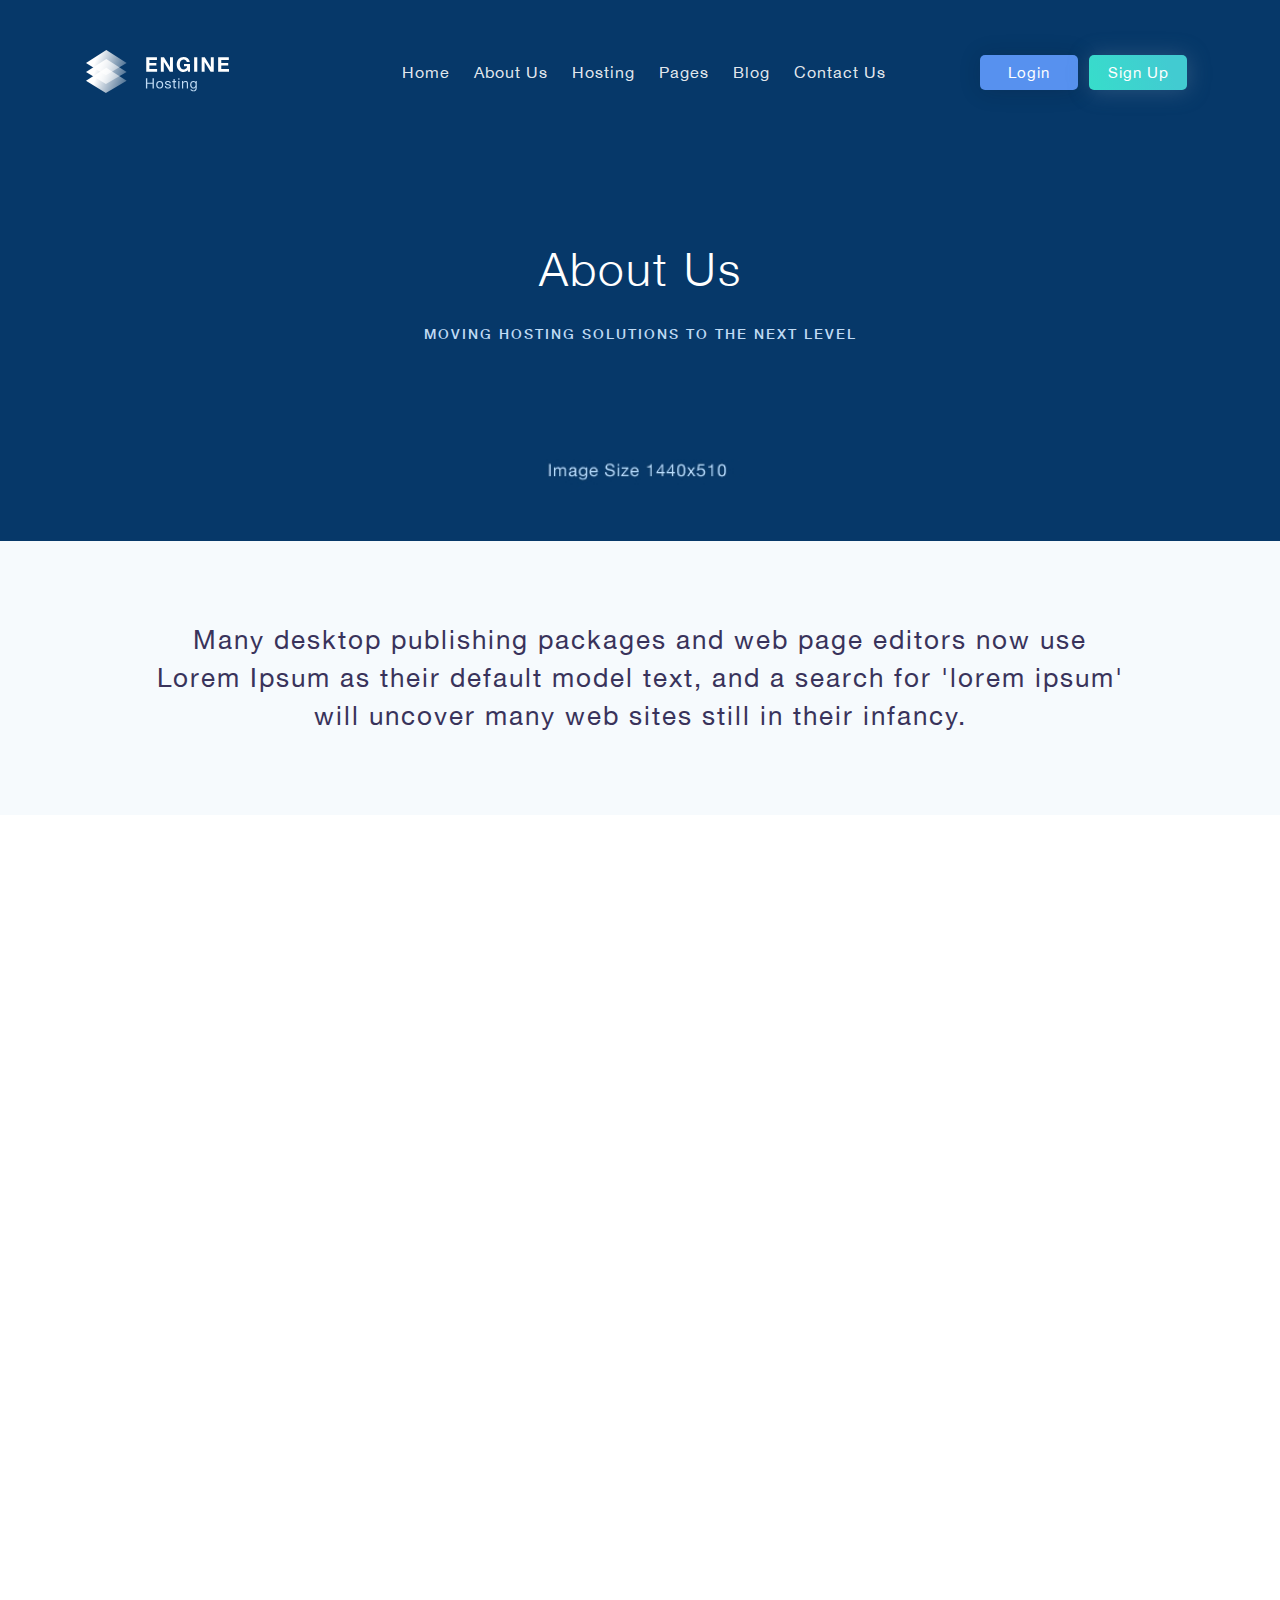
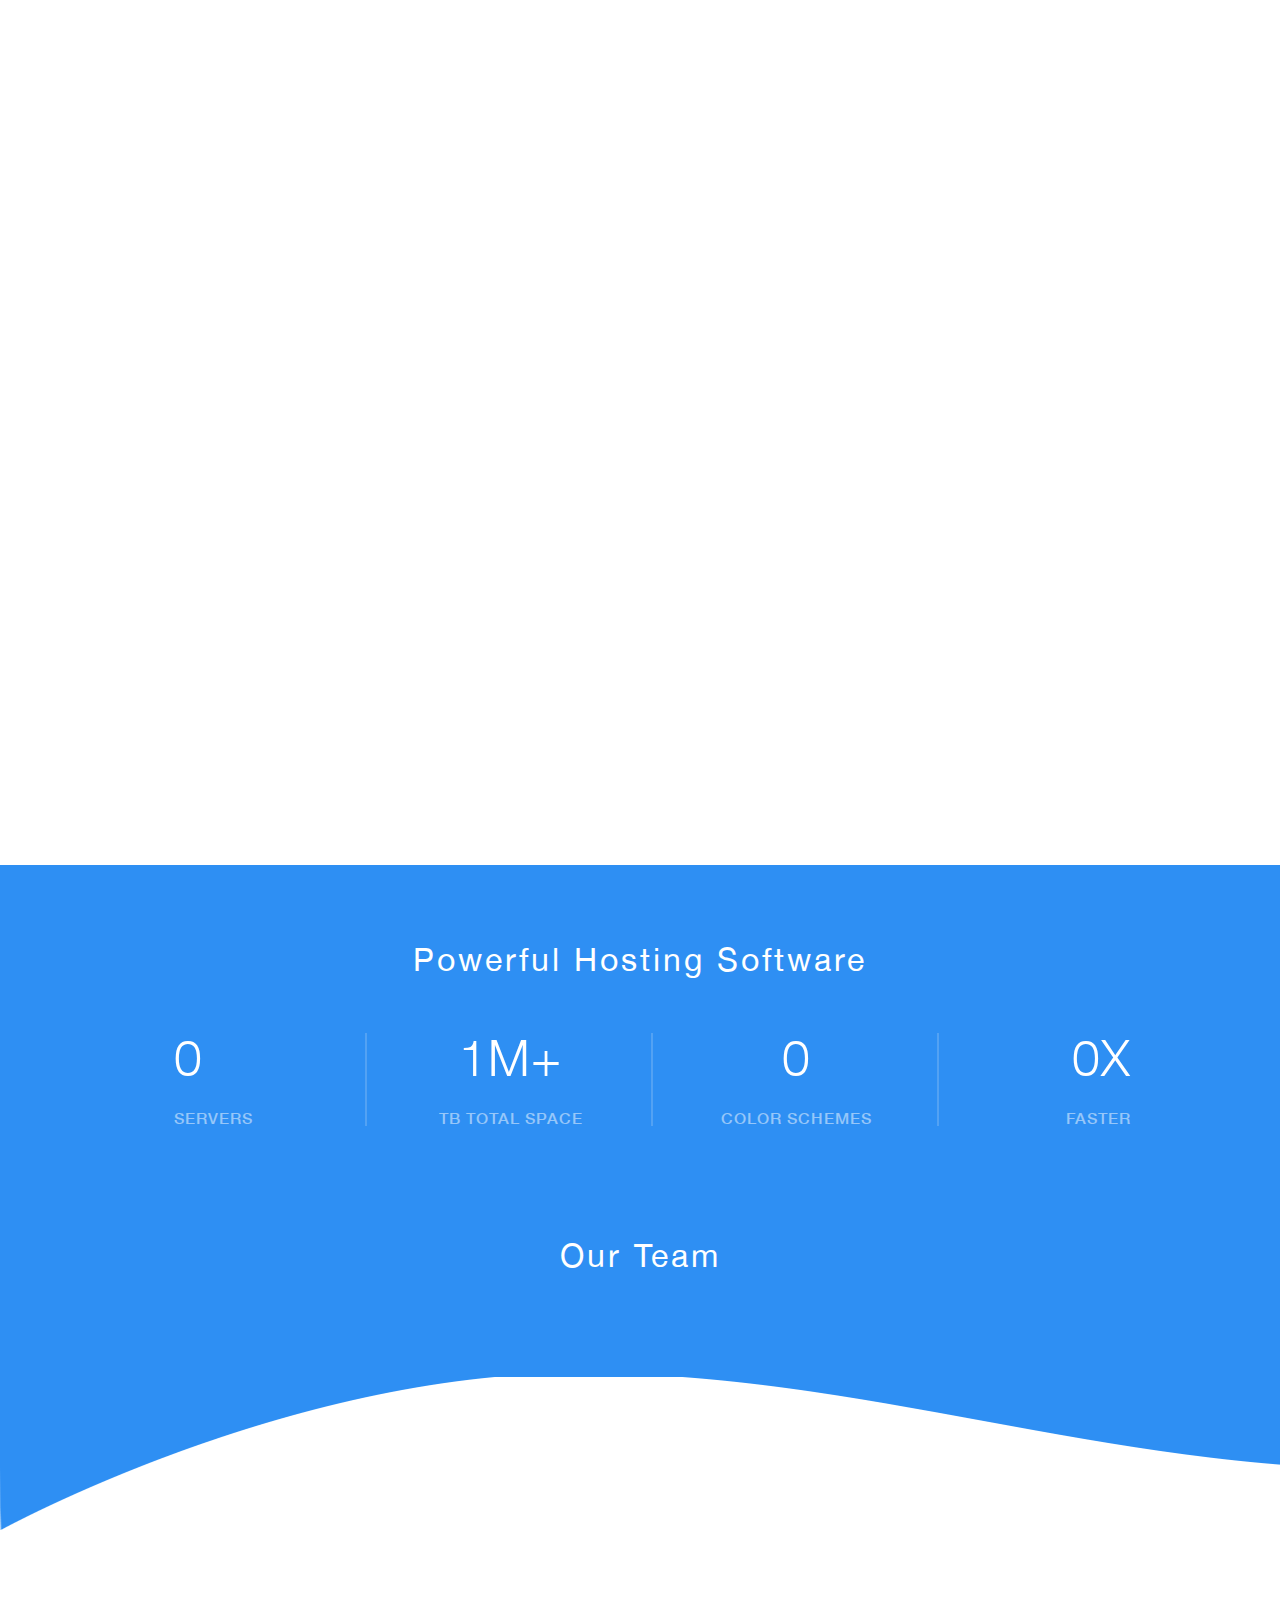
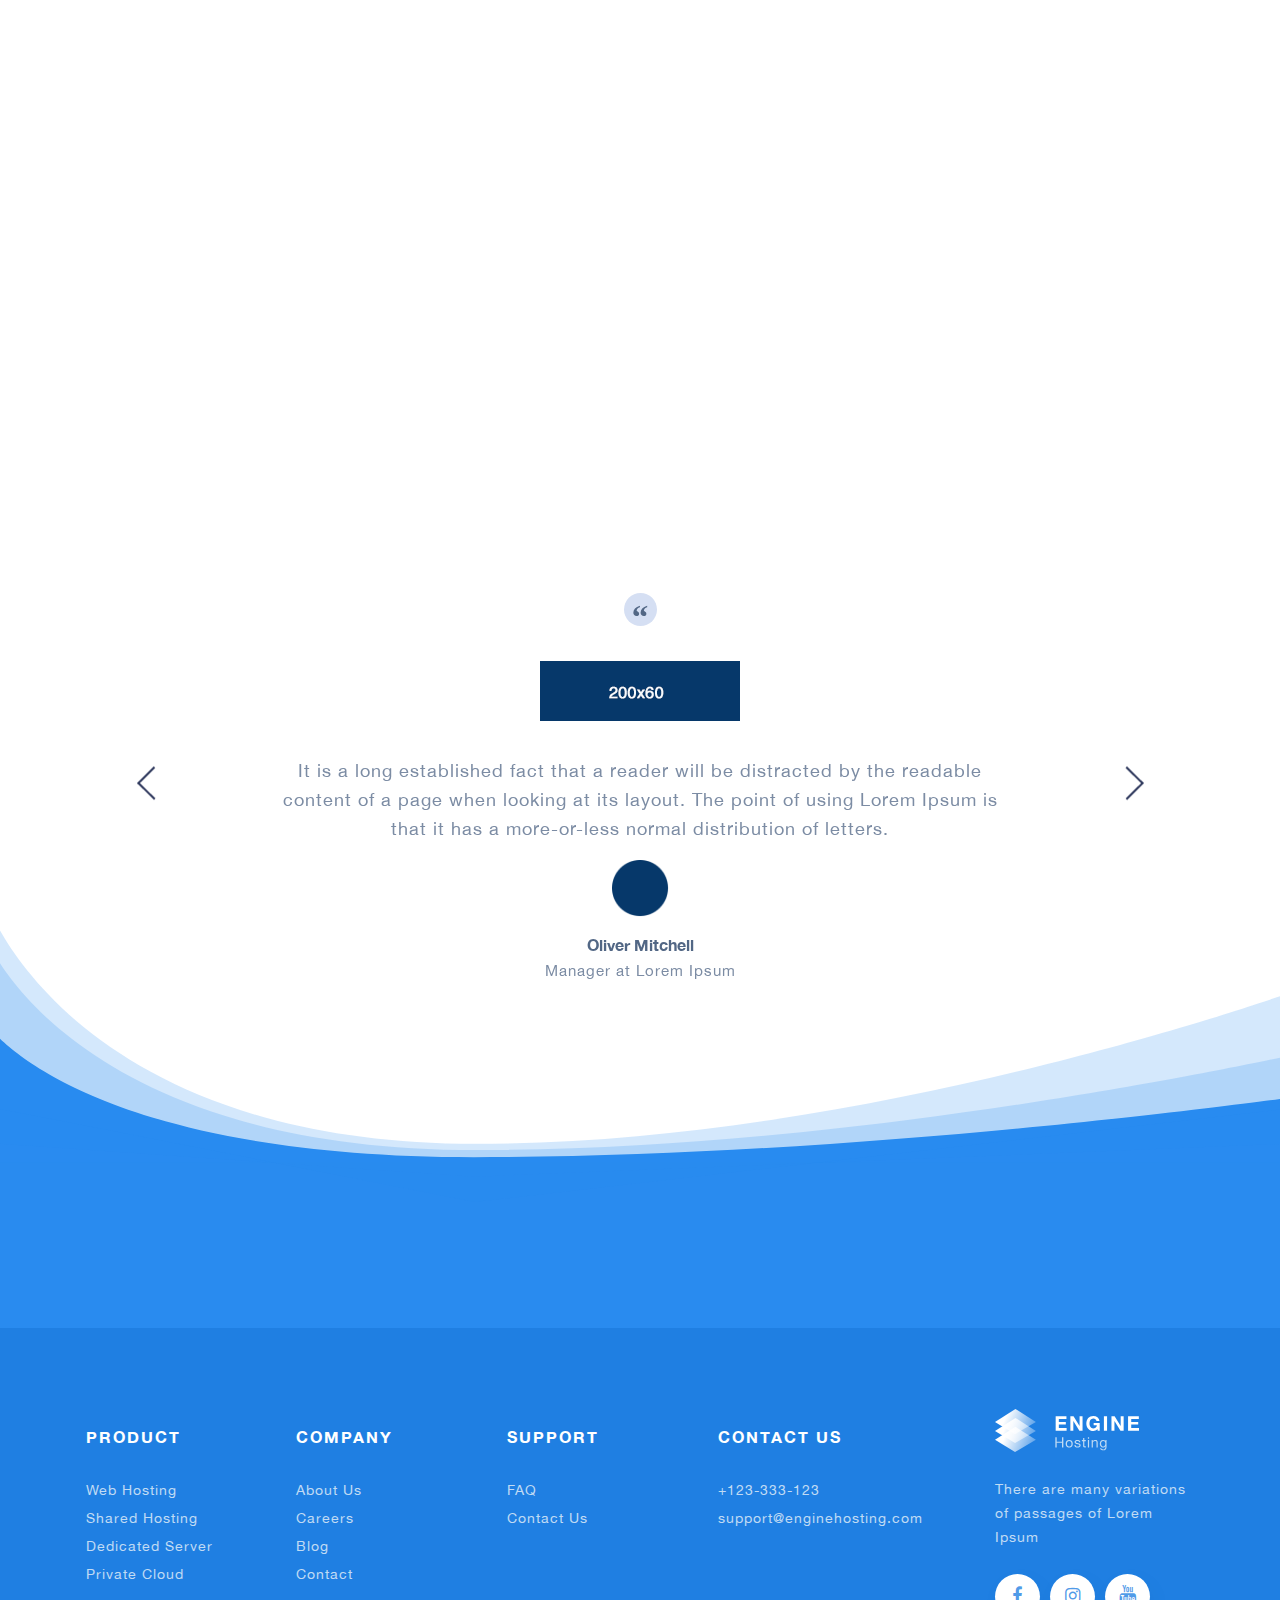
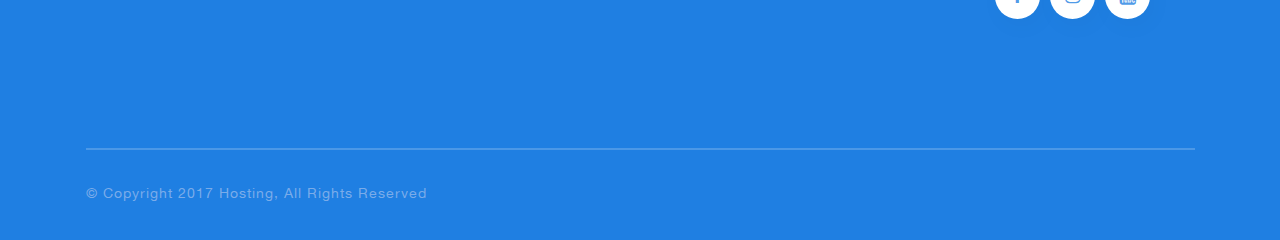
==== about_us.html @ 0fba78a3 "Initial Commit" ====
<!DOCTYPE html>
<html lang="en">
<head>
	<meta charset="UTF-8">
	<title>EngineHosting</title>
	<meta name="viewport" content="width=device-width, initial-scale=1, maximum-scale=1.5">
	<!-- Framework Css -->
	<link rel="stylesheet" type="text/css" href="assets/css/lib/bootstrap.min.css">
	<!-- Font Awesome / Icon Fonts -->
	<link rel="stylesheet" type="text/css" href="assets/css/lib/font-awesome.min.css">
	<!-- Owl Carousel / Carousel- Slider -->
	<link rel="stylesheet" type="text/css" href="assets/css/lib/owl.carousel.min.css">
	<!-- Animations -->
	<link rel="stylesheet" type="text/css" href="assets/css/lib/animations.min.css">
	<!-- Style Theme -->
	<link rel="stylesheet" type="text/css" href="assets/css/style.css">
	<!-- Responsive Theme -->
	<link rel="stylesheet" type="text/css" href="assets/css/responsive.css">
</head>
<body>
<div class="wrapper">
	<!--===================== Header ========================-->
<header class="transparent">
	<div class="container">
		<div class="row">
			<div class="col-md-2">
				<div class="logo"><a href="index.html"><img src="assets/images/logo.svg" alt="logo"></a></div>
			</div>
			<div class="col-md-7">
				<ul class="menu">
					<li><a href="index.html">Home</a></li>
					<li><a href="about.html">About Us</a></li>
					<li class="children">
						<a href="#">Hosting</a>
						<ul class="sub-menu">
							<li><a href="service-page.html">Service page 1</a></li>
							<li><a href="service-page-light.html">Service page 2</a></li>
							<li><a href="service-page-dark.html">Service page 3</a></li>
							<li><a href="service-page-images.html">Service page 4</a></li>
						</ul><!--sub-menu-->
					</li><!--children-->
					<li class="children">
						<a href="user-interface.html">Pages</a>
						<ul class="sub-menu">
							<li><a href="404.html">404 Page</a></li>
							<li><a href="order.html">Order</a></li>
							<li><a href="user-interface.html">User Interface</a></li>
						</ul><!--sub-menu-->
					</li>
					<li><a href="blog-list.html">Blog</a></li>
					<li><a href="contact.html">Contact Us</a></li>
				</ul>
			</div>
			<div class="col-md-3">
				<div class="button-header">
					<a href="login.html" class="custom-btn login">Login</a>
					<a href="sign-up.html" class="custom-btn">Sign Up</a>
				</div>
			</div>
		</div>
	</div>
	<div class="mobile-block">
		<div class="logo-mobile"><a href="index.html"><img src="assets/images/logo.svg" alt="logo"></a></div>
		<a href="#" class="mobile-menu-btn"><span></span></a>
		<div class="mobile-menu">
			<div class="inside">
				<div class="logo">
					<a href="index.html"><img src="assets/images/logo.svg" alt="logo"></a>
				</div><!--logo-->
				<ul class="menu panel-group" id="accordion" aria-multiselectable="true">
					<li><a href="index.html">Home</a></li>
					<li><a href="about.html">About Us</a></li>
					<li class="children panel">
						<a href="#menu1" class="collapsed" data-toggle="collapse" data-parent="#accordion" aria-expanded="false" aria-controls="menu1">Hosting</a>
						<ul class="sub-menu panel-collapse collapse" id="menu1">
							<li><a href="service-page.html">Service page 1</a></li>
							<li><a href="service-page-light.html">Service page 2</a></li>
							<li><a href="service-page-dark.html">Service page 3</a></li>
							<li><a href="service-page-images.html">Service page 4</a></li>
						</ul><!--sub-menu-->
					</li>
					<li class="children panel">
						<a href="#menu2" class="collapsed" data-toggle="collapse" data-parent="#accordion" aria-expanded="false" aria-controls="menu2">Pages</a>
						<ul class="sub-menu panel-collapse collapse" id="menu2">
							<li><a href="404.html">404 Page</a></li>
							<li><a href="order.html">Order</a></li>
							<li><a href="user-interface.html">User Interface</a></li>
						</ul><!--sub-menu-->
					</li>
					<li><a href="blog-list.html">Blog</a></li>
					<li><a href="contact.html">Contact Us</a></li>
				</ul><!--menu-->
				<div class="button-header">
					<a href="login.html" class="custom-btn login">Login</a>
					<a href="#" class="custom-btn">Sign Up</a>
				</div><!--button-header-->
			</div><!--inside-->
		</div><!--mobile-menu-->
	</div>
</header>
<!--===================== End of Header ========================-->
	<!--===================== Breadcrumbs ========================-->
	<div class="breadcrumbs">
		<div class="container">
			<h1>About Us</h1>
			<p>moving hosting solutions to the next level</p>
		</div>
	</div>
	<!--===================== End of Breadcrumbs ========================-->
	<!--===================== Info Block ========================-->
	<div class="info-block">
		<div class="container">
			<p>Many desktop publishing packages and web page editors now use Lorem Ipsum as their default model text, and a search for 'lorem ipsum' will uncover many web sites still in their infancy. </p>
		</div>
	</div>
	<!--===================== End of Info Block ========================-->
	<!--===================== Team Block ========================-->
	<div class="team-block animatedParent">
		<div class="row">
			<div class="col-md-6 col-6 animated bounceInRight">
				<h3>Great Team for You</h3>
				<p>There are many variations of passages of Lorem Ipsum available, but the majority have suffered alteration in some form.</p>
				<ul>
					<li>
						<h5>Feature One</h5>
						<p>There are many variations of passages of Lorem Ipsum available, but the majority .</p>
					</li>
					<li>
						<h5>Feature Two</h5>
						<p>There are many variations of passages of Lorem Ipsum available, but the majority .</p>
					</li>
				</ul>
				<span>
					<img src="assets/images/php-logo.png" alt="php">
					<img src="assets/images/ibm.png" alt="ibm">
				</span>
			</div>
			<div class="col-md-6 images animated bounceInLeft">
				<img src="assets/images/image.png" alt="image">
			</div>
		</div>
	</div>
	<!--===================== End of Team Block ========================-->
	<!--===================== Team Block ========================-->
	<div class="team-block reverse animatedParent">
		<div class="row">
			<div class="col-md-6 images animated bounceInRight">
				<img src="assets/images/image.png" alt="image">
			</div>
			<div class="col-md-6 col-6 animated bounceInLeft">
				<h3>We take care of Upgrades, Maintenance and Security</h3>
				<p>The point of using Lorem Ipsum is that it has a more-or-less normal distribution of letters, as opposed to using 'Content here, content here', making it look like readable English.</p>
				<p>Many desktop publishing packages and web page editors now use Lorem Ipsum as their default model text, and a search for 'lorem ipsum' will uncover many web sites still in their infancy.</p>
				<p>Various versions have evolved over the years, sometimes by accident, sometimes on purpose (injected humour and the like).</p>
			</div>
		</div>
	</div>
	<!--===================== End of Team Block ========================-->
	<!--===================== Images Bg ========================-->
	<div class="images-bg animatedParent">
		<img class="animated growIn" src="assets/images/image2.jpg" alt="image2">
	</div>
	<!--===================== End of Images Bg ========================-->
	<!--===================== About Block ========================-->
	<section class="about-block">
		<div class="container small">
			<div class="hosting-software white">
				<h2 class="title-head">Powerful Hosting Software</h2>
				<ul id="counter">
					<li><b class="count" data-count="244">0</b><span>servers</span></li>
					<li>1M+<span>TB total space</span></li>
					<li><b class="count" data-count="5">0</b><span>color schemes</span></li>
					<li><b class="count" data-count="10">0</b><span>faster</span></li>
				</ul>
			</div>
			<div class="our-team animatedParent">
				<h2 class="title-head">Our Team</h2>
				<ul>
					<li class="animated bounceInUp delay-250">
						<img src="assets/images/team-img.png" alt="team-img">
						<div class="inside">
							<a href="#" class="name">John Packet</a>
							<span>CEO</span>
						</div><!--inside-->
					</li>
					<li class="animated bounceInUp delay-550">
						<img src="assets/images/team-img.png" alt="team-img">
						<div class="inside">
							<a href="#" class="name">Mike Schillig</a>
							<span>Head Developer</span>
						</div><!--inside-->
					</li>
					<li class="animated bounceInUp delay-750">
						<img src="assets/images/team-img.png" alt="team-img">
						<div class="inside">
							<a href="#" class="name">Lizy Dabars</a>
							<span>Manager</span>
						</div><!--inside-->
					</li>
					<li class="animated bounceInUp delay-1000">
						<img src="assets/images/team-img.png" alt="team-img">
						<div class="inside">
							<a href="#" class="name">Ann Lecar</a>
							<span>CEO</span>
						</div><!--inside-->
					</li>
				</ul>
				<ul>
					<li class="animated bounceInUp delay-1000">
						<img src="assets/images/team-img.png" alt="team-img">
						<div class="inside">
							<a href="#" class="name">John Packet</a>
							<span>CEO</span>
						</div><!--inside-->
					</li>
					<li class="animated bounceInUp delay-1250">
						<img src="assets/images/team-img.png" alt="team-img">
						<div class="inside">
							<a href="#" class="name">Mike Schillig</a>
							<span>Head Developer</span>
						</div><!--inside-->
					</li>
					<li class="animated bounceInUp delay-1500">
						<img src="assets/images/team-img.png" alt="team-img">
						<div class="inside">
							<a href="#" class="name">Lizy Dabars</a>
							<span>Manager</span>
						</div><!--inside-->
					</li>
					<li class="animated bounceInUp delay-1750">
						<img src="assets/images/team-img.png" alt="team-img">
						<div class="inside">
							<a href="#" class="name">Ann Lecar</a>
							<span>CEO</span>
						</div><!--inside-->
					</li>
				</ul>
			</div><!--our-team-->
		</div>
	</section>
	<!--===================== End of About Block ========================-->
	<!--===================== User Slider ========================-->
<div class="user-slider">
	<div class="container">
		<div class="slider owl-carousel owl-theme">
			<div class="item">
				<div class="inside">
					<img src="assets/images/icon.svg" class="icon" alt="icon">
					<img src="assets/images/brand.png" alt="logo-tesla">
					<p>It is a long established fact that a reader will be distracted by the readable content of a page when looking at its layout. The point of using Lorem Ipsum is that it has a more-or-less normal distribution of letters.</p>
					<div class="user">
						<a href="#">
							<img src="assets/images/user.png" alt="user">
							Oliver Mitchell
							<span>Manager at Lorem Ipsum</span>
						</a>
					</div><!--user-->
				</div><!--inside-->
			</div>
			<div class="item">
				<div class="inside">
					<img src="assets/images/icon.svg" class="icon" alt="icon">
					<img src="assets/images/brand.png" alt="logo-tesla">
					<p>It is a long established fact that a reader will be distracted by the readable content of a page when looking at its layout. The point of using Lorem Ipsum is that it has a more-or-less normal distribution of letters.</p>
					<div class="user">
						<a href="#">
							<img src="assets/images/user.png" alt="user">
							Oliver Mitchell
							<span>Manager at Lorem Ipsum</span>
						</a>
					</div><!--user-->
				</div><!--inside-->
			</div>
		</div><!--slider-->
	</div>
</div>
<!--===================== End of User Slider ========================-->
	<div class="pre-footer"><img src="assets/images/line-prefoter.svg" alt="bg-prefooter"></div> 
<!--===================== Search Domain ========================-->
<div class="search-domain animatedParent">
	<div class="container animated fadeInUpShort">
		<div class="row">
			<div class="col-md-4 col-xs-12">
				<h3>Search Your Domain</h3>
			</div>
			<div class="col-md-8 col-xs-12">
				<form>
					<div class="form-group">
						<input type="text" placeholder="Domain Name">
						<select>
							<option value=".com">.com</option>
							<option value=".ua">.ua</option>
							<option value=".nu">.nu</option>
						</select>
					</div>
					<button class="custom-btn green">Search</button>
				</form>
			</div>
		</div>
	</div>
</div>
<!--===================== End of Search Domain ========================-->
	<!--===================== Footer ========================-->
<footer>
	<div class="container">
		<div class="widget-footer">
			<h4>Product</h4>
			<ul>
				<li><a href="service-page.html">Web Hosting</a></li>
				<li><a href="service-page.html">Shared Hosting</a></li>
				<li><a href="service-page.html">Dedicated Server</a></li>
				<li><a href="service-page.html">Private Cloud</a></li>
			</ul>
		</div><!--widget-footer-->
		<div class="widget-footer">
			<h4>Company</h4>
			<ul>
				<li><a href="about.html">About Us</a></li>
				<li><a href="service-page.html">Careers</a></li>
				<li><a href="blog-list.html">Blog</a></li>
				<li><a href="contact.html">Contact</a></li>
			</ul>
		</div><!--widget-footer-->
		<div class="widget-footer">
			<h4>Support</h4>
			<ul>
				<li><a href="service-page.html">FAQ</a></li>
				<li><a href="contact.html">Contact Us</a></li>
			</ul>
		</div><!--widget-footer-->
		<div class="widget-footer">
			<h4>Contact Us</h4>
			<ul>
				<li><a href="#">+123-333-123</a></li>
				<li><a href="#">support@enginehosting.com</a></li>
			</ul>
		</div><!--widget-footer-->
		<div class="widget-footer last">
			<a href="index.html"><img src="assets/images/logo.svg" alt="logo"></a>
			<p>There are many variations of passages of Lorem Ipsum </p>
			<ul class="social-icon">
				<li><a href="#"><i class="fa fa-facebook"></i></a></li>
				<li><a href="#"><i class="fa fa-instagram"></i></a></li>
				<li><a href="#"><i class="fa fa-youtube"></i></a></li>
			</ul>
		</div><!--widget-footer-->
		<div class="copyright">
			<p>&copy; Copyright 2017 Hosting, All Rights Reserved</p>
		</div><!--copyright-->
	</div>
</footer>
<!--===================== End of Footer ========================-->
</div><!--wrapper-->
<script src="assets/js/lib/jquery.js"></script>
<script src="assets/js/lib/bootstrap.min.js"></script>
<script src="assets/js/lib/owl.carousel.min.js"></script>
<script src="assets/js/lib/css3-animate-it.js"></script>
<script src="assets/js/lib/counter.js"></script>
<script src="assets/js/main.js"></script>
</body>
</html>
---- assets/css/lib/animations.min.css ----
/*animations*/

/******************
* Bounce in right *
*******************/


.animated { 
    -webkit-animation-duration: 1s; 
    animation-duration: 1s; 
    -webkit-animation-fill-mode: both; 
    animation-fill-mode: both; 
} 
.slow{
     -webkit-animation-duration: 1.5s; 
    animation-duration: 1.5s; 
    -webkit-animation-fill-mode: both; 
    animation-fill-mode: both; 
}
.slower{
     -webkit-animation-duration: 2s; 
    animation-duration: 2s; 
    -webkit-animation-fill-mode: both; 
    animation-fill-mode: both; 
}
.slowest{
     -webkit-animation-duration: 3s; 
    animation-duration: 3s; 
    -webkit-animation-fill-mode: both; 
    animation-fill-mode: both; 
}

/* Added by Andy Meetan */
.delay-250 {
    -webkit-animation-delay:0.25s;
    -moz-animation-delay:0.25s;
    -o-animation-delay:0.25s;
    animation-delay:0.25s;
}
.delay-500 {
    -webkit-animation-delay:0.5s;
    -moz-animation-delay:0.5s;
    -o-animation-delay:0.5s;
    animation-delay:0.5s;
}
.delay-750 {
    -webkit-animation-delay:0.75s;
    -moz-animation-delay:0.75s;
    -o-animation-delay:0.75s;
    animation-delay:0.75s;
}
.delay-1000 {
    -webkit-animation-delay:1.0s;
    -moz-animation-delay:1.0s;
    -o-animation-delay:1.0s;
    animation-delay:1.0s;
}
.delay-1250 {
    -webkit-animation-delay:1.25s;
    -moz-animation-delay:1.25s;
    -o-animation-delay:1.25s;
    animation-delay:1.25s;
}
.delay-1500 {
    -webkit-animation-delay:1.5s;
    -moz-animation-delay:1.5s;
    -o-animation-delay:1.5s;
    animation-delay:1.5s;
}
.delay-1750 {
    -webkit-animation-delay:1.75s;
    -moz-animation-delay:1.75s;
    -o-animation-delay:1.75s;
    animation-delay:1.75s;
}
.delay-2000 {
    -webkit-animation-delay:2.0s;
    -moz-animation-delay:2.0s;
    -o-animation-delay:2.0s;
    animation-delay:2.0s;
}
.delay-2500 {
    -webkit-animation-delay:2.5s;
    -moz-animation-delay:2.5s;
    -o-animation-delay:2.5s;
    animation-delay:2.5s;
}
.delay-2000 {
    -webkit-animation-delay:2.0s;
    -moz-animation-delay:2.0s;
    -o-animation-delay:2.0s;
    animation-delay:2.0s;
}
.delay-2500 {
    -webkit-animation-delay:2.5s;
    -moz-animation-delay:2.5s;
    -o-animation-delay:2.5s;
    animation-delay:2.5s;
}
.delay-3000 {
    -webkit-animation-delay:3.0s;
    -moz-animation-delay:3.0s;
    -o-animation-delay:3.0s;
    animation-delay:3.0s;
}
.delay-3500 {
    -webkit-animation-delay:3.5s;
    -moz-animation-delay:3.5s;
    -o-animation-delay:3.5s;
    animation-delay:3.5s;
}

.bounceInRight, .bounceInLeft, .bounceInUp, .bounceInDown{
    opacity:0;
    -webkit-transform: translateX(400px); 
    transform: translateX(400px); 
}
.fadeInRight, .fadeInLeft, .fadeInUp, .fadeInDown{
    opacity:0;
    -webkit-transform: translateX(400px); 
    transform: translateX(400px); 
}

.flipInX, .flipInY, .rotateIn, .rotateInUpLeft, .rotateInUpRight, .rotateInDownLeft, .rotateDownUpRight, .rollIn{
    opacity:0;
}

.lightSpeedInRight, .lightSpeedInLeft{
    opacity:0;
    -webkit-transform: translateX(400px); 
    transform: translateX(400px); 
}

/***********
* bounceIn *
************/
@-webkit-keyframes bounceIn { 
    0% { 
        opacity: 0; 
        -webkit-transform: scale(.3); 
    } 

    50% { 
        opacity: 1; 
        -webkit-transform: scale(1.05); 
    } 

    70% { 
        -webkit-transform: scale(.9); 
    } 

    100% { 
         -webkit-transform: scale(1); 
    } 
} 

@keyframes bounceIn { 
    0% { 
        opacity: 0; 
        transform: scale(.3); 
    } 

    50% { 
        opacity: 1; 
        transform: scale(1.05); 
    } 

    70% { 
        transform: scale(.9); 
    } 

    100% { 
        transform: scale(1); 
    } 
} 

.bounceIn.go { 
    -webkit-animation-name: bounceIn; 
    animation-name: bounceIn; 
}

/****************
* bounceInRight *
****************/

@-webkit-keyframes bounceInRight { 
    0% { 
        opacity: 0; 
        
        -webkit-transform: translateX(400px); 
    } 
    60% { 
        
        -webkit-transform: translateX(-30px); 
    } 
    80% { 
        -webkit-transform: translateX(10px); 
    } 
    100% {
    opacity: 1;
     
        -webkit-transform: translateX(0); 
    } 
} 

@keyframes bounceInRight { 
    0% { 
        opacity: 0; 
        
        transform: translateX(400px); 
    } 
    60% { 
        
        transform: translateX(-30px); 
    } 
    80% { 
        transform: translateX(10px); 
    } 
    100% {
    opacity: 1;
     
        transform: translateX(0); 
    } 
} 


.bounceInRight.go { 
    -webkit-animation-name: bounceInRight; 
    animation-name: bounceInRight; 
}

/******************
* Bounce in left *
*******************/

@-webkit-keyframes bounceInLeft { 
    0% { 
        opacity: 0; 
        
        -webkit-transform: translateX(-400px); 
    } 
    60% { 
       
        -webkit-transform: translateX(30px); 
    } 
    80% { 
        -webkit-transform: translateX(-10px); 
    } 
    100% {
        opacity: 1;
         
        -webkit-transform: translateX(0); 
    } 
} 

@keyframes bounceInLeft { 
    0% { 
        opacity: 0; 
        
        transform: translateX(-400px); 
    } 
    60% { 
       
        transform: translateX(30px); 
    } 
    80% { 
        transform: translateX(-10px); 
    } 
    100% {
        opacity: 1;
         
        transform: translateX(0); 
    } 
} 

.bounceInLeft.go { 
    -webkit-animation-name: bounceInLeft; 
    animation-name: bounceInLeft; 
}

/******************
* Bounce in up *
*******************/

@-webkit-keyframes bounceInUp { 
    0% { 
        opacity: 0; 
        
        -webkit-transform: translateY(400px); 
    } 
    60% { 
       
        -webkit-transform: translateY(-30px); 
    } 
    80% { 
        -webkit-transform: translateY(10px); 
    } 
    100% {
        opacity: 1;
         
        -webkit-transform: translateY(0); 
    } 
} 

@keyframes bounceInUp { 
    0% { 
        opacity: 0; 
        
        transform: translateY(400px); 
    } 
    60% { 
       
        transform: translateY(-30px); 
    } 
    80% { 
        transform: translateY(10px); 
    } 
    100% {
        opacity: 1;
         
        transform: translateY(0); 
    } 
} 

.bounceInUp.go { 
    -webkit-animation-name: bounceInUp; 
    animation-name: bounceInUp; 
}


/******************
* Bounce in down *
*******************/

@-webkit-keyframes bounceInDown { 
    0% { 
        opacity: 0; 
        
        -webkit-transform: translateY(-400px); 
    } 
    60% { 
       
        -webkit-transform: translateY(30px); 
    } 
    80% { 
        -webkit-transform: translateY(-10px); 
    } 
    100% {
        opacity: 1;
         
        -webkit-transform: translateY(0); 
    } 
} 

@keyframes bounceInDown { 
    0% { 
        opacity: 0; 
        
        transform: translateY(-400px); 
    } 
    60% { 
       
        transform: translateY(30px); 
    } 
    80% { 
        transform: translateY(-10px); 
    } 
    100% {
        opacity: 1;
         
        transform: translateY(0); 
    } 
} 

.bounceInDown.go { 
    -webkit-animation-name: bounceInDown; 
    animation-name: bounceInDown; 
}


/**********
* Fade In *
**********/ 
@-webkit-keyframes fadeIn { 
    0% {opacity: 0;} 
    100% {opacity: 1;
        display:block;} 
} 
@keyframes fadeIn { 
    0% {opacity: 0;} 
    100% {opacity: 1;
        display:block;} 
}
.fadeIn{
    opacity:0;
}
.fadeIn.go { 
    -webkit-animation-name: fadeIn; 
    animation-name: fadeIn; 
}

/**********
* Grow in *
***********/

@-webkit-keyframes growIn { 
    0% { 
        -webkit-transform: scale(0.2); 
        opacity:0;
    } 
    50% { 
        -webkit-transform: scale(1.2); 
        
    } 
    100% { 
        -webkit-transform: scale(1); 
        opacity:1;
    } 
} 
@keyframes growIn { 
    0% { 
        transform: scale(0.2); 
        opacity:0;
    } 
    50% { 
        transform: scale(1.2); 
        
    } 
    100% { 
        transform: scale(1); 
        opacity:1;
    } 
} 
.growIn { 

    -webkit-transform: scale(0.2);
    transform: scale(0.2);
    opacity:0;
}
.growIn.go{
    -webkit-animation-name: growIn; 
    animation-name: growIn; 
}

/********
* Shake *
********/
@-webkit-keyframes shake { 
    0%, 100% {-webkit-transform: translateX(0);} 
    10%, 30%, 50%, 70%, 90% {-webkit-transform: translateX(-10px);} 
    20%, 40%, 60%, 80% {-webkit-transform: translateX(10px);} 
} 
@keyframes shake { 
    0%, 100% {transform: translateX(0);} 
    10%, 30%, 50%, 70%, 90% {transform: translateX(-10px);} 
    20%, 40%, 60%, 80% {transform: translateX(10px);} 
} 
.shake.go { 
    -webkit-animation-name: shake; 
    animation-name: shake; 
}

/********
* ShakeUp *
********/
@-webkit-keyframes shakeUp { 
    0%, 100% {-webkit-transform: translateY(0);} 
    10%, 30%, 50%, 70%, 90% {-webkit-transform: translateY(-10px);} 
    20%, 40%, 60%, 80% {-webkit-transform: translateY(10px);} 
} 
@keyframes shakeUp { 
    0%, 100% {transform: translateY(0);} 
    10%, 30%, 50%, 70%, 90% {transform: translateY(-10px);} 
    20%, 40%, 60%, 80% {transform: translateY(10px);} 
} 
.shakeUp.go { 
    -webkit-animation-name: shakeUp; 
    animation-name: shakeUp; 
}

/*************
* FadeInLeft *
*************/

@-webkit-keyframes fadeInLeft { 
    0% { 
        opacity: 0; 
        -webkit-transform: translateX(-400px); 
    } 
    50%{
       opacity: 0.3; 
    }
    100% { 
        opacity: 1; 
        -webkit-transform: translateX(0); 
    } 
} 
@keyframes fadeInLeft { 
    0% { 
        opacity: 0; 
        transform: translateX(-400px); 
    } 
    50%{
       opacity: 0.3; 
    }
    100% { 
        opacity: 1; 
        transform: translateX(0); 
    } 
} 
.fadeInLeft{ 
    opacity: 0; 
    -webkit-transform: translateX(-400px); 
    transform: translateX(-400px);
}
.fadeInLeft.go { 
    -webkit-animation-name: fadeInLeft; 
    animation-name: fadeInLeft; 
}


/*************
* FadeInRight *
*************/

@-webkit-keyframes fadeInRight { 
    0% { 
        opacity: 0; 
        -webkit-transform: translateX(400px); 
    } 
    50%{
       opacity: 0.3; 
    }
    100% { 
        opacity: 1; 
        -webkit-transform: translateX(0); 
    } 
} 
@keyframes fadeInRight { 
    0% { 
        opacity: 0; 
        transform: translateX(400px); 
    } 
    50%{
       opacity: 0.3; 
    }
    100% { 
        opacity: 1; 
        transform: translateX(0); 
    } 
} 
.fadeInRight{ 
    opacity: 0; 
    -webkit-transform: translateX(400px); 
    transform: translateX(400px);
}
.fadeInRight.go { 
    -webkit-animation-name: fadeInRight; 
    animation-name: fadeInRight; 
}

/*************
* FadeInUp *
*************/

@-webkit-keyframes fadeInUp { 
    0% { 
        opacity: 0; 
        -webkit-transform: translateY(400px); 
    } 
    50%{
       opacity: 0.3; 
    }
    100% { 
        opacity: 1; 
        -webkit-transform: translateY(0); 
    } 
} 
@keyframes fadeInUp { 
    0% { 
        opacity: 0; 
        transform: translateY(400px); 
    } 
    50%{
       opacity: 0.3; 
    }
    100% { 
        opacity: 1; 
        transform: translateY(0); 
    } 
} 
.fadeInUp{ 
    opacity: 0; 
    -webkit-transform: translateY(400px); 
    transform: translateY(400px);
}
.fadeInUp.go { 
    -webkit-animation-name: fadeInUp; 
    animation-name: fadeInUp; 
}

/*************
* FadeInDown *
*************/

@-webkit-keyframes fadeInDown { 
    0% { 
        opacity: 0; 
        -webkit-transform: translateY(-400px); 
    } 
    50%{
       opacity: 0.3; 
    }
    100% { 
        opacity: 1; 
        -webkit-transform: translateY(0); 
    } 
} 
@keyframes fadeInDown { 
    0% { 
        opacity: 0; 
        transform: translateY(-400px); 
    } 
    50%{
       opacity: 0.3; 
    }
    100% { 
        opacity: 1; 
        transform: translateY(0); 
    } 
} 
.fadeInDown{ 
    opacity: 0; 
    -webkit-transform: translateY(-400px); 
    transform: translateY(-400px);
}
.fadeInDown.go { 
    -webkit-animation-name: fadeInDown; 
    animation-name: fadeInDown; 
}

/*****************
* rotateIn *
*****************/
@-webkit-keyframes rotateIn { 
    0% { 
        -webkit-transform-origin: center center; 
        -webkit-transform: rotate(-200deg); 
        opacity: 0; 
    } 
    100% { 
        -webkit-transform-origin: center center; 
        -webkit-transform: rotate(0); 
        opacity: 1; 
    } 
} 
@keyframes rotateIn { 
    0% { 
        transform-origin: center center; 
        transform: rotate(-200deg); 
        opacity: 0; 
    } 
    100% { 
        transform-origin: center center; 
        transform: rotate(0); 
        opacity: 1; 
    } 
} 
.rotateIn.go { 
    -webkit-animation-name: rotateIn; 
    animation-name: rotateIn; 
}

/*****************
* rotateInUpLeft *
*****************/

@-webkit-keyframes rotateInUpLeft { 
    0% { 
        -webkit-transform-origin: left bottom; 
        -webkit-transform: rotate(90deg); 
        opacity: 0; 
    } 
    100% { 
        -webkit-transform-origin: left bottom; 
        -webkit-transform: rotate(0); 
        opacity: 1; 
    } 
} 
@keyframes rotateInUpLeft { 
    0% { 
        transform-origin: left bottom; 
        transform: rotate(90deg); 
        opacity: 0; 
    } 
    100% { 
        transform-origin: left bottom; 
        transform: rotate(0); 
        opacity: 1; 
    } 
} 
.rotateInUpLeft.go { 
    -webkit-animation-name: rotateInUpLeft; 
    animation-name: rotateInUpLeft; 
}

/*******************
* rotateInDownLeft *
*******************/
@-webkit-keyframes rotateInDownLeft { 
    0% { 
        -webkit-transform-origin: left bottom; 
        -webkit-transform: rotate(-90deg); 
        opacity: 0; 
    } 
    100% { 
        -webkit-transform-origin: left bottom; 
        -webkit-transform: rotate(0); 
        opacity: 1; 
    } 
} 
@keyframes rotateInDownLeft { 
    0% { 
        transform-origin: left bottom; 
        transform: rotate(-90deg); 
        opacity: 0; 
    } 
    100% { 
        transform-origin: left bottom; 
        transform: rotate(0); 
        opacity: 1; 
    } 
} 
.rotateInDownLeft.go { 
    -webkit-animation-name: rotateInDownLeft; 
    animation-name: rotateInDownLeft; 
}

/******************
* rotateInUpRight *
*******************/

@-webkit-keyframes rotateInUpRight { 
    0% { 
        -webkit-transform-origin: right bottom; 
        -webkit-transform: rotate(-90deg); 
        opacity: 0; 
    } 
    100% { 
        -webkit-transform-origin: right bottom; 
        -webkit-transform: rotate(0); 
        opacity: 1; 
    } 
} 
@keyframes rotateInUpRight { 
    0% { 
        transform-origin: right bottom; 
        transform: rotate(-90deg); 
        opacity: 0; 
    } 
    100% { 
        transform-origin: right bottom; 
        transform: rotate(0); 
        opacity: 1; 
    } 
} 
.rotateInUpRight.go { 
    -webkit-animation-name: rotateInUpRight; 
    animation-name: rotateInUpRight; 
}

/********************
* rotateInDownRight *
********************/

@-webkit-keyframes rotateInDownRight { 
    0% { 
        -webkit-transform-origin: right bottom; 
        -webkit-transform: rotate(90deg); 
        opacity: 0; 
    } 
    100% { 
        -webkit-transform-origin: right bottom; 
        -webkit-transform: rotate(0); 
        opacity: 1; 
    } 
} 
@keyframes rotateInDownRight { 
    0% { 
        transform-origin: right bottom; 
        transform: rotate(90deg); 
        opacity: 0; 
    } 
    100% { 
        transform-origin: right bottom; 
        transform: rotate(0); 
        opacity: 1; 
    } 
} 
.rotateInDownRight.go { 
    -webkit-animation-name: rotateInDownRight; 
    animation-name: rotateInDownRight; 
}

/*********
* rollIn *
**********/

@-webkit-keyframes rollIn { 
    0% { opacity: 0; -webkit-transform: translateX(-100%) rotate(-120deg); } 
    100% { opacity: 1; -webkit-transform: translateX(0px) rotate(0deg); } 
} 
@keyframes rollIn { 
    0% { opacity: 0; transform: translateX(-100%) rotate(-120deg); } 
    100% { opacity: 1; transform: translateX(0px) rotate(0deg); } 
} 
.rollIn.go { 
    -webkit-animation-name: rollIn; 
    animation-name: rollIn; 
}

/*********
* wiggle *
**********/

@-webkit-keyframes wiggle { 
    0% { -webkit-transform: skewX(9deg); } 
    10% { -webkit-transform: skewX(-8deg); } 
    20% { -webkit-transform: skewX(7deg); } 
    30% { -webkit-transform: skewX(-6deg); } 
    40% { -webkit-transform: skewX(5deg); } 
    50% { -webkit-transform: skewX(-4deg); } 
    60% { -webkit-transform: skewX(3deg); } 
    70% { -webkit-transform: skewX(-2deg); } 
    80% { -webkit-transform: skewX(1deg); } 
    90% { -webkit-transform: skewX(0deg); } 
    100% { -webkit-transform: skewX(0deg); } 
} 
@keyframes wiggle { 
    0% { transform: skewX(9deg); } 
    10% { transform: skewX(-8deg); } 
    20% { transform: skewX(7deg); } 
    30% { transform: skewX(-6deg); } 
    40% { transform: skewX(5deg); } 
    50% { transform: skewX(-4deg); } 
    60% { transform: skewX(3deg); } 
    70% { transform: skewX(-2deg); } 
    80% { transform: skewX(1deg); } 
    90% { transform: skewX(0deg); } 
    100% { transform: skewX(0deg); } 
} 
.wiggle.go { 
    -webkit-animation-name: wiggle; 
    animation-name: wiggle; 
    -webkit-animation-timing-function: ease-in; 
    animation-timing-function: ease-in; 
} 

/********
* swing *
*********/

@-webkit-keyframes swing { 
    20%, 40%, 60%, 80%, 100% { -webkit-transform-origin: top center; } 
    20% { -webkit-transform: rotate(15deg); } 
    40% { -webkit-transform: rotate(-10deg); } 
    60% { -webkit-transform: rotate(5deg); } 
    80% { -webkit-transform: rotate(-5deg); } 
    100% { -webkit-transform: rotate(0deg); } 
} 
@keyframes swing { 
    20% { transform: rotate(15deg); } 
    40% { transform: rotate(-10deg); } 
    60% { transform: rotate(5deg); } 
    80% { transform: rotate(-5deg); } 
    100% { transform: rotate(0deg); } 
} 
.swing.go { 
    -webkit-transform-origin: top center; 
    transform-origin: top center; 
    -webkit-animation-name: swing; 
    animation-name: swing; 
}

/*******
* tada *
********/

@-webkit-keyframes tada { 
    0% {-webkit-transform: scale(1);} 
    10%, 20% {-webkit-transform: scale(0.9) rotate(-3deg);} 
    30%, 50%, 70%, 90% {-webkit-transform: scale(1.1) rotate(3deg);} 
    40%, 60%, 80% {-webkit-transform: scale(1.1) rotate(-3deg);} 
    100% {-webkit-transform: scale(1) rotate(0);} 
} 
@keyframes tada { 
    0% {transform: scale(1);} 
    10%, 20% {transform: scale(0.9) rotate(-3deg);} 
    30%, 50%, 70%, 90% {transform: scale(1.1) rotate(3deg);} 
    40%, 60%, 80% {transform: scale(1.1) rotate(-3deg);} 
    100% {transform: scale(1) rotate(0);} 
} 
.tada.go { 
    -webkit-animation-name: tada; 
    animation-name: tada; 
}

/*********
* wobble *
**********/

@-webkit-keyframes wobble { 
  0% { -webkit-transform: translateX(0%); } 
  15% { -webkit-transform: translateX(-25%) rotate(-5deg); } 
  30% { -webkit-transform: translateX(20%) rotate(3deg); } 
  45% { -webkit-transform: translateX(-15%) rotate(-3deg); } 
  60% { -webkit-transform: translateX(10%) rotate(2deg); } 
  75% { -webkit-transform: translateX(-5%) rotate(-1deg); } 
  100% { -webkit-transform: translateX(0%); } 
} 
@keyframes wobble { 
  0% { transform: translateX(0%); } 
  15% { transform: translateX(-25%) rotate(-5deg); } 
  30% { transform: translateX(20%) rotate(3deg); } 
  45% { transform: translateX(-15%) rotate(-3deg); } 
  60% { transform: translateX(10%) rotate(2deg); } 
  75% { transform: translateX(-5%) rotate(-1deg); } 
  100% { transform: translateX(0%); } 
} 
.wobble.go { 
    -webkit-animation-name: wobble; 
    animation-name: wobble; 
}

/********
* pulse *
*********/

@-webkit-keyframes pulse { 
    0% { -webkit-transform: scale(1); } 
    50% { -webkit-transform: scale(1.1); } 
    100% { -webkit-transform: scale(1); } 
} 
@keyframes pulse { 
    0% { transform: scale(1); } 
    50% { transform: scale(1.1); } 
    100% { transform: scale(1); } 
} 
.pulse.go { 
    -webkit-animation-name: pulse; 
    animation-name: pulse; 
}

/***************
* lightSpeedInRight *
****************/
@-webkit-keyframes lightSpeedInRight { 
   0% { -webkit-transform: translateX(100%) skewX(-30deg); opacity: 0; } 
    60% { -webkit-transform: translateX(-20%) skewX(30deg); opacity: 1; } 
    80% { -webkit-transform: translateX(0%) skewX(-15deg); opacity: 1; } 
    100% { -webkit-transform: translateX(0%) skewX(0deg); opacity: 1; } 
} 
@keyframes lightSpeedInRight { 
    0% { transform: translateX(100%) skewX(-30deg); opacity: 0; } 
    60% { transform: translateX(-20%) skewX(30deg); opacity: 1; } 
    80% { transform: translateX(0%) skewX(-15deg); opacity: 1; } 
    100% { transform: translateX(0%) skewX(0deg); opacity: 1; } 
} 
.lightSpeedInRight.go { 
    -webkit-animation-name: lightSpeedInRight; 
    animation-name: lightSpeedInRight; 
    -webkit-animation-timing-function: ease-out; 
    animation-timing-function: ease-out; 
} 

/***************
* lightSpeedInLeft *
****************/
@-webkit-keyframes lightSpeedInLeft { 
   0% { -webkit-transform: translateX(-100%) skewX(30deg); opacity: 0; } 
    60% { -webkit-transform: translateX(20%) skewX(-30deg); opacity: 1; } 
    80% { -webkit-transform: translateX(0%) skewX(15deg); opacity: 1; } 
    100% { -webkit-transform: translateX(0%) skewX(0deg); opacity: 1; } 
} 
@keyframes lightSpeedInLeft { 
    0% { transform: translateX(-100%) skewX(30deg); opacity: 0; } 
    60% { transform: translateX(20%) skewX(-30deg); opacity: 1; } 
    80% { transform: translateX(0%) skewX(15deg); opacity: 1; } 
    100% { transform: translateX(0%) skewX(0deg); opacity: 1; } 
} 
.lightSpeedInLeft.go { 
    -webkit-animation-name: lightSpeedInLeft; 
    animation-name: lightSpeedInLeft; 
    -webkit-animation-timing-function: ease-out; 
    animation-timing-function: ease-out; 
} 


/*******
* Flip *
*******/
@-webkit-keyframes flip { 
    0% { 
        -webkit-transform: perspective(400px) rotateY(0); 
        -webkit-animation-timing-function: ease-out; 
    } 
    40% { 
        -webkit-transform: perspective(400px) translateZ(150px) rotateY(170deg); 
        -webkit-animation-timing-function: ease-out; 
    } 
    50% { 
        -webkit-transform: perspective(400px) translateZ(150px) rotateY(190deg) scale(1); 
        -webkit-animation-timing-function: ease-in; 
    } 
    80% { 
        -webkit-transform: perspective(400px) rotateY(360deg) scale(.95); 
        -webkit-animation-timing-function: ease-in; 
    } 
    100% { 
        -webkit-transform: perspective(400px) scale(1); 
        -webkit-animation-timing-function: ease-in; 
    } 
}
@keyframes flip { 
    0% { 
        transform: perspective(400px) rotateY(0); 
        animation-timing-function: ease-out; 
    } 
    40% { 
        transform: perspective(400px) translateZ(150px) rotateY(170deg); 
        animation-timing-function: ease-out; 
    } 
    50% { 
        transform: perspective(400px) translateZ(150px) rotateY(190deg) scale(1); 
        animation-timing-function: ease-in; 
    } 
    80% { 
        transform: perspective(400px) rotateY(360deg) scale(.95); 
        animation-timing-function: ease-in; 
    } 
    100% { 
        transform: perspective(400px) scale(1); 
        animation-timing-function: ease-in; 
    } 
} 
.flip.go { 
    -webkit-backface-visibility: visible !important; 
    -webkit-animation-name: flip; 
    backface-visibility: visible !important; 
    animation-name: flip; 
}

/**********
* flipInX *
**********/
@-webkit-keyframes flipInX { 
    0% { 
        -webkit-transform: perspective(400px) rotateX(90deg); 
        opacity: 0; 
    } 
    40% { 
        -webkit-transform: perspective(400px) rotateX(-10deg); 
    } 
    70% { 
        -webkit-transform: perspective(400px) rotateX(10deg); 
    } 
    100% { 
        -webkit-transform: perspective(400px) rotateX(0deg); 
        opacity: 1; 
    } 
} 
@keyframes flipInX { 
    0% { 
        transform: perspective(400px) rotateX(90deg); 
        opacity: 0; 
    } 
    40% { 
        transform: perspective(400px) rotateX(-10deg); 
    } 
    70% { 
        transform: perspective(400px) rotateX(10deg); 
    } 
    100% { 
        transform: perspective(400px) rotateX(0deg); 
        opacity: 1; 
    } 
} 
.flipInX.go { 
    -webkit-backface-visibility: visible !important; 
    -webkit-animation-name: flipInX; 
    backface-visibility: visible !important; 
    animation-name: flipInX; 
}

/**********
* flipInY *
**********/

@-webkit-keyframes flipInY { 
    0% { 
        -webkit-transform: perspective(400px) rotateY(90deg); 
        opacity: 0; 
    } 
    40% { 
        -webkit-transform: perspective(400px) rotateY(-10deg); 
    } 
    70% { 
        -webkit-transform: perspective(400px) rotateY(10deg); 
    } 
    100% { 
        -webkit-transform: perspective(400px) rotateY(0deg); 
        opacity: 1; 
    } 
} 
@keyframes flipInY { 
    0% { 
        transform: perspective(400px) rotateY(90deg); 
        opacity: 0; 
    } 
    40% { 
        transform: perspective(400px) rotateY(-10deg); 
    } 
    70% { 
        transform: perspective(400px) rotateY(10deg); 
    } 
    100% { 
        transform: perspective(400px) rotateY(0deg); 
        opacity: 1; 
    } 
} 
.flipInY.go { 
    -webkit-backface-visibility: visible !important; 
    -webkit-animation-name: flipInY; 
    backface-visibility: visible !important; 
    animation-name: flipInY; 
}

/*****************
* Out animations *
*****************/


/************
* bounceOut *
*************/
@-webkit-keyframes bounceOut { 
    0% { 
        -webkit-transform: scale(1); 
    } 
    25% { 
        -webkit-transform: scale(.95); 
    } 
    50% { 
        opacity: 1; 
        -webkit-transform: scale(1.1); 
    } 
    100% { 
        opacity: 0; 
        -webkit-transform: scale(.3); 
    } 
} 
@keyframes bounceOut { 
    0% { 
        transform: scale(1); 
    } 
    25% { 
        transform: scale(.95); 
    } 
    50% { 
        opacity: 1; 
        transform: scale(1.1); 
    } 
    100% { 
        opacity: 0; 
        transform: scale(.3); 
    } 
} 
.bounceOut.goAway { 
    -webkit-animation-name: bounceOut; 
    animation-name: bounceOut; 
}

/************
* bounceOutUp *
*************/
@-webkit-keyframes bounceOutUp { 
    0% { 
        -webkit-transform: translateY(0); 
    } 
    20% { 
        opacity: 1; 
        -webkit-transform: translateY(20px); 
    } 
    100% { 
        opacity: 0; 
        -webkit-transform: translateY(-2000px); 
    } 
} 
@keyframes bounceOutUp { 
    0% { 
        transform: translateY(0); 
    } 
    20% { 
        opacity: 1; 
        transform: translateY(20px); 
    } 
    100% { 
        opacity: 0; 
        transform: translateY(-2000px); 
    } 
} 
.bounceOutUp.goAway { 
    -webkit-animation-name: bounceOutUp; 
    animation-name: bounceOutUp; 
}

/************
* bounceOutDown *
*************/
@-webkit-keyframes bounceOutDown { 
    0% { 
        -webkit-transform: translateY(0); 
    } 
    20% { 
        opacity: 1; 
        -webkit-transform: translateY(-20px); 
    } 
    100% { 
        opacity: 0; 
        -webkit-transform: translateY(2000px); 
    } 
} 
@keyframes bounceOutDown { 
    0% { 
        transform: translateY(0); 
    } 
    20% { 
        opacity: 1; 
        transform: translateY(-20px); 
    } 
    100% { 
        opacity: 0; 
        transform: translateY(2000px); 
    } 
} 
.bounceOutDown.goAway { 
    -webkit-animation-name: bounceOutDown; 
    animation-name: bounceOutDown; 
}


/************
* bounceOutLeft *
*************/
@-webkit-keyframes bounceOutLeft { 
    0% { 
        -webkit-transform: translateX(0); 
    } 
    20% { 
        opacity: 1; 
        -webkit-transform: translateX(20px); 
    } 
    100% { 
        opacity: 0; 
        -webkit-transform: translateX(-2000px); 
    } 
} 
@keyframes bounceOutLeft { 
    0% { 
        transform: translateX(0); 
    } 
    20% { 
        opacity: 1; 
        transform: translateX(20px); 
    } 
    100% { 
        opacity: 0; 
        transform: translateX(-2000px); 
    } 
} 
.bounceOutLeft.goAway { 
    -webkit-animation-name: bounceOutLeft; 
    animation-name: bounceOutLeft; 
}

/************
* bounceOutRight *
*************/
@-webkit-keyframes bounceOutRight { 
    0% { 
        -webkit-transform: translateX(0); 
    } 
    20% { 
        opacity: 1; 
        -webkit-transform: translateX(-20px); 
    } 
    100% { 
        opacity: 0; 
        -webkit-transform: translateX(2000px); 
    } 
} 
@keyframes bounceOutRight { 
    0% { 
        transform: translateX(0); 
    } 
    20% { 
        opacity: 1; 
        transform: translateX(-20px); 
    } 
    100% { 
        opacity: 0; 
        transform: translateX(2000px); 
    } 
} 
.bounceOutRight.goAway { 
    -webkit-animation-name: bounceOutRight; 
    animation-name: bounceOutRight; 
}

/************
* fadeOut *
*************/
@-webkit-keyframes fadeOut { 
    0% {opacity: 1;} 
    100% {opacity: 0;} 
} 
@keyframes fadeOut { 
    0% {opacity: 1;} 
    100% {opacity: 0;} 
} 
.fadeOut.goAway { 
    -webkit-animation-name: fadeOut; 
    animation-name: fadeOut; 
}

/************
* fadeOutUp *
*************/
@-webkit-keyframes fadeOutUp { 
    0% { 
        opacity: 1; 
        -webkit-transform: translateY(0); 
    } 
    100% { 
        opacity: 0; 
        -webkit-transform: translateY(-2000px); 
    } 
} 
@keyframes fadeOutUp { 
    0% { 
        opacity: 1; 
        transform: translateY(0); 
    } 
    100% { 
        opacity: 0; 
        transform: translateY(-2000px); 
    } 
} 
.fadeOutUp.goAway { 
    -webkit-animation-name: fadeOutUp; 
    animation-name: fadeOutUp; 
}

/************
* fadeOutDown *
*************/
@-webkit-keyframes fadeOutDown { 
    0% { 
        opacity: 1; 
        -webkit-transform: translateY(0); 
    } 
    100% { 
        opacity: 0; 
        -webkit-transform: translateY(2000px); 
    } 
} 
@keyframes fadeOutDown { 
    0% { 
        opacity: 1; 
        transform: translateY(0); 
    } 
    100% { 
        opacity: 0; 
        transform: translateY(2000px); 
    } 
} 
.fadeOutDown.goAway { 
    -webkit-animation-name: fadeOutDown; 
    animation-name: fadeOutDown; 
}

/************
* fadeOutLeft *
*************/
@-webkit-keyframes fadeOutLeft { 
    0% { 
        opacity: 1; 
        -webkit-transform: translateX(0); 
    } 
    100% { 
        opacity: 0; 
        -webkit-transform: translateX(-2000px); 
    } 
} 
@keyframes fadeOutLeft { 
    0% { 
        opacity: 1; 
        transform: translateX(0); 
    } 
    100% { 
        opacity: 0; 
        transform: translateX(-2000px); 
    } 
} 
.fadeOutLeft.goAway { 
    -webkit-animation-name: fadeOutLeft; 
    animation-name: fadeOutLeft; 
}

/************
* fadeOutRight *
*************/
@-webkit-keyframes fadeOutRight { 
    0% { 
        opacity: 1; 
        -webkit-transform: translateX(0); 
    } 
    100% { 
        opacity: 0; 
        -webkit-transform: translateX(2000px); 
    } 
} 
@keyframes fadeOutRight { 
    0% { 
        opacity: 1; 
        transform: translateX(0); 
    } 
    100% { 
        opacity: 0; 
        transform: translateX(2000px); 
    } 
} 
.fadeOutRight.goAway { 
    -webkit-animation-name: fadeOutRight; 
    animation-name: fadeOutRight; 
}
/************
* flipOutX *
*************/
@-webkit-keyframes flipOutX { 
    0% { 
        -webkit-transform: perspective(400px) rotateX(0deg); 
        opacity: 1; 
    } 
    100% { 
        -webkit-transform: perspective(400px) rotateX(90deg); 
        opacity: 0; 
    } 
} 
@keyframes flipOutX { 
    0% { 
        transform: perspective(400px) rotateX(0deg); 
        opacity: 1; 
    } 
    100% { 
        transform: perspective(400px) rotateX(90deg); 
        opacity: 0; 
    } 
} 
.flipOutX.goAway { 
    -webkit-animation-name: flipOutX; 
    -webkit-backface-visibility: visible !important; 
    animation-name: flipOutX; 
    backface-visibility: visible !important; 
}

/************
* flipOutY *
*************/
@-webkit-keyframes flipOutY { 
    0% { 
        -webkit-transform: perspective(400px) rotateY(0deg); 
        opacity: 1; 
    } 
    100% { 
        -webkit-transform: perspective(400px) rotateY(90deg); 
        opacity: 0; 
    } 
} 
@keyframes flipOutY { 
    0% { 
        transform: perspective(400px) rotateY(0deg); 
        opacity: 1; 
    } 
    100% { 
        transform: perspective(400px) rotateY(90deg); 
        opacity: 0; 
    } 
} 
.flipOutY { 
    -webkit-backface-visibility: visible !important; 
    -webkit-animation-name: flipOutY; 
    backface-visibility: visible !important; 
    animation-name: flipOutY; 
}

/************
* lightSpeedOutRight *
*************/
@-webkit-keyframes lightSpeedOutRight { 
    0% { -webkit-transform: translateX(0%) skewX(0deg); opacity: 1; } 
    100% { -webkit-transform: translateX(100%) skewX(-30deg); opacity: 0; } 
} 
@keyframes lightSpeedOutRight { 
    0% { transform: translateX(0%) skewX(0deg); opacity: 1; } 
    100% { transform: translateX(100%) skewX(-30deg); opacity: 0; } 
} 
.lightSpeedOutRight.goAway { 
    -webkit-animation-name: lightSpeedOutRight; 
    animation-name: lightSpeedOutRight; 
    -webkit-animation-timing-function: ease-in; 
    animation-timing-function: ease-in; 
} 


/************
* lightSpeedOutLeft *
*************/
@-webkit-keyframes lightSpeedOutLeft { 
    0% { -webkit-transform: translateX(0%) skewX(0deg); opacity: 1; } 
    100% { -webkit-transform: translateX(-100%) skewX(30deg); opacity: 0; } 
} 
@keyframes lightSpeedOutLeft { 
    0% { transform: translateX(0%) skewX(0deg); opacity: 1; } 
    100% { transform: translateX(-100%) skewX(30deg); opacity: 0; } 
} 
.lightSpeedOutLeft.goAway { 
    -webkit-animation-name: lightSpeedOutLeft; 
    animation-name: lightSpeedOutLeft; 
    -webkit-animation-timing-function: ease-in; 
    animation-timing-function: ease-in; 

} 

/************
* rotateOut *
*************/
@-webkit-keyframes rotateOut { 
    0% { 
        -webkit-transform-origin: center center; 
        -webkit-transform: rotate(0); 
        opacity: 1; 
    } 
    100% { 
        -webkit-transform-origin: center center; 
        -webkit-transform: rotate(200deg); 
        opacity: 0; 
    } 
} 
@keyframes rotateOut { 
    0% { 
        transform-origin: center center; 
        transform: rotate(0); 
        opacity: 1; 
    } 
    100% { 
        transform-origin: center center; 
        transform: rotate(200deg); 
        opacity: 0; 
    } 
} 
.rotateOut.goAway { 
    -webkit-animation-name: rotateOut; 
    animation-name: rotateOut; 
}


/************
* rotateOutUpLeft *
*************/
@-webkit-keyframes rotateOutUpLeft { 
    0% { 
        -webkit-transform-origin: left bottom; 
        -webkit-transform: rotate(0); 
        opacity: 1; 
    } 
    100% { 
        -webkit-transform-origin: left bottom; 
        -webkit-transform: rotate(-90deg); 
        opacity: 0; 
    } 
} 
@keyframes rotateOutUpLeft { 
    0% { 
        transform-origin: left bottom; 
        transform: rotate(0); 
        opacity: 1; 
    } 
    100% { 
        -transform-origin: left bottom; 
        -transform: rotate(-90deg); 
        opacity: 0; 
    } 
} 
.rotateOutUpLeft.goAway { 
    -webkit-animation-name: rotateOutUpLeft; 
    animation-name: rotateOutUpLeft; 
}

/************
* rotateOutDownLeft *
*************/

@-webkit-keyframes rotateOutDownLeft { 
    0% { 
        -webkit-transform-origin: left bottom; 
        -webkit-transform: rotate(0); 
        opacity: 1; 
    } 
    100% { 
        -webkit-transform-origin: left bottom; 
        -webkit-transform: rotate(90deg); 
        opacity: 0; 
    } 
} 
@keyframes rotateOutDownLeft { 
    0% { 
        transform-origin: left bottom; 
        transform: rotate(0); 
        opacity: 1; 
    } 
    100% { 
        transform-origin: left bottom; 
        transform: rotate(90deg); 
        opacity: 0; 
    } 
} 
.rotateOutDownLeft.goAway { 
    -webkit-animation-name: rotateOutDownLeft; 
    animation-name: rotateOutDownLeft; 
}
/************
* rotateOutUpRight *
*************/

@-webkit-keyframes rotateOutUpRight { 
    0% { 
        -webkit-transform-origin: right bottom; 
        -webkit-transform: rotate(0); 
        opacity: 1; 
    } 
    100% { 
        -webkit-transform-origin: right bottom; 
        -webkit-transform: rotate(90deg); 
        opacity: 0; 
    } 
} 
@keyframes rotateOutUpRight { 
    0% { 
        transform-origin: right bottom; 
        transform: rotate(0); 
        opacity: 1; 
    } 
    100% { 
        transform-origin: right bottom; 
        transform: rotate(90deg); 
        opacity: 0; 
    } 
} 
.rotateOutUpRight.goAway { 
    -webkit-animation-name: rotateOutUpRight; 
    animation-name: rotateOutUpRight; 
}

/************
* rollOut *
*************/
@-webkit-keyframes rollOut { 
    0% { 
        opacity: 1; 
        -webkit-transform: translateX(0px) rotate(0deg); 
    } 
    100% { 
        opacity: 0; 
        -webkit-transform: translateX(100%) rotate(120deg); 
    } 
} 
@keyframes rollOut { 
    0% { 
        opacity: 1; 
        transform: translateX(0px) rotate(0deg); 
    } 
    100% { 
        opacity: 0; 
        transform: translateX(100%) rotate(120deg); 
    } 
} 
.rollOut.goAway { 
    -webkit-animation-name: rollOut; 
    animation-name: rollOut; 
}
/*****************
* Short Animations
*******************/

/*********************
* fadeInUpShort
*********************/
@-webkit-keyframes fadeInUpShort { 
    0% { 
        opacity: 0; 
        -webkit-transform: translateY(20px); 
    } 
    100% { 
        opacity: 1; 
        -webkit-transform: translateY(0); 
    } 
} 

@keyframes fadeInUpShort { 
    0% { 
        opacity: 0; 
        transform: translateY(20px); 
    } 
    100% { 
        opacity: 1; 
        transform: translateY(0); 
    } 
} 
.fadeInUpShort{
    opacity: 0; 
    -webkit-transform: translateY(20px); 
    transform: translateY(20px); 
}
.fadeInUpShort.go { 
    -webkit-animation-name: fadeInUpShort; 
    animation-name: fadeInUpShort; 
}

/*********************
* fadeInDownShort
*********************/
@-webkit-keyframes fadeInDownShort { 
    0% { 
        opacity: 0; 
        -webkit-transform: translateY(-20px); 
    } 
    100% { 
        opacity: 1; 
        -webkit-transform: translateY(0); 
    } 
} 

@keyframes fadeInDownShort { 
    0% { 
        opacity: 0; 
        transform: translateY(-20px); 
    } 
    100% { 
        opacity: 1; 
        transform: translateY(0); 
    } 
} 
.fadeInDownShort{
    opacity: 0; 
    -webkit-transform: translateY(-20px); 
    transform: translateY(-20px); 
}
.fadeInDownShort.go { 
    -webkit-animation-name: fadeInDownShort; 
    animation-name: fadeInDownShort; 
}

/*********************
* fadeInRightShort 
*********************/
@-webkit-keyframes fadeInRightShort { 
    0% { 
        opacity: 0; 
        -webkit-transform: translateX(20px); 
    } 
    100% { 
        opacity: 1; 
        -webkit-transform: translateX(0); 
    } 
} 
@keyframes fadeInRightShort { 
    0% { 
        opacity: 0; 
        transform: translateX(20px); 
    } 
    100% { 
        opacity: 1; 
        transform: translateX(0); 
    } 
} 
.fadeInRightShort { 
    opacity: 0; 
    -webkit-transform: translateX(20px);  
    transform: translateX(20px); 
}
.fadeInRightShort.go { 
    -webkit-animation-name: fadeInRightShort; 
    animation-name: fadeInRightShort; 
}

/*********************
* fadeInLeftShort 
*********************/
@-webkit-keyframes fadeInLeftShort { 
    0% { 
        opacity: 0; 
        -webkit-transform: translateX(-20px); 
    } 
    100% { 
        opacity: 1; 
        -webkit-transform: translateX(0); 
    } 
} 
@keyframes fadeInLeftShort { 
    0% { 
        opacity: 0; 
        transform: translateX(-20px); 
    } 
    100% { 
        opacity: 1; 
        transform: translateX(0); 
    } 
} 
.fadeInLeftShort { 
    opacity: 0; 
    -webkit-transform: translateX(-20px);  
    transform: translateX(-20px); 
}
.fadeInLeftShort.go { 
    -webkit-animation-name: fadeInLeftShort; 
    animation-name: fadeInLeftShort; 
}
---- assets/css/style.css ----
/*
Theme Name:     EngineHosting
Theme URI:      
Author:         fruitfulcode
Author URI:     https://fruitfulcode.com/
Description:    
Version:        1.0
License:        GNU General Public License v2 or later
License URI:    http://www.gnu.org/licenses/gpl-2.0.html
*/
/**
	Navigation Files

	01. Info
	02. Reset
	03. Base Style
	04. Header Style
	05. Elements Style
	06. Slider Style
	07. Footer Style
	08. About Style
	09. Blog Style
	10. Single Blog Style
	11. My Account Style
	12. Contact Style
	13. Widget Style
	14. 404Page Style
	15. Order Style
	16. Service Page Style
	17. Mobile Menu Style
	18. Login Style

 */
/*=================================
=            02. Reset            =
=================================*/
html,
body,
div,
span,
applet,
object,
iframe,
h1,
h2,
h3,
h4,
h5,
h6,
p,
blockquote,
pre,
a,
abbr,
acronym,
address,
big,
cite,
code,
del,
dfn,
em,
img,
ins,
kbd,
q,
s,
samp,
small,
strike,
strong,
sub,
sup,
tt,
var,
b,
u,
i,
center,
dl,
dt,
dd,
ol,
ul,
li,
fieldset,
form,
label,
legend,
table,
caption,
tbody,
tfoot,
thead,
tr,
th,
td,
article,
aside,
canvas,
details,
embed,
figure,
figcaption,
footer,
header,
hgroup,
menu,
nav,
output,
ruby,
section,
summary,
time,
mark,
audio,
video {
  margin: 0;
  padding: 0;
  border: 0;
  font-size: 100%;
  vertical-align: baseline;
}
/* HTML5 display-role reset for older browsers */
article,
aside,
details,
figcaption,
figure,
footer,
header,
hgroup,
menu,
nav,
section {
  display: block;
}
body {
  line-height: 1;
}
ol,
ul {
  list-style: none;
}
blockquote,
q {
  quotes: none;
}
blockquote:before,
blockquote:after,
q:before,
q:after {
  content: '';
}
button:focus {
  outline: none;
}
table {
  border-collapse: collapse;
  border-spacing: 0;
}
select {
  -webkit-appearance: none;
  -moz-appearance: none;
  -webkit-user-select: none;
     -moz-user-select: none;
      -ms-user-select: none;
          user-select: none;
}
select::-ms-expand {
  display: none;
}
label {
  font-weight: normal;
}
img {
  max-width: 100%;
  height: auto;
}
iframe {
  width: 100%;
}
/*=====  End of 02. Reset  ======*/
/*======================================
=            03. Base Style            =
======================================*/
/**
	Navigation File

	01. Global Style
	02. Input
	03. Title Head
	04. Custom Fonts

 */
/* 01. Global Style
   ==================================== */
body {
  font-weight: 400;
  font-family: "HelveticaNeue", serif;
}
.wrapper {
  position: relative;
}
h1 {
  font-size: 70px;
  line-height: 70px;
}
h2 {
  font-size: 50px;
  line-height: 60px;
  letter-spacing: 2px;
}
h3 {
  font-size: 42px;
  line-height: 52px;
  letter-spacing: 2px;
}
h4 {
  font-size: 32px;
  line-height: 36px;
  letter-spacing: 3px;
}
h5 {
  font-size: 26px;
  line-height: 32px;
  letter-spacing: 1px;
}
h6 {
  font-size: 18px;
  line-height: 24px;
}
a {
  display: block;
  transition: 0.2s linear;
  text-decoration: none;
}
a:hover {
  text-decoration: none;
}
p {
  color: #7782aa;
  font-size: 14px;
  line-height: 24px;
  letter-spacing: 1px;
}
ul li,
ol li {
  color: #7782aa;
  font-size: 15px;
  margin-bottom: 10px;
  letter-spacing: 1px;
}
.list {
  margin-bottom: 40px;
  list-style: initial;
}
.list-number {
  list-style: decimal;
}
.modal {
  padding-right: 0 !important;
}
#counter b {
  font-weight: normal;
}
/* 02. Input
   ==================================== */
input {
  color: #524f6f;
  background-color: transparent;
}
input::-webkit-input-placeholder {
  font-size: 16px;
}
input::-moz-placeholder {
  font-size: 16px;
}
input:-ms-input-placeholder {
  font-size: 16px;
}
input:-moz-placeholder {
  font-size: 16px;
}
/* 03. Title Head
   ==================================== */
.bg-gray {
  background-color: #f6fafd;
}
.title-head {
  text-align: center;
  font-size: 32px;
  color: #39335b;
  margin-bottom: 60px;
  letter-spacing: 3px;
}
.animatedParent {
  overflow: hidden;
}
/* 04. Custom Fonts
   ==================================== */
@font-face {
  font-family: "HelveticaNeue";
  src: url("../fonts/HelveticaNeue/HelveticaNeue.eot") format("embedded-opentype"), url("../fonts/HelveticaNeue/HelveticaNeue.ttf") format("truetype"), url("../fonts/HelveticaNeue/HelveticaNeue.woff") format("woff"), url("../fonts/HelveticaNeue/HelveticaNeue.woff2") format("woff2");
  font-weight: normal;
  font-style: normal;
}
@font-face {
  font-family: "HelveticaNeue-Bold";
  src: url("../fonts/HelveticaNeue/HelveticaNeue-Bold.eot") format("embedded-opentype"), url("../fonts/HelveticaNeue/HelveticaNeue-Bold.ttf") format("truetype"), url("../fonts/HelveticaNeue/HelveticaNeue-Bold.woff") format("woff"), url("../fonts/HelveticaNeue/HelveticaNeue-Bold.woff2") format("woff2");
  font-weight: normal;
  font-style: normal;
}
@font-face {
  font-family: "HelveticaNeue-Medium";
  src: url("../fonts/HelveticaNeue/HelveticaNeue-Medium.eot") format("embedded-opentype"), url("../fonts/HelveticaNeue/HelveticaNeue-Medium.ttf") format("truetype"), url("../fonts/HelveticaNeue/HelveticaNeue-Medium.woff") format("woff"), url("../fonts/HelveticaNeue/HelveticaNeue-Medium.woff2") format("woff2");
  font-weight: normal;
  font-style: normal;
}
@font-face {
  font-family: "HelveticaNeueLight";
  src: url("../fonts/HelveticaNeue/HelveticaNeueLight.eot") format("embedded-opentype"), url("../fonts/HelveticaNeue/HelveticaNeueLight.ttf") format("truetype"), url("../fonts/HelveticaNeue/HelveticaNeueLight.woff") format("woff"), url("../fonts/HelveticaNeue/HelveticaNeueLight.woff2") format("woff2");
  font-weight: normal;
  font-style: normal;
}
@font-face {
  font-family: "AthelasItalic";
  src: url("../fonts/Athelas/AthelasItalic.eot") format("embedded-opentype"), url("../fonts/Athelas/AthelasItalic.ttf") format("truetype"), url("../fonts/AthelasAthelasItalic.woff") format("woff"), url("../fonts/AthelasAthelasItalic.woff2") format("woff2");
  font-weight: normal;
  font-style: normal;
}
/*=====  End of 03. Base Style  ======*/
/*========================================
=            03. Header Style            =
========================================*/
/* 01. Header
   ==================================== */
header {
  padding: 50px 0;
  margin-bottom: 90px;
  position: relative;
  background-color: #0479ec;
}
header.transparent {
  top: 0;
  left: 0;
  width: 100%;
  z-index: 999999;
  padding: 50px 0 0;
  position: absolute;
  margin-bottom: 0;
  background-color: transparent;
}
header.transparent .logo-mobile {
  top: 10px;
  -ms-transform: translate(0);
      transform: translate(0);
}
header.active {
  padding: 0;
  background-color: #1f7fe2;
}
header.active .mobile-menu {
  display: inline-block;
}
header.active .logo-mobile {
  display: none;
}
header .row {
  display: -ms-flexbox;
  display: flex;
  -ms-flex-direction: row;
      flex-direction: row;
  -ms-flex-align: center;
      align-items: center;
}
header .logo img {
  max-width: 144px;
}
header .menu {
  text-align: right;
  margin-right: 24px;
}
header .menu li {
  position: relative;
  display: inline-block;
  margin-right: 41px;
  margin-bottom: 0;
}
header .menu li:last-child {
  margin-right: 0;
}
header .menu li:before {
  content: "";
  position: absolute;
  bottom: -12px;
  left: 50%;
  width: 24px;
  height: 2px;
  opacity: 0;
  transition: 0.2s linear;
  -ms-transform: translateX(-50%);
      transform: translateX(-50%);
  display: inline-block;
  background-color: rgba(255, 255, 255, 0.2);
}
header .menu li:hover:before {
  opacity: 1;
}
header .menu a {
  color: rgba(255, 255, 255, 0.9);
  font-size: 16px;
  letter-spacing: 1px;
}
header .menu .children:hover .sub-menu {
  opacity: 1;
  visibility: visible;
}
header .menu .children:after {
  content: "";
  width: 130px;
  height: 18px;
  bottom: -17px;
  -ms-transform: translateX(-50%);
      transform: translateX(-50%);
  left: 50%;
  background-color: transparent;
  position: absolute;
}
header .menu .sub-menu {
  top: 40px;
  left: 50%;
  -ms-transform: translateX(-50%);
      transform: translateX(-50%);
  position: absolute;
  text-align: left;
  width: 195px;
  z-index: 9;
  opacity: 0;
  visibility: hidden;
  border-radius: 5px;
  box-shadow: 1px 2px 40px rgba(28, 30, 32, 0.14);
  background-color: #fff;
  transition: 0.3s linear;
}
header .menu .sub-menu:before {
  content: "";
  top: -7px;
  left: 50%;
  -ms-transform: translateX(-50%);
  transform: translateX(-50%);
  display: inline-block;
  border-left: 8px solid transparent;
  border-right: 8px solid transparent;
  border-bottom: 7px solid #fff;
  position: absolute;
}
header .menu .sub-menu li {
  margin: 0;
  padding: 14px 20px;
  display: block;
}
header .menu .sub-menu li:first-child {
  border-top-right-radius: 5px;
  border-top-left-radius: 5px;
}
header .menu .sub-menu li:last-child {
  border-bottom-right-radius: 5px;
  border-bottom-left-radius: 5px;
}
header .menu .sub-menu li:hover {
  background-color: #e2eaf3;
}
header .menu .sub-menu li:hover a {
  color: #39335b;
}
header .menu .sub-menu li:before {
  display: none;
}
header .menu .sub-menu li a {
  color: rgba(35, 120, 236, 0.9);
}
header .button-header {
  text-align: right;
  margin-right: 7px;
}
header .button-header .custom-btn {
  width: 113px;
  color: #fff;
  box-shadow: 1px 1px 22px rgba(98, 129, 157, 0.4);
  border-radius: 5px;
  background: #42cbd1 linear-gradient(69deg, #37ddcb 0%, #42cbd1 80%, #42cbd1 100%);
  letter-spacing: 1px;
  display: inline-block;
  text-align: center;
  padding: 10px 15px;
  text-transform: none;
}
header .button-header .custom-btn.login {
  margin-right: 7px;
  box-shadow: 1px 1px 22px rgba(14, 21, 34, 0.19);
  border-radius: 5px;
  background: #5791ef none;
}
header .button-header .custom-btn.login:hover {
  color: #fff;
  background-color: #6b9ef1;
}
header .button-header .custom-btn:hover {
  opacity: 0.9;
}
/*=====  End of 03. Header Style  ======*/
/*=========================================
=            04. Elements Less            =
=========================================*/
/**
	Navigation File

	1. Custom Btn
	2. Owl Nav
	3. Partner
	4. Why Choose
	5. Hosting Software
	6. Pricing Table
	7. User Slider
	8. Search Domain
	9. Social Icon
	10.Breadcrumbs

 */
/* 01. Custom Btn
   ==================================== */
.custom-btn {
  padding: 14px 40px;
  font-size: 15px;
  color: #fff;
  box-shadow: 1px 1px 11px rgba(98, 129, 157, 0.4);
  border-radius: 7px;
  display: inline-block;
  text-transform: uppercase;
  background-color: #0479ec;
}
.custom-btn:hover {
  color: #fff;
}
.custom-btn.green {
  border: none;
  padding: 15px 71px;
  background: #0479ec linear-gradient(69deg, #37ddcb 0%, #42cbd1 80%, #42cbd1 100%);
}
.custom-btn.green:hover {
  color: #fff;
  background-image: linear-gradient(69deg, rgba(55, 221, 203, 0.9) 0%, rgba(66, 203, 209, 0.9) 80%, rgba(66, 203, 209, 0.9) 100%);
}
.custom-btn.blue {
  color: #0479ec;
  padding: 14px 38px;
  border: 1px solid #186ae1;
  box-shadow: none;
  background-color: transparent;
}
.custom-btn.blue:hover {
  color: #fff;
  background-color: #186ae1;
}
/* 02. Owl Nav
   ==================================== */
.owl-carousel {
  cursor: url(../images/drag.png) 16 9, ew-resize;
}
.owl-nav {
  position: static;
}
.owl-nav .owl-prev,
.owl-nav .owl-next {
  top: 50%;
  font-size: 0;
  margin-top: -20px;
  -ms-transform: translateY(-50%);
      transform: translateY(-50%);
  position: absolute;
}
.owl-nav .owl-prev i,
.owl-nav .owl-next i {
  font-size: 36px;
  color: #2f395d;
}
.owl-nav .owl-prev {
  left: 50px;
}
.owl-nav .owl-next {
  right: 50px;
}
.owl-dots {
  text-align: center;
}
.owl-dots span {
  width: 10px;
  height: 10px;
  border-radius: 100%;
  display: inline-block;
  background-color: #fff;
  box-shadow: 0 1px 7px 1px rgba(119, 119, 119, 0.16);
}
.owl-dots .owl-dot {
  display: inline-block;
  margin-right: 10px;
}
.owl-dots .owl-dot:last-child {
  margin-right: 0;
}
/* 03. Partner
   ==================================== */
.partner {
  text-align: center;
  padding-bottom: 47px;
  margin-bottom: 65px;
  border-bottom: 2px solid rgba(219, 234, 248, 0.6);
}
.partner h5 {
  font-size: 15px;
  margin-bottom: 45px;
  letter-spacing: 1px;
  text-transform: uppercase;
  font-family: "HelveticaNeue-Medium", serif;
}
.partner .partner-slider .owl-stage {
  display: -ms-flexbox;
  display: flex;
  -ms-flex-direction: row;
      flex-direction: row;
  -ms-flex-align: center;
      align-items: center;
}
.partner .partner-slider .owl-item {
  display: -ms-flexbox;
  display: flex;
  -ms-flex-pack: center;
      justify-content: center;
}
.partner .partner-slider .item img {
  width: 140px;
  transition: 0.2s linear;
}
.partner .partner-slider .item:hover img {
  -ms-transform: scale(1.1);
      transform: scale(1.1);
}
/* 04. Why Choose
   ==================================== */
.why-choose {
  margin-bottom: 88px;
}
.why-choose .inside {
  padding: 70px 39px 38px 39px;
  text-align: center;
  box-shadow: 1px 1px 22px rgba(157, 184, 209, 0.19);
  border-radius: 7px;
  background-color: #fff;
}
.why-choose .inside a {
  color: #39335b;
  font-size: 18px;
  margin-bottom: 12px;
  letter-spacing: 2px;
  font-family: "HelveticaNeue-Bold", serif;
}
.why-choose .inside a.read-more {
  margin-bottom: 0;
  color: #2687f1;
  font-size: 16px;
  display: inline-block;
  position: relative;
  letter-spacing: 1px;
  font-family: "HelveticaNeue-Medium", serif;
}
.why-choose .inside a.read-more:before {
  content: "";
  width: 0;
  height: 2px;
  bottom: -4px;
  left: 50%;
  opacity: 0;
  margin-left: -7px;
  -ms-transform: translateX(-50%);
      transform: translateX(-50%);
  position: absolute;
  background-color: #2687f1;
  display: inline-block;
  transition: 0.2s linear;
}
.why-choose .inside a.read-more:hover:before {
  width: 85%;
  opacity: 1;
}
.why-choose .inside > img {
  height: 76px;
  margin-bottom: 35px;
}
.why-choose .inside img {
  vertical-align: middle;
}
.why-choose .inside p {
  color: #7782aa;
  font-size: 14px;
  line-height: 24px;
  margin-bottom: 26px;
}
/* 05. Hosting Software
   ==================================== */
.hosting-software {
  margin-bottom: 113px;
}
.hosting-software ul {
  text-align: center;
}
.hosting-software ul li {
  color: #2e8ff3;
  font-size: 50px;
  text-align: center;
  text-transform: uppercase;
  display: inline-block;
  font-family: "HelveticaNeueLight", serif;
  border-right: 2px solid #e9f1f7;
  margin-right: 68px;
  padding-right: 72px;
}
.hosting-software ul li:last-child {
  margin-right: 0;
  padding-right: 0;
  border-right: 0;
}
.hosting-software ul li span {
  color: #7c8ca4;
  font-size: 16px;
  text-transform: uppercase;
  font-family: "HelveticaNeue-Medium", serif;
  display: block;
  margin-top: 27px;
  letter-spacing: 1px;
}
.hosting-software .title-head {
  margin-bottom: 71px;
}
.hosting-software.white .title-head {
  color: #fff;
}
.hosting-software.white li {
  color: #fff;
  border-color: rgba(233, 241, 247, 0.2);
}
.hosting-software.white li span {
  color: rgba(255, 255, 255, 0.5);
}
/* 06. Pricing Table
   ==================================== */
.pricing-table {
  padding: 80px 0 30px 0;
  background: url(../images/bg-blue.png) no-repeat center;
  background-size: cover;
  margin-bottom: 130px;
}
.pricing-table .title-head {
  color: #fff;
  margin-bottom: 8px;
}
.pricing-table p {
  text-align: center;
  margin-bottom: 62px;
  letter-spacing: 1px;
  color: rgba(205, 220, 236, 0.8);
}
.pricing-table .pricing-list .custom-btn {
  padding: 14px 15px;
}
.pricing-list {
  margin-bottom: 45px;
  width: 100%;
  clear: both;
  display: inline-block;
}
.pricing-list li {
  width: 24.3%;
  float: left;
  padding: 33px 29px 33px 35px;
  text-align: center;
  display: inline-block;
  box-shadow: 1px 1px 22px rgba(157, 184, 209, 0.19);
  border-radius: 3px;
  background-color: #fff;
  margin-right: 10px;
}
.pricing-list li:last-child {
  margin-right: 0;
}
.pricing-list li .images {
  margin-bottom: 17px;
}
.pricing-list li .images img {
  height: 50px;
}
.pricing-list li h5 {
  color: #39335b;
  font-size: 18px;
  margin-bottom: 9px;
  letter-spacing: 1px;
  font-family: "HelveticaNeue-Bold", serif;
}
.pricing-list li p {
  color: #7782aa;
  line-height: 22px;
  margin-bottom: 18px;
}
.pricing-list li > span {
  display: block;
  margin-bottom: 15px;
  position: relative;
}
.pricing-list li > span:before {
  content: "";
  top: 8px;
  left: 0;
  width: 100%;
  height: 2px;
  background-color: #d6dde4;
  display: inline-block;
  position: absolute;
}
.pricing-list li > span b {
  background-color: #fff;
  padding: 0 10px;
  font-size: 14px;
  color: #39335b;
  font-family: "HelveticaNeue-Medium", serif;
  position: relative;
  display: inline-block;
}
.pricing-list li span {
  color: #39335b;
  font-family: "HelveticaNeue-Medium", serif;
}
.pricing-list li .price {
  color: #39335b;
  font-size: 32px;
  margin-bottom: 23px;
  font-family: "HelveticaNeue-Medium", serif;
}
.pricing-list li .price span {
  font-size: 18px;
  display: inline-block;
  margin-left: 3px;
  letter-spacing: 2px;
}
.pricing-list li .custom-btn {
  width: 100%;
  padding: 10px 15px;
}
.pricing-list li .custom-btn:hover {
  -ms-transform: scale(1.02);
      transform: scale(1.02);
  background-color: #238ff9;
}
.info-pricing {
  padding: 50px 52px 20px 52px;
  box-shadow: 1px 1px 30px rgba(14, 21, 34, 0.07);
  border-radius: 4px;
  background-color: #fff;
  width: 100%;
  display: inline-block;
}
.info-pricing h4 {
  font-size: 24px;
  color: #39335b;
  margin-bottom: 33px;
  letter-spacing: 2px;
}
.info-pricing ul {
  width: 50%;
  float: left;
  display: inline-block;
}
.info-pricing ul li {
  width: 100%;
  text-align: left;
  display: inline-block;
  margin-bottom: 34px;
  background: url(../images/check.svg) no-repeat;
  padding-left: 32px;
}
.info-pricing ul li.button {
  background: none;
}
.info-pricing ul li h6 {
  color: #39335b;
  font-size: 14px;
  font-family: "HelveticaNeue-Bold", serif;
  margin-bottom: 8px;
  letter-spacing: 1px;
}
.info-pricing ul li p {
  color: #7782aa;
  text-align: left;
  margin-bottom: 0;
}
.info-pricing ul .custom-btn {
  box-shadow: 1px 1px 11px rgba(98, 129, 157, 0.4);
  border-radius: 7px;
  background-color: #0479ec;
  display: inline-block;
  padding: 14px 40px 14px 38px;
  letter-spacing: 0;
  text-transform: uppercase;
}
.info-pricing ul .custom-btn:hover {
  color: #fff;
  -ms-transform: scale(1.02);
      transform: scale(1.02);
  background-color: #238ff9;
}
.info-pricing ul.right {
  padding-left: 44px;
}
.info-pricing ul.right .button {
  margin-top: 13px;
}
.typography {
  margin-bottom: 60px;
}
.typography .title-head {
  margin-bottom: 30px;
}
.typography .custom-btn {
  margin-bottom: 15px;
}
.typography ol,
.typography ul {
  margin: 0 20px;
}
/* 07. User Slider
   ==================================== */
.user-slider {
  margin-bottom: 95px;
}
.user-slider .owl-carousel .owl-item img {
  width: auto;
}
.user-slider .inside {
  width: 740px;
  margin: 0 auto;
  text-align: center;
}
.user-slider .inside img {
  margin: 0 auto 35px;
}
.user-slider .inside .icon {
  width: 33px !important;
}
.user-slider .inside p {
  font-size: 18px;
  color: #7c8ca4;
  line-height: 29px;
  margin-bottom: 16px;
  letter-spacing: 1px;
}
.user-slider .user {
  color: #526785;
  line-height: 26px;
  font-family: "HelveticaNeue-Bold", serif;
}
.user-slider .user img {
  margin-bottom: 15px;
  border-radius: 100%;
  width: 58px !important;
}
.user-slider .user a {
  color: #526785;
}
.user-slider .user span {
  color: #7c8ca4;
  display: block;
  letter-spacing: 1px;
  font-family: "HelveticaNeue", serif;
  font-size: 15px;
}
.user-slider .owl-prev,
.user-slider .owl-next {
  width: 20px;
  height: 35px;
}
.user-slider .owl-prev img,
.user-slider .owl-next img {
  display: none;
}
.user-slider .owl-prev {
  background: url(../images/arrow-left-light.png) no-repeat;
}
.user-slider .owl-next {
  background: url(../images/arrow-right-light.png) no-repeat;
}
/* 08. Search Domain
   ==================================== */
.select-hidden {
  display: none;
  visibility: hidden;
  padding-right: 10px;
}
.select {
  cursor: pointer;
  display: inline-block;
  position: relative;
  font-size: 16px;
  color: #fff;
  width: 70px;
  height: 20px;
}
.select-styled {
  position: absolute;
  top: 0;
  right: 0;
  bottom: 0;
  left: 0;
  transition: 0.2s linear;
}
.select-options {
  display: none;
  position: absolute;
  top: 100%;
  right: 0;
  left: 0;
  z-index: 999;
  margin: 0;
  padding: 0;
  width: 195px;
  border-radius: 5px;
  list-style: none;
  box-shadow: 1px 2px 40px rgba(28, 30, 32, 0.14);
  background-color: #fff;
}
.select-options:before {
  content: "";
  top: -7px;
  left: 50%;
  -ms-transform: translateX(-50%);
      transform: translateX(-50%);
  display: inline-block;
  border-left: 8px solid transparent;
  border-right: 8px solid transparent;
  border-bottom: 7px solid #fff;
  position: absolute;
}
.select-options li {
  margin: 0;
  padding: 14px 30px;
  font-size: 14px;
  text-transform: uppercase;
  color: rgba(35, 120, 236, 0.9);
}
.select-options li:first-child {
  border-top-right-radius: 5px;
  border-top-left-radius: 5px;
}
.select-options li:last-child {
  border-bottom-right-radius: 5px;
  border-bottom-left-radius: 5px;
}
.select-options li:hover {
  color: #524f6f;
  background-color: #e2eaf3;
}
.select-options li[rel="hide"] {
  display: none;
}
.search-domain {
  overflow: visible;
  padding: 61px 0 45px 0;
  background-color: #298bef;
}
.search-domain h3 {
  font-size: 28px;
  color: #fff;
  letter-spacing: 2px;
  padding-top: 0;
  margin-top: -5px;
}
.search-domain form {
  margin-left: 13px;
}
.search-domain form .form-group {
  display: inline-block;
  position: relative;
}
.search-domain form .select {
  top: 17px;
  right: 10px;
  border: none;
  position: absolute;
  padding-right: 18px;
  color: #7782aa;
  font-size: 14px;
  font-family: "HelveticaNeue-Medium", serif;
  text-transform: uppercase;
  background: transparent url(../images/down.png) no-repeat 86% 33%;
}
.search-domain form .select-options {
  top: 45px;
  left: -50%;
}
.search-domain form input {
  width: 484px;
  border: none;
  height: 45px;
  padding: 0 90px 0 24px;
  line-height: 45px;
  box-shadow: 1px 1px 22px rgba(98, 129, 157, 0.15);
  border-radius: 7px;
  background-color: #fff;
}
.search-domain form input::-webkit-input-placeholder {
  color: #7782aa;
  font-size: 14px;
}
.search-domain form input::-moz-placeholder {
  color: #7782aa;
  font-size: 14px;
}
.search-domain form input:-ms-input-placeholder {
  color: #7782aa;
  font-size: 14px;
}
.search-domain form input:focus {
  outline-color: #7782aa;
}
.search-domain form .custom-btn {
  position: relative;
  top: -1px;
  margin-left: 16px;
  border: none;
}
/* 09. Social Icon
   ==================================== */
.social-icon li {
  background-color: #fff;
  box-shadow: 4px 7px 26px rgba(0, 0, 0, 0.03);
  margin-right: 6px;
  display: inline-block;
  width: 45px;
  height: 45px;
  border-radius: 100%;
  line-height: 46px;
  text-align: center;
  transition: 0.2s linear;
}
.social-icon li:last-child {
  margin-right: 0;
}
.social-icon li:last-child i {
  font-size: 20px;
}
.social-icon li img {
  margin-bottom: 0;
}
.social-icon li:hover {
  -ms-transform: scale(1.1);
      transform: scale(1.1);
}
.social-icon li a:hover {
  color: rgba(31, 127, 226, 0.8);
}
.social-icon i {
  color: rgba(31, 127, 226, 0.8);
  font-size: 18px;
}
/* 10. Breadcrumbs
   ==================================== */
.breadcrumbs {
  background: url(../images/breadcrumbs.jpg) no-repeat center;
  background-size: cover;
  text-align: center;
  padding: 234px 0 195px 0;
}
.breadcrumbs h1 {
  font-size: 46px;
  color: #fff;
  letter-spacing: 2px;
  margin-bottom: 18px;
  font-family: "HelveticaNeueLight", serif;
}
.breadcrumbs p {
  color: #c0dbf4;
  letter-spacing: 2px;
  font-family: "HelveticaNeue-Medium", serif;
  text-transform: uppercase;
}
/*=====  End of 04. Elements Less  ======*/
/*========================================
=            05. Slider Style            =
========================================*/
/* 01. Base Slider
   ==================================== */
.base-slider {
  padding-bottom: 10px;
}
.base-slider h2 {
  font-size: 50px;
  color: #fff;
  letter-spacing: 2px;
  margin-bottom: 13px;
  text-transform: capitalize;
  font-family: "HelveticaNeueLight", serif;
}
.base-slider p {
  color: #c0dbf4;
  font-size: 15px;
  text-transform: uppercase;
  letter-spacing: 1px;
  margin-bottom: 20px;
}
.base-slider p,
.base-slider a {
  font-family: "HelveticaNeue-Medium", serif;
}
.base-slider .custom-btn {
  font-size: 14px;
  color: #2378ec;
  padding: 14px 33px;
  letter-spacing: 1px;
  text-transform: uppercase;
  box-shadow: 1px 1px 11px rgba(98, 129, 157, 0.4);
  border-radius: 7px;
  background-color: #fff;
  display: inline-block;
}
.base-slider .custom-btn:hover {
  -ms-transform: scale(1.1);
      transform: scale(1.1);
}
.base-slider .inside {
  width: 100%;
  top: 44%;
  left: 50%;
  -ms-transform: translate(-50%, -50%);
      transform: translate(-50%, -50%);
  position: absolute;
  text-align: center;
}
.base-slider .owl-prev i,
.base-slider .owl-next i {
  color: #fff;
}
/*=====  End of 05. Slider Style  ======*/
/*==================================
=            06. Footer            =
==================================*/
/**
	Navigation File

	01. Footer
	02. Widget Footer
	03. Copyright

 */
/* 01. Footer
   ==================================== */
footer {
  padding-top: 91px;
  background-color: #1f7fe2;
}
.pre-footer {
  margin-top: -170px;
  margin-bottom: -3.3%;
}
.pre-footer img {
  width: 100%;
}
/* 02. Widget Footer
   ==================================== */
.widget-footer {
  width: 19%;
  float: left;
  display: inline-block;
  margin-bottom: 115px;
}
.widget-footer h4 {
  font-size: 16px;
  color: #fff;
  letter-spacing: 2px;
  text-transform: uppercase;
  margin-bottom: 28px;
  font-family: "HelveticaNeue-Bold", serif;
}
.widget-footer img {
  margin-top: -10px;
  margin-bottom: 5px;
}
.widget-footer ul li {
  margin-bottom: 14px;
}
.widget-footer ul li a {
  font-size: 14px;
  color: #c0dbf4;
  letter-spacing: 1px;
}
.widget-footer ul li a:hover {
  color: #e8f4ff;
}
.widget-footer p {
  color: #c0dbf4;
  margin-bottom: 25px;
  letter-spacing: 1px;
}
.widget-footer.last {
  width: 24%;
  padding-left: 67px;
}
.widget-footer.last img {
  max-width: 144px;
  margin-bottom: 23px;
}
/* 03. Copyright
   ==================================== */
.copyright {
  width: 100%;
  display: inline-block;
  padding: 31px 0 35px;
  border-top: 2px solid rgba(255, 255, 255, 0.2);
}
.copyright p {
  font-size: 14px;
  color: rgba(185, 203, 239, 0.6);
  letter-spacing: 1px;
}
/*=====  End of 06. Footer  ======*/
/*=======================================
=            07. About Style            =
=======================================*/
/**
	Navigation File

	01. Info Block
	02. Team Block
	03. About Block
	04. Our Team

 */
/* 01. Info Block
   ==================================== */
.info-block {
  padding: 80px 0;
  margin-bottom: 80px;
  background-color: #f6fafd;
}
.info-block p {
  color: #39335b;
  font-size: 26px;
  text-align: center;
  line-height: 38px;
  max-width: 970px;
  margin: 0 auto;
  letter-spacing: 2px;
}
/* 02. Team Block
   ==================================== */
.team-block {
  padding-right: 15px;
  padding-left: 15px;
  margin-right: auto;
  margin-left: auto;
  margin-bottom: 140px;
}
.team-block h3 {
  color: #39335b;
  font-size: 32px;
  letter-spacing: 3px;
  margin-bottom: 18px;
  margin-top: 23px;
}
.team-block ul {
  margin-top: 42px;
  margin-bottom: 33px;
}
.team-block ul li {
  margin-bottom: 23px;
}
.team-block ul li h5 {
  color: #39335b;
  font-size: 18px;
  font-family: "HelveticaNeue-Bold", serif;
  margin-bottom: 10px;
  letter-spacing: 2px;
}
.team-block p {
  color: #7782aa;
  font-size: 14px;
  letter-spacing: 1px;
}
.team-block span img {
  margin-right: 45px;
}
.team-block .row {
  display: -ms-flexbox;
  display: flex;
  -ms-flex-align: center;
      align-items: center;
  -ms-flex-direction: row;
      flex-direction: row;
  -ms-flex-pack: end;
      justify-content: flex-end;
}
.team-block .col-6 {
  width: 460px;
  margin-right: 23px;
}
.team-block .images {
  text-align: right;
  padding-right: 0;
}
.team-block .images img {
  width: 630px;
}
.team-block.reverse .row {
  -ms-flex-pack: start;
      justify-content: flex-start;
}
.team-block.reverse h3 {
  font-size: 31px;
  line-height: 45px;
  margin-top: 28px;
}
.team-block.reverse .images {
  text-align: left;
  padding-right: 15px;
  padding-left: 0;
}
.team-block.reverse .col-6 {
  width: 490px;
  margin-right: 0;
  margin-left: 20px;
}
.team-block.reverse p {
  margin-bottom: 20px;
  letter-spacing: 1px;
}
.images-bg img {
  width: 100%;
}
/* 03. About Block
   ==================================== */
.about-block {
  margin-top: -3px;
  padding-top: 65px;
  background-size: cover;
  background: url(../images/bg-team.png) no-repeat;
}
.about-block .hosting-software {
  margin-bottom: 90px;
}
.about-block .hosting-software .title-head {
  margin-bottom: 43px;
}
.about-block .hosting-software ul {
  width: 100%;
  display: inline-block;
}
.about-block .hosting-software ul li {
  width: 28.5%;
  margin-right: 0;
  padding-right: 0;
}
.about-block .hosting-software ul li:first-child {
  text-align: left;
  width: 22%;
  padding-left: 25px;
}
.about-block .hosting-software ul li:last-child {
  text-align: right;
  width: 19%;
}
.about-block .hosting-software ul li:last-child b:after {
  content: "x";
  font-size: 50px;
}
/* 04. Our Team
   ==================================== */
.our-team {
  margin-bottom: 88px;
}
.our-team .title-head {
  color: #fff;
  margin-bottom: 44px;
}
.our-team ul {
  width: 100%;
  display: inline-block;
  margin-bottom: 54px;
}
.our-team ul li {
  width: 234px;
  float: left;
  overflow: hidden;
  margin-right: 16px;
  display: inline-block;
}
.our-team ul li img {
  width: 100%;
  border-radius: 6px;
  transition: 0.3s linear;
}
.our-team ul li:last-child {
  margin-right: 0;
}
.our-team ul li .name {
  color: #39335b;
  font-size: 18px;
  letter-spacing: 1px;
  margin-bottom: 7px;
  font-family: "HelveticaNeue-Bold", serif;
}
.our-team ul li span {
  color: #7782aa;
  font-size: 14px;
}
.our-team ul li .inside {
  padding: 24px 26px;
  box-shadow: 1px 1px 44px rgba(38, 63, 90, 0.09);
  border-radius: 5px;
  background-color: #fff;
  text-align: center;
}
.our-team ul li:hover img {
  cursor: pointer;
  -ms-transform: scale(1.08);
      transform: scale(1.08);
}
/*=====  End of 07. About Style  ======*/
/*======================================
=            08. Blog Style            =
======================================*/
/**
	Navigation File

	01. Blog
	02. Post
	03. Order

 */
/* 01. Blog
   ==================================== */
.blog .container {
  width: 1015px;
}
.blog header .container {
  width: 1300px;
}
.blog aside {
  margin-left: 40px;
  margin-top: 14px;
}
.blog .search-domain .container,
.blog footer .container {
  width: 1139px;
}
/* 02. Post
   ==================================== */
.post {
  margin-bottom: 70px;
}
.post .top-post {
  margin-bottom: 17px;
}
.post .top-post h3 {
  margin-bottom: 15px;
}
.post .top-post h3 a:hover {
  color: #186ae1;
}
.post .top-post a {
  color: #39335b;
  font-size: 32px;
  line-height: 40px;
  letter-spacing: 1px;
  font-family: "HelveticaNeue-Medium", serif;
}
.post .top-post .date {
  font-size: 20px;
  color: #8289a2;
  letter-spacing: 1px;
  font-family: "AthelasItalic", serif;
}
.post .post-images {
  margin-bottom: 20px;
}
.post .post-images img {
  height: 220px;
  border-radius: 6px;
}
.post .bottom-post p {
  font-size: 16px;
  color: #39335b;
  line-height: 26px;
  letter-spacing: 1px;
  margin-bottom: 25px;
}
/* 03. Order
   ==================================== */
.order {
  width: 100%;
  display: block;
  color: #0479ec;
  padding: 16px 0;
  text-transform: uppercase;
  text-align: center;
  border-radius: 7px;
  margin-top: -14px;
  box-shadow: none;
  background-color: rgba(212, 232, 252, 0.5);
}
/*=====  End of 08. Blog Style  ======*/
/*=============================================
=            10. Single Blog Style            =
=============================================*/
/* 01. Single Blog
   ==================================== */
.single-blog {
  margin-top: -7px;
}
.single-blog.container {
  width: 760px;
}
.single-blog .post .top-post {
  margin-bottom: 22px;
  text-align: center;
}
.single-blog p {
  color: #39335b;
  font-size: 16px;
  line-height: 26px;
  margin-bottom: 27px;
  letter-spacing: 1px;
}
.single-blog .content-post {
  margin-top: 56px;
}
.single-blog .content-post h4 {
  color: #39335b;
  font-size: 26px;
  margin-bottom: 22px;
  letter-spacing: 1px;
  font-family: "HelveticaNeue-Medium", serif;
}
.single-blog .content-post p a {
  display: inline-block;
}
.single-blog .content-post .quote {
  font-size: 16px;
  padding-left: 70px;
  color: #39335b;
  margin-bottom: 38px;
  line-height: 27px;
  letter-spacing: 1px;
  font-family: "AthelasItalic", serif;
}
.single-blog .content-post .video {
  position: relative;
  margin-bottom: 31px;
}
.single-blog .content-post .video button {
  border: none;
  top: 50%;
  left: 50%;
  width: 65px;
  height: 65px;
  text-align: center;
  padding: 0;
  position: absolute;
  background-color: #fff;
  border-radius: 100%;
  box-shadow: 1px 2px 65px rgba(0, 0, 0, 0.76);
  -ms-transform: translate(-50%, -50%);
      transform: translate(-50%, -50%);
  transition: 0.2s linear;
}
.single-blog .content-post .video button:hover {
  box-shadow: none;
}
.single-blog .content-post .video button img {
  width: 22px;
  margin-left: 5px;
}
.single-blog .content-post .video iframe {
  margin-bottom: -2px;
}
.single-blog .content-post .video img {
  border-radius: 6px;
}
.single-blog .content-post .video .modal .modal-dialog {
  top: 50%;
  -ms-transform: translateY(-50%);
      transform: translateY(-50%);
  margin-top: -10px;
}
.single-blog .content-post ul {
  display: inline-block;
  margin-bottom: 18px;
  margin-top: 20px;
}
.single-blog .content-post ul li {
  display: inline-block;
  float: left;
}
.single-blog .content-post ul li:first-child {
  margin-right: 17px;
}
.single-blog .content-post ul li:last-child {
  margin-top: 27px;
}
.single-blog .content-post ul li img {
  border-radius: 6px;
}
.single-blog .content-post .last {
  margin-bottom: 60px;
}
.single-blog .content-post .share {
  padding-bottom: 56px;
  margin-top: 60px;
  margin-bottom: 50px;
  border-bottom: 4px solid #e8eef5;
}
.single-blog .content-post .share h5 {
  color: #39335b;
  font-size: 18px;
  letter-spacing: 1px;
  font-family: "HelveticaNeue-Bold", serif;
  margin-bottom: 20px;
}
.single-blog .content-post .share a {
  width: 46px;
  height: 46px;
  line-height: 53px;
  text-align: center;
  border-radius: 100%;
  display: inline-block;
  margin-right: 10px;
  background-color: #0479ec;
  box-shadow: 4px 7px 26px rgba(0, 0, 0, 0.03);
}
.single-blog .related-post {
  z-index: 9;
  position: relative;
}
.single-blog .related-post h5 {
  color: #39335b;
  font-size: 18px;
  font-family: "HelveticaNeue-Bold", serif;
  margin-bottom: 26px;
  letter-spacing: 2px;
}
.single-blog .related-post ul {
  width: 100%;
  display: inline-block;
}
.single-blog .related-post ul li {
  width: 50%;
  float: left;
}
.single-blog .related-post ul li img {
  margin-right: 12px;
  border-radius: 6px;
}
.single-blog .related-post ul li a {
  color: #0479ec;
  font-size: 18px;
  line-height: 26px;
  letter-spacing: 1px;
}
.single-blog .related-post ul li a:first-child {
  float: left;
  display: inline-block;
}
.single-blog .related-post ul li:last-child {
  padding-left: 21px;
}
/*=====  End of 10. Single Blog Style  ======*/
/*============================================
=            11. My Account Style            =
============================================*/
/**
	Navigation File

	01. My Account
	02. Information
	03. Tab Content
	04. Payment History
	05. Password

 */
/* 01. My Account
   ==================================== */
.my-account {
  background-color: #f5fafd;
}
.my-account header {
  margin-bottom: 0;
}
.top-panel {
  padding: 26px 0 19px 0;
  margin-bottom: 65px;
  box-shadow: 1px 1px 19px rgba(28, 61, 94, 0.17);
  background-color: #fff;
}
.top-panel .nav {
  text-align: center;
  border: none;
}
.top-panel .nav li {
  float: none;
  display: inline-block;
  margin-bottom: 0;
  margin-right: 60px;
}
.top-panel .nav li:last-child {
  margin-right: 0;
}
.top-panel .nav li:nth-child(2) svg {
  margin-top: -5px;
}
.top-panel .nav li svg {
  height: 26px;
}
.top-panel .nav li.active a,
.top-panel .nav li.active a:focus {
  border: none;
}
.top-panel .nav li.active a {
  color: #0479ec;
}
.top-panel .nav li.active a svg {
  fill: #0479ec;
}
.top-panel .nav li a {
  color: rgba(57, 51, 91, 0.9);
  padding: 0;
  border: none;
  font-size: 13px;
  letter-spacing: 1px;
  font-family: "HelveticaNeue-Medium", serif;
  text-transform: uppercase;
}
.top-panel .nav li a:hover {
  background-color: transparent;
}
.top-panel .nav li a:focus {
  background-color: transparent;
}
.top-panel .nav li a svg {
  width: 21px;
  vertical-align: middle;
  margin-right: 5px;
}
.top-panel .nav li a img {
  margin-right: 5px;
  vertical-align: middle;
}
/* 02. Information
   ==================================== */
#information .content {
  padding: 28px 30px 6px 30px;
}
#information .content .last a {
  text-decoration: underline;
  border: none;
  padding-bottom: 0;
  margin-bottom: 20px;
}
#information .content .last li {
  letter-spacing: 1px;
}
#information .password {
  padding: 29px 30px 30px 30px;
}
/* 03. Tab Content
   ==================================== */
.tab-content {
  padding-bottom: 250px;
}
.tab-content .content {
  width: 600px;
  display: -ms-flexbox;
  display: flex;
  -ms-flex-pack: justify;
      justify-content: space-between;
  padding: 28px 30px 37px 30px;
  margin: 0 auto 30px;
  box-shadow: 1px 1px 22px rgba(157, 184, 209, 0.19);
  border-radius: 3px;
  background-color: #fff;
}
.tab-content .content a {
  display: inline-block;
}
.tab-content .center {
  padding: 0 120px 0 12px;
}
.tab-content .last {
  text-align: right;
}
.tab-content .last span {
  margin-top: 22px;
}
.tab-content h5 {
  color: #39335b;
  font-size: 32px;
  margin-bottom: 31px;
  text-align: center;
  letter-spacing: 3px;
}
.tab-content h6 {
  color: #39335b;
  font-size: 18px;
  margin-bottom: 17px;
  letter-spacing: 1px;
  font-family: "HelveticaNeue-Bold", serif;
}
.tab-content a {
  color: #0479ec;
  font-size: 16px;
  margin-bottom: 16px;
  border-bottom: 1px solid #0479ec;
  padding-bottom: 3px;
}
.tab-content ul {
  margin-bottom: 34px;
}
.tab-content ul li {
  color: #7782aa;
  font-size: 15px;
  margin-bottom: 9px;
  letter-spacing: 1px;
}
.tab-content span {
  color: #7782aa;
  display: inline-block;
}
.tab-content span b {
  font-family: "HelveticaNeue-Medium", serif;
  display: block;
  color: #39335b;
  font-weight: normal;
  margin-bottom: 6px;
}
#payments .content {
  margin: 0 auto 25px;
  padding: 30px 30px 18px 30px;
}
#payments .last span {
  margin-top: 0;
}
/* 04. Payment History
   ==================================== */
.payment-history {
  display: -ms-flexbox;
  display: flex;
  padding: 30px 30px 14px 30px;
  -ms-flex-pack: justify;
      justify-content: space-between;
}
.payment-history,
.password {
  width: 600px;
  margin: 0 auto;
  padding: 27px 30px 14px 30px;
  box-shadow: 1px 1px 22px rgba(157, 184, 209, 0.19);
  border-radius: 3px;
  background-color: #fff;
}
/* 05. Password
   ==================================== */
.password {
  text-align: right;
}
.password span {
  float: left;
  color: #39335b;
  font-size: 18px;
  letter-spacing: 2px;
  display: inline-block;
  font-family: "HelveticaNeue-Bold", serif;
}
.password a {
  color: #0479ec;
  font-size: 15px;
  margin-bottom: 0;
  display: inline-block;
  letter-spacing: 1px;
}
/*=====  End of 11. My Account Style  ======*/
/*=========================================
=            12. Contact Style            =
=========================================*/
/**
	Navigation File

	01. Contact
	02. Info Block Contact
	03. Form Contact

 */
/* 01. Contact
   ==================================== */
.contact {
  background-color: #fff;
}
.contact .bg-form {
  background: url(../images/bg-form.jpg) no-repeat;
  background-size: cover;
  padding-top: 171px;
  padding-bottom: 255px;
}
.contact .bg-form .container {
  width: 950px;
}
.contact h2 {
  color: #fff;
  font-size: 46px;
  margin-bottom: 16px;
  letter-spacing: 2px;
  font-family: "HelveticaNeueLight", serif;
}
.contact p {
  color: #c0dbf4;
  font-size: 15px;
  letter-spacing: 2px;
  margin-bottom: 22px;
  text-transform: uppercase;
}
.contact .inside {
  padding-top: 50px;
  text-align: center;
  padding-bottom: 56px;
}
.contact .inside .images {
  width: 86px;
  height: 86px;
  margin: 0 auto 25px;
  text-align: center;
  -ms-flex-align: center;
      align-items: center;
  display: -ms-flexbox;
  display: flex;
  -ms-flex-pack: center;
      justify-content: center;
  border-radius: 100%;
  background-color: #307ce4;
  box-shadow: 1px 1px 44px rgba(0, 0, 0, 0.1);
}
.contact .inside .images img {
  width: 45px;
}
.contact .inside.left {
  padding-right: 118px;
}
.contact .inside.right {
  padding-left: 65px;
}
.contact .inside h4 {
  color: #fff;
  font-size: 18px;
  font-family: "HelveticaNeue-Bold", serif;
  letter-spacing: 2px;
  margin-bottom: 15px;
}
.contact .inside a,
.contact .inside span {
  font-size: 16px;
  color: #fff;
  letter-spacing: 1px;
}
.contact .inside span {
  line-height: 24px;
}
.contact .widget-footer p {
  font-size: 14px;
  letter-spacing: 1px;
  text-transform: none;
}
/* 02. Info Block Contact
   ==================================== */
.info-block-contact {
  position: relative;
}
.info-block-contact:before {
  content: "";
  width: 100%;
  height: 2px;
  top: 47%;
  left: 0;
  background-color: rgba(222, 230, 235, 0.2);
  position: absolute;
  display: block;
  -ms-transform: translateY(-50%);
      transform: translateY(-50%);
}
.info-block-contact:after {
  content: "";
  width: 2px;
  height: 100%;
  top: 16px;
  left: 50%;
  background-color: rgba(222, 230, 235, 0.2);
  position: absolute;
  display: block;
  -ms-transform: translateX(-50%);
      transform: translateX(-50%);
}
/* 03. Form Contact
   ==================================== */
.form-contact {
  position: relative;
  z-index: 9999;
  width: 541px;
  margin: -200px auto 60px;
}
.form-contact h3 {
  font-size: 38px;
  color: #fff;
  text-align: center;
  font-family: "HelveticaNeueLight", serif;
  margin-bottom: 50px;
  letter-spacing: 2px;
}
.form-contact label {
  font-size: 15px;
  letter-spacing: 1px;
  color: #8198a6;
}
.form-contact form,
.login-bg form,
.sign-up form {
  padding: 45px 65px 30px 63px;
  box-shadow: 1px 1px 44px rgba(38, 63, 90, 0.09);
  border-radius: 5px;
  background-color: #fff;
}
.form-contact form .form-group,
.login-bg form .form-group,
.sign-up form .form-group {
  margin-bottom: 35px;
}
.form-contact form .form-group:last-child,
.login-bg form .form-group:last-child,
.sign-up form .form-group:last-child {
  margin-top: -13px;
  margin-bottom: 0;
}
.form-contact form input,
.login-bg form input,
.sign-up form input {
  width: 100%;
  font-size: 15px;
  color: #8198a6;
  padding-bottom: 18px;
  border: none;
  border-bottom: 2px solid #dee6eb;
}
.form-contact form input::-webkit-input-placeholder,
.login-bg form input::-webkit-input-placeholder,
.sign-up form input::-webkit-input-placeholder {
  font-size: 15px;
  color: #8198a6;
  letter-spacing: 1px;
}
.form-contact form input::-moz-placeholder,
.login-bg form input::-moz-placeholder,
.sign-up form input::-moz-placeholder {
  font-size: 15px;
  letter-spacing: 1px;
  color: #8198a6;
}
.form-contact form input:-ms-input-placeholder,
.login-bg form input:-ms-input-placeholder,
.sign-up form input:-ms-input-placeholder {
  font-size: 15px;
  color: #8198a6;
  letter-spacing: 1px;
}
.form-contact form input:-moz-placeholder,
.login-bg form input:-moz-placeholder,
.sign-up form input:-moz-placeholder {
  font-size: 15px;
  color: #8198a6;
  letter-spacing: 1px;
}
.form-contact form input:focus,
.login-bg form input:focus,
.sign-up form input:focus {
  outline: none;
  border-color: rgba(119, 130, 170, 0.6);
}
.form-contact form label,
.login-bg form label,
.sign-up form label {
  font-size: 15px;
  color: #8198a6;
  display: block;
  margin-bottom: 22px;
}
.form-contact form textarea,
.login-bg form textarea,
.sign-up form textarea {
  width: 100%;
  color: #8198a6;
  height: 183px;
  border: 2px solid #dee6eb;
}
.form-contact form textarea:focus,
.login-bg form textarea:focus,
.sign-up form textarea:focus {
  outline: none;
  border-color: rgba(119, 130, 170, 0.6);
}
.form-contact form button,
.login-bg form button,
.sign-up form button {
  font-size: 15px;
  color: #fff;
  padding: 15px 48px;
  border-radius: 7px;
  text-transform: uppercase;
  border: none;
  transition: 0.2s linear;
  background-color: #0479ec;
  font-family: "HelveticaNeue-Medium", serif;
}
.form-contact form button:hover,
.login-bg form button:hover,
.sign-up form button:hover {
  background-color: #238ff9;
}
/*=====  End of 12. Contact Style  ======*/
/*=============================================
=            09. Widget Blog Style            =
=============================================*/
/**
	Navigation File

	01. Widget
	02. Widget Categories
	03. Widget Popular

 */
/* 01. Widget
   ==================================== */
.widget {
  margin-bottom: 56px;
}
.widget-title {
  color: #39335b;
  font-size: 18px;
  letter-spacing: 1px;
  font-family: "HelveticaNeue-Bold", serif;
  margin-bottom: 25px;
}
/* 02. Widget Categories
   ==================================== */
.widget-categories li {
  margin-bottom: 18px;
}
.widget-categories li a {
  color: #39335b;
  font-size: 18px;
}
.widget-categories li a:hover {
  color: #186ae1;
}
.widget-categories li span {
  color: #0479ec;
  margin-right: 5px;
}
/* 03. Widget Popular
   ==================================== */
.widget-popular li {
  margin-bottom: 33px;
}
.widget-popular a {
  color: #0479ec;
  font-size: 18px;
  line-height: 26px;
  letter-spacing: 1px;
}
/*=====  End of 09. Widget Blog Style  ======*/
/*==========================================
=            13. 404 Page Style            =
==========================================*/
/* 01. Error Page
   ==================================== */
.error-page {
  background-color: #0479ec;
}
.error-page .inside {
  padding-top: 264px;
  padding-bottom: 264px;
}
.error-page .inside h2 {
  font-size: 156px;
  margin-bottom: 30px;
}
.error-page .inside h4 {
  font-size: 44px;
  margin-bottom: 18px;
  letter-spacing: 2px;
  font-family: "HelveticaNeueLight", serif;
}
.error-page .inside p {
  font-size: 16px;
  font-family: "HelveticaNeue-Medium", serif;
  text-transform: uppercase;
  letter-spacing: 2px;
}
.error-page .inside h2,
.error-page .inside h4,
.error-page .inside p {
  color: #fff;
  line-height: normal;
}
/*=====  End of 13. 404 Page Style  ======*/
/*=======================================
=            14. Order Style            =
=======================================*/
/**
	Navigation File

	01. Order Page
	02. Content Order
	03. Total Order
	04. Account Details

 */
/* 01. Order Page
   ==================================== */
.order-page .breadcrumbs {
  margin-bottom: 85px;
  padding: 170px 0 83px;
  background: #0479ec;
}
.order-page .tab-content .content {
  padding: 28px 34px 27px 30px;
}
.order-page .tab-content .center {
  padding: 0 115px 0 17px;
}
.order-page .tab-content .center span {
  display: block;
}
.order-page .tab-content .center span > span {
  margin-top: 10px;
}
.order-page .tab-content .last span {
  display: block;
  margin-top: 57px;
}
.order-page .tab-content .last span > span {
  margin-top: 8px;
}
.order-page .tab-content div > img {
  margin-top: 10px;
  margin-left: 14px;
}
/* 02. Content Order
   ==================================== */
.content-order h2 {
  color: #39335b;
  font-size: 32px;
}
.content-order .first {
  padding-left: 95px;
  letter-spacing: 3px;
  margin-bottom: 27px;
}
.content-order .tab-content {
  width: 635px;
  float: right;
  padding-bottom: 0;
}
.content-order .tab-content .content {
  width: auto;
  border-radius: 3px;
  box-shadow: none;
  margin-bottom: 64px;
  background-color: #f5f8fb;
}
.content-order input[type="radio"] {
  display: none;
}
.content-order input[type="radio"] + label span {
  width: 16px;
  height: 15px;
  margin-right: 10px;
  cursor: pointer;
  border-radius: 100%;
  vertical-align: middle;
  display: inline-block;
  background-color: rgba(119, 130, 170, 0.2);
}
.content-order input[type="radio"]:checked + label span {
  background: url(../images/radio-check.png) no-repeat;
}
/* 03. Total Order
   ==================================== */
.total-order {
  width: 285px;
  padding: 17px 28px 26px 34px;
  border-radius: 3px;
  background-color: #f5f8fb;
}
.total-order h4 {
  color: #39335b;
  font-size: 18px;
  font-family: "HelveticaNeue-Bold", serif;
  letter-spacing: 2px;
  margin-bottom: 19px;
}
.total-order ul {
  margin-bottom: 22px;
}
.total-order ul li {
  color: #7782aa;
  font-size: 15px;
  text-align: left;
  margin-bottom: 8px;
  letter-spacing: 1px;
}
.total-order ul li span {
  float: right;
  font-family: "HelveticaNeue-Medium", serif;
}
.total-order b {
  font-weight: normal;
}
.total-order form {
  padding: 18px 0 2px 0;
  border-width: 3px 0;
  border-color: #dee6eb;
  border-style: solid;
  text-align: left;
  margin-bottom: 22px;
}
.total-order form label {
  color: #7782aa;
  font-size: 15px;
  margin-left: 20px;
  display: block;
  font-family: "HelveticaNeue", serif;
}
.total-order form input {
  float: left;
  margin-top: 3px;
}
.total-order form span {
  float: right;
}
.total-order input[type="radio"] + label {
  cursor: pointer;
  margin-left: 0;
  text-align: left;
}
.total-order input[type="radio"] + label span {
  padding-left: 0;
  margin-bottom: 0;
}
.total-order input[type="radio"] + label .first {
  float: left;
}
.total-order input[type="radio"] + label b {
  float: right;
}
.total-order .total {
  width: 100%;
  display: inline-block;
  text-align: left;
  color: #39335b;
  font-size: 15px;
  text-transform: uppercase;
  font-family: "HelveticaNeue-Medium", serif;
}
.total-order .total b {
  float: right;
}
/* 04. Account Details
   ==================================== */
.account-details {
  width: 635px;
  float: right;
}
.account-details h2 {
  color: #39335b;
  font-size: 32px;
  letter-spacing: 3px;
  margin-bottom: 31px;
}
.account-details form .form-group {
  clear: both;
  margin-bottom: 27px;
}
.account-details form .form-group.col-2 {
  width: 50%;
  clear: none;
  float: left;
  display: inline-block;
}
.account-details form .form-group.col-2 input {
  width: 300px;
}
.account-details form .form-group.col-2:nth-child(2),
.account-details form .form-group.col-2:nth-child(5) {
  padding-left: 16px;
}
.account-details form .form-group .select-styled {
  padding: 0 15px;
}
.account-details form .form-group .select-options {
  width: 100%;
  margin-top: 15px;
}
.account-details form .form-group .select-options li {
  padding: 14px 20px;
  line-height: normal;
}
.account-details form .form-group input {
  color: #524f6f;
}
.account-details form .form-group input:focus {
  border-color: rgba(119, 130, 170, 0.6);
}
.account-details form .form-group.last {
  padding-bottom: 10px;
  margin-bottom: 30px;
  margin-top: 34px;
  border-bottom: 2px solid #dee6eb;
}
.account-details form .form-group.last input {
  width: auto;
  height: auto;
}
.account-details form .form-group.last label {
  width: 100%;
  color: #7782aa;
  cursor: pointer;
  font-size: 15px;
  display: inline-block;
}
.account-details form .form-group.checkbox {
  margin-bottom: 50px;
}
.account-details form .form-group.checkbox span {
  color: #7782aa;
  font-size: 15px;
  vertical-align: top;
  font-family: "HelveticaNeue", serif;
}
.account-details form .form-group.checkbox input {
  width: auto;
  height: auto;
  margin-left: 0;
  display: none;
}
.account-details form .form-group.checkbox input + label {
  padding-left: 0;
}
.account-details form .form-group.checkbox input + label .first {
  width: 17px;
  height: 16px;
  padding-left: 0;
  margin-right: 10px;
  display: inline-block;
  border: 2px solid #dee6eb;
}
.account-details form .form-group.checkbox input:checked + label .first {
  border-color: #1f7fe2;
}
.account-details form .form-group.checkbox input:checked + label .first:before {
  content: "\f00c";
  font-family: 'FontAwesome', serif;
  font-size: 13px;
  position: relative;
  top: -2px;
  color: #1f7fe2;
}
.account-details form input,
.account-details form .select {
  width: 100%;
  height: 50px;
  padding: 0 15px;
  color: #7782aa;
  border: 2px solid #dee6eb;
}
.account-details form input:focus,
.account-details form .select:focus {
  outline: none;
}
.account-details form .select {
  line-height: 42px;
  background: url(../images/down-select.png) no-repeat 97% 50%;
}
.account-details form select {
  width: 100%;
  border: none;
  background-color: transparent;
}
.account-details form select:focus {
  outline: none;
}
.account-details form label {
  color: #7782aa;
  font-size: 15px;
  display: block;
  letter-spacing: 1px;
  margin-bottom: 12px;
  font-family: "HelveticaNeue-Medium", serif;
}
.account-details form label span {
  color: #dd4e69;
}
.account-details .bottom {
  margin-bottom: 195px;
}
.account-details .bottom h3 {
  color: #39335b;
  font-size: 32px;
  margin-bottom: 16px;
  letter-spacing: 3px;
}
.account-details .bottom p {
  color: #7782aa;
  font-size: 15px;
  padding-bottom: 21px;
  letter-spacing: 1px;
  margin-bottom: 25px;
  border-bottom: 2px solid #dee6eb;
}
.account-details .bottom button {
  color: #fff;
  width: 100%;
  padding: 18px 0;
  font-size: 15px;
  border: none;
  border-radius: 7px;
  transition: 0.2s linear;
  background-color: #0479ec;
  text-transform: uppercase;
}
.account-details .bottom button:hover {
  background-color: #238ff9;
}
/*=====  End of 14. Order Style  ======*/
/*==============================================
=            16. Service Page Style            =
==============================================*/
/**
	Navigation File

	01. Service Page
	02. Choice Plan
	03. Info Plan
	04. Block Features
	05. Info Plans
	06. Order Page
	07. Service Page Dark Color
	08. Service Page Images Color

 */
/* 01. Service Page
   ==================================== */
.service-page .container {
  width: 1010px;
}
.service-page .search-domain .container,
.service-page footer .container {
  width: 1139px;
}
/* 02. Choice Plan
   ==================================== */
.choice-plan {
  margin-bottom: 112px;
  padding: 160px 0 0;
  background-size: cover;
  background: #f6fafd url(../images/choice-plan.png) no-repeat top;
}
.choice-plan h2 {
  font-size: 46px;
  color: #fff;
  letter-spacing: 2px;
  margin-bottom: 24px;
  font-family: "HelveticaNeueLight", serif;
}
.choice-plan .nav-tabs {
  margin-bottom: 56px;
  border: none;
  width: 100%;
  text-align: center;
  display: inline-block;
}
.choice-plan .nav-tabs li {
  float: none;
  display: inline-block;
  border: 2px solid #74a0fb;
  margin-right: -4px;
}
.choice-plan .nav-tabs li:first-child {
  border-top-left-radius: 5px;
  border-bottom-left-radius: 5px;
}
.choice-plan .nav-tabs li:last-child {
  border-top-right-radius: 5px;
  border-bottom-right-radius: 5px;
}
.choice-plan .nav-tabs li a {
  border-radius: 0;
  color: #c0dbf4;
  font-size: 14px;
  letter-spacing: 1px;
  margin-right: 0;
  border: none;
  padding: 8px 37px;
  background-color: transparent;
  text-transform: uppercase;
  font-family: "HelveticaNeue-Medium", serif;
}
.choice-plan .nav-tabs li.active {
  background-color: #fff;
  border-color: #fff;
}
.choice-plan .nav-tabs li.active a {
  color: #3f75ff;
}
.choice-plan .nav-tabs li.active a:hover,
.choice-plan .nav-tabs li.active a:focus {
  color: #3f75ff;
  border: none;
  background-color: transparent;
}
.choice-plan .pricing-list {
  text-align: center;
}
.choice-plan .pricing-list li {
  width: 30.7%;
  float: none;
  padding: 43px 35px 12px 35px;
  margin-right: 33px;
}
.choice-plan .pricing-list li .custom-btn {
  color: #fff;
  text-decoration: none;
  font-size: 14px;
  padding: 14px 0;
}
.choice-plan .pricing-list li:last-child {
  margin-right: 0;
}
.choice-plan .pricing-list li .images {
  margin-bottom: 13px;
}
.choice-plan .pricing-list li h5 {
  margin-bottom: 26px;
}
.choice-plan .pricing-list li .custom-btn {
  text-transform: uppercase;
}
.choice-plan .pricing-list ul {
  margin-bottom: 15px;
  display: inline-block;
}
.choice-plan .pricing-list ul li {
  width: auto;
  float: none;
  margin-right: 0;
  box-shadow: none;
  margin-bottom: 17px;
  background-color: transparent;
  border-radius: 0;
  padding: 0;
  display: block;
  letter-spacing: 0;
}
.choice-plan .tab-content {
  padding-bottom: 18px;
}
/* 03. Info Plan
   ==================================== */
.info-plan {
  padding-bottom: 83px;
}
.info-plan img {
  margin-bottom: 28px;
}
.info-plan h5 {
  color: #39335b;
  font-size: 18px;
  letter-spacing: 2px;
  margin-bottom: 18px;
  font-family: "HelveticaNeue-Bold", serif;
}
.info-plan p {
  color: #7782aa;
  font-size: 14px;
  letter-spacing: 1px;
  line-height: 23px;
}
/* 04. Block Features
   ==================================== */
.block-features {
  margin-bottom: -120px;
}
.block-features .row {
  display: -ms-flexbox;
  display: flex;
  -ms-flex-pack: end;
      justify-content: flex-end;
  -ms-flex-direction: row;
      flex-direction: row;
}
.block-features .col-5 {
  padding-top: 23px;
  padding-left: 100px;
}
.block-features img {
  margin-left: 60px;
  max-width: 516px;
}
.block-features h3 {
  color: #39335b;
  font-size: 32px;
  margin-top: 5px;
  margin-bottom: 19px;
  letter-spacing: 3px;
}
.block-features p {
  color: #7782aa;
  margin-bottom: 65px;
  font-size: 14px;
  letter-spacing: 1px;
}
/* 05. Info Plans
   ==================================== */
.info-plans {
  background: #f6fafd url(../images/bg-servise-2.png) no-repeat top;
  padding-top: 268px;
}
.info-plans .title-head {
  margin-bottom: 10px;
}
.info-plans p {
  color: #7782aa;
  font-size: 14px;
  text-align: center;
  letter-spacing: 1px;
  margin-bottom: 45px;
}
.info-plans table {
  width: 100%;
  box-shadow: 1px 1px 22px rgba(157, 184, 209, 0.19);
  border-radius: 3px;
  z-index: 999;
  position: relative;
  background-color: #fff;
}
.info-plans table thead tr td {
  padding-top: 35px;
  color: #39335b;
  font-size: 18px;
  font-family: "HelveticaNeue-Bold", serif;
}
.info-plans table thead tr td:first-child {
  padding-bottom: 18px;
}
.info-plans table tbody tr:last-child td {
  padding-bottom: 43px;
}
.info-plans table tbody td.background {
  background-color: rgba(230, 237, 246, 0.4);
}
.info-plans table tr {
  padding: 0 40px;
}
.info-plans table tr.offset-inside td {
  padding-top: 43px;
}
.info-plans table tr td {
  color: #7782aa;
  font-size: 15px;
  letter-spacing: 1px;
  text-align: center;
  padding: 10px 0;
}
.info-plans table tr td.text-left {
  width: 27%;
  text-align: left;
  padding-left: 40px;
}
.info-plans table tr td b {
  color: #39335b;
  font-family: "HelveticaNeue-Medium", serif;
}
.info-plans table tr.border-line {
  border: 2px solid rgba(230, 237, 246, 0.4);
}
/* 06. Order Page
   ==================================== */
.bottom-info-plans {
  margin-top: -240px;
  padding: 260px 0 175px 0;
  margin-bottom: 80px;
  background-size: contain;
  background: url(../images/bottom-info-plans.png) no-repeat center;
}
.bottom-info-plans .title-head {
  color: #fff;
  margin-top: 100px;
  margin-bottom: 7px;
}
.bottom-info-plans p {
  text-align: center;
  font-size: 14px;
  margin-bottom: 25px;
  color: rgba(205, 220, 236, 0.8);
}
.bottom-info-plans .custom-btn {
  padding: 16px 29px;
  font-size: 15px;
}
.bottom-info-plans .partner-slider {
  margin-top: 85px;
  text-align: center;
}
.bottom-info-plans .partner-slider img {
  width: 125px;
}
.bottom-info-plans .partner-slider .owl-stage {
  display: -ms-flexbox;
  display: flex;
  -ms-flex-direction: row;
      flex-direction: row;
  -ms-flex-align: center;
      align-items: center;
}
.bottom-info-plans .partner-slider .owl-item {
  display: -ms-flexbox;
  display: flex;
  -ms-flex-pack: center;
      justify-content: center;
}
/* 07. Service Page Dark Color
   ==================================== */
.dark-color .choice-plan {
  background: #f5fafd url(../images/choice-plan2.png) no-repeat top;
}
.dark-color .choice-plan .nav-tabs li {
  border-color: #5c41c4;
}
.dark-color .choice-plan .nav-tabs li.active {
  border-color: #fff;
}
.dark-color .choice-plan .nav-tabs li.active a {
  color: #482cac;
}
.dark-color .choice-plan .nav-tabs li a {
  color: #c3b5f7;
}
.dark-color .bottom-info-plans {
  background: url(../images/bottom-info-plans2.png) no-repeat center;
}
.dark-color header .button-header .custom-btn.login {
  background-color: #675abf;
}
/* 08. Service Page Images Color
   ==================================== */
.images-color .choice-plan {
  background: url(../images/choice-plan3.png) no-repeat top;
}
.images-color .choice-plan .nav-tabs li {
  border-color: #7e94bb;
}
.images-color .choice-plan .nav-tabs li.active {
  border-color: #fff;
}
.images-color .choice-plan .nav-tabs li.active a {
  color: #063a6d;
}
.images-color header .button-header .custom-btn.login {
  background: rgba(255, 255, 255, 0.2) none;
}
.images-color .bottom-info-plans {
  background: url(../images/bottom-info-plans3.png) no-repeat center;
}
/*=====  End of 16. Service Page Style  ======*/
/*=============================================
=            17. Mobile Menu Style            =
=============================================*/
/**
	Navigation File

	01. Mobile Menu
	02. Mobile Menu Btn

 */
/* 01. Mobile Menu
   ==================================== */
.mobile-menu {
  display: none;
  width: 100%;
  height: 100vh;
}
.mobile-menu .inside {
  width: 100%;
  height: 100%;
  display: -ms-flexbox;
  display: flex;
  -ms-flex-direction: column;
      flex-direction: column;
  -ms-flex-pack: justify;
      justify-content: space-between;
}
.mobile-menu .menu {
  padding: 15px 0;
}
.mobile-menu .button-header {
  padding-bottom: 30px;
}
.mobile-menu .logo {
  padding: 30px 0 0;
}
.mobile-menu .menu li {
  width: 100%;
  padding: 10px 0 30px 0;
  margin-right: 0;
}
.mobile-menu .menu li:before {
  bottom: 15px;
}
.mobile-menu .menu .sub-menu {
  margin: 20px auto 0;
  position: static;
  left: auto;
  -ms-transform: translateX(0) scale(1);
      transform: translateX(0) scale(1);
  opacity: 1;
  visibility: visible;
}
.mobile-menu .menu .children {
  border-radius: 0;
  background-color: transparent;
  box-shadow: none;
  border: none;
}
.mobile-menu .menu .children > a:after {
  content: "\f107";
  font-size: 18px;
  color: #fff;
  position: relative;
  left: 6px;
  top: 2px;
  font-family: FontAwesome, serif;
  display: inline-block;
  -ms-transform: rotate(180deg);
      transform: rotate(180deg);
}
.mobile-menu .menu .children .collapsed:after {
  -ms-transform: rotate(0);
      transform: rotate(0);
}
.mobile-menu .menu .children:hover .sub-menu {
  -ms-transform: translateX(0) scale(1);
      transform: translateX(0) scale(1);
}
.mobile-menu .logo,
.mobile-menu .menu,
.mobile-menu .button-header {
  width: 100%;
  text-align: center;
}
.mobile-menu-open {
  overflow-y: hidden;
}
.mobile-menu-open .mobile-block {
  overflow-y: scroll;
}
/* 02. Mobile Menu Btn
   ==================================== */
.mobile-menu-btn {
  position: absolute;
  display: inline-block;
  top: 17px;
  right: 30px;
  height: 30px;
}
.mobile-menu-btn.active span {
  background-color: rgba(0, 0, 0, 0);
  transition-delay: 0.2s;
}
.mobile-menu-btn.active span:before {
  margin-top: 0;
  -ms-transform: rotate(45deg);
      transform: rotate(45deg);
  transition-delay: 0s, 0.2s;
}
.mobile-menu-btn.active span:after {
  margin-top: 0;
  -ms-transform: rotate(-45deg);
      transform: rotate(-45deg);
  transition-delay: 0s, 0.2s;
}
.mobile-menu-btn span {
  margin: 0 auto;
  position: relative;
  top: 10px;
  transition-duration: 0s;
  transition-delay: 0.2s;
}
.mobile-menu-btn span:before,
.mobile-menu-btn span:after {
  content: '';
  position: absolute;
}
.mobile-menu-btn span:before {
  margin-top: -10px;
  transition-property: margin, transform;
  transition-duration: 0.2s;
  transition-delay: 0.2s, 0s;
}
.mobile-menu-btn span:after {
  margin-top: 10px;
  transition-property: margin, transform;
  transition-duration: 0.2s;
  transition-delay: 0.2s, 0s;
}
.mobile-menu-btn span,
.mobile-menu-btn span:before,
.mobile-menu-btn span:after {
  width: 35px;
  height: 3px;
  background-color: #fff;
  display: block;
}
/*=====  End of 17. Mobile Menu Style  ======*/
/*=======================================
=            15. Login Style            =
=======================================*/
/**
	Navigation File

	01. Login Page
	02. Login Bg
	03. Create
	04. Sign Up

 */
/* 01. Login Page
   ==================================== */
.login-page {
  background: #f6fafd linear-gradient(to top, #ffffff 0%, #ffffff 1%, #f5fafd 80%, #f5fafd 100%);
}
.login-page header {
  margin-bottom: 115px;
}
/* 02. Login Bg
   ==================================== */
.login-bg,
.sign-up {
  padding-bottom: 150px;
}
.login-bg form,
.sign-up form {
  width: 540px;
  margin: 0 auto 37px;
  padding: 41px 60px 40px 65px;
  box-shadow: 1px 1px 44px rgba(38, 63, 90, 0.09);
  border-radius: 5px;
  background-color: #ffffff;
}
.login-bg form a,
.sign-up form a {
  display: inline-block;
}
.login-bg form .form-group,
.sign-up form .form-group {
  margin-bottom: 51px;
}
.login-bg form .form-group:last-child,
.sign-up form .form-group:last-child {
  text-align: right;
}
.login-bg form .form-group:last-child a,
.sign-up form .form-group:last-child a {
  float: left;
  padding-top: 12px;
}
.login-bg form button,
.sign-up form button {
  padding: 15px 42px;
}
.login-bg h2,
.sign-up h2 {
  color: #39335b;
  font-size: 38px;
  letter-spacing: 1px;
  margin-bottom: 50px;
}
/* 03. Create
   ==================================== */
.create {
  font-size: 15px;
  color: #8198a6;
  letter-spacing: 1px;
}
.create a {
  display: inline-block;
  text-decoration: underline;
}
/* 04. Sign Up
   ==================================== */
.sign-up .select {
  font-size: 15px;
  color: #8198a6;
  letter-spacing: 1px;
  width: 100%;
  padding-bottom: 37px;
  border-bottom: 2px solid #dee6eb;
  background: url(../images/down-select.png) no-repeat 97% 50%;
}
.sign-up .select .select-options:before {
  left: 15%;
}
.sign-up .select .select-options li {
  text-transform: capitalize;
  font-size: 16px;
}
/*=====  End of 15. Login Style  ======*/
/*===================================
=            Color Theme            =
===================================*/
/*=====  End of Color Theme  ======*/
/*===================================
=            Font Family            =
===================================*/
/*=====  End of Font Family  ======*/
---- assets/css/responsive.css ----
/*========================================
=            Style Responsive            =
========================================*/
@media only screen and (min-width: 1460px) {
  .team-block .images img {
    width: 100%;
  }
}
@media only screen and (min-width: 1330px) and (max-width: 1440px) {
  .base-slider .owl-prev,
  .base-slider .owl-next {
    margin-top: -58px;
  }
  .block-features img {
    max-width: 100%;
    margin-left: 0;
  }
}
@media only screen and (min-width: 1200px) and (max-width: 1330px) {
  header .menu li {
    margin-right: 20px;
  }
  header .button-header .custom-btn {
    width: 98px;
  }
  .user-slider .owl-nav .owl-next {
    right: 50px !important;
  }
  .user-slider .owl-nav .owl-prev {
    left: 50px !important;
  }
  .blog header .container {
    width: 100%;
  }
  .block-features .col-5 {
    padding-left: 0;
  }
  .block-features img {
    margin-left: 0;
  }
  .block-features .row {
    justify-content: center;
  }
}
@media only screen and (min-width: 1320px) {
  header > .container,
  .service-page header .container {
    width: 1300px;
  }
}
@media only screen and (min-width: 1200px) {
  .container {
    width: 1139px;
  }
  .container.small {
    width: 1020px;
  }
  .user-slider .owl-nav .owl-prev {
    left: -118px;
  }
  .user-slider .owl-nav .owl-next {
    right: -110px;
  }
  .user-slider .owl-nav .owl-next,
  .user-slider .owl-nav .owl-prev {
    margin-top: -5px;
  }
}
@media only screen and (min-width: 991px) and (max-width: 1200px) {
  /*==================================
	=            Index.html            =
	==================================*/
  header.transparent {
    padding: 20px 0 0;
  }
  header .button-header .custom-btn {
    width: 91px;
  }
  header .menu li {
    margin-right: 16px;
  }
  .base-slider h2 {
    font-size: 28px;
  }
  .base-slider p {
    font-size: 11px;
  }
  .base-slider .inside {
    top: 50%;
  }
  .partner ul li {
    margin-right: 60px;
  }
  .hosting-software ul li {
    margin-right: 60px;
    padding-right: 60px;
  }
  .our-team ul li {
    width: 222px;
  }
  .pricing-list {
    display: flex;
    flex-direction: row;
  }
  .pricing-list li {
    width: 24%;
  }
  .pricing-list li h5 {
    font-size: 16px;
  }
  .pricing-list li .custom-btn {
    font-size: 12px;
  }
  .pricing-table {
    margin-bottom: 40px;
  }
  .user-slider {
    padding-bottom: 100px;
  }
  .search-domain h3 {
    padding-top: 0;
    margin-top: -6px;
  }
  .search-domain form input {
    width: 360px;
  }
  /*=====  End of Index.html  ======*/
  /*==================================
	=            About.html            =
	==================================*/
  .team-block .col-6 {
    margin-right: 70px;
  }
  .team-block.reverse .col-6 {
    margin-left: 70px;
  }
  /*=====  End of About.html  ======*/
  /*=========================================
	=            service-page.html            =
	=========================================*/
  .service-page .search-domain .container,
  .service-page footer .container {
    width: 950px;
  }
  .service-page .container {
    width: 950px;
  }
  .choice-plan {
    padding-top: 145px;
  }
  .choice-plan .pricing-list li {
    width: 30%;
  }
  .block-features .row {
    justify-content: center;
  }
  .blog .container,
  .blog .search-domain .container,
  .blog footer .container {
    width: auto;
  }
  .blog header .container {
    width: 100%;
  }
  .block-features .col-5 {
    padding-left: 0;
  }
  .block-features img {
    max-width: 100%;
    margin-left: 0;
  }
  /*=====  End of service-page.html  ======*/
  /*==================================
	=            order.html            =
	==================================*/
  .account-details {
    width: auto;
  }
  .order {
    margin-bottom: 120px;
  }
  .tab-content,
  .login-bg {
    padding-bottom: 150px;
  }
  /*=====  End of order.html  ======*/
  /*====================================
	=            contact.html            =
	====================================*/
  .form-contact {
    margin: -200px auto 160px;
  }
  .social-icon li {
    width: 40px;
    height: 40px;
    line-height: 42px;
    margin-right: 3px;
  }
  /*=====  End of contact.html  ======*/
}
@media only screen and (min-width: 992px) {
  .mobile-menu-btn,
  .logo-mobile {
    display: none;
  }
}
@media only screen and (max-width: 991px) {
  /*==================================
	=            Index.html            =
	==================================*/
  header {
    padding: 29px 0;
    background-color: #0479ec;
  }
  header > .container {
    display: none;
  }
  header.transparent {
    padding: 0;
    height: 58px;
    background-color: #0479ec;
  }
  header.transparent.active {
    height: 100%;
  }
  header .button-header .custom-btn {
    width: 96px;
  }
  header .button-header .custom-btn .custom-btn,
  header .button-header .custom-btn.login {
    color: #fff;
  }
  header .menu li {
    margin-right: 16px;
  }
  header .logo-mobile {
    display: inline-block;
    position: absolute;
    top: 50%;
    left: 30px;
    transform: translateY(-50%);
  }
  header .logo-mobile img {
    max-width: 144px;
  }
  .mobile-menu .logo {
    text-align: left;
    padding: 10px 0 0 30px;
  }
  h1,
  h2,
  h3,
  h4,
  h5,
  h6 {
    line-height: normal;
  }
  .base-slider h2 {
    font-size: 18px;
  }
  .base-slider p {
    font-size: 11px;
  }
  .base-slider .inside {
    top: 50%;
  }
  .partner ul li {
    margin-right: 15px;
  }
  .why-choose {
    margin-bottom: 40px;
  }
  .why-choose .inside {
    margin-bottom: 40px;
  }
  .hosting-software {
    margin-bottom: 80px;
  }
  .hosting-software ul li {
    margin-right: 35px;
    padding-right: 35px;
  }
  .pricing-list li {
    width: 48%;
    margin-bottom: 15px;
  }
  .search-domain form {
    margin-left: 0;
  }
  .pricing-table {
    margin-bottom: 60px;
  }
  .user-slider {
    margin-bottom: 100px;
  }
  footer .widget-footer {
    width: 33%;
    word-wrap: break-word;
  }
  footer .widget-footer:nth-child(3n+1) {
    clear: both;
  }
  footer .widget-footer.last {
    width: 33%;
    padding-left: 0;
  }
  /*=====  End of Index.html  ======*/
  /*==================================
	=            About.html            =
	==================================*/
  .team-block {
    margin-bottom: 60px;
  }
  .team-block .col-6 {
    margin-right: 0;
  }
  .team-block h3 {
    font-size: 21px;
  }
  .team-block.reverse .col-6 {
    margin-left: 0;
  }
  .team-block.reverse h3 {
    line-height: 30px;
  }
  .about-block {
    background-position: top;
  }
  .our-team ul li {
    width: 23%;
  }
  .breadcrumbs {
    padding: 150px 0;
  }
  .login-bg,
  .sign-up {
    margin: 0 15px;
  }
  /*=====  End of About.html  ======*/
  /*=========================================
	=            service-page.html            =
	=========================================*/
  .service-page .container {
    width: 750px;
  }
  .service-page .search-domain .container,
  .service-page footer .container {
    width: 750px;
  }
  .search-domain h3 {
    padding-bottom: 10px;
  }
  .block-features .row {
    align-items: center;
    flex-direction: column;
  }
  .block-features img {
    max-width: 100%;
    margin-left: 0;
  }
  .block-features .col-5 {
    padding-left: 15px;
  }
  .choice-plan {
    padding: 120px 0 0;
  }
  .choice-plan .pricing-list li {
    width: 30%;
    margin-right: 25px;
  }
  .choice-plan .pricing-list li .price {
    font-size: 26px;
  }
  .bottom-info-plans ul li {
    margin-right: 20px;
  }
  .user-slider .inside {
    width: 100%;
  }
  /*=====  End of service-page.html  ======*/
  /*===========================================
	=            user-interface.html            =
	===========================================*/
  .tab-content {
    padding-bottom: 220px;
  }
  /*=====  End of user-interface.html  ======*/
  /*===================================
	=            order.html             =
	===================================*/
  .content-order .tab-content,
  .content-order .account-details {
    width: auto;
    float: none;
  }
  .total-order {
    width: 100%;
  }
  .account-details .bottom {
    margin-bottom: 90px;
  }
  .account-details form .form-group.col-2 input {
    width: 344px;
  }
  /*=====  End of order.html   ======*/
  /*================================
	=            404.html            =
	================================*/
  .error-page .inside {
    padding-top: 150px;
    padding-bottom: 150px;
  }
  /*=====  End of 404.html  ======*/
  /*======================================
	=            blog-list.html            =
	======================================*/
  .order {
    margin-bottom: 30px;
  }
  .blog aside {
    margin-left: 0;
    margin-bottom: 120px;
  }
  .blog .container,
  .blog .search-domain .container,
  .blog footer .container {
    width: auto;
  }
  .single-blog .related-post ul li:last-child {
    padding-left: 0;
  }
  .post .post-images img {
    height: auto;
  }
  /*=====  End of blog-list.html  ======*/
  /*====================================
	=            contact.html            =
	====================================*/
  .form-contact {
    margin: -200px auto 150px;
  }
  .form-contact form,
  .login-bg form,
  .sign-up form {
    margin: 0 15px;
  }
  .contact .mobile-menu .inside {
    padding: 0;
  }
  .contact .bg-form .container {
    width: 100%;
  }
  .contact .inside.left {
    padding-right: 0;
  }
  .contact .inside.right {
    padding-left: 0;
  }
  .login-bg form,
  .sign-up form {
    margin: 30px auto;
  }
  .login-page header {
    background-color: #0479ec;
  }
  /*=====  End of contact.html  ======*/
}
@media only screen and (max-width: 768px) {
  /*==================================
	=            Index.html            =
	==================================*/
  header {
    margin-bottom: 60px;
  }
  .base-slider .custom-btn {
    font-size: 12px;
    padding: 11px 22px;
  }
  .base-slider .inside {
    width: 100%;
  }
  .base-slider .inside p {
    font-size: 9px;
  }
  .title-head {
    font-size: 24px;
    line-height: normal;
    margin-bottom: 50px;
  }
  .partner {
    padding-bottom: 40px;
    margin-bottom: 0;
  }
  .partner ul li {
    margin-bottom: 15px;
  }
  .hosting-software ul li {
    width: 50%;
    float: left;
    margin-right: 0;
    padding-right: 0;
    margin-bottom: 30px;
  }
  .hosting-software ul li:nth-child(2) {
    border: none;
  }
  .pricing-list li {
    width: 100%;
    margin-right: 0;
  }
  .info-pricing {
    padding: 53px 30px 22px 30px;
  }
  .info-pricing ul .custom-btn {
    padding: 10px 15px;
    font-size: 12px;
  }
  .info-pricing ul li {
    background-size: 7%;
  }
  .user-slider {
    margin-bottom: 150px;
  }
  .user-slider .inside {
    width: 100%;
  }
  .search-domain {
    padding: 30px 0 45px 0;
  }
  .search-domain h3 {
    margin-bottom: 15px;
  }
  .search-domain form input,
  .search-domain form .form-group,
  .search-domain form .custom-btn {
    width: 100%;
  }
  .search-domain form .custom-btn {
    margin-left: 0;
  }
  .pre-footer {
    margin-bottom: -4%;
  }
  footer .widget-footer {
    width: 50%;
  }
  footer .widget-footer:nth-child(2n+1) {
    clear: both;
  }
  footer .widget-footer:nth-child(3n+1) {
    clear: initial;
  }
  footer .widget-footer.last {
    width: 50%;
    padding-left: 0;
  }
  /*=====  End of Index.html  ======*/
  /*==================================
	=            About.html            =
	==================================*/
  .info-block {
    padding: 35px 0;
    margin-bottom: 40px;
  }
  .info-block p {
    font-size: 22px;
  }
  .team-block .col-6 {
    width: 100%;
    margin-bottom: 30px;
  }
  .team-block .row {
    flex-direction: column;
  }
  .team-block .images {
    padding-right: 15px;
  }
  .team-block.reverse {
    flex-direction: column-reverse;
  }
  .team-block.reverse .col-6 {
    width: 100%;
  }
  .team-block.reverse .images img {
    padding-left: 15px;
  }
  .team-block .images img {
    width: auto;
    margin-left: 0;
  }
  .about-block .hosting-software ul li {
    width: 50%;
  }
  .about-block .hosting-software ul li:first-child,
  .about-block .hosting-software ul li:last-child {
    width: 50%;
    text-align: center;
  }
  .our-team ul {
    margin-bottom: 0;
  }
  .our-team ul li {
    width: 49%;
    margin-right: 3px;
    margin-bottom: 20px;
  }
  .our-team ul li:nth-child(2n+1) {
    clear: both;
  }
  .user-slider .owl-prev,
  .user-slider .owl-next {
    display: none;
  }
  /*=====  End of About.html  ======*/
  /*=========================================
	=            service-page.html            =
	=========================================*/
  .service-page .container {
    width: auto;
  }
  .service-page .search-domain .container,
  .service-page footer .container {
    width: auto;
  }
  .choice-plan {
    margin-bottom: 60px;
  }
  .choice-plan h2 {
    font-size: 32px;
  }
  .choice-plan .pricing-list li {
    width: 48%;
    margin-right: 0;
  }
  .tab-content a {
    font-size: 11px;
  }
  .block-features .col-5 {
    padding-right: 15px;
    padding-left: 15px;
    margin-right: 0;
  }
  .block-features .row {
    flex-direction: column;
  }
  .block-features img {
    margin-left: 0;
  }
  .bottom-info-plans {
    padding: 260px 0 80px 0;
  }
  .bottom-info-plans ul li {
    margin-bottom: 15px;
  }
  .info-plan {
    padding-bottom: 40px;
  }
  .info-plan p {
    margin-bottom: 30px;
  }
  .info-plans table tr {
    padding: 0 15px;
    display: block;
  }
  .info-plans table tr td {
    padding: 15px !important;
    width: 23% !important;
    display: inline-block;
  }
  .search-domain form .select-options {
    left: 0;
  }
  .select-options {
    width: 100%;
  }
  .select-options li {
    padding: 10px;
  }
  /*=====  End of service-page.html  ======*/
  /*============================================
	=            user-interface.html             =
	============================================*/
  .top-panel .nav li {
    margin-right: 15px;
  }
  .top-panel .nav li a {
    font-size: 11px;
  }
  .my-account .tab-content {
    padding-bottom: 20px;
  }
  .tab-content .content {
    width: 100%;
  }
  .payment-history,
  .password {
    width: 100%;
  }
  /*=====  End of user-interface.html   ======*/
  /*===================================
	=             order.html            =
	===================================*/
  .account-details form .form-group.col-2 input {
    width: 100%;
  }
  .account-details .bottom {
    margin-bottom: 60px;
  }
  .total-order {
    width: 100%;
    margin-bottom: 30px;
  }
  .order-page .tab-content .content {
    padding: 15px;
  }
  .order-page .tab-content div > img {
    margin-left: 0;
  }
  /*=====  End of  order.html  ======*/
  /*=======================================
	=             blog-list.html            =
	=======================================*/
  .single-blog.container {
    width: 100%;
  }
  .single-blog .content-post .quote {
    padding-left: 0;
  }
  .single-blog .content-post ul li {
    width: 100%;
    float: none;
    text-align: center;
  }
  .single-blog .content-post ul li:first-child {
    margin-right: 0;
  }
  .single-blog .related-post {
    margin-bottom: 160px;
  }
  .single-blog .related-post ul li {
    width: 100%;
    float: none;
    display: inline-block;
    margin-bottom: 30px;
  }
  .blog aside {
    margin-bottom: 170px;
  }
  /*=====  End of  blog-list.html  ======*/
  /*====================================
	=            contact.html            =
	====================================*/
  .info-block-contact:after {
    display: none;
  }
  .form-contact {
    width: 100%;
  }
  /*=====  End of contact.html  ======*/
  /*==================================
	=            login.html            =
	==================================*/
  .login-bg,
  .sign-up {
    padding-bottom: 110px;
  }
  .login-bg form,
  .sign-up form {
    width: 100%;
  }
  /*=====  End of login.html  ======*/
}
@media only screen and (max-width: 480px) {
  /*==================================
	=            Index.html            =
	==================================*/
  .base-slider {
    padding-top: 55px;
  }
  .base-slider .owl-prev,
  .base-slider .owl-next {
    display: none;
  }
  .base-slider .inside {
    margin-top: -15px;
  }
  .base-slider .inside p {
    line-height: 15px;
    margin-bottom: 10px;
  }
  .base-slider h2 {
    font-size: 13px;
    line-height: normal;
  }
  .base-slider .custom-btn {
    font-size: 10px;
    padding: 10px 16px;
  }
  .partner {
    padding-bottom: 20px;
    margin-bottom: 30px;
  }
  .partner ul {
    flex-direction: column;
  }
  .partner ul li {
    width: 50%;
    margin-right: 0;
  }
  .hosting-software ul li span {
    font-size: 12px;
  }
  .title-head {
    font-size: 16px;
  }
  .info-pricing {
    padding: 30px 15px 10px 15px;
  }
  .info-pricing ul {
    width: 100%;
    float: none;
  }
  .info-pricing ul.right {
    padding-left: 0;
  }
  .info-pricing ul li {
    background-size: 8%;
  }
  .pricing-table {
    margin-bottom: 30px;
  }
  .user-slider .owl-nav .owl-prev,
  .user-slider .owl-nav .owl-next {
    display: none;
  }
  .search-domain h3 {
    font-size: 24px;
  }
  .search-domain form input {
    padding-left: 15px;
  }
  footer {
    padding-top: 60px;
  }
  footer .widget-footer {
    width: 100%;
    text-align: center;
  }
  footer .widget-footer.last {
    width: 100%;
  }
  .widget-footer {
    margin-bottom: 40px;
  }
  /*=====  End of Index.html  ======*/
  /*==================================
	=            About.html            =
	==================================*/
  .breadcrumbs {
    padding: 100px 0;
  }
  .our-team ul li {
    width: 100%;
    margin-right: 0;
    padding-right: 0;
  }
  .info-block p {
    font-size: 18px;
    line-height: 28px;
    letter-spacing: 0;
  }
  .info-plan p {
    margin-bottom: 30px;
  }
  .team-block h3 {
    font-size: 20px;
    letter-spacing: 0;
  }
  .team-block.reverse h3 {
    font-size: 24px;
  }
  .about-block .hosting-software {
    display: inline-block;
  }
  .error-page .inside h2 {
    font-size: 125px;
  }
  .error-page .inside h4 {
    font-size: 26px;
    letter-spacing: 0;
  }
  .error-page .inside p {
    font-size: 12px;
    letter-spacing: 0;
  }
  /*=====  End of About.html  ======*/
  /*=========================================
	=            service-page.html            =
	=========================================*/
  .choice-plan h2 {
    font-size: 20px;
  }
  .choice-plan .nav-tabs li a {
    font-size: 10px;
    padding: 6px 16px;
  }
  .choice-plan .pricing-list li {
    width: 100%;
  }
  .bottom-info-plans .title-head {
    margin-top: 40px;
  }
  .info-plans table thead tr td {
    font-size: 10px;
  }
  .info-plans table tr {
    padding: 0 15px;
    width: 100%;
    display: inline-block;
  }
  .info-plans table tr td {
    float: left;
    padding: 6px !important;
    width: 25% !important;
    margin-bottom: 5px;
    font-size: 10px;
  }
  .info-plans table tr td.text-left {
    text-align: center;
  }
  .info-plans table tr td img {
    width: 12px;
  }
  .info-plans table tr td b {
    font-size: 8px;
  }
  /*=====  End of service-page.html  ======*/
  /*===========================================
	=            user-interface.html            =
	===========================================*/
  .top-panel {
    padding: 15px 0;
    margin-bottom: 50px;
  }
  .top-panel .nav li {
    width: 100%;
    margin-right: 0;
    margin-bottom: 10px;
  }
  .tab-content {
    padding-bottom: 0;
  }
  .tab-content h5 {
    font-size: 20px;
    letter-spacing: 1px;
  }
  .tab-content h6 {
    font-size: 16px;
  }
  .tab-content .content {
    text-align: center;
    display: inline-block;
  }
  .tab-content .content a {
    font-size: 15px;
  }
  .tab-content .center {
    padding: 0;
    margin: 20px 0;
    flex-direction: column;
  }
  .tab-content .last {
    text-align: center;
    margin-top: 5px;
  }
  .my-account .content > div {
    margin-bottom: 20px;
  }
  .my-account .content .center,
  .my-account .content .last {
    width: 50%;
    float: left;
    margin: 0;
    text-align: left;
    display: inline-block;
  }
  .my-account #information .content div,
  .my-account #payments .content div {
    width: 50%;
    float: left;
    text-align: left;
  }
  #plan .content .last a {
    margin-bottom: 37px;
  }
  /*=====  End of user-interface.html  ======*/
  /*==================================
	=            order.html            =
	==================================*/
  .order-page .breadcrumbs {
    padding: 110px 0 83px;
    margin-bottom: 40px;
  }
  .order-page .breadcrumbs h1 {
    font-size: 32px;
  }
  .order-page .tab-content .content {
    width: 100%;
  }
  .order-page .tab-content .content > div {
    margin-bottom: 20px;
  }
  .order-page .tab-content .content .center,
  .order-page .tab-content .content .last {
    width: 50%;
    float: left;
    text-align: left;
    padding-left: 0;
    margin: 0;
  }
  .order-page .tab-content .center {
    padding-right: 0;
  }
  .tab-content a {
    text-decoration: underline;
    border-bottom: none;
  }
  .content-order .first {
    padding-left: 0;
  }
  .account-details form .form-group.col-2 {
    width: 100%;
  }
  .account-details form .form-group.col-2:nth-child(2),
  .account-details form .form-group.col-2:nth-child(5) {
    padding-left: 0;
  }
  /*=====  End of order.html  ======*/
  /*======================================
	=            blog-list.html            =
	======================================*/
  .post .top-post a {
    font-size: 18px;
    line-height: 26px;
  }
  .single-blog .related-post ul li a {
    font-size: 14px;
    line-height: 22px;
  }
  /*=====  End of blog-list.html  ======*/
  /*====================================
	=            contact.html            =
	====================================*/
  .form-contact form,
  .login-bg form,
  .sign-up form {
    padding: 30px 15px;
  }
  .login-page header {
    margin-bottom: 60px;
  }
  .login-bg form h2,
  .sign-up form h2 {
    margin-bottom: 20px;
  }
  .login-bg form .form-group,
  .sign-up form .form-group {
    margin-bottom: 35px;
  }
  .login-bg form button,
  .sign-up form button {
    margin-top: 20px;
  }
  /*=====  End of contact.html  ======*/
}
/*=====  End of Style Responsive  ======*/
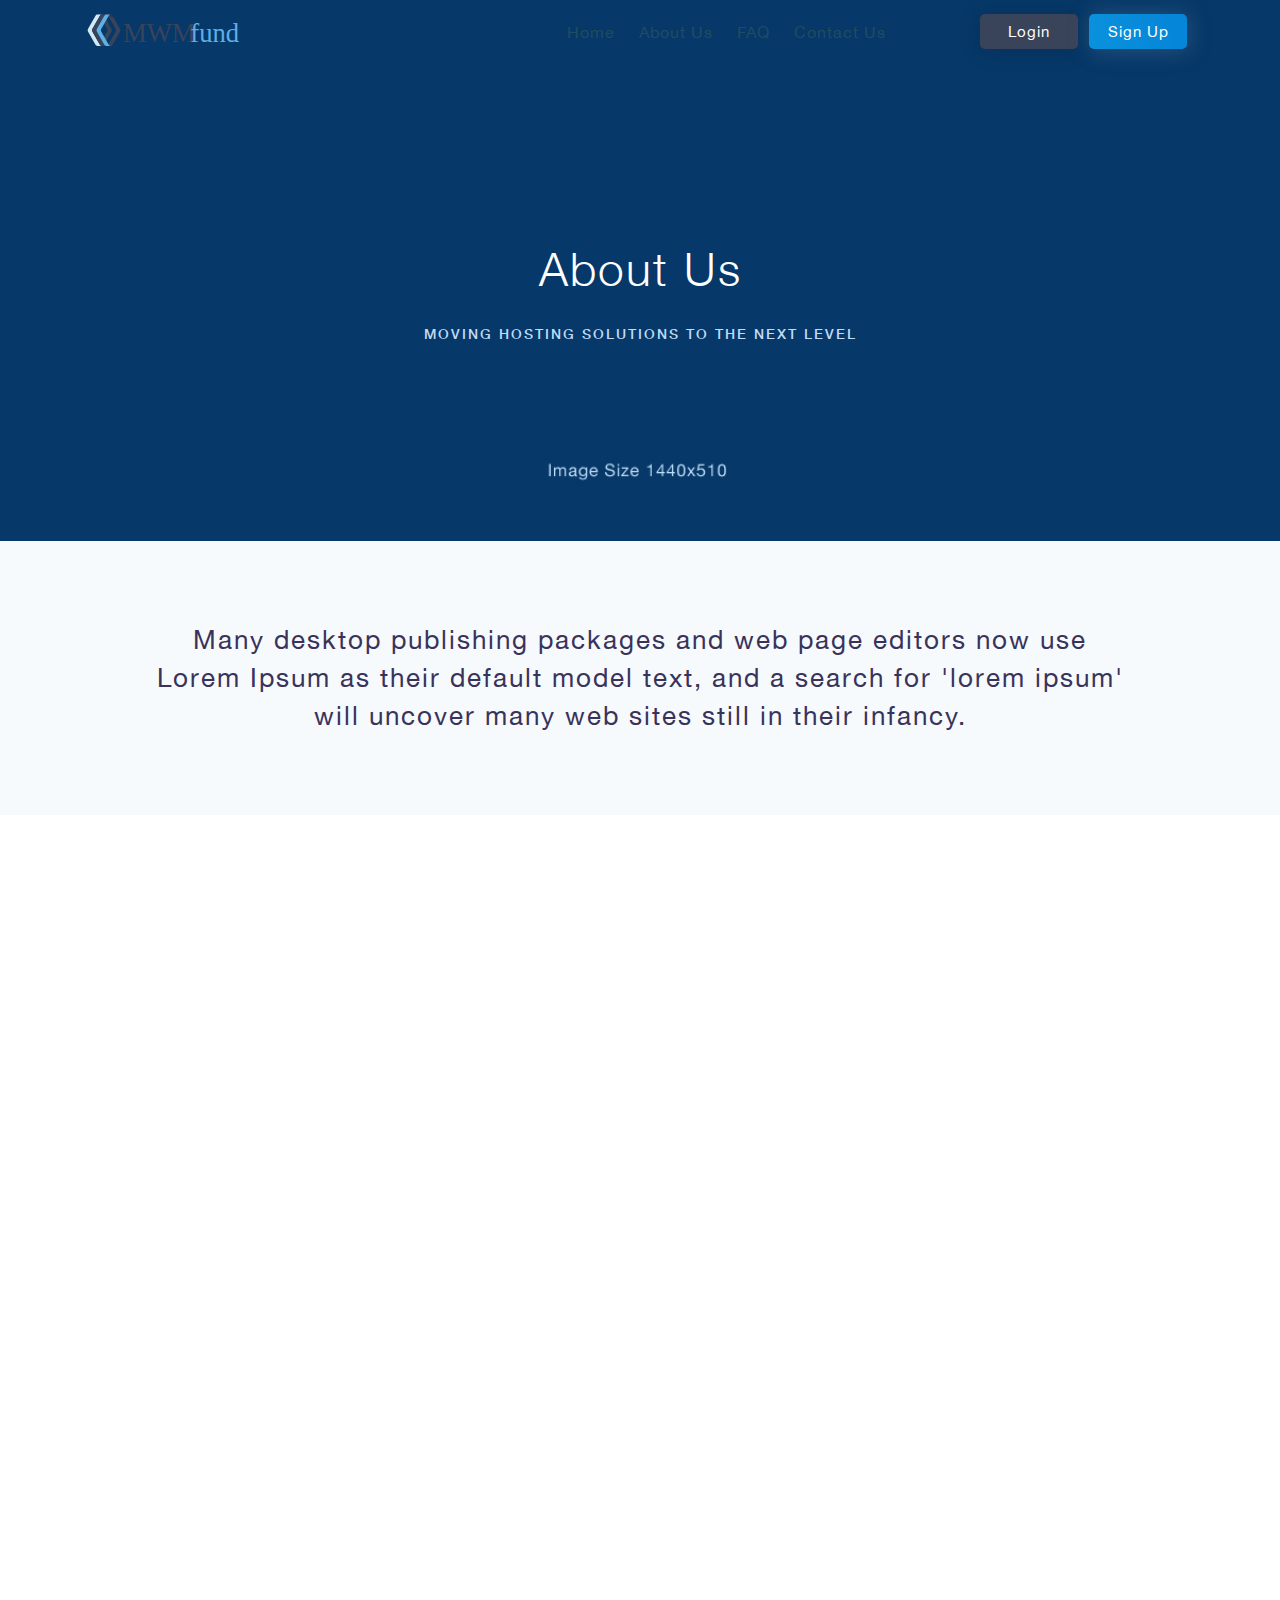
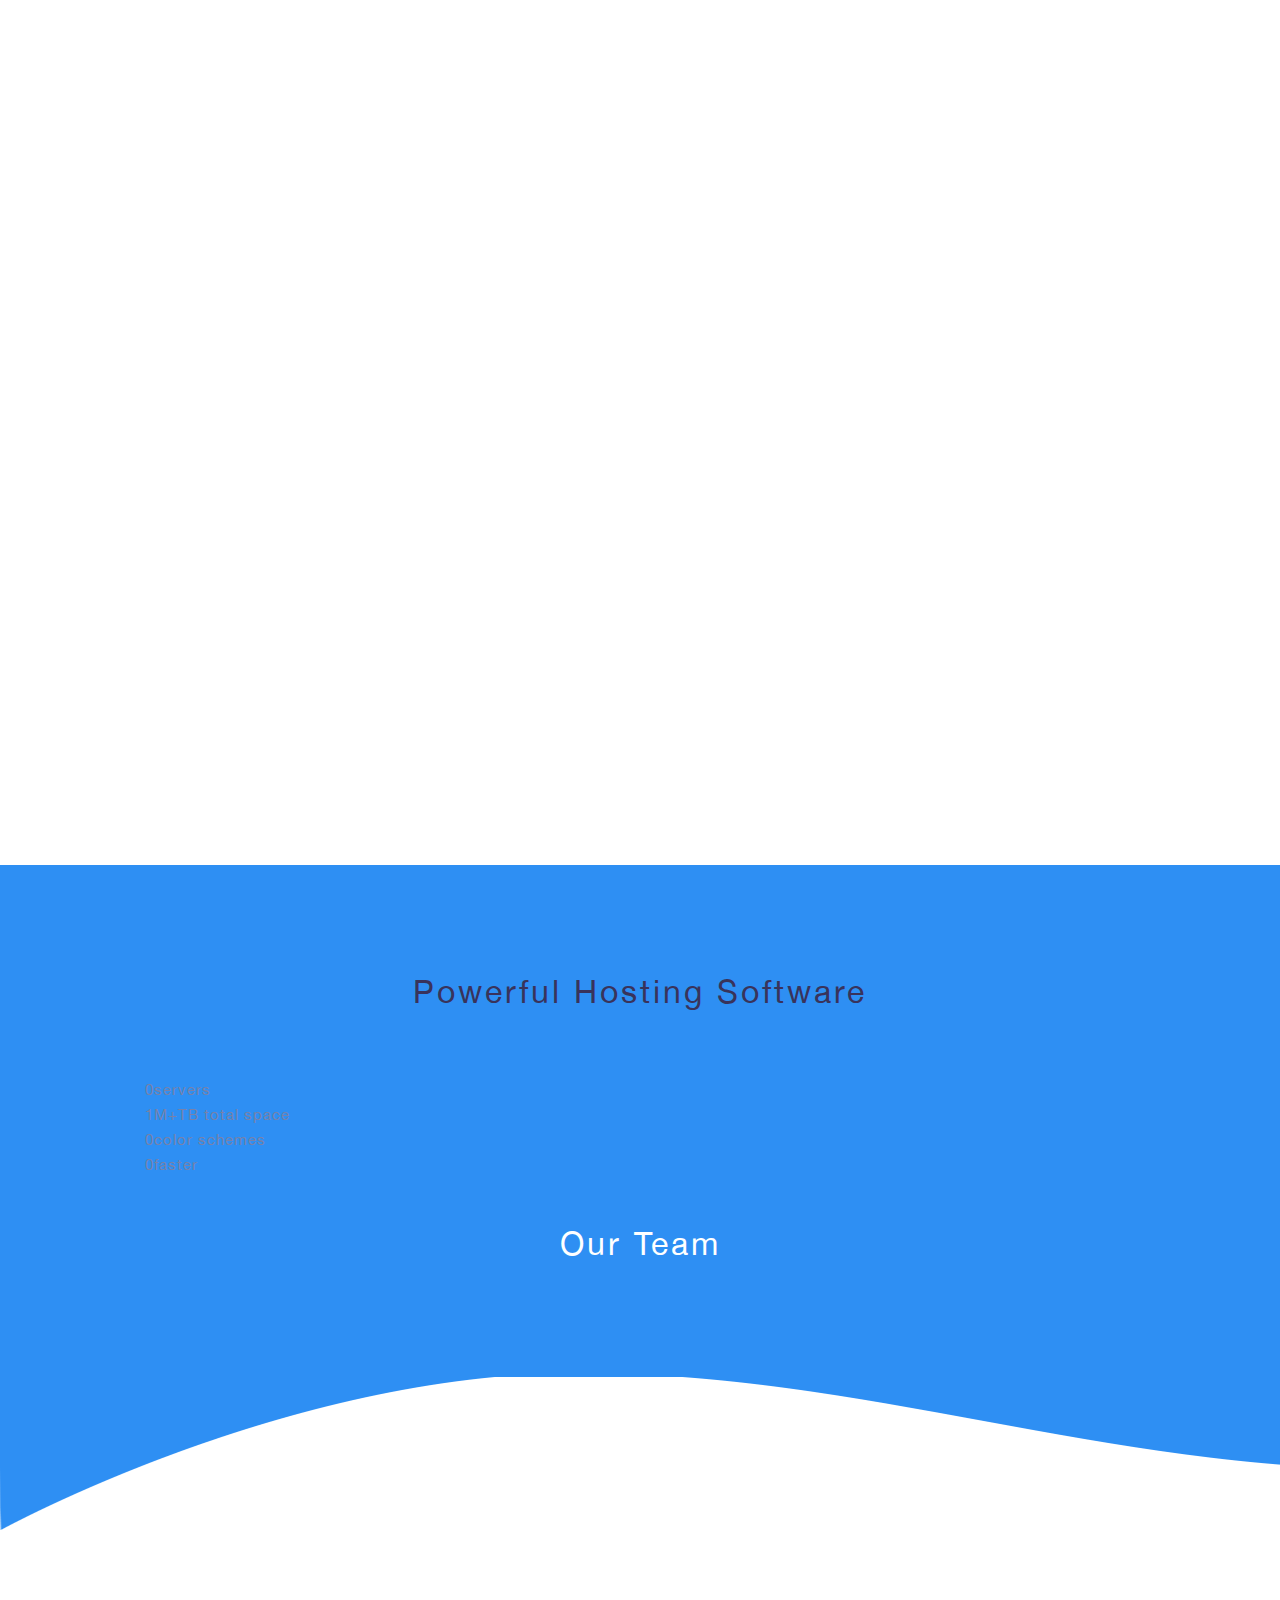
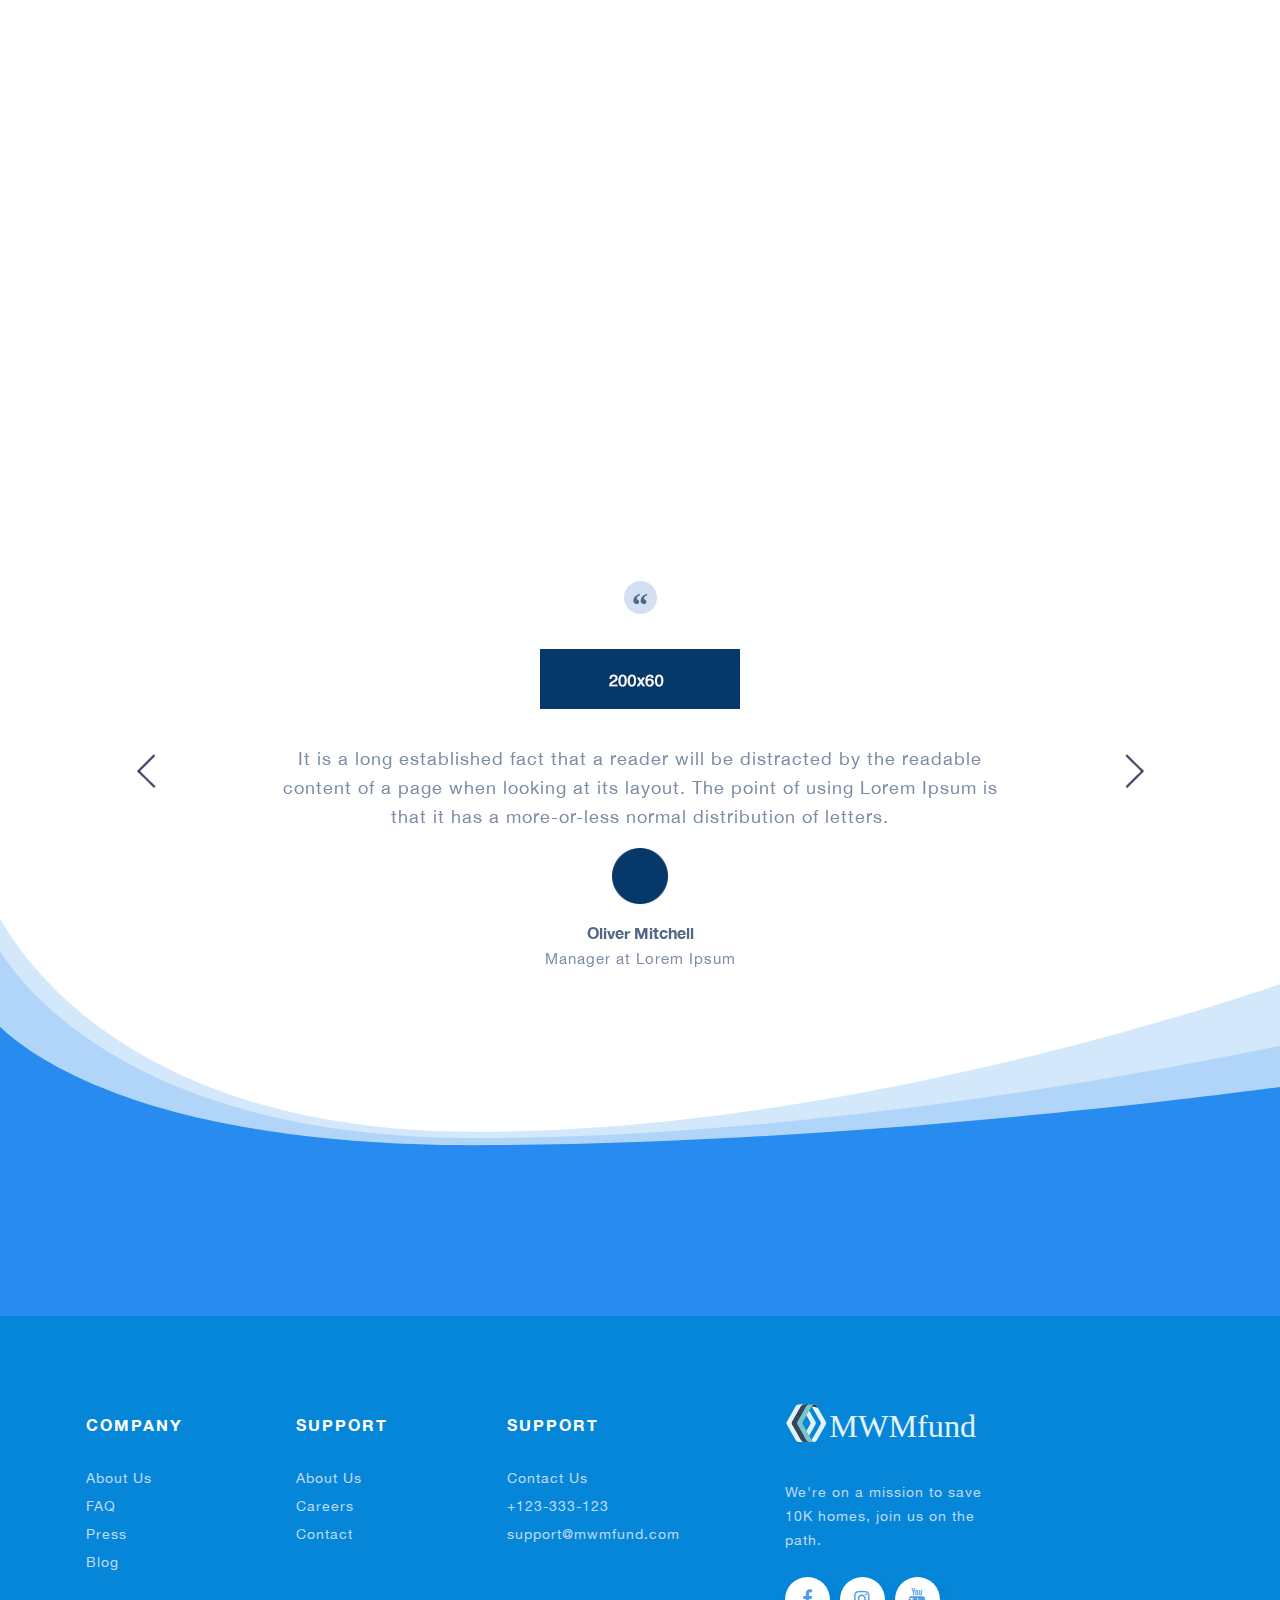
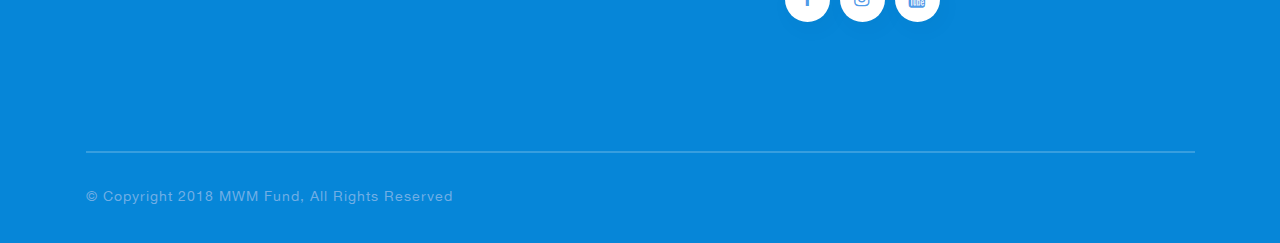
==== commit 5f28f580: "Base Changes For Initial Site" ====
--- a/about_us.html
+++ b/about_us.html
@@ -2,7 +2,7 @@
 <html lang="en">
 <head>
 	<meta charset="UTF-8">
-	<title>EngineHosting</title>
+	<title>About The Team Of MWM Fund</title>
 	<meta name="viewport" content="width=device-width, initial-scale=1, maximum-scale=1.5">
 	<!-- Framework Css -->
 	<link rel="stylesheet" type="text/css" href="assets/css/lib/bootstrap.min.css">
@@ -20,84 +20,52 @@
 <body>
 <div class="wrapper">
 	<!--===================== Header ========================-->
-<header class="transparent">
-	<div class="container">
-		<div class="row">
-			<div class="col-md-2">
-				<div class="logo"><a href="index.html"><img src="assets/images/logo.svg" alt="logo"></a></div>
-			</div>
-			<div class="col-md-7">
-				<ul class="menu">
-					<li><a href="index.html">Home</a></li>
-					<li><a href="about.html">About Us</a></li>
-					<li class="children">
-						<a href="#">Hosting</a>
-						<ul class="sub-menu">
-							<li><a href="service-page.html">Service page 1</a></li>
-							<li><a href="service-page-light.html">Service page 2</a></li>
-							<li><a href="service-page-dark.html">Service page 3</a></li>
-							<li><a href="service-page-images.html">Service page 4</a></li>
-						</ul><!--sub-menu-->
-					</li><!--children-->
-					<li class="children">
-						<a href="user-interface.html">Pages</a>
-						<ul class="sub-menu">
-							<li><a href="404.html">404 Page</a></li>
-							<li><a href="order.html">Order</a></li>
-							<li><a href="user-interface.html">User Interface</a></li>
-						</ul><!--sub-menu-->
-					</li>
-					<li><a href="blog-list.html">Blog</a></li>
-					<li><a href="contact.html">Contact Us</a></li>
-				</ul>
-			</div>
-			<div class="col-md-3">
-				<div class="button-header">
-					<a href="login.html" class="custom-btn login">Login</a>
-					<a href="sign-up.html" class="custom-btn">Sign Up</a>
+	<header class="transparent">
+		<div class="container">
+			<div class="row">
+				<div class="col-md-2">
+					<div class="logo"><a href="index.html"><img src="assets/images/mwmLogo.svg" alt="logo"></a></div>
 				</div>
-			</div>
-		</div>
-	</div>
-	<div class="mobile-block">
-		<div class="logo-mobile"><a href="index.html"><img src="assets/images/logo.svg" alt="logo"></a></div>
-		<a href="#" class="mobile-menu-btn"><span></span></a>
-		<div class="mobile-menu">
-			<div class="inside">
-				<div class="logo">
-					<a href="index.html"><img src="assets/images/logo.svg" alt="logo"></a>
-				</div><!--logo-->
-				<ul class="menu panel-group" id="accordion" aria-multiselectable="true">
-					<li><a href="index.html">Home</a></li>
-					<li><a href="about.html">About Us</a></li>
-					<li class="children panel">
-						<a href="#menu1" class="collapsed" data-toggle="collapse" data-parent="#accordion" aria-expanded="false" aria-controls="menu1">Hosting</a>
-						<ul class="sub-menu panel-collapse collapse" id="menu1">
-							<li><a href="service-page.html">Service page 1</a></li>
-							<li><a href="service-page-light.html">Service page 2</a></li>
-							<li><a href="service-page-dark.html">Service page 3</a></li>
-							<li><a href="service-page-images.html">Service page 4</a></li>
-						</ul><!--sub-menu-->
-					</li>
-					<li class="children panel">
-						<a href="#menu2" class="collapsed" data-toggle="collapse" data-parent="#accordion" aria-expanded="false" aria-controls="menu2">Pages</a>
-						<ul class="sub-menu panel-collapse collapse" id="menu2">
-							<li><a href="404.html">404 Page</a></li>
-							<li><a href="order.html">Order</a></li>
-							<li><a href="user-interface.html">User Interface</a></li>
-						</ul><!--sub-menu-->
-					</li>
-					<li><a href="blog-list.html">Blog</a></li>
-					<li><a href="contact.html">Contact Us</a></li>
-				</ul><!--menu-->
-				<div class="button-header">
-					<a href="login.html" class="custom-btn login">Login</a>
-					<a href="#" class="custom-btn">Sign Up</a>
-				</div><!--button-header-->
-			</div><!--inside-->
-		</div><!--mobile-menu-->
-	</div>
-</header>
+				<div class="col-md-7">
+					<ul class="menu">
+						<li><a href="index.html">Home</a></li>
+						<li><a href="about.html">About Us</a></li>
+						<li><a href="blog-list.html">FAQ</a></li>
+						<li><a href="contact.html">Contact Us</a></li>
+					</ul>
+				</div>
+				<div class="col-md-3">
+					<div class="button-header">
+						<a href="login.html" class="custom-btn login">Login</a>
+						<a href="sign-up.html" class="custom-btn">Sign Up</a>
+					</div>
+				</div>
+			</div>
+		</div>
+		<div class="mobile-block">
+			<div class="logo-mobile"><a href="index.html"><img src="assets/images/mwmLogoLight.svg" alt="logo"></a>
+			</div>
+			<a href="#" class="mobile-menu-btn"><span></span></a>
+			<div class="mobile-menu">
+				<div class="inside">
+					<div class="logo">
+						<a href="index.html"><img src="assets/images/mwmLogoLight.svg" alt="logo"></a>
+					</div><!--logo-->
+					<ul class="menu panel-group" id="accordion" aria-multiselectable="true">
+						<li><a href="index.html">Home</a></li>
+						<li><a href="about.html">About Us</a></li>
+						<li><a href="contact.html">Contact Us</a></li>
+						<li><a href="blog-list.html">Blog</a></li>
+						<li><a href="contact.html">Contact Us</a></li>
+					</ul><!--menu-->
+					<div class="button-header">
+						<a href="login.html" class="custom-btn login">Login</a>
+						<a href="#" class="custom-btn">Invest</a>
+					</div><!--button-header-->
+				</div><!--inside-->
+			</div><!--mobile-menu-->
+		</div>
+	</header>
 <!--===================== End of Header ========================-->
 	<!--===================== Breadcrumbs ========================-->
 	<div class="breadcrumbs">
@@ -301,54 +269,47 @@
 </div>
 <!--===================== End of Search Domain ========================-->
 	<!--===================== Footer ========================-->
-<footer>
-	<div class="container">
-		<div class="widget-footer">
-			<h4>Product</h4>
-			<ul>
-				<li><a href="service-page.html">Web Hosting</a></li>
-				<li><a href="service-page.html">Shared Hosting</a></li>
-				<li><a href="service-page.html">Dedicated Server</a></li>
-				<li><a href="service-page.html">Private Cloud</a></li>
-			</ul>
-		</div><!--widget-footer-->
-		<div class="widget-footer">
-			<h4>Company</h4>
-			<ul>
-				<li><a href="about.html">About Us</a></li>
-				<li><a href="service-page.html">Careers</a></li>
-				<li><a href="blog-list.html">Blog</a></li>
-				<li><a href="contact.html">Contact</a></li>
-			</ul>
-		</div><!--widget-footer-->
-		<div class="widget-footer">
-			<h4>Support</h4>
-			<ul>
-				<li><a href="service-page.html">FAQ</a></li>
-				<li><a href="contact.html">Contact Us</a></li>
-			</ul>
-		</div><!--widget-footer-->
-		<div class="widget-footer">
-			<h4>Contact Us</h4>
-			<ul>
-				<li><a href="#">+123-333-123</a></li>
-				<li><a href="#">support@enginehosting.com</a></li>
-			</ul>
-		</div><!--widget-footer-->
-		<div class="widget-footer last">
-			<a href="index.html"><img src="assets/images/logo.svg" alt="logo"></a>
-			<p>There are many variations of passages of Lorem Ipsum </p>
-			<ul class="social-icon">
-				<li><a href="#"><i class="fa fa-facebook"></i></a></li>
-				<li><a href="#"><i class="fa fa-instagram"></i></a></li>
-				<li><a href="#"><i class="fa fa-youtube"></i></a></li>
-			</ul>
-		</div><!--widget-footer-->
-		<div class="copyright">
-			<p>&copy; Copyright 2017 Hosting, All Rights Reserved</p>
-		</div><!--copyright-->
-	</div>
-</footer>
+	<footer>
+		<div class="container">
+			<div class="widget-footer">
+				<h4>Company</h4>
+				<ul>
+					<li><a href="service-page.html">About Us</a></li>
+					<li><a href="service-page.html">FAQ</a></li>
+					<li><a href="service-page.html">Press</a></li>
+					<li><a href="blog-list.html">Blog</a></li>
+				</ul>
+			</div><!--widget-footer-->
+			<div class="widget-footer">
+				<h4>Support</h4>
+				<ul>
+					<li><a href="about.html">About Us</a></li>
+					<li><a href="service-page.html">Careers</a></li>
+					<li><a href="contact.html">Contact</a></li>
+				</ul>
+			</div><!--widget-footer-->
+			<div class="widget-footer">
+				<h4>Support</h4>
+				<ul>
+					<li><a href="contact.html">Contact Us</a></li>
+					<li><a href="#">+123-333-123</a></li>
+					<li><a href="#">support@mwmfund.com</a></li>
+				</ul>
+			</div><!--widget-footer-->
+			<div class="widget-footer last">
+				<a href="index.html"><img src="assets/images/mwmFooterLogo.svg" alt="logo"></a>
+				<p>We're on a mission to save 10K homes, join us on the path. </p>
+				<ul class="social-icon">
+					<li><a href="#"><i class="fa fa-facebook"></i></a></li>
+					<li><a href="#"><i class="fa fa-instagram"></i></a></li>
+					<li><a href="#"><i class="fa fa-youtube"></i></a></li>
+				</ul>
+			</div><!--widget-footer-->
+			<div class="copyright">
+				<p>&copy; Copyright 2018 MWM Fund, All Rights Reserved</p>
+			</div><!--copyright-->
+		</div>
+	</footer>
 <!--===================== End of Footer ========================-->
 </div><!--wrapper-->
 <script src="assets/js/lib/jquery.js"></script>
--- a/assets/css/style.css
+++ b/assets/css/style.css
@@ -1,3243 +1,3263 @@
-/*
-Theme Name:     EngineHosting
-Theme URI:      
-Author:         fruitfulcode
-Author URI:     https://fruitfulcode.com/
-Description:    
-Version:        1.0
-License:        GNU General Public License v2 or later
-License URI:    http://www.gnu.org/licenses/gpl-2.0.html
-*/
-/**
-	Navigation Files
-
-	01. Info
-	02. Reset
-	03. Base Style
-	04. Header Style
-	05. Elements Style
-	06. Slider Style
-	07. Footer Style
-	08. About Style
-	09. Blog Style
-	10. Single Blog Style
-	11. My Account Style
-	12. Contact Style
-	13. Widget Style
-	14. 404Page Style
-	15. Order Style
-	16. Service Page Style
-	17. Mobile Menu Style
-	18. Login Style
-
- */
-/*=================================
-=            02. Reset            =
-=================================*/
-html,
-body,
-div,
-span,
-applet,
-object,
-iframe,
-h1,
-h2,
-h3,
-h4,
-h5,
-h6,
-p,
-blockquote,
-pre,
-a,
-abbr,
-acronym,
-address,
-big,
-cite,
-code,
-del,
-dfn,
-em,
-img,
-ins,
-kbd,
-q,
-s,
-samp,
-small,
-strike,
-strong,
-sub,
-sup,
-tt,
-var,
-b,
-u,
-i,
-center,
-dl,
-dt,
-dd,
-ol,
-ul,
-li,
-fieldset,
-form,
-label,
-legend,
-table,
-caption,
-tbody,
-tfoot,
-thead,
-tr,
-th,
-td,
-article,
-aside,
-canvas,
-details,
-embed,
-figure,
-figcaption,
-footer,
-header,
-hgroup,
-menu,
-nav,
-output,
-ruby,
-section,
-summary,
-time,
-mark,
-audio,
-video {
-  margin: 0;
-  padding: 0;
-  border: 0;
-  font-size: 100%;
-  vertical-align: baseline;
-}
-/* HTML5 display-role reset for older browsers */
-article,
-aside,
-details,
-figcaption,
-figure,
-footer,
-header,
-hgroup,
-menu,
-nav,
-section {
-  display: block;
-}
-body {
-  line-height: 1;
-}
-ol,
-ul {
-  list-style: none;
-}
-blockquote,
-q {
-  quotes: none;
-}
-blockquote:before,
-blockquote:after,
-q:before,
-q:after {
-  content: '';
-}
-button:focus {
-  outline: none;
-}
-table {
-  border-collapse: collapse;
-  border-spacing: 0;
-}
-select {
-  -webkit-appearance: none;
-  -moz-appearance: none;
-  -webkit-user-select: none;
-     -moz-user-select: none;
-      -ms-user-select: none;
-          user-select: none;
-}
-select::-ms-expand {
-  display: none;
-}
-label {
-  font-weight: normal;
-}
-img {
-  max-width: 100%;
-  height: auto;
-}
-iframe {
-  width: 100%;
-}
-/*=====  End of 02. Reset  ======*/
-/*======================================
-=            03. Base Style            =
-======================================*/
-/**
-	Navigation File
-
-	01. Global Style
-	02. Input
-	03. Title Head
-	04. Custom Fonts
-
- */
-/* 01. Global Style
-   ==================================== */
-body {
-  font-weight: 400;
-  font-family: "HelveticaNeue", serif;
-}
-.wrapper {
-  position: relative;
-}
-h1 {
-  font-size: 70px;
-  line-height: 70px;
-}
-h2 {
-  font-size: 50px;
-  line-height: 60px;
-  letter-spacing: 2px;
-}
-h3 {
-  font-size: 42px;
-  line-height: 52px;
-  letter-spacing: 2px;
-}
-h4 {
-  font-size: 32px;
-  line-height: 36px;
-  letter-spacing: 3px;
-}
-h5 {
-  font-size: 26px;
-  line-height: 32px;
-  letter-spacing: 1px;
-}
-h6 {
-  font-size: 18px;
-  line-height: 24px;
-}
-a {
-  display: block;
-  transition: 0.2s linear;
-  text-decoration: none;
-}
-a:hover {
-  text-decoration: none;
-}
-p {
-  color: #7782aa;
-  font-size: 14px;
-  line-height: 24px;
-  letter-spacing: 1px;
-}
-ul li,
-ol li {
-  color: #7782aa;
-  font-size: 15px;
-  margin-bottom: 10px;
-  letter-spacing: 1px;
-}
-.list {
-  margin-bottom: 40px;
-  list-style: initial;
-}
-.list-number {
-  list-style: decimal;
-}
-.modal {
-  padding-right: 0 !important;
-}
-#counter b {
-  font-weight: normal;
-}
-/* 02. Input
-   ==================================== */
-input {
-  color: #524f6f;
-  background-color: transparent;
-}
-input::-webkit-input-placeholder {
-  font-size: 16px;
-}
-input::-moz-placeholder {
-  font-size: 16px;
-}
-input:-ms-input-placeholder {
-  font-size: 16px;
-}
-input:-moz-placeholder {
-  font-size: 16px;
-}
-/* 03. Title Head
-   ==================================== */
-.bg-gray {
-  background-color: #f6fafd;
-}
-.title-head {
-  text-align: center;
-  font-size: 32px;
-  color: #39335b;
-  margin-bottom: 60px;
-  letter-spacing: 3px;
-}
-.animatedParent {
-  overflow: hidden;
-}
-/* 04. Custom Fonts
-   ==================================== */
-@font-face {
-  font-family: "HelveticaNeue";
-  src: url("../fonts/HelveticaNeue/HelveticaNeue.eot") format("embedded-opentype"), url("../fonts/HelveticaNeue/HelveticaNeue.ttf") format("truetype"), url("../fonts/HelveticaNeue/HelveticaNeue.woff") format("woff"), url("../fonts/HelveticaNeue/HelveticaNeue.woff2") format("woff2");
-  font-weight: normal;
-  font-style: normal;
-}
-@font-face {
-  font-family: "HelveticaNeue-Bold";
-  src: url("../fonts/HelveticaNeue/HelveticaNeue-Bold.eot") format("embedded-opentype"), url("../fonts/HelveticaNeue/HelveticaNeue-Bold.ttf") format("truetype"), url("../fonts/HelveticaNeue/HelveticaNeue-Bold.woff") format("woff"), url("../fonts/HelveticaNeue/HelveticaNeue-Bold.woff2") format("woff2");
-  font-weight: normal;
-  font-style: normal;
-}
-@font-face {
-  font-family: "HelveticaNeue-Medium";
-  src: url("../fonts/HelveticaNeue/HelveticaNeue-Medium.eot") format("embedded-opentype"), url("../fonts/HelveticaNeue/HelveticaNeue-Medium.ttf") format("truetype"), url("../fonts/HelveticaNeue/HelveticaNeue-Medium.woff") format("woff"), url("../fonts/HelveticaNeue/HelveticaNeue-Medium.woff2") format("woff2");
-  font-weight: normal;
-  font-style: normal;
-}
-@font-face {
-  font-family: "HelveticaNeueLight";
-  src: url("../fonts/HelveticaNeue/HelveticaNeueLight.eot") format("embedded-opentype"), url("../fonts/HelveticaNeue/HelveticaNeueLight.ttf") format("truetype"), url("../fonts/HelveticaNeue/HelveticaNeueLight.woff") format("woff"), url("../fonts/HelveticaNeue/HelveticaNeueLight.woff2") format("woff2");
-  font-weight: normal;
-  font-style: normal;
-}
-@font-face {
-  font-family: "AthelasItalic";
-  src: url("../fonts/Athelas/AthelasItalic.eot") format("embedded-opentype"), url("../fonts/Athelas/AthelasItalic.ttf") format("truetype"), url("../fonts/AthelasAthelasItalic.woff") format("woff"), url("../fonts/AthelasAthelasItalic.woff2") format("woff2");
-  font-weight: normal;
-  font-style: normal;
-}
-/*=====  End of 03. Base Style  ======*/
-/*========================================
-=            03. Header Style            =
-========================================*/
-/* 01. Header
-   ==================================== */
-header {
-  padding: 50px 0;
-  margin-bottom: 90px;
-  position: relative;
-  background-color: #0479ec;
-}
-header.transparent {
-  top: 0;
-  left: 0;
-  width: 100%;
-  z-index: 999999;
-  padding: 50px 0 0;
-  position: absolute;
-  margin-bottom: 0;
-  background-color: transparent;
-}
-header.transparent .logo-mobile {
-  top: 10px;
-  -ms-transform: translate(0);
-      transform: translate(0);
-}
-header.active {
-  padding: 0;
-  background-color: #1f7fe2;
-}
-header.active .mobile-menu {
-  display: inline-block;
-}
-header.active .logo-mobile {
-  display: none;
-}
-header .row {
-  display: -ms-flexbox;
-  display: flex;
-  -ms-flex-direction: row;
-      flex-direction: row;
-  -ms-flex-align: center;
-      align-items: center;
-}
-header .logo img {
-  max-width: 144px;
-}
-header .menu {
-  text-align: right;
-  margin-right: 24px;
-}
-header .menu li {
-  position: relative;
-  display: inline-block;
-  margin-right: 41px;
-  margin-bottom: 0;
-}
-header .menu li:last-child {
-  margin-right: 0;
-}
-header .menu li:before {
-  content: "";
-  position: absolute;
-  bottom: -12px;
-  left: 50%;
-  width: 24px;
-  height: 2px;
-  opacity: 0;
-  transition: 0.2s linear;
-  -ms-transform: translateX(-50%);
-      transform: translateX(-50%);
-  display: inline-block;
-  background-color: rgba(255, 255, 255, 0.2);
-}
-header .menu li:hover:before {
-  opacity: 1;
-}
-header .menu a {
-  color: rgba(255, 255, 255, 0.9);
-  font-size: 16px;
-  letter-spacing: 1px;
-}
-header .menu .children:hover .sub-menu {
-  opacity: 1;
-  visibility: visible;
-}
-header .menu .children:after {
-  content: "";
-  width: 130px;
-  height: 18px;
-  bottom: -17px;
-  -ms-transform: translateX(-50%);
-      transform: translateX(-50%);
-  left: 50%;
-  background-color: transparent;
-  position: absolute;
-}
-header .menu .sub-menu {
-  top: 40px;
-  left: 50%;
-  -ms-transform: translateX(-50%);
-      transform: translateX(-50%);
-  position: absolute;
-  text-align: left;
-  width: 195px;
-  z-index: 9;
-  opacity: 0;
-  visibility: hidden;
-  border-radius: 5px;
-  box-shadow: 1px 2px 40px rgba(28, 30, 32, 0.14);
-  background-color: #fff;
-  transition: 0.3s linear;
-}
-header .menu .sub-menu:before {
-  content: "";
-  top: -7px;
-  left: 50%;
-  -ms-transform: translateX(-50%);
-  transform: translateX(-50%);
-  display: inline-block;
-  border-left: 8px solid transparent;
-  border-right: 8px solid transparent;
-  border-bottom: 7px solid #fff;
-  position: absolute;
-}
-header .menu .sub-menu li {
-  margin: 0;
-  padding: 14px 20px;
-  display: block;
-}
-header .menu .sub-menu li:first-child {
-  border-top-right-radius: 5px;
-  border-top-left-radius: 5px;
-}
-header .menu .sub-menu li:last-child {
-  border-bottom-right-radius: 5px;
-  border-bottom-left-radius: 5px;
-}
-header .menu .sub-menu li:hover {
-  background-color: #e2eaf3;
-}
-header .menu .sub-menu li:hover a {
-  color: #39335b;
-}
-header .menu .sub-menu li:before {
-  display: none;
-}
-header .menu .sub-menu li a {
-  color: rgba(35, 120, 236, 0.9);
-}
-header .button-header {
-  text-align: right;
-  margin-right: 7px;
-}
-header .button-header .custom-btn {
-  width: 113px;
-  color: #fff;
-  box-shadow: 1px 1px 22px rgba(98, 129, 157, 0.4);
-  border-radius: 5px;
-  background: #42cbd1 linear-gradient(69deg, #37ddcb 0%, #42cbd1 80%, #42cbd1 100%);
-  letter-spacing: 1px;
-  display: inline-block;
-  text-align: center;
-  padding: 10px 15px;
-  text-transform: none;
-}
-header .button-header .custom-btn.login {
-  margin-right: 7px;
-  box-shadow: 1px 1px 22px rgba(14, 21, 34, 0.19);
-  border-radius: 5px;
-  background: #5791ef none;
-}
-header .button-header .custom-btn.login:hover {
-  color: #fff;
-  background-color: #6b9ef1;
-}
-header .button-header .custom-btn:hover {
-  opacity: 0.9;
-}
-/*=====  End of 03. Header Style  ======*/
-/*=========================================
-=            04. Elements Less            =
-=========================================*/
-/**
-	Navigation File
-
-	1. Custom Btn
-	2. Owl Nav
-	3. Partner
-	4. Why Choose
-	5. Hosting Software
-	6. Pricing Table
-	7. User Slider
-	8. Search Domain
-	9. Social Icon
-	10.Breadcrumbs
-
- */
-/* 01. Custom Btn
-   ==================================== */
-.custom-btn {
-  padding: 14px 40px;
-  font-size: 15px;
-  color: #fff;
-  box-shadow: 1px 1px 11px rgba(98, 129, 157, 0.4);
-  border-radius: 7px;
-  display: inline-block;
-  text-transform: uppercase;
-  background-color: #0479ec;
-}
-.custom-btn:hover {
-  color: #fff;
-}
-.custom-btn.green {
-  border: none;
-  padding: 15px 71px;
-  background: #0479ec linear-gradient(69deg, #37ddcb 0%, #42cbd1 80%, #42cbd1 100%);
-}
-.custom-btn.green:hover {
-  color: #fff;
-  background-image: linear-gradient(69deg, rgba(55, 221, 203, 0.9) 0%, rgba(66, 203, 209, 0.9) 80%, rgba(66, 203, 209, 0.9) 100%);
-}
-.custom-btn.blue {
-  color: #0479ec;
-  padding: 14px 38px;
-  border: 1px solid #186ae1;
-  box-shadow: none;
-  background-color: transparent;
-}
-.custom-btn.blue:hover {
-  color: #fff;
-  background-color: #186ae1;
-}
-/* 02. Owl Nav
-   ==================================== */
-.owl-carousel {
-  cursor: url(../images/drag.png) 16 9, ew-resize;
-}
-.owl-nav {
-  position: static;
-}
-.owl-nav .owl-prev,
-.owl-nav .owl-next {
-  top: 50%;
-  font-size: 0;
-  margin-top: -20px;
-  -ms-transform: translateY(-50%);
-      transform: translateY(-50%);
-  position: absolute;
-}
-.owl-nav .owl-prev i,
-.owl-nav .owl-next i {
-  font-size: 36px;
-  color: #2f395d;
-}
-.owl-nav .owl-prev {
-  left: 50px;
-}
-.owl-nav .owl-next {
-  right: 50px;
-}
-.owl-dots {
-  text-align: center;
-}
-.owl-dots span {
-  width: 10px;
-  height: 10px;
-  border-radius: 100%;
-  display: inline-block;
-  background-color: #fff;
-  box-shadow: 0 1px 7px 1px rgba(119, 119, 119, 0.16);
-}
-.owl-dots .owl-dot {
-  display: inline-block;
-  margin-right: 10px;
-}
-.owl-dots .owl-dot:last-child {
-  margin-right: 0;
-}
-/* 03. Partner
-   ==================================== */
-.partner {
-  text-align: center;
-  padding-bottom: 47px;
-  margin-bottom: 65px;
-  border-bottom: 2px solid rgba(219, 234, 248, 0.6);
-}
-.partner h5 {
-  font-size: 15px;
-  margin-bottom: 45px;
-  letter-spacing: 1px;
-  text-transform: uppercase;
-  font-family: "HelveticaNeue-Medium", serif;
-}
-.partner .partner-slider .owl-stage {
-  display: -ms-flexbox;
-  display: flex;
-  -ms-flex-direction: row;
-      flex-direction: row;
-  -ms-flex-align: center;
-      align-items: center;
-}
-.partner .partner-slider .owl-item {
-  display: -ms-flexbox;
-  display: flex;
-  -ms-flex-pack: center;
-      justify-content: center;
-}
-.partner .partner-slider .item img {
-  width: 140px;
-  transition: 0.2s linear;
-}
-.partner .partner-slider .item:hover img {
-  -ms-transform: scale(1.1);
-      transform: scale(1.1);
-}
-/* 04. Why Choose
-   ==================================== */
-.why-choose {
-  margin-bottom: 88px;
-}
-.why-choose .inside {
-  padding: 70px 39px 38px 39px;
-  text-align: center;
-  box-shadow: 1px 1px 22px rgba(157, 184, 209, 0.19);
-  border-radius: 7px;
-  background-color: #fff;
-}
-.why-choose .inside a {
-  color: #39335b;
-  font-size: 18px;
-  margin-bottom: 12px;
-  letter-spacing: 2px;
-  font-family: "HelveticaNeue-Bold", serif;
-}
-.why-choose .inside a.read-more {
-  margin-bottom: 0;
-  color: #2687f1;
-  font-size: 16px;
-  display: inline-block;
-  position: relative;
-  letter-spacing: 1px;
-  font-family: "HelveticaNeue-Medium", serif;
-}
-.why-choose .inside a.read-more:before {
-  content: "";
-  width: 0;
-  height: 2px;
-  bottom: -4px;
-  left: 50%;
-  opacity: 0;
-  margin-left: -7px;
-  -ms-transform: translateX(-50%);
-      transform: translateX(-50%);
-  position: absolute;
-  background-color: #2687f1;
-  display: inline-block;
-  transition: 0.2s linear;
-}
-.why-choose .inside a.read-more:hover:before {
-  width: 85%;
-  opacity: 1;
-}
-.why-choose .inside > img {
-  height: 76px;
-  margin-bottom: 35px;
-}
-.why-choose .inside img {
-  vertical-align: middle;
-}
-.why-choose .inside p {
-  color: #7782aa;
-  font-size: 14px;
-  line-height: 24px;
-  margin-bottom: 26px;
-}
-/* 05. Hosting Software
-   ==================================== */
-.hosting-software {
-  margin-bottom: 113px;
-}
-.hosting-software ul {
-  text-align: center;
-}
-.hosting-software ul li {
-  color: #2e8ff3;
-  font-size: 50px;
-  text-align: center;
-  text-transform: uppercase;
-  display: inline-block;
-  font-family: "HelveticaNeueLight", serif;
-  border-right: 2px solid #e9f1f7;
-  margin-right: 68px;
-  padding-right: 72px;
-}
-.hosting-software ul li:last-child {
-  margin-right: 0;
-  padding-right: 0;
-  border-right: 0;
-}
-.hosting-software ul li span {
-  color: #7c8ca4;
-  font-size: 16px;
-  text-transform: uppercase;
-  font-family: "HelveticaNeue-Medium", serif;
-  display: block;
-  margin-top: 27px;
-  letter-spacing: 1px;
-}
-.hosting-software .title-head {
-  margin-bottom: 71px;
-}
-.hosting-software.white .title-head {
-  color: #fff;
-}
-.hosting-software.white li {
-  color: #fff;
-  border-color: rgba(233, 241, 247, 0.2);
-}
-.hosting-software.white li span {
-  color: rgba(255, 255, 255, 0.5);
-}
-/* 06. Pricing Table
-   ==================================== */
-.pricing-table {
-  padding: 80px 0 30px 0;
-  background: url(../images/bg-blue.png) no-repeat center;
-  background-size: cover;
-  margin-bottom: 130px;
-}
-.pricing-table .title-head {
-  color: #fff;
-  margin-bottom: 8px;
-}
-.pricing-table p {
-  text-align: center;
-  margin-bottom: 62px;
-  letter-spacing: 1px;
-  color: rgba(205, 220, 236, 0.8);
-}
-.pricing-table .pricing-list .custom-btn {
-  padding: 14px 15px;
-}
-.pricing-list {
-  margin-bottom: 45px;
-  width: 100%;
-  clear: both;
-  display: inline-block;
-}
-.pricing-list li {
-  width: 24.3%;
-  float: left;
-  padding: 33px 29px 33px 35px;
-  text-align: center;
-  display: inline-block;
-  box-shadow: 1px 1px 22px rgba(157, 184, 209, 0.19);
-  border-radius: 3px;
-  background-color: #fff;
-  margin-right: 10px;
-}
-.pricing-list li:last-child {
-  margin-right: 0;
-}
-.pricing-list li .images {
-  margin-bottom: 17px;
-}
-.pricing-list li .images img {
-  height: 50px;
-}
-.pricing-list li h5 {
-  color: #39335b;
-  font-size: 18px;
-  margin-bottom: 9px;
-  letter-spacing: 1px;
-  font-family: "HelveticaNeue-Bold", serif;
-}
-.pricing-list li p {
-  color: #7782aa;
-  line-height: 22px;
-  margin-bottom: 18px;
-}
-.pricing-list li > span {
-  display: block;
-  margin-bottom: 15px;
-  position: relative;
-}
-.pricing-list li > span:before {
-  content: "";
-  top: 8px;
-  left: 0;
-  width: 100%;
-  height: 2px;
-  background-color: #d6dde4;
-  display: inline-block;
-  position: absolute;
-}
-.pricing-list li > span b {
-  background-color: #fff;
-  padding: 0 10px;
-  font-size: 14px;
-  color: #39335b;
-  font-family: "HelveticaNeue-Medium", serif;
-  position: relative;
-  display: inline-block;
-}
-.pricing-list li span {
-  color: #39335b;
-  font-family: "HelveticaNeue-Medium", serif;
-}
-.pricing-list li .price {
-  color: #39335b;
-  font-size: 32px;
-  margin-bottom: 23px;
-  font-family: "HelveticaNeue-Medium", serif;
-}
-.pricing-list li .price span {
-  font-size: 18px;
-  display: inline-block;
-  margin-left: 3px;
-  letter-spacing: 2px;
-}
-.pricing-list li .custom-btn {
-  width: 100%;
-  padding: 10px 15px;
-}
-.pricing-list li .custom-btn:hover {
-  -ms-transform: scale(1.02);
-      transform: scale(1.02);
-  background-color: #238ff9;
-}
-.info-pricing {
-  padding: 50px 52px 20px 52px;
-  box-shadow: 1px 1px 30px rgba(14, 21, 34, 0.07);
-  border-radius: 4px;
-  background-color: #fff;
-  width: 100%;
-  display: inline-block;
-}
-.info-pricing h4 {
-  font-size: 24px;
-  color: #39335b;
-  margin-bottom: 33px;
-  letter-spacing: 2px;
-}
-.info-pricing ul {
-  width: 50%;
-  float: left;
-  display: inline-block;
-}
-.info-pricing ul li {
-  width: 100%;
-  text-align: left;
-  display: inline-block;
-  margin-bottom: 34px;
-  background: url(../images/check.svg) no-repeat;
-  padding-left: 32px;
-}
-.info-pricing ul li.button {
-  background: none;
-}
-.info-pricing ul li h6 {
-  color: #39335b;
-  font-size: 14px;
-  font-family: "HelveticaNeue-Bold", serif;
-  margin-bottom: 8px;
-  letter-spacing: 1px;
-}
-.info-pricing ul li p {
-  color: #7782aa;
-  text-align: left;
-  margin-bottom: 0;
-}
-.info-pricing ul .custom-btn {
-  box-shadow: 1px 1px 11px rgba(98, 129, 157, 0.4);
-  border-radius: 7px;
-  background-color: #0479ec;
-  display: inline-block;
-  padding: 14px 40px 14px 38px;
-  letter-spacing: 0;
-  text-transform: uppercase;
-}
-.info-pricing ul .custom-btn:hover {
-  color: #fff;
-  -ms-transform: scale(1.02);
-      transform: scale(1.02);
-  background-color: #238ff9;
-}
-.info-pricing ul.right {
-  padding-left: 44px;
-}
-.info-pricing ul.right .button {
-  margin-top: 13px;
-}
-.typography {
-  margin-bottom: 60px;
-}
-.typography .title-head {
-  margin-bottom: 30px;
-}
-.typography .custom-btn {
-  margin-bottom: 15px;
-}
-.typography ol,
-.typography ul {
-  margin: 0 20px;
-}
-/* 07. User Slider
-   ==================================== */
-.user-slider {
-  margin-bottom: 95px;
-}
-.user-slider .owl-carousel .owl-item img {
-  width: auto;
-}
-.user-slider .inside {
-  width: 740px;
-  margin: 0 auto;
-  text-align: center;
-}
-.user-slider .inside img {
-  margin: 0 auto 35px;
-}
-.user-slider .inside .icon {
-  width: 33px !important;
-}
-.user-slider .inside p {
-  font-size: 18px;
-  color: #7c8ca4;
-  line-height: 29px;
-  margin-bottom: 16px;
-  letter-spacing: 1px;
-}
-.user-slider .user {
-  color: #526785;
-  line-height: 26px;
-  font-family: "HelveticaNeue-Bold", serif;
-}
-.user-slider .user img {
-  margin-bottom: 15px;
-  border-radius: 100%;
-  width: 58px !important;
-}
-.user-slider .user a {
-  color: #526785;
-}
-.user-slider .user span {
-  color: #7c8ca4;
-  display: block;
-  letter-spacing: 1px;
-  font-family: "HelveticaNeue", serif;
-  font-size: 15px;
-}
-.user-slider .owl-prev,
-.user-slider .owl-next {
-  width: 20px;
-  height: 35px;
-}
-.user-slider .owl-prev img,
-.user-slider .owl-next img {
-  display: none;
-}
-.user-slider .owl-prev {
-  background: url(../images/arrow-left-light.png) no-repeat;
-}
-.user-slider .owl-next {
-  background: url(../images/arrow-right-light.png) no-repeat;
-}
-/* 08. Search Domain
-   ==================================== */
-.select-hidden {
-  display: none;
-  visibility: hidden;
-  padding-right: 10px;
-}
-.select {
-  cursor: pointer;
-  display: inline-block;
-  position: relative;
-  font-size: 16px;
-  color: #fff;
-  width: 70px;
-  height: 20px;
-}
-.select-styled {
-  position: absolute;
-  top: 0;
-  right: 0;
-  bottom: 0;
-  left: 0;
-  transition: 0.2s linear;
-}
-.select-options {
-  display: none;
-  position: absolute;
-  top: 100%;
-  right: 0;
-  left: 0;
-  z-index: 999;
-  margin: 0;
-  padding: 0;
-  width: 195px;
-  border-radius: 5px;
-  list-style: none;
-  box-shadow: 1px 2px 40px rgba(28, 30, 32, 0.14);
-  background-color: #fff;
-}
-.select-options:before {
-  content: "";
-  top: -7px;
-  left: 50%;
-  -ms-transform: translateX(-50%);
-      transform: translateX(-50%);
-  display: inline-block;
-  border-left: 8px solid transparent;
-  border-right: 8px solid transparent;
-  border-bottom: 7px solid #fff;
-  position: absolute;
-}
-.select-options li {
-  margin: 0;
-  padding: 14px 30px;
-  font-size: 14px;
-  text-transform: uppercase;
-  color: rgba(35, 120, 236, 0.9);
-}
-.select-options li:first-child {
-  border-top-right-radius: 5px;
-  border-top-left-radius: 5px;
-}
-.select-options li:last-child {
-  border-bottom-right-radius: 5px;
-  border-bottom-left-radius: 5px;
-}
-.select-options li:hover {
-  color: #524f6f;
-  background-color: #e2eaf3;
-}
-.select-options li[rel="hide"] {
-  display: none;
-}
-.search-domain {
-  overflow: visible;
-  padding: 61px 0 45px 0;
-  background-color: #298bef;
-}
-.search-domain h3 {
-  font-size: 28px;
-  color: #fff;
-  letter-spacing: 2px;
-  padding-top: 0;
-  margin-top: -5px;
-}
-.search-domain form {
-  margin-left: 13px;
-}
-.search-domain form .form-group {
-  display: inline-block;
-  position: relative;
-}
-.search-domain form .select {
-  top: 17px;
-  right: 10px;
-  border: none;
-  position: absolute;
-  padding-right: 18px;
-  color: #7782aa;
-  font-size: 14px;
-  font-family: "HelveticaNeue-Medium", serif;
-  text-transform: uppercase;
-  background: transparent url(../images/down.png) no-repeat 86% 33%;
-}
-.search-domain form .select-options {
-  top: 45px;
-  left: -50%;
-}
-.search-domain form input {
-  width: 484px;
-  border: none;
-  height: 45px;
-  padding: 0 90px 0 24px;
-  line-height: 45px;
-  box-shadow: 1px 1px 22px rgba(98, 129, 157, 0.15);
-  border-radius: 7px;
-  background-color: #fff;
-}
-.search-domain form input::-webkit-input-placeholder {
-  color: #7782aa;
-  font-size: 14px;
-}
-.search-domain form input::-moz-placeholder {
-  color: #7782aa;
-  font-size: 14px;
-}
-.search-domain form input:-ms-input-placeholder {
-  color: #7782aa;
-  font-size: 14px;
-}
-.search-domain form input:focus {
-  outline-color: #7782aa;
-}
-.search-domain form .custom-btn {
-  position: relative;
-  top: -1px;
-  margin-left: 16px;
-  border: none;
-}
-/* 09. Social Icon
-   ==================================== */
-.social-icon li {
-  background-color: #fff;
-  box-shadow: 4px 7px 26px rgba(0, 0, 0, 0.03);
-  margin-right: 6px;
-  display: inline-block;
-  width: 45px;
-  height: 45px;
-  border-radius: 100%;
-  line-height: 46px;
-  text-align: center;
-  transition: 0.2s linear;
-}
-.social-icon li:last-child {
-  margin-right: 0;
-}
-.social-icon li:last-child i {
-  font-size: 20px;
-}
-.social-icon li img {
-  margin-bottom: 0;
-}
-.social-icon li:hover {
-  -ms-transform: scale(1.1);
-      transform: scale(1.1);
-}
-.social-icon li a:hover {
-  color: rgba(31, 127, 226, 0.8);
-}
-.social-icon i {
-  color: rgba(31, 127, 226, 0.8);
-  font-size: 18px;
-}
-/* 10. Breadcrumbs
-   ==================================== */
-.breadcrumbs {
-  background: url(../images/breadcrumbs.jpg) no-repeat center;
-  background-size: cover;
-  text-align: center;
-  padding: 234px 0 195px 0;
-}
-.breadcrumbs h1 {
-  font-size: 46px;
-  color: #fff;
-  letter-spacing: 2px;
-  margin-bottom: 18px;
-  font-family: "HelveticaNeueLight", serif;
-}
-.breadcrumbs p {
-  color: #c0dbf4;
-  letter-spacing: 2px;
-  font-family: "HelveticaNeue-Medium", serif;
-  text-transform: uppercase;
-}
-/*=====  End of 04. Elements Less  ======*/
-/*========================================
-=            05. Slider Style            =
-========================================*/
-/* 01. Base Slider
-   ==================================== */
-.base-slider {
-  padding-bottom: 10px;
-}
-.base-slider h2 {
-  font-size: 50px;
-  color: #fff;
-  letter-spacing: 2px;
-  margin-bottom: 13px;
-  text-transform: capitalize;
-  font-family: "HelveticaNeueLight", serif;
-}
-.base-slider p {
-  color: #c0dbf4;
-  font-size: 15px;
-  text-transform: uppercase;
-  letter-spacing: 1px;
-  margin-bottom: 20px;
-}
-.base-slider p,
-.base-slider a {
-  font-family: "HelveticaNeue-Medium", serif;
-}
-.base-slider .custom-btn {
-  font-size: 14px;
-  color: #2378ec;
-  padding: 14px 33px;
-  letter-spacing: 1px;
-  text-transform: uppercase;
-  box-shadow: 1px 1px 11px rgba(98, 129, 157, 0.4);
-  border-radius: 7px;
-  background-color: #fff;
-  display: inline-block;
-}
-.base-slider .custom-btn:hover {
-  -ms-transform: scale(1.1);
-      transform: scale(1.1);
-}
-.base-slider .inside {
-  width: 100%;
-  top: 44%;
-  left: 50%;
-  -ms-transform: translate(-50%, -50%);
-      transform: translate(-50%, -50%);
-  position: absolute;
-  text-align: center;
-}
-.base-slider .owl-prev i,
-.base-slider .owl-next i {
-  color: #fff;
-}
-/*=====  End of 05. Slider Style  ======*/
-/*==================================
-=            06. Footer            =
-==================================*/
-/**
-	Navigation File
-
-	01. Footer
-	02. Widget Footer
-	03. Copyright
-
- */
-/* 01. Footer
-   ==================================== */
-footer {
-  padding-top: 91px;
-  background-color: #1f7fe2;
-}
-.pre-footer {
-  margin-top: -170px;
-  margin-bottom: -3.3%;
-}
-.pre-footer img {
-  width: 100%;
-}
-/* 02. Widget Footer
-   ==================================== */
-.widget-footer {
-  width: 19%;
-  float: left;
-  display: inline-block;
-  margin-bottom: 115px;
-}
-.widget-footer h4 {
-  font-size: 16px;
-  color: #fff;
-  letter-spacing: 2px;
-  text-transform: uppercase;
-  margin-bottom: 28px;
-  font-family: "HelveticaNeue-Bold", serif;
-}
-.widget-footer img {
-  margin-top: -10px;
-  margin-bottom: 5px;
-}
-.widget-footer ul li {
-  margin-bottom: 14px;
-}
-.widget-footer ul li a {
-  font-size: 14px;
-  color: #c0dbf4;
-  letter-spacing: 1px;
-}
-.widget-footer ul li a:hover {
-  color: #e8f4ff;
-}
-.widget-footer p {
-  color: #c0dbf4;
-  margin-bottom: 25px;
-  letter-spacing: 1px;
-}
-.widget-footer.last {
-  width: 24%;
-  padding-left: 67px;
-}
-.widget-footer.last img {
-  max-width: 144px;
-  margin-bottom: 23px;
-}
-/* 03. Copyright
-   ==================================== */
-.copyright {
-  width: 100%;
-  display: inline-block;
-  padding: 31px 0 35px;
-  border-top: 2px solid rgba(255, 255, 255, 0.2);
-}
-.copyright p {
-  font-size: 14px;
-  color: rgba(185, 203, 239, 0.6);
-  letter-spacing: 1px;
-}
-/*=====  End of 06. Footer  ======*/
-/*=======================================
-=            07. About Style            =
-=======================================*/
-/**
-	Navigation File
-
-	01. Info Block
-	02. Team Block
-	03. About Block
-	04. Our Team
-
- */
-/* 01. Info Block
-   ==================================== */
-.info-block {
-  padding: 80px 0;
-  margin-bottom: 80px;
-  background-color: #f6fafd;
-}
-.info-block p {
-  color: #39335b;
-  font-size: 26px;
-  text-align: center;
-  line-height: 38px;
-  max-width: 970px;
-  margin: 0 auto;
-  letter-spacing: 2px;
-}
-/* 02. Team Block
-   ==================================== */
-.team-block {
-  padding-right: 15px;
-  padding-left: 15px;
-  margin-right: auto;
-  margin-left: auto;
-  margin-bottom: 140px;
-}
-.team-block h3 {
-  color: #39335b;
-  font-size: 32px;
-  letter-spacing: 3px;
-  margin-bottom: 18px;
-  margin-top: 23px;
-}
-.team-block ul {
-  margin-top: 42px;
-  margin-bottom: 33px;
-}
-.team-block ul li {
-  margin-bottom: 23px;
-}
-.team-block ul li h5 {
-  color: #39335b;
-  font-size: 18px;
-  font-family: "HelveticaNeue-Bold", serif;
-  margin-bottom: 10px;
-  letter-spacing: 2px;
-}
-.team-block p {
-  color: #7782aa;
-  font-size: 14px;
-  letter-spacing: 1px;
-}
-.team-block span img {
-  margin-right: 45px;
-}
-.team-block .row {
-  display: -ms-flexbox;
-  display: flex;
-  -ms-flex-align: center;
-      align-items: center;
-  -ms-flex-direction: row;
-      flex-direction: row;
-  -ms-flex-pack: end;
-      justify-content: flex-end;
-}
-.team-block .col-6 {
-  width: 460px;
-  margin-right: 23px;
-}
-.team-block .images {
-  text-align: right;
-  padding-right: 0;
-}
-.team-block .images img {
-  width: 630px;
-}
-.team-block.reverse .row {
-  -ms-flex-pack: start;
-      justify-content: flex-start;
-}
-.team-block.reverse h3 {
-  font-size: 31px;
-  line-height: 45px;
-  margin-top: 28px;
-}
-.team-block.reverse .images {
-  text-align: left;
-  padding-right: 15px;
-  padding-left: 0;
-}
-.team-block.reverse .col-6 {
-  width: 490px;
-  margin-right: 0;
-  margin-left: 20px;
-}
-.team-block.reverse p {
-  margin-bottom: 20px;
-  letter-spacing: 1px;
-}
-.images-bg img {
-  width: 100%;
-}
-/* 03. About Block
-   ==================================== */
-.about-block {
-  margin-top: -3px;
-  padding-top: 65px;
-  background-size: cover;
-  background: url(../images/bg-team.png) no-repeat;
-}
-.about-block .hosting-software {
-  margin-bottom: 90px;
-}
-.about-block .hosting-software .title-head {
-  margin-bottom: 43px;
-}
-.about-block .hosting-software ul {
-  width: 100%;
-  display: inline-block;
-}
-.about-block .hosting-software ul li {
-  width: 28.5%;
-  margin-right: 0;
-  padding-right: 0;
-}
-.about-block .hosting-software ul li:first-child {
-  text-align: left;
-  width: 22%;
-  padding-left: 25px;
-}
-.about-block .hosting-software ul li:last-child {
-  text-align: right;
-  width: 19%;
-}
-.about-block .hosting-software ul li:last-child b:after {
-  content: "x";
-  font-size: 50px;
-}
-/* 04. Our Team
-   ==================================== */
-.our-team {
-  margin-bottom: 88px;
-}
-.our-team .title-head {
-  color: #fff;
-  margin-bottom: 44px;
-}
-.our-team ul {
-  width: 100%;
-  display: inline-block;
-  margin-bottom: 54px;
-}
-.our-team ul li {
-  width: 234px;
-  float: left;
-  overflow: hidden;
-  margin-right: 16px;
-  display: inline-block;
-}
-.our-team ul li img {
-  width: 100%;
-  border-radius: 6px;
-  transition: 0.3s linear;
-}
-.our-team ul li:last-child {
-  margin-right: 0;
-}
-.our-team ul li .name {
-  color: #39335b;
-  font-size: 18px;
-  letter-spacing: 1px;
-  margin-bottom: 7px;
-  font-family: "HelveticaNeue-Bold", serif;
-}
-.our-team ul li span {
-  color: #7782aa;
-  font-size: 14px;
-}
-.our-team ul li .inside {
-  padding: 24px 26px;
-  box-shadow: 1px 1px 44px rgba(38, 63, 90, 0.09);
-  border-radius: 5px;
-  background-color: #fff;
-  text-align: center;
-}
-.our-team ul li:hover img {
-  cursor: pointer;
-  -ms-transform: scale(1.08);
-      transform: scale(1.08);
-}
-/*=====  End of 07. About Style  ======*/
-/*======================================
-=            08. Blog Style            =
-======================================*/
-/**
-	Navigation File
-
-	01. Blog
-	02. Post
-	03. Order
-
- */
-/* 01. Blog
-   ==================================== */
-.blog .container {
-  width: 1015px;
-}
-.blog header .container {
-  width: 1300px;
-}
-.blog aside {
-  margin-left: 40px;
-  margin-top: 14px;
-}
-.blog .search-domain .container,
-.blog footer .container {
-  width: 1139px;
-}
-/* 02. Post
-   ==================================== */
-.post {
-  margin-bottom: 70px;
-}
-.post .top-post {
-  margin-bottom: 17px;
-}
-.post .top-post h3 {
-  margin-bottom: 15px;
-}
-.post .top-post h3 a:hover {
-  color: #186ae1;
-}
-.post .top-post a {
-  color: #39335b;
-  font-size: 32px;
-  line-height: 40px;
-  letter-spacing: 1px;
-  font-family: "HelveticaNeue-Medium", serif;
-}
-.post .top-post .date {
-  font-size: 20px;
-  color: #8289a2;
-  letter-spacing: 1px;
-  font-family: "AthelasItalic", serif;
-}
-.post .post-images {
-  margin-bottom: 20px;
-}
-.post .post-images img {
-  height: 220px;
-  border-radius: 6px;
-}
-.post .bottom-post p {
-  font-size: 16px;
-  color: #39335b;
-  line-height: 26px;
-  letter-spacing: 1px;
-  margin-bottom: 25px;
-}
-/* 03. Order
-   ==================================== */
-.order {
-  width: 100%;
-  display: block;
-  color: #0479ec;
-  padding: 16px 0;
-  text-transform: uppercase;
-  text-align: center;
-  border-radius: 7px;
-  margin-top: -14px;
-  box-shadow: none;
-  background-color: rgba(212, 232, 252, 0.5);
-}
-/*=====  End of 08. Blog Style  ======*/
-/*=============================================
-=            10. Single Blog Style            =
-=============================================*/
-/* 01. Single Blog
-   ==================================== */
-.single-blog {
-  margin-top: -7px;
-}
-.single-blog.container {
-  width: 760px;
-}
-.single-blog .post .top-post {
-  margin-bottom: 22px;
-  text-align: center;
-}
-.single-blog p {
-  color: #39335b;
-  font-size: 16px;
-  line-height: 26px;
-  margin-bottom: 27px;
-  letter-spacing: 1px;
-}
-.single-blog .content-post {
-  margin-top: 56px;
-}
-.single-blog .content-post h4 {
-  color: #39335b;
-  font-size: 26px;
-  margin-bottom: 22px;
-  letter-spacing: 1px;
-  font-family: "HelveticaNeue-Medium", serif;
-}
-.single-blog .content-post p a {
-  display: inline-block;
-}
-.single-blog .content-post .quote {
-  font-size: 16px;
-  padding-left: 70px;
-  color: #39335b;
-  margin-bottom: 38px;
-  line-height: 27px;
-  letter-spacing: 1px;
-  font-family: "AthelasItalic", serif;
-}
-.single-blog .content-post .video {
-  position: relative;
-  margin-bottom: 31px;
-}
-.single-blog .content-post .video button {
-  border: none;
-  top: 50%;
-  left: 50%;
-  width: 65px;
-  height: 65px;
-  text-align: center;
-  padding: 0;
-  position: absolute;
-  background-color: #fff;
-  border-radius: 100%;
-  box-shadow: 1px 2px 65px rgba(0, 0, 0, 0.76);
-  -ms-transform: translate(-50%, -50%);
-      transform: translate(-50%, -50%);
-  transition: 0.2s linear;
-}
-.single-blog .content-post .video button:hover {
-  box-shadow: none;
-}
-.single-blog .content-post .video button img {
-  width: 22px;
-  margin-left: 5px;
-}
-.single-blog .content-post .video iframe {
-  margin-bottom: -2px;
-}
-.single-blog .content-post .video img {
-  border-radius: 6px;
-}
-.single-blog .content-post .video .modal .modal-dialog {
-  top: 50%;
-  -ms-transform: translateY(-50%);
-      transform: translateY(-50%);
-  margin-top: -10px;
-}
-.single-blog .content-post ul {
-  display: inline-block;
-  margin-bottom: 18px;
-  margin-top: 20px;
-}
-.single-blog .content-post ul li {
-  display: inline-block;
-  float: left;
-}
-.single-blog .content-post ul li:first-child {
-  margin-right: 17px;
-}
-.single-blog .content-post ul li:last-child {
-  margin-top: 27px;
-}
-.single-blog .content-post ul li img {
-  border-radius: 6px;
-}
-.single-blog .content-post .last {
-  margin-bottom: 60px;
-}
-.single-blog .content-post .share {
-  padding-bottom: 56px;
-  margin-top: 60px;
-  margin-bottom: 50px;
-  border-bottom: 4px solid #e8eef5;
-}
-.single-blog .content-post .share h5 {
-  color: #39335b;
-  font-size: 18px;
-  letter-spacing: 1px;
-  font-family: "HelveticaNeue-Bold", serif;
-  margin-bottom: 20px;
-}
-.single-blog .content-post .share a {
-  width: 46px;
-  height: 46px;
-  line-height: 53px;
-  text-align: center;
-  border-radius: 100%;
-  display: inline-block;
-  margin-right: 10px;
-  background-color: #0479ec;
-  box-shadow: 4px 7px 26px rgba(0, 0, 0, 0.03);
-}
-.single-blog .related-post {
-  z-index: 9;
-  position: relative;
-}
-.single-blog .related-post h5 {
-  color: #39335b;
-  font-size: 18px;
-  font-family: "HelveticaNeue-Bold", serif;
-  margin-bottom: 26px;
-  letter-spacing: 2px;
-}
-.single-blog .related-post ul {
-  width: 100%;
-  display: inline-block;
-}
-.single-blog .related-post ul li {
-  width: 50%;
-  float: left;
-}
-.single-blog .related-post ul li img {
-  margin-right: 12px;
-  border-radius: 6px;
-}
-.single-blog .related-post ul li a {
-  color: #0479ec;
-  font-size: 18px;
-  line-height: 26px;
-  letter-spacing: 1px;
-}
-.single-blog .related-post ul li a:first-child {
-  float: left;
-  display: inline-block;
-}
-.single-blog .related-post ul li:last-child {
-  padding-left: 21px;
-}
-/*=====  End of 10. Single Blog Style  ======*/
-/*============================================
-=            11. My Account Style            =
-============================================*/
-/**
-	Navigation File
-
-	01. My Account
-	02. Information
-	03. Tab Content
-	04. Payment History
-	05. Password
-
- */
-/* 01. My Account
-   ==================================== */
-.my-account {
-  background-color: #f5fafd;
-}
-.my-account header {
-  margin-bottom: 0;
-}
-.top-panel {
-  padding: 26px 0 19px 0;
-  margin-bottom: 65px;
-  box-shadow: 1px 1px 19px rgba(28, 61, 94, 0.17);
-  background-color: #fff;
-}
-.top-panel .nav {
-  text-align: center;
-  border: none;
-}
-.top-panel .nav li {
-  float: none;
-  display: inline-block;
-  margin-bottom: 0;
-  margin-right: 60px;
-}
-.top-panel .nav li:last-child {
-  margin-right: 0;
-}
-.top-panel .nav li:nth-child(2) svg {
-  margin-top: -5px;
-}
-.top-panel .nav li svg {
-  height: 26px;
-}
-.top-panel .nav li.active a,
-.top-panel .nav li.active a:focus {
-  border: none;
-}
-.top-panel .nav li.active a {
-  color: #0479ec;
-}
-.top-panel .nav li.active a svg {
-  fill: #0479ec;
-}
-.top-panel .nav li a {
-  color: rgba(57, 51, 91, 0.9);
-  padding: 0;
-  border: none;
-  font-size: 13px;
-  letter-spacing: 1px;
-  font-family: "HelveticaNeue-Medium", serif;
-  text-transform: uppercase;
-}
-.top-panel .nav li a:hover {
-  background-color: transparent;
-}
-.top-panel .nav li a:focus {
-  background-color: transparent;
-}
-.top-panel .nav li a svg {
-  width: 21px;
-  vertical-align: middle;
-  margin-right: 5px;
-}
-.top-panel .nav li a img {
-  margin-right: 5px;
-  vertical-align: middle;
-}
-/* 02. Information
-   ==================================== */
-#information .content {
-  padding: 28px 30px 6px 30px;
-}
-#information .content .last a {
-  text-decoration: underline;
-  border: none;
-  padding-bottom: 0;
-  margin-bottom: 20px;
-}
-#information .content .last li {
-  letter-spacing: 1px;
-}
-#information .password {
-  padding: 29px 30px 30px 30px;
-}
-/* 03. Tab Content
-   ==================================== */
-.tab-content {
-  padding-bottom: 250px;
-}
-.tab-content .content {
-  width: 600px;
-  display: -ms-flexbox;
-  display: flex;
-  -ms-flex-pack: justify;
-      justify-content: space-between;
-  padding: 28px 30px 37px 30px;
-  margin: 0 auto 30px;
-  box-shadow: 1px 1px 22px rgba(157, 184, 209, 0.19);
-  border-radius: 3px;
-  background-color: #fff;
-}
-.tab-content .content a {
-  display: inline-block;
-}
-.tab-content .center {
-  padding: 0 120px 0 12px;
-}
-.tab-content .last {
-  text-align: right;
-}
-.tab-content .last span {
-  margin-top: 22px;
-}
-.tab-content h5 {
-  color: #39335b;
-  font-size: 32px;
-  margin-bottom: 31px;
-  text-align: center;
-  letter-spacing: 3px;
-}
-.tab-content h6 {
-  color: #39335b;
-  font-size: 18px;
-  margin-bottom: 17px;
-  letter-spacing: 1px;
-  font-family: "HelveticaNeue-Bold", serif;
-}
-.tab-content a {
-  color: #0479ec;
-  font-size: 16px;
-  margin-bottom: 16px;
-  border-bottom: 1px solid #0479ec;
-  padding-bottom: 3px;
-}
-.tab-content ul {
-  margin-bottom: 34px;
-}
-.tab-content ul li {
-  color: #7782aa;
-  font-size: 15px;
-  margin-bottom: 9px;
-  letter-spacing: 1px;
-}
-.tab-content span {
-  color: #7782aa;
-  display: inline-block;
-}
-.tab-content span b {
-  font-family: "HelveticaNeue-Medium", serif;
-  display: block;
-  color: #39335b;
-  font-weight: normal;
-  margin-bottom: 6px;
-}
-#payments .content {
-  margin: 0 auto 25px;
-  padding: 30px 30px 18px 30px;
-}
-#payments .last span {
-  margin-top: 0;
-}
-/* 04. Payment History
-   ==================================== */
-.payment-history {
-  display: -ms-flexbox;
-  display: flex;
-  padding: 30px 30px 14px 30px;
-  -ms-flex-pack: justify;
-      justify-content: space-between;
-}
-.payment-history,
-.password {
-  width: 600px;
-  margin: 0 auto;
-  padding: 27px 30px 14px 30px;
-  box-shadow: 1px 1px 22px rgba(157, 184, 209, 0.19);
-  border-radius: 3px;
-  background-color: #fff;
-}
-/* 05. Password
-   ==================================== */
-.password {
-  text-align: right;
-}
-.password span {
-  float: left;
-  color: #39335b;
-  font-size: 18px;
-  letter-spacing: 2px;
-  display: inline-block;
-  font-family: "HelveticaNeue-Bold", serif;
-}
-.password a {
-  color: #0479ec;
-  font-size: 15px;
-  margin-bottom: 0;
-  display: inline-block;
-  letter-spacing: 1px;
-}
-/*=====  End of 11. My Account Style  ======*/
-/*=========================================
-=            12. Contact Style            =
-=========================================*/
-/**
-	Navigation File
-
-	01. Contact
-	02. Info Block Contact
-	03. Form Contact
-
- */
-/* 01. Contact
-   ==================================== */
-.contact {
-  background-color: #fff;
-}
-.contact .bg-form {
-  background: url(../images/bg-form.jpg) no-repeat;
-  background-size: cover;
-  padding-top: 171px;
-  padding-bottom: 255px;
-}
-.contact .bg-form .container {
-  width: 950px;
-}
-.contact h2 {
-  color: #fff;
-  font-size: 46px;
-  margin-bottom: 16px;
-  letter-spacing: 2px;
-  font-family: "HelveticaNeueLight", serif;
-}
-.contact p {
-  color: #c0dbf4;
-  font-size: 15px;
-  letter-spacing: 2px;
-  margin-bottom: 22px;
-  text-transform: uppercase;
-}
-.contact .inside {
-  padding-top: 50px;
-  text-align: center;
-  padding-bottom: 56px;
-}
-.contact .inside .images {
-  width: 86px;
-  height: 86px;
-  margin: 0 auto 25px;
-  text-align: center;
-  -ms-flex-align: center;
-      align-items: center;
-  display: -ms-flexbox;
-  display: flex;
-  -ms-flex-pack: center;
-      justify-content: center;
-  border-radius: 100%;
-  background-color: #307ce4;
-  box-shadow: 1px 1px 44px rgba(0, 0, 0, 0.1);
-}
-.contact .inside .images img {
-  width: 45px;
-}
-.contact .inside.left {
-  padding-right: 118px;
-}
-.contact .inside.right {
-  padding-left: 65px;
-}
-.contact .inside h4 {
-  color: #fff;
-  font-size: 18px;
-  font-family: "HelveticaNeue-Bold", serif;
-  letter-spacing: 2px;
-  margin-bottom: 15px;
-}
-.contact .inside a,
-.contact .inside span {
-  font-size: 16px;
-  color: #fff;
-  letter-spacing: 1px;
-}
-.contact .inside span {
-  line-height: 24px;
-}
-.contact .widget-footer p {
-  font-size: 14px;
-  letter-spacing: 1px;
-  text-transform: none;
-}
-/* 02. Info Block Contact
-   ==================================== */
-.info-block-contact {
-  position: relative;
-}
-.info-block-contact:before {
-  content: "";
-  width: 100%;
-  height: 2px;
-  top: 47%;
-  left: 0;
-  background-color: rgba(222, 230, 235, 0.2);
-  position: absolute;
-  display: block;
-  -ms-transform: translateY(-50%);
-      transform: translateY(-50%);
-}
-.info-block-contact:after {
-  content: "";
-  width: 2px;
-  height: 100%;
-  top: 16px;
-  left: 50%;
-  background-color: rgba(222, 230, 235, 0.2);
-  position: absolute;
-  display: block;
-  -ms-transform: translateX(-50%);
-      transform: translateX(-50%);
-}
-/* 03. Form Contact
-   ==================================== */
-.form-contact {
-  position: relative;
-  z-index: 9999;
-  width: 541px;
-  margin: -200px auto 60px;
-}
-.form-contact h3 {
-  font-size: 38px;
-  color: #fff;
-  text-align: center;
-  font-family: "HelveticaNeueLight", serif;
-  margin-bottom: 50px;
-  letter-spacing: 2px;
-}
-.form-contact label {
-  font-size: 15px;
-  letter-spacing: 1px;
-  color: #8198a6;
-}
-.form-contact form,
-.login-bg form,
-.sign-up form {
-  padding: 45px 65px 30px 63px;
-  box-shadow: 1px 1px 44px rgba(38, 63, 90, 0.09);
-  border-radius: 5px;
-  background-color: #fff;
-}
-.form-contact form .form-group,
-.login-bg form .form-group,
-.sign-up form .form-group {
-  margin-bottom: 35px;
-}
-.form-contact form .form-group:last-child,
-.login-bg form .form-group:last-child,
-.sign-up form .form-group:last-child {
-  margin-top: -13px;
-  margin-bottom: 0;
-}
-.form-contact form input,
-.login-bg form input,
-.sign-up form input {
-  width: 100%;
-  font-size: 15px;
-  color: #8198a6;
-  padding-bottom: 18px;
-  border: none;
-  border-bottom: 2px solid #dee6eb;
-}
-.form-contact form input::-webkit-input-placeholder,
-.login-bg form input::-webkit-input-placeholder,
-.sign-up form input::-webkit-input-placeholder {
-  font-size: 15px;
-  color: #8198a6;
-  letter-spacing: 1px;
-}
-.form-contact form input::-moz-placeholder,
-.login-bg form input::-moz-placeholder,
-.sign-up form input::-moz-placeholder {
-  font-size: 15px;
-  letter-spacing: 1px;
-  color: #8198a6;
-}
-.form-contact form input:-ms-input-placeholder,
-.login-bg form input:-ms-input-placeholder,
-.sign-up form input:-ms-input-placeholder {
-  font-size: 15px;
-  color: #8198a6;
-  letter-spacing: 1px;
-}
-.form-contact form input:-moz-placeholder,
-.login-bg form input:-moz-placeholder,
-.sign-up form input:-moz-placeholder {
-  font-size: 15px;
-  color: #8198a6;
-  letter-spacing: 1px;
-}
-.form-contact form input:focus,
-.login-bg form input:focus,
-.sign-up form input:focus {
-  outline: none;
-  border-color: rgba(119, 130, 170, 0.6);
-}
-.form-contact form label,
-.login-bg form label,
-.sign-up form label {
-  font-size: 15px;
-  color: #8198a6;
-  display: block;
-  margin-bottom: 22px;
-}
-.form-contact form textarea,
-.login-bg form textarea,
-.sign-up form textarea {
-  width: 100%;
-  color: #8198a6;
-  height: 183px;
-  border: 2px solid #dee6eb;
-}
-.form-contact form textarea:focus,
-.login-bg form textarea:focus,
-.sign-up form textarea:focus {
-  outline: none;
-  border-color: rgba(119, 130, 170, 0.6);
-}
-.form-contact form button,
-.login-bg form button,
-.sign-up form button {
-  font-size: 15px;
-  color: #fff;
-  padding: 15px 48px;
-  border-radius: 7px;
-  text-transform: uppercase;
-  border: none;
-  transition: 0.2s linear;
-  background-color: #0479ec;
-  font-family: "HelveticaNeue-Medium", serif;
-}
-.form-contact form button:hover,
-.login-bg form button:hover,
-.sign-up form button:hover {
-  background-color: #238ff9;
-}
-/*=====  End of 12. Contact Style  ======*/
-/*=============================================
-=            09. Widget Blog Style            =
-=============================================*/
-/**
-	Navigation File
-
-	01. Widget
-	02. Widget Categories
-	03. Widget Popular
-
- */
-/* 01. Widget
-   ==================================== */
-.widget {
-  margin-bottom: 56px;
-}
-.widget-title {
-  color: #39335b;
-  font-size: 18px;
-  letter-spacing: 1px;
-  font-family: "HelveticaNeue-Bold", serif;
-  margin-bottom: 25px;
-}
-/* 02. Widget Categories
-   ==================================== */
-.widget-categories li {
-  margin-bottom: 18px;
-}
-.widget-categories li a {
-  color: #39335b;
-  font-size: 18px;
-}
-.widget-categories li a:hover {
-  color: #186ae1;
-}
-.widget-categories li span {
-  color: #0479ec;
-  margin-right: 5px;
-}
-/* 03. Widget Popular
-   ==================================== */
-.widget-popular li {
-  margin-bottom: 33px;
-}
-.widget-popular a {
-  color: #0479ec;
-  font-size: 18px;
-  line-height: 26px;
-  letter-spacing: 1px;
-}
-/*=====  End of 09. Widget Blog Style  ======*/
-/*==========================================
-=            13. 404 Page Style            =
-==========================================*/
-/* 01. Error Page
-   ==================================== */
-.error-page {
-  background-color: #0479ec;
-}
-.error-page .inside {
-  padding-top: 264px;
-  padding-bottom: 264px;
-}
-.error-page .inside h2 {
-  font-size: 156px;
-  margin-bottom: 30px;
-}
-.error-page .inside h4 {
-  font-size: 44px;
-  margin-bottom: 18px;
-  letter-spacing: 2px;
-  font-family: "HelveticaNeueLight", serif;
-}
-.error-page .inside p {
-  font-size: 16px;
-  font-family: "HelveticaNeue-Medium", serif;
-  text-transform: uppercase;
-  letter-spacing: 2px;
-}
-.error-page .inside h2,
-.error-page .inside h4,
-.error-page .inside p {
-  color: #fff;
-  line-height: normal;
-}
-/*=====  End of 13. 404 Page Style  ======*/
-/*=======================================
-=            14. Order Style            =
-=======================================*/
-/**
-	Navigation File
-
-	01. Order Page
-	02. Content Order
-	03. Total Order
-	04. Account Details
-
- */
-/* 01. Order Page
-   ==================================== */
-.order-page .breadcrumbs {
-  margin-bottom: 85px;
-  padding: 170px 0 83px;
-  background: #0479ec;
-}
-.order-page .tab-content .content {
-  padding: 28px 34px 27px 30px;
-}
-.order-page .tab-content .center {
-  padding: 0 115px 0 17px;
-}
-.order-page .tab-content .center span {
-  display: block;
-}
-.order-page .tab-content .center span > span {
-  margin-top: 10px;
-}
-.order-page .tab-content .last span {
-  display: block;
-  margin-top: 57px;
-}
-.order-page .tab-content .last span > span {
-  margin-top: 8px;
-}
-.order-page .tab-content div > img {
-  margin-top: 10px;
-  margin-left: 14px;
-}
-/* 02. Content Order
-   ==================================== */
-.content-order h2 {
-  color: #39335b;
-  font-size: 32px;
-}
-.content-order .first {
-  padding-left: 95px;
-  letter-spacing: 3px;
-  margin-bottom: 27px;
-}
-.content-order .tab-content {
-  width: 635px;
-  float: right;
-  padding-bottom: 0;
-}
-.content-order .tab-content .content {
-  width: auto;
-  border-radius: 3px;
-  box-shadow: none;
-  margin-bottom: 64px;
-  background-color: #f5f8fb;
-}
-.content-order input[type="radio"] {
-  display: none;
-}
-.content-order input[type="radio"] + label span {
-  width: 16px;
-  height: 15px;
-  margin-right: 10px;
-  cursor: pointer;
-  border-radius: 100%;
-  vertical-align: middle;
-  display: inline-block;
-  background-color: rgba(119, 130, 170, 0.2);
-}
-.content-order input[type="radio"]:checked + label span {
-  background: url(../images/radio-check.png) no-repeat;
-}
-/* 03. Total Order
-   ==================================== */
-.total-order {
-  width: 285px;
-  padding: 17px 28px 26px 34px;
-  border-radius: 3px;
-  background-color: #f5f8fb;
-}
-.total-order h4 {
-  color: #39335b;
-  font-size: 18px;
-  font-family: "HelveticaNeue-Bold", serif;
-  letter-spacing: 2px;
-  margin-bottom: 19px;
-}
-.total-order ul {
-  margin-bottom: 22px;
-}
-.total-order ul li {
-  color: #7782aa;
-  font-size: 15px;
-  text-align: left;
-  margin-bottom: 8px;
-  letter-spacing: 1px;
-}
-.total-order ul li span {
-  float: right;
-  font-family: "HelveticaNeue-Medium", serif;
-}
-.total-order b {
-  font-weight: normal;
-}
-.total-order form {
-  padding: 18px 0 2px 0;
-  border-width: 3px 0;
-  border-color: #dee6eb;
-  border-style: solid;
-  text-align: left;
-  margin-bottom: 22px;
-}
-.total-order form label {
-  color: #7782aa;
-  font-size: 15px;
-  margin-left: 20px;
-  display: block;
-  font-family: "HelveticaNeue", serif;
-}
-.total-order form input {
-  float: left;
-  margin-top: 3px;
-}
-.total-order form span {
-  float: right;
-}
-.total-order input[type="radio"] + label {
-  cursor: pointer;
-  margin-left: 0;
-  text-align: left;
-}
-.total-order input[type="radio"] + label span {
-  padding-left: 0;
-  margin-bottom: 0;
-}
-.total-order input[type="radio"] + label .first {
-  float: left;
-}
-.total-order input[type="radio"] + label b {
-  float: right;
-}
-.total-order .total {
-  width: 100%;
-  display: inline-block;
-  text-align: left;
-  color: #39335b;
-  font-size: 15px;
-  text-transform: uppercase;
-  font-family: "HelveticaNeue-Medium", serif;
-}
-.total-order .total b {
-  float: right;
-}
-/* 04. Account Details
-   ==================================== */
-.account-details {
-  width: 635px;
-  float: right;
-}
-.account-details h2 {
-  color: #39335b;
-  font-size: 32px;
-  letter-spacing: 3px;
-  margin-bottom: 31px;
-}
-.account-details form .form-group {
-  clear: both;
-  margin-bottom: 27px;
-}
-.account-details form .form-group.col-2 {
-  width: 50%;
-  clear: none;
-  float: left;
-  display: inline-block;
-}
-.account-details form .form-group.col-2 input {
-  width: 300px;
-}
-.account-details form .form-group.col-2:nth-child(2),
-.account-details form .form-group.col-2:nth-child(5) {
-  padding-left: 16px;
-}
-.account-details form .form-group .select-styled {
-  padding: 0 15px;
-}
-.account-details form .form-group .select-options {
-  width: 100%;
-  margin-top: 15px;
-}
-.account-details form .form-group .select-options li {
-  padding: 14px 20px;
-  line-height: normal;
-}
-.account-details form .form-group input {
-  color: #524f6f;
-}
-.account-details form .form-group input:focus {
-  border-color: rgba(119, 130, 170, 0.6);
-}
-.account-details form .form-group.last {
-  padding-bottom: 10px;
-  margin-bottom: 30px;
-  margin-top: 34px;
-  border-bottom: 2px solid #dee6eb;
-}
-.account-details form .form-group.last input {
-  width: auto;
-  height: auto;
-}
-.account-details form .form-group.last label {
-  width: 100%;
-  color: #7782aa;
-  cursor: pointer;
-  font-size: 15px;
-  display: inline-block;
-}
-.account-details form .form-group.checkbox {
-  margin-bottom: 50px;
-}
-.account-details form .form-group.checkbox span {
-  color: #7782aa;
-  font-size: 15px;
-  vertical-align: top;
-  font-family: "HelveticaNeue", serif;
-}
-.account-details form .form-group.checkbox input {
-  width: auto;
-  height: auto;
-  margin-left: 0;
-  display: none;
-}
-.account-details form .form-group.checkbox input + label {
-  padding-left: 0;
-}
-.account-details form .form-group.checkbox input + label .first {
-  width: 17px;
-  height: 16px;
-  padding-left: 0;
-  margin-right: 10px;
-  display: inline-block;
-  border: 2px solid #dee6eb;
-}
-.account-details form .form-group.checkbox input:checked + label .first {
-  border-color: #1f7fe2;
-}
-.account-details form .form-group.checkbox input:checked + label .first:before {
-  content: "\f00c";
-  font-family: 'FontAwesome', serif;
-  font-size: 13px;
-  position: relative;
-  top: -2px;
-  color: #1f7fe2;
-}
-.account-details form input,
-.account-details form .select {
-  width: 100%;
-  height: 50px;
-  padding: 0 15px;
-  color: #7782aa;
-  border: 2px solid #dee6eb;
-}
-.account-details form input:focus,
-.account-details form .select:focus {
-  outline: none;
-}
-.account-details form .select {
-  line-height: 42px;
-  background: url(../images/down-select.png) no-repeat 97% 50%;
-}
-.account-details form select {
-  width: 100%;
-  border: none;
-  background-color: transparent;
-}
-.account-details form select:focus {
-  outline: none;
-}
-.account-details form label {
-  color: #7782aa;
-  font-size: 15px;
-  display: block;
-  letter-spacing: 1px;
-  margin-bottom: 12px;
-  font-family: "HelveticaNeue-Medium", serif;
-}
-.account-details form label span {
-  color: #dd4e69;
-}
-.account-details .bottom {
-  margin-bottom: 195px;
-}
-.account-details .bottom h3 {
-  color: #39335b;
-  font-size: 32px;
-  margin-bottom: 16px;
-  letter-spacing: 3px;
-}
-.account-details .bottom p {
-  color: #7782aa;
-  font-size: 15px;
-  padding-bottom: 21px;
-  letter-spacing: 1px;
-  margin-bottom: 25px;
-  border-bottom: 2px solid #dee6eb;
-}
-.account-details .bottom button {
-  color: #fff;
-  width: 100%;
-  padding: 18px 0;
-  font-size: 15px;
-  border: none;
-  border-radius: 7px;
-  transition: 0.2s linear;
-  background-color: #0479ec;
-  text-transform: uppercase;
-}
-.account-details .bottom button:hover {
-  background-color: #238ff9;
-}
-/*=====  End of 14. Order Style  ======*/
-/*==============================================
-=            16. Service Page Style            =
-==============================================*/
-/**
-	Navigation File
-
-	01. Service Page
-	02. Choice Plan
-	03. Info Plan
-	04. Block Features
-	05. Info Plans
-	06. Order Page
-	07. Service Page Dark Color
-	08. Service Page Images Color
-
- */
-/* 01. Service Page
-   ==================================== */
-.service-page .container {
-  width: 1010px;
-}
-.service-page .search-domain .container,
-.service-page footer .container {
-  width: 1139px;
-}
-/* 02. Choice Plan
-   ==================================== */
-.choice-plan {
-  margin-bottom: 112px;
-  padding: 160px 0 0;
-  background-size: cover;
-  background: #f6fafd url(../images/choice-plan.png) no-repeat top;
-}
-.choice-plan h2 {
-  font-size: 46px;
-  color: #fff;
-  letter-spacing: 2px;
-  margin-bottom: 24px;
-  font-family: "HelveticaNeueLight", serif;
-}
-.choice-plan .nav-tabs {
-  margin-bottom: 56px;
-  border: none;
-  width: 100%;
-  text-align: center;
-  display: inline-block;
-}
-.choice-plan .nav-tabs li {
-  float: none;
-  display: inline-block;
-  border: 2px solid #74a0fb;
-  margin-right: -4px;
-}
-.choice-plan .nav-tabs li:first-child {
-  border-top-left-radius: 5px;
-  border-bottom-left-radius: 5px;
-}
-.choice-plan .nav-tabs li:last-child {
-  border-top-right-radius: 5px;
-  border-bottom-right-radius: 5px;
-}
-.choice-plan .nav-tabs li a {
-  border-radius: 0;
-  color: #c0dbf4;
-  font-size: 14px;
-  letter-spacing: 1px;
-  margin-right: 0;
-  border: none;
-  padding: 8px 37px;
-  background-color: transparent;
-  text-transform: uppercase;
-  font-family: "HelveticaNeue-Medium", serif;
-}
-.choice-plan .nav-tabs li.active {
-  background-color: #fff;
-  border-color: #fff;
-}
-.choice-plan .nav-tabs li.active a {
-  color: #3f75ff;
-}
-.choice-plan .nav-tabs li.active a:hover,
-.choice-plan .nav-tabs li.active a:focus {
-  color: #3f75ff;
-  border: none;
-  background-color: transparent;
-}
-.choice-plan .pricing-list {
-  text-align: center;
-}
-.choice-plan .pricing-list li {
-  width: 30.7%;
-  float: none;
-  padding: 43px 35px 12px 35px;
-  margin-right: 33px;
-}
-.choice-plan .pricing-list li .custom-btn {
-  color: #fff;
-  text-decoration: none;
-  font-size: 14px;
-  padding: 14px 0;
-}
-.choice-plan .pricing-list li:last-child {
-  margin-right: 0;
-}
-.choice-plan .pricing-list li .images {
-  margin-bottom: 13px;
-}
-.choice-plan .pricing-list li h5 {
-  margin-bottom: 26px;
-}
-.choice-plan .pricing-list li .custom-btn {
-  text-transform: uppercase;
-}
-.choice-plan .pricing-list ul {
-  margin-bottom: 15px;
-  display: inline-block;
-}
-.choice-plan .pricing-list ul li {
-  width: auto;
-  float: none;
-  margin-right: 0;
-  box-shadow: none;
-  margin-bottom: 17px;
-  background-color: transparent;
-  border-radius: 0;
-  padding: 0;
-  display: block;
-  letter-spacing: 0;
-}
-.choice-plan .tab-content {
-  padding-bottom: 18px;
-}
-/* 03. Info Plan
-   ==================================== */
-.info-plan {
-  padding-bottom: 83px;
-}
-.info-plan img {
-  margin-bottom: 28px;
-}
-.info-plan h5 {
-  color: #39335b;
-  font-size: 18px;
-  letter-spacing: 2px;
-  margin-bottom: 18px;
-  font-family: "HelveticaNeue-Bold", serif;
-}
-.info-plan p {
-  color: #7782aa;
-  font-size: 14px;
-  letter-spacing: 1px;
-  line-height: 23px;
-}
-/* 04. Block Features
-   ==================================== */
-.block-features {
-  margin-bottom: -120px;
-}
-.block-features .row {
-  display: -ms-flexbox;
-  display: flex;
-  -ms-flex-pack: end;
-      justify-content: flex-end;
-  -ms-flex-direction: row;
-      flex-direction: row;
-}
-.block-features .col-5 {
-  padding-top: 23px;
-  padding-left: 100px;
-}
-.block-features img {
-  margin-left: 60px;
-  max-width: 516px;
-}
-.block-features h3 {
-  color: #39335b;
-  font-size: 32px;
-  margin-top: 5px;
-  margin-bottom: 19px;
-  letter-spacing: 3px;
-}
-.block-features p {
-  color: #7782aa;
-  margin-bottom: 65px;
-  font-size: 14px;
-  letter-spacing: 1px;
-}
-/* 05. Info Plans
-   ==================================== */
-.info-plans {
-  background: #f6fafd url(../images/bg-servise-2.png) no-repeat top;
-  padding-top: 268px;
-}
-.info-plans .title-head {
-  margin-bottom: 10px;
-}
-.info-plans p {
-  color: #7782aa;
-  font-size: 14px;
-  text-align: center;
-  letter-spacing: 1px;
-  margin-bottom: 45px;
-}
-.info-plans table {
-  width: 100%;
-  box-shadow: 1px 1px 22px rgba(157, 184, 209, 0.19);
-  border-radius: 3px;
-  z-index: 999;
-  position: relative;
-  background-color: #fff;
-}
-.info-plans table thead tr td {
-  padding-top: 35px;
-  color: #39335b;
-  font-size: 18px;
-  font-family: "HelveticaNeue-Bold", serif;
-}
-.info-plans table thead tr td:first-child {
-  padding-bottom: 18px;
-}
-.info-plans table tbody tr:last-child td {
-  padding-bottom: 43px;
-}
-.info-plans table tbody td.background {
-  background-color: rgba(230, 237, 246, 0.4);
-}
-.info-plans table tr {
-  padding: 0 40px;
-}
-.info-plans table tr.offset-inside td {
-  padding-top: 43px;
-}
-.info-plans table tr td {
-  color: #7782aa;
-  font-size: 15px;
-  letter-spacing: 1px;
-  text-align: center;
-  padding: 10px 0;
-}
-.info-plans table tr td.text-left {
-  width: 27%;
-  text-align: left;
-  padding-left: 40px;
-}
-.info-plans table tr td b {
-  color: #39335b;
-  font-family: "HelveticaNeue-Medium", serif;
-}
-.info-plans table tr.border-line {
-  border: 2px solid rgba(230, 237, 246, 0.4);
-}
-/* 06. Order Page
-   ==================================== */
-.bottom-info-plans {
-  margin-top: -240px;
-  padding: 260px 0 175px 0;
-  margin-bottom: 80px;
-  background-size: contain;
-  background: url(../images/bottom-info-plans.png) no-repeat center;
-}
-.bottom-info-plans .title-head {
-  color: #fff;
-  margin-top: 100px;
-  margin-bottom: 7px;
-}
-.bottom-info-plans p {
-  text-align: center;
-  font-size: 14px;
-  margin-bottom: 25px;
-  color: rgba(205, 220, 236, 0.8);
-}
-.bottom-info-plans .custom-btn {
-  padding: 16px 29px;
-  font-size: 15px;
-}
-.bottom-info-plans .partner-slider {
-  margin-top: 85px;
-  text-align: center;
-}
-.bottom-info-plans .partner-slider img {
-  width: 125px;
-}
-.bottom-info-plans .partner-slider .owl-stage {
-  display: -ms-flexbox;
-  display: flex;
-  -ms-flex-direction: row;
-      flex-direction: row;
-  -ms-flex-align: center;
-      align-items: center;
-}
-.bottom-info-plans .partner-slider .owl-item {
-  display: -ms-flexbox;
-  display: flex;
-  -ms-flex-pack: center;
-      justify-content: center;
-}
-/* 07. Service Page Dark Color
-   ==================================== */
-.dark-color .choice-plan {
-  background: #f5fafd url(../images/choice-plan2.png) no-repeat top;
-}
-.dark-color .choice-plan .nav-tabs li {
-  border-color: #5c41c4;
-}
-.dark-color .choice-plan .nav-tabs li.active {
-  border-color: #fff;
-}
-.dark-color .choice-plan .nav-tabs li.active a {
-  color: #482cac;
-}
-.dark-color .choice-plan .nav-tabs li a {
-  color: #c3b5f7;
-}
-.dark-color .bottom-info-plans {
-  background: url(../images/bottom-info-plans2.png) no-repeat center;
-}
-.dark-color header .button-header .custom-btn.login {
-  background-color: #675abf;
-}
-/* 08. Service Page Images Color
-   ==================================== */
-.images-color .choice-plan {
-  background: url(../images/choice-plan3.png) no-repeat top;
-}
-.images-color .choice-plan .nav-tabs li {
-  border-color: #7e94bb;
-}
-.images-color .choice-plan .nav-tabs li.active {
-  border-color: #fff;
-}
-.images-color .choice-plan .nav-tabs li.active a {
-  color: #063a6d;
-}
-.images-color header .button-header .custom-btn.login {
-  background: rgba(255, 255, 255, 0.2) none;
-}
-.images-color .bottom-info-plans {
-  background: url(../images/bottom-info-plans3.png) no-repeat center;
-}
-/*=====  End of 16. Service Page Style  ======*/
-/*=============================================
-=            17. Mobile Menu Style            =
-=============================================*/
-/**
-	Navigation File
-
-	01. Mobile Menu
-	02. Mobile Menu Btn
-
- */
-/* 01. Mobile Menu
-   ==================================== */
-.mobile-menu {
-  display: none;
-  width: 100%;
-  height: 100vh;
-}
-.mobile-menu .inside {
-  width: 100%;
-  height: 100%;
-  display: -ms-flexbox;
-  display: flex;
-  -ms-flex-direction: column;
-      flex-direction: column;
-  -ms-flex-pack: justify;
-      justify-content: space-between;
-}
-.mobile-menu .menu {
-  padding: 15px 0;
-}
-.mobile-menu .button-header {
-  padding-bottom: 30px;
-}
-.mobile-menu .logo {
-  padding: 30px 0 0;
-}
-.mobile-menu .menu li {
-  width: 100%;
-  padding: 10px 0 30px 0;
-  margin-right: 0;
-}
-.mobile-menu .menu li:before {
-  bottom: 15px;
-}
-.mobile-menu .menu .sub-menu {
-  margin: 20px auto 0;
-  position: static;
-  left: auto;
-  -ms-transform: translateX(0) scale(1);
-      transform: translateX(0) scale(1);
-  opacity: 1;
-  visibility: visible;
-}
-.mobile-menu .menu .children {
-  border-radius: 0;
-  background-color: transparent;
-  box-shadow: none;
-  border: none;
-}
-.mobile-menu .menu .children > a:after {
-  content: "\f107";
-  font-size: 18px;
-  color: #fff;
-  position: relative;
-  left: 6px;
-  top: 2px;
-  font-family: FontAwesome, serif;
-  display: inline-block;
-  -ms-transform: rotate(180deg);
-      transform: rotate(180deg);
-}
-.mobile-menu .menu .children .collapsed:after {
-  -ms-transform: rotate(0);
-      transform: rotate(0);
-}
-.mobile-menu .menu .children:hover .sub-menu {
-  -ms-transform: translateX(0) scale(1);
-      transform: translateX(0) scale(1);
-}
-.mobile-menu .logo,
-.mobile-menu .menu,
-.mobile-menu .button-header {
-  width: 100%;
-  text-align: center;
-}
-.mobile-menu-open {
-  overflow-y: hidden;
-}
-.mobile-menu-open .mobile-block {
-  overflow-y: scroll;
-}
-/* 02. Mobile Menu Btn
-   ==================================== */
-.mobile-menu-btn {
-  position: absolute;
-  display: inline-block;
-  top: 17px;
-  right: 30px;
-  height: 30px;
-}
-.mobile-menu-btn.active span {
-  background-color: rgba(0, 0, 0, 0);
-  transition-delay: 0.2s;
-}
-.mobile-menu-btn.active span:before {
-  margin-top: 0;
-  -ms-transform: rotate(45deg);
-      transform: rotate(45deg);
-  transition-delay: 0s, 0.2s;
-}
-.mobile-menu-btn.active span:after {
-  margin-top: 0;
-  -ms-transform: rotate(-45deg);
-      transform: rotate(-45deg);
-  transition-delay: 0s, 0.2s;
-}
-.mobile-menu-btn span {
-  margin: 0 auto;
-  position: relative;
-  top: 10px;
-  transition-duration: 0s;
-  transition-delay: 0.2s;
-}
-.mobile-menu-btn span:before,
-.mobile-menu-btn span:after {
-  content: '';
-  position: absolute;
-}
-.mobile-menu-btn span:before {
-  margin-top: -10px;
-  transition-property: margin, transform;
-  transition-duration: 0.2s;
-  transition-delay: 0.2s, 0s;
-}
-.mobile-menu-btn span:after {
-  margin-top: 10px;
-  transition-property: margin, transform;
-  transition-duration: 0.2s;
-  transition-delay: 0.2s, 0s;
-}
-.mobile-menu-btn span,
-.mobile-menu-btn span:before,
-.mobile-menu-btn span:after {
-  width: 35px;
-  height: 3px;
-  background-color: #fff;
-  display: block;
-}
-/*=====  End of 17. Mobile Menu Style  ======*/
-/*=======================================
-=            15. Login Style            =
-=======================================*/
-/**
-	Navigation File
-
-	01. Login Page
-	02. Login Bg
-	03. Create
-	04. Sign Up
-
- */
-/* 01. Login Page
-   ==================================== */
-.login-page {
-  background: #f6fafd linear-gradient(to top, #ffffff 0%, #ffffff 1%, #f5fafd 80%, #f5fafd 100%);
-}
-.login-page header {
-  margin-bottom: 115px;
-}
-/* 02. Login Bg
-   ==================================== */
-.login-bg,
-.sign-up {
-  padding-bottom: 150px;
-}
-.login-bg form,
-.sign-up form {
-  width: 540px;
-  margin: 0 auto 37px;
-  padding: 41px 60px 40px 65px;
-  box-shadow: 1px 1px 44px rgba(38, 63, 90, 0.09);
-  border-radius: 5px;
-  background-color: #ffffff;
-}
-.login-bg form a,
-.sign-up form a {
-  display: inline-block;
-}
-.login-bg form .form-group,
-.sign-up form .form-group {
-  margin-bottom: 51px;
-}
-.login-bg form .form-group:last-child,
-.sign-up form .form-group:last-child {
-  text-align: right;
-}
-.login-bg form .form-group:last-child a,
-.sign-up form .form-group:last-child a {
-  float: left;
-  padding-top: 12px;
-}
-.login-bg form button,
-.sign-up form button {
-  padding: 15px 42px;
-}
-.login-bg h2,
-.sign-up h2 {
-  color: #39335b;
-  font-size: 38px;
-  letter-spacing: 1px;
-  margin-bottom: 50px;
-}
-/* 03. Create
-   ==================================== */
-.create {
-  font-size: 15px;
-  color: #8198a6;
-  letter-spacing: 1px;
-}
-.create a {
-  display: inline-block;
-  text-decoration: underline;
-}
-/* 04. Sign Up
-   ==================================== */
-.sign-up .select {
-  font-size: 15px;
-  color: #8198a6;
-  letter-spacing: 1px;
-  width: 100%;
-  padding-bottom: 37px;
-  border-bottom: 2px solid #dee6eb;
-  background: url(../images/down-select.png) no-repeat 97% 50%;
-}
-.sign-up .select .select-options:before {
-  left: 15%;
-}
-.sign-up .select .select-options li {
-  text-transform: capitalize;
-  font-size: 16px;
-}
-/*=====  End of 15. Login Style  ======*/
-/*===================================
-=            Color Theme            =
-===================================*/
-/*=====  End of Color Theme  ======*/
-/*===================================
-=            Font Family            =
-===================================*/
-/*=====  End of Font Family  ======*/
+/**
+	Navigation Files
+
+	01. Info
+	02. Reset
+	03. Base Style
+	04. Header Style
+	05. Elements Style
+	06. Slider Style
+	07. Footer Style
+	08. About Style
+	09. Blog Style
+	10. Single Blog Style
+	11. My Account Style
+	12. Contact Style
+	13. Widget Style
+	14. 404Page Style
+	15. Order Style
+	16. Service Page Style
+	17. Mobile Menu Style
+	18. Login Style
+
+ */
+/*=================================
+=            02. Reset            =
+=================================*/
+html,
+body,
+div,
+span,
+applet,
+object,
+iframe,
+h1,
+h2,
+h3,
+h4,
+h5,
+h6,
+p,
+blockquote,
+pre,
+a,
+abbr,
+acronym,
+address,
+big,
+cite,
+code,
+del,
+dfn,
+em,
+img,
+ins,
+kbd,
+q,
+s,
+samp,
+small,
+strike,
+strong,
+sub,
+sup,
+tt,
+var,
+b,
+u,
+i,
+center,
+dl,
+dt,
+dd,
+ol,
+ul,
+li,
+fieldset,
+form,
+label,
+legend,
+table,
+caption,
+tbody,
+tfoot,
+thead,
+tr,
+th,
+td,
+article,
+aside,
+canvas,
+details,
+embed,
+figure,
+figcaption,
+footer,
+header,
+hgroup,
+menu,
+nav,
+output,
+ruby,
+section,
+summary,
+time,
+mark,
+audio,
+video {
+  margin: 0;
+  padding: 0;
+  border: 0;
+  font-size: 100%;
+  vertical-align: baseline;
+}
+/* HTML5 display-role reset for older browsers */
+article,
+aside,
+details,
+figcaption,
+figure,
+footer,
+header,
+hgroup,
+menu,
+nav,
+section {
+  display: block;
+}
+body {
+  line-height: 1;
+}
+ol,
+ul {
+  list-style: none;
+}
+blockquote,
+q {
+  quotes: none;
+}
+blockquote:before,
+blockquote:after,
+q:before,
+q:after {
+  content: '';
+}
+button:focus {
+  outline: none;
+}
+table {
+  border-collapse: collapse;
+  border-spacing: 0;
+}
+select {
+  -webkit-appearance: none;
+  -moz-appearance: none;
+  -webkit-user-select: none;
+     -moz-user-select: none;
+      -ms-user-select: none;
+          user-select: none;
+}
+select::-ms-expand {
+  display: none;
+}
+label {
+  font-weight: normal;
+}
+img {
+  max-width: 100%;
+  height: auto;
+}
+iframe {
+  width: 100%;
+}
+/*=====  End of 02. Reset  ======*/
+/*======================================
+=            03. Base Style            =
+======================================*/
+/**
+	Navigation File
+
+	01. Global Style
+	02. Input
+	03. Title Head
+	04. Custom Fonts
+
+ */
+/* 01. Global Style
+   ==================================== */
+body {
+  font-weight: 400;
+  font-family: "HelveticaNeue", serif;
+}
+.wrapper {
+  position: relative;
+}
+h1 {
+  font-size: 70px;
+  line-height: 70px;
+}
+h2 {
+  font-size: 50px;
+  line-height: 60px;
+  letter-spacing: 2px;
+}
+h3 {
+  font-size: 42px;
+  line-height: 52px;
+  letter-spacing: 2px;
+}
+h4 {
+  font-size: 32px;
+  line-height: 36px;
+  letter-spacing: 3px;
+}
+h5 {
+  font-size: 26px;
+  line-height: 32px;
+  letter-spacing: 1px;
+}
+h6 {
+  font-size: 18px;
+  line-height: 24px;
+}
+a {
+  display: block;
+  transition: 0.2s linear;
+  text-decoration: none;
+}
+a:hover {
+  text-decoration: none;
+}
+p {
+  color: #7782aa;
+  font-size: 14px;
+  line-height: 24px;
+  letter-spacing: 1px;
+}
+ul li,
+ol li {
+  color: #7782aa;
+  font-size: 15px;
+  margin-bottom: 10px;
+  letter-spacing: 1px;
+}
+.list {
+  margin-bottom: 40px;
+  list-style: initial;
+}
+.list-number {
+  list-style: decimal;
+}
+.modal {
+  padding-right: 0 !important;
+}
+#counter b {
+  font-weight: normal;
+}
+/* 02. Input
+   ==================================== */
+input {
+  color: #524f6f;
+  background-color: transparent;
+}
+input::-webkit-input-placeholder {
+  font-size: 16px;
+}
+input::-moz-placeholder {
+  font-size: 16px;
+}
+input:-ms-input-placeholder {
+  font-size: 16px;
+}
+input:-moz-placeholder {
+  font-size: 16px;
+}
+/* 03. Title Head
+   ==================================== */
+.bg-gray {
+  background-color: #f6fafd;
+}
+.title-head {
+  text-align: center;
+  font-size: 32px;
+  color: #39335b;
+  margin-bottom: 60px;
+  margin-top: 32px;
+  letter-spacing: 3px;
+}
+.animatedParent {
+  overflow: hidden;
+}
+/* 04. Custom Fonts
+   ==================================== */
+@font-face {
+  font-family: "HelveticaNeue";
+  src: url("../fonts/HelveticaNeue/HelveticaNeue.eot") format("embedded-opentype"), url("../fonts/HelveticaNeue/HelveticaNeue.ttf") format("truetype"), url("../fonts/HelveticaNeue/HelveticaNeue.woff") format("woff"), url("../fonts/HelveticaNeue/HelveticaNeue.woff2") format("woff2");
+  font-weight: normal;
+  font-style: normal;
+}
+@font-face {
+  font-family: "HelveticaNeue-Bold";
+  src: url("../fonts/HelveticaNeue/HelveticaNeue-Bold.eot") format("embedded-opentype"), url("../fonts/HelveticaNeue/HelveticaNeue-Bold.ttf") format("truetype"), url("../fonts/HelveticaNeue/HelveticaNeue-Bold.woff") format("woff"), url("../fonts/HelveticaNeue/HelveticaNeue-Bold.woff2") format("woff2");
+  font-weight: normal;
+  font-style: normal;
+}
+@font-face {
+  font-family: "HelveticaNeue-Medium";
+  src: url("../fonts/HelveticaNeue/HelveticaNeue-Medium.eot") format("embedded-opentype"), url("../fonts/HelveticaNeue/HelveticaNeue-Medium.ttf") format("truetype"), url("../fonts/HelveticaNeue/HelveticaNeue-Medium.woff") format("woff"), url("../fonts/HelveticaNeue/HelveticaNeue-Medium.woff2") format("woff2");
+  font-weight: normal;
+  font-style: normal;
+}
+@font-face {
+  font-family: "HelveticaNeueLight";
+  src: url("../fonts/HelveticaNeue/HelveticaNeueLight.eot") format("embedded-opentype"), url("../fonts/HelveticaNeue/HelveticaNeueLight.ttf") format("truetype"), url("../fonts/HelveticaNeue/HelveticaNeueLight.woff") format("woff"), url("../fonts/HelveticaNeue/HelveticaNeueLight.woff2") format("woff2");
+  font-weight: normal;
+  font-style: normal;
+}
+@font-face {
+  font-family: "AthelasItalic";
+  src: url("../fonts/Athelas/AthelasItalic.eot") format("embedded-opentype"), url("../fonts/Athelas/AthelasItalic.ttf") format("truetype"), url("../fonts/AthelasAthelasItalic.woff") format("woff"), url("../fonts/AthelasAthelasItalic.woff2") format("woff2");
+  font-weight: normal;
+  font-style: normal;
+}
+/*=====  End of 03. Base Style  ======*/
+/*========================================
+=            03. Header Style            =
+========================================*/
+/* 01. Header
+   ==================================== */
+header {
+  padding: 50px 0;
+  margin-bottom: 90px;
+  position: relative;
+  background-color: #0479ec;
+}
+header.transparent {
+  top: 0;
+  left: 0;
+  width: 100%;
+  z-index: 999999;
+  padding: 14px 0 0;
+  position: absolute;
+  margin-bottom: 0;
+  background-color: transparent;
+}
+header.transparent .logo-mobile {
+  top: 10px;
+  -ms-transform: translate(0);
+      transform: translate(0);
+}
+header.active {
+  padding: 0;
+  background-color: #fefefe;
+}
+header.active .mobile-menu {
+  display: inline-block;
+}
+header.active .logo-mobile {
+  display: none;
+}
+header .row {
+  display: -ms-flexbox;
+  display: flex;
+  -ms-flex-direction: row;
+      flex-direction: row;
+  -ms-flex-align: center;
+      align-items: center;
+}
+header .logo img {
+  max-width: auto;
+}
+header .menu {
+  text-align: right;
+  margin-right: 24px;
+}
+header .menu li {
+  position: relative;
+  display: inline-block;
+  margin-right: 41px;
+  margin-bottom: 0;
+}
+header .menu li:last-child {
+  margin-right: 0;
+}
+header .menu li:before {
+  content: "";
+  position: absolute;
+  bottom: -12px;
+  left: 50%;
+  width: 24px;
+  height: 2px;
+  opacity: 0;
+  transition: 0.2s linear;
+  -ms-transform: translateX(-50%);
+      transform: translateX(-50%);
+  display: inline-block;
+  background-color: rgba(255, 255, 255, 0.2);
+}
+header .menu li:hover:before {
+  opacity: 1;
+}
+header .menu a {
+  color: #214D5E;
+  font-size: 16px;
+  letter-spacing: 1px;
+}
+header .menu .children:hover .sub-menu {
+  opacity: 1;
+  visibility: visible;
+  color: #76C7C9
+}
+header .menu .children:after {
+  content: "";
+  width: 130px;
+  height: 18px;
+  bottom: -17px;
+  -ms-transform: translateX(-50%);
+      transform: translateX(-50%);
+  left: 50%;
+  background-color: transparent;
+  position: absolute;
+}
+header .menu .sub-menu {
+  top: 40px;
+  left: 50%;
+  -ms-transform: translateX(-50%);
+      transform: translateX(-50%);
+  position: absolute;
+  text-align: left;
+  width: 195px;
+  z-index: 9;
+  opacity: 0;
+  visibility: hidden;
+  border-radius: 5px;
+  box-shadow: 1px 2px 40px rgba(28, 30, 32, 0.14);
+  background-color: #fff;
+  transition: 0.3s linear;
+}
+header .menu .sub-menu:before {
+  content: "";
+  top: -7px;
+  left: 50%;
+  -ms-transform: translateX(-50%);
+  transform: translateX(-50%);
+  display: inline-block;
+  border-left: 8px solid transparent;
+  border-right: 8px solid transparent;
+  border-bottom: 7px solid #fff;
+  position: absolute;
+}
+header .menu .sub-menu li {
+  margin: 0;
+  padding: 14px 20px;
+  display: block;
+}
+header .menu .sub-menu li:first-child {
+  border-top-right-radius: 5px;
+  border-top-left-radius: 5px;
+}
+header .menu .sub-menu li:last-child {
+  border-bottom-right-radius: 5px;
+  border-bottom-left-radius: 5px;
+}
+header .menu .sub-menu li:hover {
+  background-color: #e2eaf3;
+}
+header .menu .sub-menu li:hover a {
+  color: #39335b;
+}
+header .menu .sub-menu li:before {
+  display: none;
+}
+header .menu .sub-menu li a {
+  color: rgba(35, 120, 236, 0.9);
+}
+header .button-header {
+  text-align: right;
+  margin-right: 7px;
+}
+header .button-header .custom-btn {
+  width: 113px;
+  color: #fff;
+  box-shadow: 1px 1px 22px rgba(98, 129, 157, 0.4);
+  border-radius: 5px;
+  background: #0686D8 linear-gradient(69deg, #0A92DD 0%, #0686D8 80%, #0686D8 100%);
+  letter-spacing: 1px;
+  display: inline-block;
+  text-align: center;
+  padding: 10px 15px;
+  text-transform: none;
+}
+header .button-header .custom-btn.login {
+  margin-right: 7px;
+  box-shadow: 1px 1px 22px rgba(14, 21, 34, 0.19);
+  border-radius: 5px;
+  background: #39435A none;
+}
+header .button-header .custom-btn.login:hover {
+  color: #fff;
+  background-color: #5FB0E5;
+  border-color: #39435A;
+}
+header .button-header .custom-btn:hover {
+  opacity: 0.9;
+}
+/*=====  End of 03. Header Style  ======*/
+/*=========================================
+=            04. Elements Less            =
+=========================================*/
+/**
+	Navigation File
+
+	1. Custom Btn
+	2. Owl Nav
+	3. Partner
+	4. Why Choose
+	5. Hosting Software
+	6. Pricing Table
+	7. User Slider
+	8. Search Domain
+	9. Social Icon
+	10.Breadcrumbs
+
+ */
+/* 01. Custom Btn
+   ==================================== */
+.custom-btn {
+  padding: 14px 40px;
+  font-size: 15px;
+  color: #fff;
+  box-shadow: 1px 1px 11px rgba(98, 129, 157, 0.4);
+  border-radius: 7px;
+  display: inline-block;
+  text-transform: uppercase;
+  background-color: #0479ec;
+}
+.custom-btn:hover {
+  color: #fff;
+  align-content: center;
+}
+.custom-btn.green {
+  border: none;
+  padding: 15px 71px;
+  background: #0479ec linear-gradient(69deg, #37ddcb 0%, #42cbd1 80%, #42cbd1 100%);
+}
+.custom-btn.green:hover {
+  color: #fff;
+  background-image: linear-gradient(69deg, rgba(55, 221, 203, 0.9) 0%, rgba(66, 203, 209, 0.9) 80%, rgba(66, 203, 209, 0.9) 100%);
+}
+.custom-btn.blue {
+  color: #0479ec;
+  padding: 14px 38px;
+  border: 1px solid #186ae1;
+  box-shadow: none;
+  background-color: transparent;
+}
+.custom-btn.blue:hover {
+  color: #fff;
+  background-color: #186ae1;
+}
+
+.recycle-btn {
+    font-size: 14px;
+    color: #fff;
+    padding: 14px 33px;
+    letter-spacing: 1px;
+    text-transform: uppercase;
+    box-shadow: 1px 1px 11px rgba(98, 129, 157, 0.4);
+    border-radius: 7px;
+    background-color: #5FB0E5;
+  align-items: center;
+}
+.recycle-btn:hover {
+  transform: scale(1.1);
+  color: #5FB0E5;
+  background-color: #fff;
+}
+/* 02. Owl Nav
+   ==================================== */
+.owl-carousel {
+  cursor: url(../images/drag.png) 16 9, ew-resize;
+}
+.owl-nav {
+  position: static;
+}
+.owl-nav .owl-prev,
+.owl-nav .owl-next {
+  top: 50%;
+  font-size: 0;
+  margin-top: -20px;
+  -ms-transform: translateY(-50%);
+      transform: translateY(-50%);
+  position: absolute;
+}
+.owl-nav .owl-prev i,
+.owl-nav .owl-next i {
+  font-size: 36px;
+  color: #2f395d;
+}
+.owl-nav .owl-prev {
+  left: 50px;
+}
+.owl-nav .owl-next {
+  right: 50px;
+}
+.owl-dots {
+  text-align: center;
+}
+.owl-dots span {
+  width: 10px;
+  height: 10px;
+  border-radius: 100%;
+  display: inline-block;
+  background-color: #fff;
+  box-shadow: 0 1px 7px 1px rgba(119, 119, 119, 0.16);
+}
+.owl-dots .owl-dot {
+  display: inline-block;
+  margin-right: 10px;
+}
+.owl-dots .owl-dot:last-child {
+  margin-right: 0;
+}
+/* 03. Partner
+   ==================================== */
+.partner {
+  text-align: center;
+  border-top: 2px solid rgba(219, 234, 248, 0.6);
+}
+.partner h5 {
+  font-size: 15px;
+  margin-bottom: 45px;
+  letter-spacing: 1px;
+  text-transform: uppercase;
+  font-family: "HelveticaNeue-Medium", serif;
+}
+.partner .partner-slider .owl-stage {
+  display: -ms-flexbox;
+  display: flex;
+  -ms-flex-direction: row;
+      flex-direction: row;
+  -ms-flex-align: center;
+      align-items: center;
+}
+.partner .partner-slider .owl-item {
+  display: -ms-flexbox;
+  display: flex;
+  -ms-flex-pack: center;
+      justify-content: center;
+}
+.partner .partner-slider .item img {
+  width: 140px;
+  transition: 0.2s linear;
+}
+.partner .partner-slider .item:hover img {
+  -ms-transform: scale(1.1);
+      transform: scale(1.1);
+}
+/* 04. How To Invest
+   ==================================== */
+.why-choose {
+  margin-bottom: 88px;
+}
+.why-choose .inside {
+  padding: 70px 39px 38px 39px;
+  text-align: center;
+  box-shadow: 1px 1px 22px rgba(157, 184, 209, 0.19);
+  border-radius: 7px;
+  background-color: #fff;
+}
+.why-choose .inside h3 {
+  color: #39435A;
+  font-size: 18px;
+  margin-bottom: 12px;
+  letter-spacing: 2px;
+  font-family: "HelveticaNeue-Bold", serif;
+}
+.why-choose .inside a.read-more {
+  margin-bottom: 0;
+  color: #2687f1;
+  font-size: 16px;
+  display: inline-block;
+  position: relative;
+  letter-spacing: 1px;
+  font-family: "HelveticaNeue-Medium", serif;
+}
+.why-choose .inside a.read-more:before {
+  content: "";
+  width: 0;
+  height: 2px;
+  bottom: -4px;
+  left: 50%;
+  opacity: 0;
+  margin-left: -7px;
+  -ms-transform: translateX(-50%);
+      transform: translateX(-50%);
+  position: absolute;
+  background-color: #2687f1;
+  display: inline-block;
+  transition: 0.2s linear;
+}
+.why-choose .inside a.read-more:hover:before {
+  width: 85%;
+  opacity: 1;
+}
+.why-choose .inside > img {
+    height: 100px;
+    margin-bottom: 26px;
+}
+.why-choose .inside img {
+  vertical-align: middle;
+}
+.why-choose .inside p {
+  color: #7782aa;
+  font-size: 14px;
+  line-height: 24px;
+  margin-bottom: 26px;
+}
+/* 05. Recycle Repurpose
+   ==================================== */
+.recycle-repurpose {
+  margin-bottom: 113px;
+}
+.recycle-repurpose ul {
+  text-align: center;
+}
+.recycle-repurpose ul li {
+  color: #2e8ff3;
+  font-size: 50px;
+  text-align: center;
+  text-transform: uppercase;
+  display: inline-block;
+  font-family: "HelveticaNeueLight", serif;
+  border-right: 2px solid #e9f1f7;
+  margin-right: 68px;
+  padding-right: 72px;
+}
+.recycle-repurpose ul li:last-child {
+  margin-right: 0;
+  padding-right: 0;
+  border-right: 0;
+}
+.recycle-repurpose ul li span {
+  color: #7c8ca4;
+  font-size: 16px;
+  text-transform: uppercase;
+  font-family: "HelveticaNeue-Medium", serif;
+  display: block;
+  margin-top: 27px;
+  letter-spacing: 1px;
+}
+.recycle-repurpose .title-head {
+  margin-bottom: 71px;
+}
+.recycle-repurpose.white .title-head {
+  color: #fff;
+}
+.recycle-repurpose.white li {
+  color: #fff;
+  border-color: rgba(233, 241, 247, 0.2);
+}
+.recycle-repurpose.white li span {
+  color: rgba(255, 255, 255, 0.5);
+}
+/* 06. Pricing Table
+   ==================================== */
+.pricing-table {
+  padding: 80px 0 30px 0;
+  background: url(../images/bg-blue.svg) no-repeat center;
+  background-size: cover;
+  margin-bottom: 130px;
+}
+.pricing-table .title-head {
+  color: #fff;
+  margin-bottom: 8px;
+}
+.pricing-table p {
+  text-align: center;
+  margin-bottom: 62px;
+  letter-spacing: 1px;
+  color: rgba(205, 220, 236, 0.8);
+}
+.pricing-table .pricing-list .custom-btn {
+  padding: 14px 15px;
+}
+.pricing-list {
+  margin-bottom: 45px;
+  width: 100%;
+  clear: both;
+  display: inline-block;
+}
+.pricing-list li {
+  width: 24.3%;
+  float: left;
+  padding: 33px 29px 33px 35px;
+  text-align: center;
+  display: inline-block;
+  box-shadow: 1px 1px 22px rgba(157, 184, 209, 0.19);
+  border-radius: 3px;
+  background-color: #fff;
+  margin-right: 10px;
+}
+.pricing-list li:last-child {
+  margin-right: 0;
+}
+.pricing-list li .images {
+  margin-bottom: 17px;
+}
+.pricing-list li .images img {
+  height: 50px;
+}
+.pricing-list li h5 {
+  color: #39335b;
+  font-size: 18px;
+  margin-bottom: 9px;
+  letter-spacing: 1px;
+  font-family: "HelveticaNeue-Bold", serif;
+}
+.pricing-list li p {
+  color: #7782aa;
+  line-height: 22px;
+  margin-bottom: 18px;
+}
+.pricing-list li > span {
+  display: block;
+  margin-bottom: 15px;
+  position: relative;
+}
+.pricing-list li > span:before {
+  content: "";
+  top: 8px;
+  left: 0;
+  width: 100%;
+  height: 2px;
+  background-color: #d6dde4;
+  display: inline-block;
+  position: absolute;
+}
+.pricing-list li > span b {
+  background-color: #fff;
+  padding: 0 10px;
+  font-size: 14px;
+  color: #39335b;
+  font-family: "HelveticaNeue-Medium", serif;
+  position: relative;
+  display: inline-block;
+}
+.pricing-list li span {
+  color: #39335b;
+  font-family: "HelveticaNeue-Medium", serif;
+}
+.pricing-list li .price {
+  color: #39335b;
+  font-size: 32px;
+  margin-bottom: 23px;
+  font-family: "HelveticaNeue-Medium", serif;
+}
+.pricing-list li .price span {
+  font-size: 18px;
+  display: inline-block;
+  margin-left: 3px;
+  letter-spacing: 2px;
+}
+.pricing-list li .custom-btn {
+  width: 100%;
+  padding: 10px 15px;
+}
+.pricing-list li .custom-btn:hover {
+  -ms-transform: scale(1.02);
+      transform: scale(1.02);
+  background-color: #238ff9;
+}
+.info-pricing {
+  padding: 50px 52px 20px 52px;
+  box-shadow: 1px 1px 30px rgba(14, 21, 34, 0.07);
+  border-radius: 4px;
+  background-color: #fff;
+  width: 100%;
+  display: inline-block;
+}
+.info-pricing h4 {
+  font-size: 24px;
+  color: #39335b;
+  margin-bottom: 33px;
+  letter-spacing: 2px;
+}
+.info-pricing ul {
+  width: 50%;
+  float: left;
+  display: inline-block;
+}
+.info-pricing ul li {
+  width: 100%;
+  text-align: left;
+  display: inline-block;
+  margin-bottom: 34px;
+  background: url(../images/check.svg) no-repeat;
+  padding-left: 32px;
+}
+.info-pricing ul li.button {
+  background: none;
+}
+.info-pricing ul li h6 {
+  color: #39335b;
+  font-size: 14px;
+  font-family: "HelveticaNeue-Bold", serif;
+  margin-bottom: 8px;
+  letter-spacing: 1px;
+}
+.info-pricing ul li p {
+  color: #7782aa;
+  text-align: left;
+  margin-bottom: 0;
+}
+.info-pricing ul .custom-btn {
+  box-shadow: 1px 1px 11px rgba(98, 129, 157, 0.4);
+  border-radius: 7px;
+  background-color: #0479ec;
+  display: inline-block;
+  padding: 14px 40px 14px 38px;
+  letter-spacing: 0;
+  text-transform: uppercase;
+}
+.info-pricing ul .custom-btn:hover {
+  color: #fff;
+  -ms-transform: scale(1.02);
+      transform: scale(1.02);
+  background-color: #238ff9;
+}
+.info-pricing ul.right {
+  padding-left: 44px;
+}
+.info-pricing ul.right .button {
+  margin-top: 13px;
+}
+.typography {
+  margin-bottom: 60px;
+}
+.typography .title-head {
+  margin-bottom: 30px;
+}
+.typography .custom-btn {
+  margin-bottom: 15px;
+}
+.typography ol,
+.typography ul {
+  margin: 0 20px;
+}
+/* 07. User Slider
+   ==================================== */
+.user-slider {
+  margin-bottom: 95px;
+}
+.user-slider .owl-carousel .owl-item img {
+  width: auto;
+}
+.user-slider .inside {
+  width: 740px;
+  margin: 0 auto;
+  text-align: center;
+}
+.user-slider .inside img {
+  margin: 0 auto 35px;
+}
+.user-slider .inside .icon {
+  width: 33px !important;
+}
+.user-slider .inside p {
+  font-size: 18px;
+  color: #7c8ca4;
+  line-height: 29px;
+  margin-bottom: 16px;
+  letter-spacing: 1px;
+}
+.user-slider .user {
+  color: #526785;
+  line-height: 26px;
+  font-family: "HelveticaNeue-Bold", serif;
+}
+.user-slider .user img {
+  margin-bottom: 15px;
+  border-radius: 100%;
+  width: 58px !important;
+}
+.user-slider .user a {
+  color: #526785;
+}
+.user-slider .user span {
+  color: #7c8ca4;
+  display: block;
+  letter-spacing: 1px;
+  font-family: "HelveticaNeue", serif;
+  font-size: 15px;
+}
+.user-slider .owl-prev,
+.user-slider .owl-next {
+  width: 20px;
+  height: 35px;
+}
+.user-slider .owl-prev img,
+.user-slider .owl-next img {
+  display: none;
+}
+.user-slider .owl-prev {
+  background: url(../images/arrow-left-light.png) no-repeat;
+}
+.user-slider .owl-next {
+  background: url(../images/arrow-right-light.png) no-repeat;
+}
+/* 08. Search Domain
+   ==================================== */
+.select-hidden {
+  display: none;
+  visibility: hidden;
+  padding-right: 10px;
+}
+.select {
+  cursor: pointer;
+  display: inline-block;
+  position: relative;
+  font-size: 16px;
+  color: #fff;
+  width: 70px;
+  height: 20px;
+}
+.select-styled {
+  position: absolute;
+  top: 0;
+  right: 0;
+  bottom: 0;
+  left: 0;
+  transition: 0.2s linear;
+}
+.select-options {
+  display: none;
+  position: absolute;
+  top: 100%;
+  right: 0;
+  left: 0;
+  z-index: 999;
+  margin: 0;
+  padding: 0;
+  width: 195px;
+  border-radius: 5px;
+  list-style: none;
+  box-shadow: 1px 2px 40px rgba(28, 30, 32, 0.14);
+  background-color: #fff;
+}
+.select-options:before {
+  content: "";
+  top: -7px;
+  left: 50%;
+  -ms-transform: translateX(-50%);
+      transform: translateX(-50%);
+  display: inline-block;
+  border-left: 8px solid transparent;
+  border-right: 8px solid transparent;
+  border-bottom: 7px solid #fff;
+  position: absolute;
+}
+.select-options li {
+  margin: 0;
+  padding: 14px 30px;
+  font-size: 14px;
+  text-transform: uppercase;
+  color: rgba(35, 120, 236, 0.9);
+}
+.select-options li:first-child {
+  border-top-right-radius: 5px;
+  border-top-left-radius: 5px;
+}
+.select-options li:last-child {
+  border-bottom-right-radius: 5px;
+  border-bottom-left-radius: 5px;
+}
+.select-options li:hover {
+  color: #524f6f;
+  background-color: #e2eaf3;
+}
+.select-options li[rel="hide"] {
+  display: none;
+}
+.search-domain {
+  overflow: visible;
+  padding: 61px 0 45px 0;
+  background-color: #298bef;
+}
+.search-domain h3 {
+  font-size: 28px;
+  color: #fff;
+  letter-spacing: 2px;
+  padding-top: 0;
+  margin-top: -5px;
+}
+.search-domain form {
+  margin-left: 13px;
+}
+.search-domain form .form-group {
+  display: inline-block;
+  position: relative;
+}
+.search-domain form .select {
+  top: 17px;
+  right: 10px;
+  border: none;
+  position: absolute;
+  padding-right: 18px;
+  color: #7782aa;
+  font-size: 14px;
+  font-family: "HelveticaNeue-Medium", serif;
+  text-transform: uppercase;
+  background: transparent url(../images/down.png) no-repeat 86% 33%;
+}
+.search-domain form .select-options {
+  top: 45px;
+  left: -50%;
+}
+.search-domain form input {
+  width: 484px;
+  border: none;
+  height: 45px;
+  padding: 0 90px 0 24px;
+  line-height: 45px;
+  box-shadow: 1px 1px 22px rgba(98, 129, 157, 0.15);
+  border-radius: 7px;
+  background-color: #fff;
+}
+.search-domain form input::-webkit-input-placeholder {
+  color: #7782aa;
+  font-size: 14px;
+}
+.search-domain form input::-moz-placeholder {
+  color: #7782aa;
+  font-size: 14px;
+}
+.search-domain form input:-ms-input-placeholder {
+  color: #7782aa;
+  font-size: 14px;
+}
+.search-domain form input:focus {
+  outline-color: #7782aa;
+}
+.search-domain form .custom-btn {
+  position: relative;
+  top: -1px;
+  margin-left: 16px;
+  border: none;
+}
+/* 09. Social Icon
+   ==================================== */
+.social-icon li {
+  background-color: #fff;
+  box-shadow: 4px 7px 26px rgba(0, 0, 0, 0.03);
+  margin-right: 6px;
+  display: inline-block;
+  width: 45px;
+  height: 45px;
+  border-radius: 100%;
+  line-height: 46px;
+  text-align: center;
+  transition: 0.2s linear;
+}
+.social-icon li:last-child {
+  margin-right: 0;
+}
+.social-icon li:last-child i {
+  font-size: 20px;
+}
+.social-icon li img {
+  margin-bottom: 0;
+}
+.social-icon li:hover {
+  -ms-transform: scale(1.1);
+      transform: scale(1.1);
+}
+.social-icon li a:hover {
+  color: rgba(31, 127, 226, 0.8);
+}
+.social-icon i {
+  color: rgba(31, 127, 226, 0.8);
+  font-size: 18px;
+}
+/* 10. Breadcrumbs
+   ==================================== */
+.breadcrumbs {
+  background: url(../images/breadcrumbs.jpg) no-repeat center;
+  background-size: cover;
+  text-align: center;
+  padding: 234px 0 195px 0;
+}
+.breadcrumbs h1 {
+  font-size: 46px;
+  color: #fff;
+  letter-spacing: 2px;
+  margin-bottom: 18px;
+  font-family: "HelveticaNeueLight", serif;
+}
+.breadcrumbs p {
+  color: #c0dbf4;
+  letter-spacing: 2px;
+  font-family: "HelveticaNeue-Medium", serif;
+  text-transform: uppercase;
+}
+/*=====  End of 04. Elements Less  ======*/
+/*========================================
+=            05. Slider Style            =
+========================================*/
+/* 01. Base Slider
+   ==================================== */
+.base-slider {
+  padding-bottom: 10px;
+}
+.base-slider h2 {
+  font-size: 50px;
+  color: #39435A;
+  letter-spacing: 2px;
+  margin-bottom: 13px;
+  text-transform: capitalize;
+  font-family: "HelveticaNeueLight", serif;
+}
+.base-slider p {
+  color: #39435A;
+  font-size: 15px;
+  letter-spacing: 1px;
+  margin-bottom: 60px;
+  align-content: center;
+}
+.base-slider p,
+.base-slider a {
+  font-family: "HelveticaNeue-Medium", serif;
+}
+.base-slider .custom-btn {
+  font-size: 14px;
+  color: #fff;
+  padding: 14px 33px;
+  letter-spacing: 1px;
+  text-transform: uppercase;
+  box-shadow: 1px 1px 11px rgba(98, 129, 157, 0.4);
+  border-radius: 7px;
+  background-color: #5FB0E5;
+  display: inline-block;
+}
+ .recycle-repurpose .custom-btn{
+	  max-width:220px;
+	  margin:0 auto;
+	  display:block;
+  }
+.base-slider .custom-btn:hover {
+
+  color: #5FB0E5;
+  background-color: #fff;
+}
+.base-slider .inside {
+  width: 100%;
+  top: 40%;
+  left: 50%;
+  -ms-transform: translate(-50%, -50%);
+      transform: translate(-50%, -50%);
+  position: absolute;
+  text-align: center;
+}
+.base-slider .owl-prev i,
+.base-slider .owl-next i {
+  color: #fff;
+}
+
+.subHeadline {
+  align-content: center;
+}
+/*=====  End of 05. Slider Style  ======*/
+/*==================================
+=            06. Footer            =
+==================================*/
+/**
+	Navigation File
+
+	01. Footer
+	02. Widget Footer
+	03. Copyright
+
+ */
+/* 01. Footer
+   ==================================== */
+footer {
+  padding-top: 91px;
+  background-color: #0686D8;
+}
+.pre-footer {
+  margin-top: -170px;
+  margin-bottom: -3.3%;
+}
+.pre-footer img {
+  width: 100%;
+}
+/* 02. Widget Footer
+   ==================================== */
+.widget-footer {
+  width: 19%;
+  float: left;
+  display: inline-block;
+  margin-bottom: 115px;
+  flex: 1;
+}
+.widget-footer h4 {
+  font-size: 16px;
+  color: #fff;
+  letter-spacing: 2px;
+  text-transform: uppercase;
+  margin-bottom: 28px;
+  font-family: "HelveticaNeue-Bold", serif;
+}
+.widget-footer img {
+  margin-top: -10px;
+  margin-bottom: 5px;
+}
+.widget-footer ul li {
+  margin-bottom: 14px;
+}
+.widget-footer ul li a {
+  font-size: 14px;
+  color: #c0dbf4;
+  letter-spacing: 1px;
+}
+.widget-footer ul li a:hover {
+  color: #e8f4ff;
+}
+.widget-footer p {
+  color: #c0dbf4;
+  margin-bottom: 25px;
+  letter-spacing: 1px;
+}
+.widget-footer.last {
+  width: 24%;
+  padding-left: 67px;
+}
+.widget-footer.last img {
+  max-width: 200px;
+  margin-bottom: 23px;
+}
+/* 03. Copyright
+   ==================================== */
+.copyright {
+  width: 100%;
+  display: inline-block;
+  padding: 31px 0 35px;
+  border-top: 2px solid rgba(255, 255, 255, 0.2);
+}
+.copyright p {
+  font-size: 14px;
+  color: rgba(185, 203, 239, 0.6);
+  letter-spacing: 1px;
+}
+/*=====  End of 06. Footer  ======*/
+/*=======================================
+=            07. About Style            =
+=======================================*/
+/**
+	Navigation File
+
+	01. Info Block
+	02. Team Block
+	03. About Block
+	04. Our Team
+
+ */
+/* 01. Info Block
+   ==================================== */
+.info-block {
+  padding: 80px 0;
+  margin-bottom: 80px;
+  background-color: #f6fafd;
+}
+.info-block p {
+  color: #39335b;
+  font-size: 26px;
+  text-align: center;
+  line-height: 38px;
+  max-width: 970px;
+  margin: 0 auto;
+  letter-spacing: 2px;
+}
+/* 02. Team Block
+   ==================================== */
+.team-block {
+  padding-right: 15px;
+  padding-left: 15px;
+  margin-right: auto;
+  margin-left: auto;
+  margin-bottom: 140px;
+}
+.team-block h3 {
+  color: #39335b;
+  font-size: 32px;
+  letter-spacing: 3px;
+  margin-bottom: 18px;
+  margin-top: 23px;
+}
+.team-block ul {
+  margin-top: 42px;
+  margin-bottom: 33px;
+}
+.team-block ul li {
+  margin-bottom: 23px;
+}
+.team-block ul li h5 {
+  color: #39335b;
+  font-size: 18px;
+  font-family: "HelveticaNeue-Bold", serif;
+  margin-bottom: 10px;
+  letter-spacing: 2px;
+}
+.team-block p {
+  color: #7782aa;
+  font-size: 14px;
+  letter-spacing: 1px;
+}
+.team-block span img {
+  margin-right: 45px;
+}
+.team-block .row {
+  display: -ms-flexbox;
+  display: flex;
+  -ms-flex-align: center;
+      align-items: center;
+  -ms-flex-direction: row;
+      flex-direction: row;
+  -ms-flex-pack: end;
+      justify-content: flex-end;
+}
+.team-block .col-6 {
+  width: 460px;
+  margin-right: 23px;
+}
+.team-block .images {
+  text-align: right;
+  padding-right: 0;
+}
+.team-block .images img {
+  width: 630px;
+}
+.team-block.reverse .row {
+  -ms-flex-pack: start;
+      justify-content: flex-start;
+}
+.team-block.reverse h3 {
+  font-size: 31px;
+  line-height: 45px;
+  margin-top: 28px;
+}
+.team-block.reverse .images {
+  text-align: left;
+  padding-right: 15px;
+  padding-left: 0;
+}
+.team-block.reverse .col-6 {
+  width: 490px;
+  margin-right: 0;
+  margin-left: 20px;
+}
+.team-block.reverse p {
+  margin-bottom: 20px;
+  letter-spacing: 1px;
+}
+.images-bg img {
+  width: 100%;
+}
+/* 03. About Block
+   ==================================== */
+.about-block {
+  margin-top: -3px;
+  padding-top: 65px;
+  background-size: cover;
+  background: url(../images/bg-team.png) no-repeat;
+}
+.about-block .recycle-repurpose {
+  margin-bottom: 90px;
+}
+.about-block .recycle-repurpose .title-head {
+  margin-bottom: 43px;
+}
+.about-block .recycle-repurpose ul {
+  width: 100%;
+  display: inline-block;
+}
+.about-block .recycle-repurpose ul li {
+  width: 28.5%;
+  margin-right: 0;
+  padding-right: 0;
+}
+.about-block .recycle-repurpose ul li:first-child {
+  text-align: left;
+  width: 22%;
+  padding-left: 25px;
+}
+.about-block .recycle-repurpose ul li:last-child {
+  text-align: right;
+  width: 19%;
+}
+.about-block .recycle-repurpose ul li:last-child b:after {
+  content: "x";
+  font-size: 50px;
+}
+/* 04. Our Team
+   ==================================== */
+.our-team {
+  margin-bottom: 88px;
+}
+.our-team .title-head {
+  color: #fff;
+  margin-bottom: 44px;
+}
+.our-team ul {
+  width: 100%;
+  display: inline-block;
+  margin-bottom: 54px;
+}
+.our-team ul li {
+  width: 234px;
+  float: left;
+  overflow: hidden;
+  margin-right: 16px;
+  display: inline-block;
+}
+.our-team ul li img {
+  width: 100%;
+  border-radius: 6px;
+  transition: 0.3s linear;
+}
+.our-team ul li:last-child {
+  margin-right: 0;
+}
+.our-team ul li .name {
+  color: #39335b;
+  font-size: 18px;
+  letter-spacing: 1px;
+  margin-bottom: 7px;
+  font-family: "HelveticaNeue-Bold", serif;
+}
+.our-team ul li span {
+  color: #7782aa;
+  font-size: 14px;
+}
+.our-team ul li .inside {
+  padding: 24px 26px;
+  box-shadow: 1px 1px 44px rgba(38, 63, 90, 0.09);
+  border-radius: 5px;
+  background-color: #fff;
+  text-align: center;
+}
+.our-team ul li:hover img {
+  cursor: pointer;
+  -ms-transform: scale(1.08);
+      transform: scale(1.08);
+}
+/*=====  End of 07. About Style  ======*/
+/*======================================
+=            08. Blog Style            =
+======================================*/
+/**
+	Navigation File
+
+	01. Blog
+	02. Post
+	03. Order
+
+ */
+/* 01. Blog
+   ==================================== */
+.blog .container {
+  width: 1015px;
+}
+.blog header .container {
+  width: 1300px;
+}
+.blog aside {
+  margin-left: 40px;
+  margin-top: 14px;
+}
+.blog .search-domain .container,
+.blog footer .container {
+  width: 1139px;
+}
+/* 02. Post
+   ==================================== */
+.post {
+  margin-bottom: 70px;
+}
+.post .top-post {
+  margin-bottom: 17px;
+}
+.post .top-post h3 {
+  margin-bottom: 15px;
+}
+.post .top-post h3 a:hover {
+  color: #186ae1;
+}
+.post .top-post a {
+  color: #39335b;
+  font-size: 32px;
+  line-height: 40px;
+  letter-spacing: 1px;
+  font-family: "HelveticaNeue-Medium", serif;
+}
+.post .top-post .date {
+  font-size: 20px;
+  color: #8289a2;
+  letter-spacing: 1px;
+  font-family: "AthelasItalic", serif;
+}
+.post .post-images {
+  margin-bottom: 20px;
+}
+.post .post-images img {
+  height: 220px;
+  border-radius: 6px;
+}
+.post .bottom-post p {
+  font-size: 16px;
+  color: #39335b;
+  line-height: 26px;
+  letter-spacing: 1px;
+  margin-bottom: 25px;
+}
+/* 03. Order
+   ==================================== */
+.order {
+  width: 100%;
+  display: block;
+  color: #0479ec;
+  padding: 16px 0;
+  text-transform: uppercase;
+  text-align: center;
+  border-radius: 7px;
+  margin-top: -14px;
+  box-shadow: none;
+  background-color: rgba(212, 232, 252, 0.5);
+}
+/*=====  End of 08. Blog Style  ======*/
+/*=============================================
+=            10. Single Blog Style            =
+=============================================*/
+/* 01. Single Blog
+   ==================================== */
+.single-blog {
+  margin-top: -7px;
+}
+.single-blog.container {
+  width: 760px;
+}
+.single-blog .post .top-post {
+  margin-bottom: 22px;
+  text-align: center;
+}
+.single-blog p {
+  color: #39335b;
+  font-size: 16px;
+  line-height: 26px;
+  margin-bottom: 27px;
+  letter-spacing: 1px;
+}
+.single-blog .content-post {
+  margin-top: 56px;
+}
+.single-blog .content-post h4 {
+  color: #39335b;
+  font-size: 26px;
+  margin-bottom: 22px;
+  letter-spacing: 1px;
+  font-family: "HelveticaNeue-Medium", serif;
+}
+.single-blog .content-post p a {
+  display: inline-block;
+}
+.single-blog .content-post .quote {
+  font-size: 16px;
+  padding-left: 70px;
+  color: #39335b;
+  margin-bottom: 38px;
+  line-height: 27px;
+  letter-spacing: 1px;
+  font-family: "AthelasItalic", serif;
+}
+.single-blog .content-post .video {
+  position: relative;
+  margin-bottom: 31px;
+}
+.single-blog .content-post .video button {
+  border: none;
+  top: 50%;
+  left: 50%;
+  width: 65px;
+  height: 65px;
+  text-align: center;
+  padding: 0;
+  position: absolute;
+  background-color: #fff;
+  border-radius: 100%;
+  box-shadow: 1px 2px 65px rgba(0, 0, 0, 0.76);
+  -ms-transform: translate(-50%, -50%);
+      transform: translate(-50%, -50%);
+  transition: 0.2s linear;
+}
+.single-blog .content-post .video button:hover {
+  box-shadow: none;
+}
+.single-blog .content-post .video button img {
+  width: 22px;
+  margin-left: 5px;
+}
+.single-blog .content-post .video iframe {
+  margin-bottom: -2px;
+}
+.single-blog .content-post .video img {
+  border-radius: 6px;
+}
+.single-blog .content-post .video .modal .modal-dialog {
+  top: 50%;
+  -ms-transform: translateY(-50%);
+      transform: translateY(-50%);
+  margin-top: -10px;
+}
+.single-blog .content-post ul {
+  display: inline-block;
+  margin-bottom: 18px;
+  margin-top: 20px;
+}
+.single-blog .content-post ul li {
+  display: inline-block;
+  float: left;
+}
+.single-blog .content-post ul li:first-child {
+  margin-right: 17px;
+}
+.single-blog .content-post ul li:last-child {
+  margin-top: 27px;
+}
+.single-blog .content-post ul li img {
+  border-radius: 6px;
+}
+.single-blog .content-post .last {
+  margin-bottom: 60px;
+}
+.single-blog .content-post .share {
+  padding-bottom: 56px;
+  margin-top: 60px;
+  margin-bottom: 50px;
+  border-bottom: 4px solid #e8eef5;
+}
+.single-blog .content-post .share h5 {
+  color: #39335b;
+  font-size: 18px;
+  letter-spacing: 1px;
+  font-family: "HelveticaNeue-Bold", serif;
+  margin-bottom: 20px;
+}
+.single-blog .content-post .share a {
+  width: 46px;
+  height: 46px;
+  line-height: 53px;
+  text-align: center;
+  border-radius: 100%;
+  display: inline-block;
+  margin-right: 10px;
+  background-color: #0479ec;
+  box-shadow: 4px 7px 26px rgba(0, 0, 0, 0.03);
+}
+.single-blog .related-post {
+  z-index: 9;
+  position: relative;
+}
+.single-blog .related-post h5 {
+  color: #39335b;
+  font-size: 18px;
+  font-family: "HelveticaNeue-Bold", serif;
+  margin-bottom: 26px;
+  letter-spacing: 2px;
+}
+.single-blog .related-post ul {
+  width: 100%;
+  display: inline-block;
+}
+.single-blog .related-post ul li {
+  width: 50%;
+  float: left;
+}
+.single-blog .related-post ul li img {
+  margin-right: 12px;
+  border-radius: 6px;
+}
+.single-blog .related-post ul li a {
+  color: #0479ec;
+  font-size: 18px;
+  line-height: 26px;
+  letter-spacing: 1px;
+}
+.single-blog .related-post ul li a:first-child {
+  float: left;
+  display: inline-block;
+}
+.single-blog .related-post ul li:last-child {
+  padding-left: 21px;
+}
+/*=====  End of 10. Single Blog Style  ======*/
+/*============================================
+=            11. My Account Style            =
+============================================*/
+/**
+	Navigation File
+
+	01. My Account
+	02. Information
+	03. Tab Content
+	04. Payment History
+	05. Password
+
+ */
+/* 01. My Account
+   ==================================== */
+.my-account {
+  background-color: #f5fafd;
+}
+.my-account header {
+  margin-bottom: 0;
+}
+.top-panel {
+  padding: 26px 0 19px 0;
+  margin-bottom: 65px;
+  box-shadow: 1px 1px 19px rgba(28, 61, 94, 0.17);
+  background-color: #fff;
+}
+.top-panel .nav {
+  text-align: center;
+  border: none;
+}
+.top-panel .nav li {
+  float: none;
+  display: inline-block;
+  margin-bottom: 0;
+  margin-right: 60px;
+}
+.top-panel .nav li:last-child {
+  margin-right: 0;
+}
+.top-panel .nav li:nth-child(2) svg {
+  margin-top: -5px;
+}
+.top-panel .nav li svg {
+  height: 26px;
+}
+.top-panel .nav li.active a,
+.top-panel .nav li.active a:focus {
+  border: none;
+}
+.top-panel .nav li.active a {
+  color: #0479ec;
+}
+.top-panel .nav li.active a svg {
+  fill: #0479ec;
+}
+.top-panel .nav li a {
+  color: rgba(57, 51, 91, 0.9);
+  padding: 0;
+  border: none;
+  font-size: 13px;
+  letter-spacing: 1px;
+  font-family: "HelveticaNeue-Medium", serif;
+  text-transform: uppercase;
+}
+.top-panel .nav li a:hover {
+  background-color: transparent;
+}
+.top-panel .nav li a:focus {
+  background-color: transparent;
+}
+.top-panel .nav li a svg {
+  width: 21px;
+  vertical-align: middle;
+  margin-right: 5px;
+}
+.top-panel .nav li a img {
+  margin-right: 5px;
+  vertical-align: middle;
+}
+/* 02. Information
+   ==================================== */
+#information .content {
+  padding: 28px 30px 6px 30px;
+}
+#information .content .last a {
+  text-decoration: underline;
+  border: none;
+  padding-bottom: 0;
+  margin-bottom: 20px;
+}
+#information .content .last li {
+  letter-spacing: 1px;
+}
+#information .password {
+  padding: 29px 30px 30px 30px;
+}
+/* 03. Tab Content
+   ==================================== */
+.tab-content {
+  padding-bottom: 250px;
+}
+.tab-content .content {
+  width: 600px;
+  display: -ms-flexbox;
+  display: flex;
+  -ms-flex-pack: justify;
+      justify-content: space-between;
+  padding: 28px 30px 37px 30px;
+  margin: 0 auto 30px;
+  box-shadow: 1px 1px 22px rgba(157, 184, 209, 0.19);
+  border-radius: 3px;
+  background-color: #fff;
+}
+.tab-content .content a {
+  display: inline-block;
+}
+.tab-content .center {
+  padding: 0 120px 0 12px;
+}
+.tab-content .last {
+  text-align: right;
+}
+.tab-content .last span {
+  margin-top: 22px;
+}
+.tab-content h5 {
+  color: #39335b;
+  font-size: 32px;
+  margin-bottom: 31px;
+  text-align: center;
+  letter-spacing: 3px;
+}
+.tab-content h6 {
+  color: #39335b;
+  font-size: 18px;
+  margin-bottom: 17px;
+  letter-spacing: 1px;
+  font-family: "HelveticaNeue-Bold", serif;
+}
+.tab-content a {
+  color: #0479ec;
+  font-size: 16px;
+  margin-bottom: 16px;
+  border-bottom: 1px solid #0479ec;
+  padding-bottom: 3px;
+}
+.tab-content ul {
+  margin-bottom: 34px;
+}
+.tab-content ul li {
+  color: #7782aa;
+  font-size: 15px;
+  margin-bottom: 9px;
+  letter-spacing: 1px;
+}
+.tab-content span {
+  color: #7782aa;
+  display: inline-block;
+}
+.tab-content span b {
+  font-family: "HelveticaNeue-Medium", serif;
+  display: block;
+  color: #39335b;
+  font-weight: normal;
+  margin-bottom: 6px;
+}
+#payments .content {
+  margin: 0 auto 25px;
+  padding: 30px 30px 18px 30px;
+}
+#payments .last span {
+  margin-top: 0;
+}
+/* 04. Payment History
+   ==================================== */
+.payment-history {
+  display: -ms-flexbox;
+  display: flex;
+  padding: 30px 30px 14px 30px;
+  -ms-flex-pack: justify;
+      justify-content: space-between;
+}
+.payment-history,
+.password {
+  width: 600px;
+  margin: 0 auto;
+  padding: 27px 30px 14px 30px;
+  box-shadow: 1px 1px 22px rgba(157, 184, 209, 0.19);
+  border-radius: 3px;
+  background-color: #fff;
+}
+/* 05. Password
+   ==================================== */
+.password {
+  text-align: right;
+}
+.password span {
+  float: left;
+  color: #39335b;
+  font-size: 18px;
+  letter-spacing: 2px;
+  display: inline-block;
+  font-family: "HelveticaNeue-Bold", serif;
+}
+.password a {
+  color: #0479ec;
+  font-size: 15px;
+  margin-bottom: 0;
+  display: inline-block;
+  letter-spacing: 1px;
+}
+/*=====  End of 11. My Account Style  ======*/
+/*=========================================
+=            12. Contact Style            =
+=========================================*/
+/**
+	Navigation File
+
+	01. Contact
+	02. Info Block Contact
+	03. Form Contact
+
+ */
+/* 01. Contact
+   ==================================== */
+.contact {
+  background-color: #fff;
+}
+.contact .bg-form {
+  background: url(../images/bg-form.jpg) no-repeat;
+  background-size: cover;
+  padding-top: 171px;
+  padding-bottom: 255px;
+}
+.contact .bg-form .container {
+  width: 950px;
+}
+.contact h2 {
+  color: #fff;
+  font-size: 46px;
+  margin-bottom: 16px;
+  letter-spacing: 2px;
+  font-family: "HelveticaNeueLight", serif;
+}
+.contact p {
+  color: #c0dbf4;
+  font-size: 15px;
+  letter-spacing: 2px;
+  margin-bottom: 22px;
+  text-transform: uppercase;
+}
+.contact .inside {
+  padding-top: 50px;
+  text-align: center;
+  padding-bottom: 56px;
+}
+.contact .inside .images {
+  width: 86px;
+  height: 86px;
+  margin: 0 auto 25px;
+  text-align: center;
+  -ms-flex-align: center;
+      align-items: center;
+  display: -ms-flexbox;
+  display: flex;
+  -ms-flex-pack: center;
+      justify-content: center;
+  border-radius: 100%;
+  background-color: #307ce4;
+  box-shadow: 1px 1px 44px rgba(0, 0, 0, 0.1);
+}
+.contact .inside .images img {
+  width: 45px;
+}
+.contact .inside.left {
+  padding-right: 118px;
+}
+.contact .inside.right {
+  padding-left: 65px;
+}
+.contact .inside h4 {
+  color: #fff;
+  font-size: 18px;
+  font-family: "HelveticaNeue-Bold", serif;
+  letter-spacing: 2px;
+  margin-bottom: 15px;
+}
+.contact .inside a,
+.contact .inside span {
+  font-size: 16px;
+  color: #fff;
+  letter-spacing: 1px;
+}
+.contact .inside span {
+  line-height: 24px;
+}
+.contact .widget-footer p {
+  font-size: 14px;
+  letter-spacing: 1px;
+  text-transform: none;
+}
+/* 02. Info Block Contact
+   ==================================== */
+.info-block-contact {
+  position: relative;
+}
+.info-block-contact:before {
+  content: "";
+  width: 100%;
+  height: 2px;
+  top: 47%;
+  left: 0;
+  background-color: rgba(222, 230, 235, 0.2);
+  position: absolute;
+  display: block;
+  -ms-transform: translateY(-50%);
+      transform: translateY(-50%);
+}
+.info-block-contact:after {
+  content: "";
+  width: 2px;
+  height: 100%;
+  top: 16px;
+  left: 50%;
+  background-color: rgba(222, 230, 235, 0.2);
+  position: absolute;
+  display: block;
+  -ms-transform: translateX(-50%);
+      transform: translateX(-50%);
+}
+/* 03. Form Contact
+   ==================================== */
+.form-contact {
+  position: relative;
+  z-index: 9999;
+  width: 541px;
+  margin: -200px auto 60px;
+}
+.form-contact h3 {
+  font-size: 38px;
+  color: #fff;
+  text-align: center;
+  font-family: "HelveticaNeueLight", serif;
+  margin-bottom: 50px;
+  letter-spacing: 2px;
+}
+.form-contact label {
+  font-size: 15px;
+  letter-spacing: 1px;
+  color: #8198a6;
+}
+.form-contact form,
+.login-bg form,
+.sign-up form {
+  padding: 45px 65px 30px 63px;
+  box-shadow: 1px 1px 44px rgba(38, 63, 90, 0.09);
+  border-radius: 5px;
+  background-color: #fff;
+}
+.form-contact form .form-group,
+.login-bg form .form-group,
+.sign-up form .form-group {
+  margin-bottom: 35px;
+}
+.form-contact form .form-group:last-child,
+.login-bg form .form-group:last-child,
+.sign-up form .form-group:last-child {
+  margin-top: -13px;
+  margin-bottom: 0;
+}
+.form-contact form input,
+.login-bg form input,
+.sign-up form input {
+  width: 100%;
+  font-size: 15px;
+  color: #8198a6;
+  padding-bottom: 18px;
+  border: none;
+  border-bottom: 2px solid #dee6eb;
+}
+.form-contact form input::-webkit-input-placeholder,
+.login-bg form input::-webkit-input-placeholder,
+.sign-up form input::-webkit-input-placeholder {
+  font-size: 15px;
+  color: #8198a6;
+  letter-spacing: 1px;
+}
+.form-contact form input::-moz-placeholder,
+.login-bg form input::-moz-placeholder,
+.sign-up form input::-moz-placeholder {
+  font-size: 15px;
+  letter-spacing: 1px;
+  color: #8198a6;
+}
+.form-contact form input:-ms-input-placeholder,
+.login-bg form input:-ms-input-placeholder,
+.sign-up form input:-ms-input-placeholder {
+  font-size: 15px;
+  color: #8198a6;
+  letter-spacing: 1px;
+}
+.form-contact form input:-moz-placeholder,
+.login-bg form input:-moz-placeholder,
+.sign-up form input:-moz-placeholder {
+  font-size: 15px;
+  color: #8198a6;
+  letter-spacing: 1px;
+}
+.form-contact form input:focus,
+.login-bg form input:focus,
+.sign-up form input:focus {
+  outline: none;
+  border-color: rgba(119, 130, 170, 0.6);
+}
+.form-contact form label,
+.login-bg form label,
+.sign-up form label {
+  font-size: 15px;
+  color: #8198a6;
+  display: block;
+  margin-bottom: 22px;
+}
+.form-contact form textarea,
+.login-bg form textarea,
+.sign-up form textarea {
+  width: 100%;
+  color: #8198a6;
+  height: 183px;
+  border: 2px solid #dee6eb;
+}
+.form-contact form textarea:focus,
+.login-bg form textarea:focus,
+.sign-up form textarea:focus {
+  outline: none;
+  border-color: rgba(119, 130, 170, 0.6);
+}
+.form-contact form button,
+.login-bg form button,
+.sign-up form button {
+  font-size: 15px;
+  color: #fff;
+  padding: 15px 48px;
+  border-radius: 7px;
+  text-transform: uppercase;
+  border: none;
+  transition: 0.2s linear;
+  background-color: #0479ec;
+  font-family: "HelveticaNeue-Medium", serif;
+}
+.form-contact form button:hover,
+.login-bg form button:hover,
+.sign-up form button:hover {
+  background-color: #238ff9;
+}
+/*=====  End of 12. Contact Style  ======*/
+/*=============================================
+=            09. Widget Blog Style            =
+=============================================*/
+/**
+	Navigation File
+
+	01. Widget
+	02. Widget Categories
+	03. Widget Popular
+
+ */
+/* 01. Widget
+   ==================================== */
+.widget {
+  margin-bottom: 56px;
+}
+.widget-title {
+  color: #39335b;
+  font-size: 18px;
+  letter-spacing: 1px;
+  font-family: "HelveticaNeue-Bold", serif;
+  margin-bottom: 25px;
+}
+/* 02. Widget Categories
+   ==================================== */
+.widget-categories li {
+  margin-bottom: 18px;
+}
+.widget-categories li a {
+  color: #39335b;
+  font-size: 18px;
+}
+.widget-categories li a:hover {
+  color: #186ae1;
+}
+.widget-categories li span {
+  color: #0479ec;
+  margin-right: 5px;
+}
+/* 03. Widget Popular
+   ==================================== */
+.widget-popular li {
+  margin-bottom: 33px;
+}
+.widget-popular a {
+  color: #0479ec;
+  font-size: 18px;
+  line-height: 26px;
+  letter-spacing: 1px;
+}
+/*=====  End of 09. Widget Blog Style  ======*/
+/*==========================================
+=            13. 404 Page Style            =
+==========================================*/
+/* 01. Error Page
+   ==================================== */
+.error-page {
+  background-color: #0479ec;
+}
+.error-page .inside {
+  padding-top: 264px;
+  padding-bottom: 264px;
+}
+.error-page .inside h2 {
+  font-size: 156px;
+  margin-bottom: 30px;
+}
+.error-page .inside h4 {
+  font-size: 44px;
+  margin-bottom: 18px;
+  letter-spacing: 2px;
+  font-family: "HelveticaNeueLight", serif;
+}
+.error-page .inside p {
+  font-size: 16px;
+  font-family: "HelveticaNeue-Medium", serif;
+  text-transform: uppercase;
+  letter-spacing: 2px;
+}
+.error-page .inside h2,
+.error-page .inside h4,
+.error-page .inside p {
+  color: #fff;
+  line-height: normal;
+}
+/*=====  End of 13. 404 Page Style  ======*/
+/*=======================================
+=            14. Order Style            =
+=======================================*/
+/**
+	Navigation File
+
+	01. Order Page
+	02. Content Order
+	03. Total Order
+	04. Account Details
+
+ */
+/* 01. Order Page
+   ==================================== */
+.order-page .breadcrumbs {
+  margin-bottom: 85px;
+  padding: 170px 0 83px;
+  background: #0479ec;
+}
+.order-page .tab-content .content {
+  padding: 28px 34px 27px 30px;
+}
+.order-page .tab-content .center {
+  padding: 0 115px 0 17px;
+}
+.order-page .tab-content .center span {
+  display: block;
+}
+.order-page .tab-content .center span > span {
+  margin-top: 10px;
+}
+.order-page .tab-content .last span {
+  display: block;
+  margin-top: 57px;
+}
+.order-page .tab-content .last span > span {
+  margin-top: 8px;
+}
+.order-page .tab-content div > img {
+  margin-top: 10px;
+  margin-left: 14px;
+}
+/* 02. Content Order
+   ==================================== */
+.content-order h2 {
+  color: #39335b;
+  font-size: 32px;
+}
+.content-order .first {
+  padding-left: 95px;
+  letter-spacing: 3px;
+  margin-bottom: 27px;
+}
+.content-order .tab-content {
+  width: 635px;
+  float: right;
+  padding-bottom: 0;
+}
+.content-order .tab-content .content {
+  width: auto;
+  border-radius: 3px;
+  box-shadow: none;
+  margin-bottom: 64px;
+  background-color: #f5f8fb;
+}
+.content-order input[type="radio"] {
+  display: none;
+}
+.content-order input[type="radio"] + label span {
+  width: 16px;
+  height: 15px;
+  margin-right: 10px;
+  cursor: pointer;
+  border-radius: 100%;
+  vertical-align: middle;
+  display: inline-block;
+  background-color: rgba(119, 130, 170, 0.2);
+}
+.content-order input[type="radio"]:checked + label span {
+  background: url(../images/radio-check.png) no-repeat;
+}
+/* 03. Total Order
+   ==================================== */
+.total-order {
+  width: 285px;
+  padding: 17px 28px 26px 34px;
+  border-radius: 3px;
+  background-color: #f5f8fb;
+}
+.total-order h4 {
+  color: #39335b;
+  font-size: 18px;
+  font-family: "HelveticaNeue-Bold", serif;
+  letter-spacing: 2px;
+  margin-bottom: 19px;
+}
+.total-order ul {
+  margin-bottom: 22px;
+}
+.total-order ul li {
+  color: #7782aa;
+  font-size: 15px;
+  text-align: left;
+  margin-bottom: 8px;
+  letter-spacing: 1px;
+}
+.total-order ul li span {
+  float: right;
+  font-family: "HelveticaNeue-Medium", serif;
+}
+.total-order b {
+  font-weight: normal;
+}
+.total-order form {
+  padding: 18px 0 2px 0;
+  border-width: 3px 0;
+  border-color: #dee6eb;
+  border-style: solid;
+  text-align: left;
+  margin-bottom: 22px;
+}
+.total-order form label {
+  color: #7782aa;
+  font-size: 15px;
+  margin-left: 20px;
+  display: block;
+  font-family: "HelveticaNeue", serif;
+}
+.total-order form input {
+  float: left;
+  margin-top: 3px;
+}
+.total-order form span {
+  float: right;
+}
+.total-order input[type="radio"] + label {
+  cursor: pointer;
+  margin-left: 0;
+  text-align: left;
+}
+.total-order input[type="radio"] + label span {
+  padding-left: 0;
+  margin-bottom: 0;
+}
+.total-order input[type="radio"] + label .first {
+  float: left;
+}
+.total-order input[type="radio"] + label b {
+  float: right;
+}
+.total-order .total {
+  width: 100%;
+  display: inline-block;
+  text-align: left;
+  color: #39335b;
+  font-size: 15px;
+  text-transform: uppercase;
+  font-family: "HelveticaNeue-Medium", serif;
+}
+.total-order .total b {
+  float: right;
+}
+/* 04. Account Details
+   ==================================== */
+.account-details {
+  width: 635px;
+  float: right;
+}
+.account-details h2 {
+  color: #39335b;
+  font-size: 32px;
+  letter-spacing: 3px;
+  margin-bottom: 31px;
+}
+.account-details form .form-group {
+  clear: both;
+  margin-bottom: 27px;
+}
+.account-details form .form-group.col-2 {
+  width: 50%;
+  clear: none;
+  float: left;
+  display: inline-block;
+}
+.account-details form .form-group.col-2 input {
+  width: 300px;
+}
+.account-details form .form-group.col-2:nth-child(2),
+.account-details form .form-group.col-2:nth-child(5) {
+  padding-left: 16px;
+}
+.account-details form .form-group .select-styled {
+  padding: 0 15px;
+}
+.account-details form .form-group .select-options {
+  width: 100%;
+  margin-top: 15px;
+}
+.account-details form .form-group .select-options li {
+  padding: 14px 20px;
+  line-height: normal;
+}
+.account-details form .form-group input {
+  color: #524f6f;
+}
+.account-details form .form-group input:focus {
+  border-color: rgba(119, 130, 170, 0.6);
+}
+.account-details form .form-group.last {
+  padding-bottom: 10px;
+  margin-bottom: 30px;
+  margin-top: 34px;
+  border-bottom: 2px solid #dee6eb;
+}
+.account-details form .form-group.last input {
+  width: auto;
+  height: auto;
+}
+.account-details form .form-group.last label {
+  width: 100%;
+  color: #7782aa;
+  cursor: pointer;
+  font-size: 15px;
+  display: inline-block;
+}
+.account-details form .form-group.checkbox {
+  margin-bottom: 50px;
+}
+.account-details form .form-group.checkbox span {
+  color: #7782aa;
+  font-size: 15px;
+  vertical-align: top;
+  font-family: "HelveticaNeue", serif;
+}
+.account-details form .form-group.checkbox input {
+  width: auto;
+  height: auto;
+  margin-left: 0;
+  display: none;
+}
+.account-details form .form-group.checkbox input + label {
+  padding-left: 0;
+}
+.account-details form .form-group.checkbox input + label .first {
+  width: 17px;
+  height: 16px;
+  padding-left: 0;
+  margin-right: 10px;
+  display: inline-block;
+  border: 2px solid #dee6eb;
+}
+.account-details form .form-group.checkbox input:checked + label .first {
+  border-color: #1f7fe2;
+}
+.account-details form .form-group.checkbox input:checked + label .first:before {
+  content: "\f00c";
+  font-family: 'FontAwesome', serif;
+  font-size: 13px;
+  position: relative;
+  top: -2px;
+  color: #1f7fe2;
+}
+.account-details form input,
+.account-details form .select {
+  width: 100%;
+  height: 50px;
+  padding: 0 15px;
+  color: #7782aa;
+  border: 2px solid #dee6eb;
+}
+.account-details form input:focus,
+.account-details form .select:focus {
+  outline: none;
+}
+.account-details form .select {
+  line-height: 42px;
+  background: url(../images/down-select.png) no-repeat 97% 50%;
+}
+.account-details form select {
+  width: 100%;
+  border: none;
+  background-color: transparent;
+}
+.account-details form select:focus {
+  outline: none;
+}
+.account-details form label {
+  color: #7782aa;
+  font-size: 15px;
+  display: block;
+  letter-spacing: 1px;
+  margin-bottom: 12px;
+  font-family: "HelveticaNeue-Medium", serif;
+}
+.account-details form label span {
+  color: #dd4e69;
+}
+.account-details .bottom {
+  margin-bottom: 195px;
+}
+.account-details .bottom h3 {
+  color: #39335b;
+  font-size: 32px;
+  margin-bottom: 16px;
+  letter-spacing: 3px;
+}
+.account-details .bottom p {
+  color: #7782aa;
+  font-size: 15px;
+  padding-bottom: 21px;
+  letter-spacing: 1px;
+  margin-bottom: 25px;
+  border-bottom: 2px solid #dee6eb;
+}
+.account-details .bottom button {
+  color: #fff;
+  width: 100%;
+  padding: 18px 0;
+  font-size: 15px;
+  border: none;
+  border-radius: 7px;
+  transition: 0.2s linear;
+  background-color: #0479ec;
+  text-transform: uppercase;
+}
+.account-details .bottom button:hover {
+  background-color: #238ff9;
+}
+/*=====  End of 14. Order Style  ======*/
+/*==============================================
+=            16. Service Page Style            =
+==============================================*/
+/**
+	Navigation File
+
+	01. Service Page
+	02. Choice Plan
+	03. Info Plan
+	04. Block Features
+	05. Info Plans
+	06. Order Page
+	07. Service Page Dark Color
+	08. Service Page Images Color
+
+ */
+/* 01. Service Page
+   ==================================== */
+.service-page .container {
+  width: 1010px;
+}
+.service-page .search-domain .container,
+.service-page footer .container {
+  width: 1139px;
+}
+/* 02. Choice Plan
+   ==================================== */
+.choice-plan {
+  margin-bottom: 112px;
+  padding: 160px 0 0;
+  background-size: cover;
+  background: #f6fafd url(../images/choice-plan.png) no-repeat top;
+}
+.choice-plan h2 {
+  font-size: 46px;
+  color: #fff;
+  letter-spacing: 2px;
+  margin-bottom: 24px;
+  font-family: "HelveticaNeueLight", serif;
+}
+.choice-plan .nav-tabs {
+  margin-bottom: 56px;
+  border: none;
+  width: 100%;
+  text-align: center;
+  display: inline-block;
+}
+.choice-plan .nav-tabs li {
+  float: none;
+  display: inline-block;
+  border: 2px solid #74a0fb;
+  margin-right: -4px;
+}
+.choice-plan .nav-tabs li:first-child {
+  border-top-left-radius: 5px;
+  border-bottom-left-radius: 5px;
+}
+.choice-plan .nav-tabs li:last-child {
+  border-top-right-radius: 5px;
+  border-bottom-right-radius: 5px;
+}
+.choice-plan .nav-tabs li a {
+  border-radius: 0;
+  color: #c0dbf4;
+  font-size: 14px;
+  letter-spacing: 1px;
+  margin-right: 0;
+  border: none;
+  padding: 8px 37px;
+  background-color: transparent;
+  text-transform: uppercase;
+  font-family: "HelveticaNeue-Medium", serif;
+}
+.choice-plan .nav-tabs li.active {
+  background-color: #fff;
+  border-color: #fff;
+}
+.choice-plan .nav-tabs li.active a {
+  color: #3f75ff;
+}
+.choice-plan .nav-tabs li.active a:hover,
+.choice-plan .nav-tabs li.active a:focus {
+  color: #3f75ff;
+  border: none;
+  background-color: transparent;
+}
+.choice-plan .pricing-list {
+  text-align: center;
+}
+.choice-plan .pricing-list li {
+  width: 30.7%;
+  float: none;
+  padding: 43px 35px 12px 35px;
+  margin-right: 33px;
+}
+.choice-plan .pricing-list li .custom-btn {
+  color: #fff;
+  text-decoration: none;
+  font-size: 14px;
+  padding: 14px 0;
+}
+.choice-plan .pricing-list li:last-child {
+  margin-right: 0;
+}
+.choice-plan .pricing-list li .images {
+  margin-bottom: 13px;
+}
+.choice-plan .pricing-list li h5 {
+  margin-bottom: 26px;
+}
+.choice-plan .pricing-list li .custom-btn {
+  text-transform: uppercase;
+}
+.choice-plan .pricing-list ul {
+  margin-bottom: 15px;
+  display: inline-block;
+}
+.choice-plan .pricing-list ul li {
+  width: auto;
+  float: none;
+  margin-right: 0;
+  box-shadow: none;
+  margin-bottom: 17px;
+  background-color: transparent;
+  border-radius: 0;
+  padding: 0;
+  display: block;
+  letter-spacing: 0;
+}
+.choice-plan .tab-content {
+  padding-bottom: 18px;
+}
+/* 03. Info Plan
+   ==================================== */
+.info-plan {
+  padding-bottom: 83px;
+}
+.info-plan img {
+  margin-bottom: 28px;
+}
+.info-plan h5 {
+  color: #39335b;
+  font-size: 18px;
+  letter-spacing: 2px;
+  margin-bottom: 18px;
+  font-family: "HelveticaNeue-Bold", serif;
+}
+.info-plan p {
+  color: #7782aa;
+  font-size: 14px;
+  letter-spacing: 1px;
+  line-height: 23px;
+}
+/* 04. Block Features
+   ==================================== */
+.block-features {
+  margin-bottom: -120px;
+}
+.block-features .row {
+  display: -ms-flexbox;
+  display: flex;
+  -ms-flex-pack: end;
+      justify-content: flex-end;
+  -ms-flex-direction: row;
+      flex-direction: row;
+}
+.block-features .col-5 {
+  padding-top: 23px;
+  padding-left: 100px;
+}
+.block-features img {
+  margin-left: 60px;
+  max-width: 516px;
+}
+.block-features h3 {
+  color: #39335b;
+  font-size: 32px;
+  margin-top: 5px;
+  margin-bottom: 19px;
+  letter-spacing: 3px;
+}
+.block-features p {
+  color: #7782aa;
+  margin-bottom: 65px;
+  font-size: 14px;
+  letter-spacing: 1px;
+}
+/* 05. Info Plans
+   ==================================== */
+.info-plans {
+  background: #f6fafd url(../images/bg-servise-2.png) no-repeat top;
+  padding-top: 268px;
+}
+.info-plans .title-head {
+  margin-bottom: 10px;
+}
+.info-plans p {
+  color: #7782aa;
+  font-size: 14px;
+  text-align: center;
+  letter-spacing: 1px;
+  margin-bottom: 45px;
+}
+.info-plans table {
+  width: 100%;
+  box-shadow: 1px 1px 22px rgba(157, 184, 209, 0.19);
+  border-radius: 3px;
+  z-index: 999;
+  position: relative;
+  background-color: #fff;
+}
+.info-plans table thead tr td {
+  padding-top: 35px;
+  color: #39335b;
+  font-size: 18px;
+  font-family: "HelveticaNeue-Bold", serif;
+}
+.info-plans table thead tr td:first-child {
+  padding-bottom: 18px;
+}
+.info-plans table tbody tr:last-child td {
+  padding-bottom: 43px;
+}
+.info-plans table tbody td.background {
+  background-color: rgba(230, 237, 246, 0.4);
+}
+.info-plans table tr {
+  padding: 0 40px;
+}
+.info-plans table tr.offset-inside td {
+  padding-top: 43px;
+}
+.info-plans table tr td {
+  color: #7782aa;
+  font-size: 15px;
+  letter-spacing: 1px;
+  text-align: center;
+  padding: 10px 0;
+}
+.info-plans table tr td.text-left {
+  width: 27%;
+  text-align: left;
+  padding-left: 40px;
+}
+.info-plans table tr td b {
+  color: #39335b;
+  font-family: "HelveticaNeue-Medium", serif;
+}
+.info-plans table tr.border-line {
+  border: 2px solid rgba(230, 237, 246, 0.4);
+}
+/* 06. Order Page
+   ==================================== */
+.bottom-info-plans {
+  margin-top: -240px;
+  padding: 260px 0 175px 0;
+  margin-bottom: 80px;
+  background-size: contain;
+  background: url(../images/bottom-info-plans.png) no-repeat center;
+}
+.bottom-info-plans .title-head {
+  color: #fff;
+  margin-top: 100px;
+  margin-bottom: 7px;
+}
+.bottom-info-plans p {
+  text-align: center;
+  font-size: 14px;
+  margin-bottom: 25px;
+  color: rgba(205, 220, 236, 0.8);
+}
+.bottom-info-plans .custom-btn {
+  padding: 16px 29px;
+  font-size: 15px;
+}
+.bottom-info-plans .partner-slider {
+  margin-top: 85px;
+  text-align: center;
+}
+.bottom-info-plans .partner-slider img {
+  width: 125px;
+}
+.bottom-info-plans .partner-slider .owl-stage {
+  display: -ms-flexbox;
+  display: flex;
+  -ms-flex-direction: row;
+      flex-direction: row;
+  -ms-flex-align: center;
+      align-items: center;
+}
+.bottom-info-plans .partner-slider .owl-item {
+  display: -ms-flexbox;
+  display: flex;
+  -ms-flex-pack: center;
+      justify-content: center;
+}
+/* 07. Service Page Dark Color
+   ==================================== */
+.dark-color .choice-plan {
+  background: #f5fafd url(../images/choice-plan2.png) no-repeat top;
+}
+.dark-color .choice-plan .nav-tabs li {
+  border-color: #5c41c4;
+}
+.dark-color .choice-plan .nav-tabs li.active {
+  border-color: #fff;
+}
+.dark-color .choice-plan .nav-tabs li.active a {
+  color: #482cac;
+}
+.dark-color .choice-plan .nav-tabs li a {
+  color: #c3b5f7;
+}
+.dark-color .bottom-info-plans {
+  background: url(../images/bottom-info-plans2.png) no-repeat center;
+}
+.dark-color header .button-header .custom-btn.login {
+  background-color: #675abf;
+}
+/* 08. Service Page Images Color
+   ==================================== */
+.images-color .choice-plan {
+  background: url(../images/choice-plan3.png) no-repeat top;
+}
+.images-color .choice-plan .nav-tabs li {
+  border-color: #7e94bb;
+}
+.images-color .choice-plan .nav-tabs li.active {
+  border-color: #fff;
+}
+.images-color .choice-plan .nav-tabs li.active a {
+  color: #063a6d;
+}
+.images-color header .button-header .custom-btn.login {
+  background: rgba(255, 255, 255, 0.2) none;
+}
+.images-color .bottom-info-plans {
+  background: url(../images/bottom-info-plans3.png) no-repeat center;
+}
+/*=====  End of 16. Service Page Style  ======*/
+/*=============================================
+=            17. Mobile Menu Style            =
+=============================================*/
+/**
+	Navigation File
+
+	01. Mobile Menu
+	02. Mobile Menu Btn
+
+ */
+/* 01. Mobile Menu
+   ==================================== */
+.mobile-menu {
+  display: none;
+  width: 100%;
+  height: 100vh;
+}
+.mobile-menu .inside {
+  width: 100%;
+  height: 100%;
+  display: -ms-flexbox;
+  display: flex;
+  -ms-flex-direction: column;
+      flex-direction: column;
+  -ms-flex-pack: justify;
+      justify-content: space-between;
+}
+.mobile-menu .menu {
+  padding: 15px 0;
+}
+.mobile-menu .button-header {
+  padding-bottom: 30px;
+}
+.mobile-menu .logo {
+  padding: 30px 0 0;
+}
+.mobile-menu .menu li {
+  width: 100%;
+  padding: 10px 0 30px 0;
+  margin-right: 0;
+}
+.mobile-menu .menu li:before {
+  bottom: 15px;
+}
+.mobile-menu .menu .sub-menu {
+  margin: 20px auto 0;
+  position: static;
+  left: auto;
+  -ms-transform: translateX(0) scale(1);
+      transform: translateX(0) scale(1);
+  opacity: 1;
+  visibility: visible;
+}
+.mobile-menu .menu .children {
+  border-radius: 0;
+  background-color: transparent;
+  box-shadow: none;
+  border: none;
+}
+.mobile-menu .menu .children > a:after {
+  content: "\f107";
+  font-size: 18px;
+  color: #fff;
+  position: relative;
+  left: 6px;
+  top: 2px;
+  font-family: FontAwesome, serif;
+  display: inline-block;
+  -ms-transform: rotate(180deg);
+      transform: rotate(180deg);
+}
+.mobile-menu .menu .children .collapsed:after {
+  -ms-transform: rotate(0);
+      transform: rotate(0);
+}
+.mobile-menu .menu .children:hover .sub-menu {
+  -ms-transform: translateX(0) scale(1);
+      transform: translateX(0) scale(1);
+}
+.mobile-menu .logo,
+.mobile-menu .menu,
+.mobile-menu .button-header {
+  width: 100%;
+  text-align: center;
+}
+.mobile-menu-open {
+  overflow-y: hidden;
+}
+.mobile-menu-open .mobile-block {
+  overflow-y: scroll;
+}
+/* 02. Mobile Menu Btn
+   ==================================== */
+.mobile-menu-btn {
+  position: absolute;
+  display: inline-block;
+  top: 17px;
+  right: 30px;
+  height: 30px;
+}
+.mobile-menu-btn.active span {
+  background-color: rgba(0, 0, 0, 0);
+  transition-delay: 0.2s;
+}
+.mobile-menu-btn.active span:before {
+  margin-top: 0;
+  -ms-transform: rotate(45deg);
+      transform: rotate(45deg);
+  transition-delay: 0s, 0.2s;
+}
+.mobile-menu-btn.active span:after {
+  margin-top: 0;
+  -ms-transform: rotate(-45deg);
+      transform: rotate(-45deg);
+  transition-delay: 0s, 0.2s;
+}
+.mobile-menu-btn span {
+  margin: 0 auto;
+  position: relative;
+  top: 10px;
+  transition-duration: 0s;
+  transition-delay: 0.2s;
+}
+.mobile-menu-btn span:before,
+.mobile-menu-btn span:after {
+  content: '';
+  position: absolute;
+}
+.mobile-menu-btn span:before {
+  margin-top: -10px;
+  transition-property: margin, transform;
+  transition-duration: 0.2s;
+  transition-delay: 0.2s, 0s;
+}
+.mobile-menu-btn span:after {
+  margin-top: 10px;
+  transition-property: margin, transform;
+  transition-duration: 0.2s;
+  transition-delay: 0.2s, 0s;
+}
+.mobile-menu-btn span,
+.mobile-menu-btn span:before,
+.mobile-menu-btn span:after {
+  width: 35px;
+  height: 3px;
+  background-color: #fff;
+  display: block;
+}
+/*=====  End of 17. Mobile Menu Style  ======*/
+/*=======================================
+=            15. Login Style            =
+=======================================*/
+/**
+	Navigation File
+
+	01. Login Page
+	02. Login Bg
+	03. Create
+	04. Sign Up
+
+ */
+/* 01. Login Page
+   ==================================== */
+.login-page {
+  background: #f6fafd linear-gradient(to top, #ffffff 0%, #ffffff 1%, #f5fafd 80%, #f5fafd 100%);
+}
+.login-page header {
+  margin-bottom: 115px;
+}
+/* 02. Login Bg
+   ==================================== */
+.login-bg,
+.sign-up {
+  padding-bottom: 150px;
+}
+.login-bg form,
+.sign-up form {
+  width: 540px;
+  margin: 140px auto 37px;
+  padding: 41px 60px 40px 65px;
+  box-shadow: 1px 1px 44px rgba(38, 63, 90, 0.09);
+  border-radius: 5px;
+  background-color: #ffffff;
+}
+.login-bg form a,
+.sign-up form a {
+  display: inline-block;
+}
+.login-bg form .form-group,
+.sign-up form .form-group {
+  margin-bottom: 51px;
+}
+.login-bg form .form-group:last-child,
+.sign-up form .form-group:last-child {
+  text-align: right;
+}
+.login-bg form .form-group:last-child a,
+.sign-up form .form-group:last-child a {
+  float: left;
+  padding-top: 12px;
+}
+.login-bg form button,
+.sign-up form button {
+  padding: 15px 42px;
+}
+.login-bg h2,
+.sign-up h2 {
+  color: #39335b;
+  font-size: 38px;
+  letter-spacing: 1px;
+  margin-bottom: 50px;
+}
+/* 03. Create
+   ==================================== */
+.create {
+  font-size: 15px;
+  color: #8198a6;
+  letter-spacing: 1px;
+}
+.create a {
+  display: inline-block;
+  text-decoration: underline;
+}
+/* 04. Sign Up
+   ==================================== */
+.sign-up .select {
+  font-size: 15px;
+  color: #8198a6;
+  letter-spacing: 1px;
+  width: 100%;
+  padding-bottom: 37px;
+  border-bottom: 2px solid #dee6eb;
+  background: url(../images/down-select.png) no-repeat 97% 50%;
+}
+.sign-up .select .select-options:before {
+  left: 15%;
+}
+.sign-up .select .select-options li {
+  text-transform: capitalize;
+  font-size: 16px;
+}
+/*=====  End of 15. Login Style  ======*/
+/*===================================
+=            Color Theme            =
+===================================*/
+/*=====  End of Color Theme  ======*/
+/*===================================
+=            Font Family            =
+===================================*/
+/*=====  End of Font Family  ======*/
--- a/assets/css/responsive.css
+++ b/assets/css/responsive.css
@@ -1,1076 +1,1381 @@
-/*========================================
-=            Style Responsive            =
-========================================*/
-@media only screen and (min-width: 1460px) {
-  .team-block .images img {
-    width: 100%;
-  }
-}
-@media only screen and (min-width: 1330px) and (max-width: 1440px) {
-  .base-slider .owl-prev,
-  .base-slider .owl-next {
-    margin-top: -58px;
-  }
-  .block-features img {
-    max-width: 100%;
-    margin-left: 0;
-  }
-}
-@media only screen and (min-width: 1200px) and (max-width: 1330px) {
-  header .menu li {
-    margin-right: 20px;
-  }
-  header .button-header .custom-btn {
-    width: 98px;
-  }
-  .user-slider .owl-nav .owl-next {
-    right: 50px !important;
-  }
-  .user-slider .owl-nav .owl-prev {
-    left: 50px !important;
-  }
-  .blog header .container {
-    width: 100%;
-  }
-  .block-features .col-5 {
-    padding-left: 0;
-  }
-  .block-features img {
-    margin-left: 0;
-  }
-  .block-features .row {
-    justify-content: center;
-  }
-}
-@media only screen and (min-width: 1320px) {
-  header > .container,
-  .service-page header .container {
-    width: 1300px;
-  }
-}
-@media only screen and (min-width: 1200px) {
-  .container {
-    width: 1139px;
-  }
-  .container.small {
-    width: 1020px;
-  }
-  .user-slider .owl-nav .owl-prev {
-    left: -118px;
-  }
-  .user-slider .owl-nav .owl-next {
-    right: -110px;
-  }
-  .user-slider .owl-nav .owl-next,
-  .user-slider .owl-nav .owl-prev {
-    margin-top: -5px;
-  }
-}
-@media only screen and (min-width: 991px) and (max-width: 1200px) {
-  /*==================================
-	=            Index.html            =
-	==================================*/
-  header.transparent {
-    padding: 20px 0 0;
-  }
-  header .button-header .custom-btn {
-    width: 91px;
-  }
-  header .menu li {
-    margin-right: 16px;
-  }
-  .base-slider h2 {
-    font-size: 28px;
-  }
-  .base-slider p {
-    font-size: 11px;
-  }
-  .base-slider .inside {
-    top: 50%;
-  }
-  .partner ul li {
-    margin-right: 60px;
-  }
-  .hosting-software ul li {
-    margin-right: 60px;
-    padding-right: 60px;
-  }
-  .our-team ul li {
-    width: 222px;
-  }
-  .pricing-list {
-    display: flex;
-    flex-direction: row;
-  }
-  .pricing-list li {
-    width: 24%;
-  }
-  .pricing-list li h5 {
-    font-size: 16px;
-  }
-  .pricing-list li .custom-btn {
-    font-size: 12px;
-  }
-  .pricing-table {
-    margin-bottom: 40px;
-  }
-  .user-slider {
-    padding-bottom: 100px;
-  }
-  .search-domain h3 {
-    padding-top: 0;
-    margin-top: -6px;
-  }
-  .search-domain form input {
-    width: 360px;
-  }
-  /*=====  End of Index.html  ======*/
-  /*==================================
-	=            About.html            =
-	==================================*/
-  .team-block .col-6 {
-    margin-right: 70px;
-  }
-  .team-block.reverse .col-6 {
-    margin-left: 70px;
-  }
-  /*=====  End of About.html  ======*/
-  /*=========================================
-	=            service-page.html            =
-	=========================================*/
-  .service-page .search-domain .container,
-  .service-page footer .container {
-    width: 950px;
-  }
-  .service-page .container {
-    width: 950px;
-  }
-  .choice-plan {
-    padding-top: 145px;
-  }
-  .choice-plan .pricing-list li {
-    width: 30%;
-  }
-  .block-features .row {
-    justify-content: center;
-  }
-  .blog .container,
-  .blog .search-domain .container,
-  .blog footer .container {
-    width: auto;
-  }
-  .blog header .container {
-    width: 100%;
-  }
-  .block-features .col-5 {
-    padding-left: 0;
-  }
-  .block-features img {
-    max-width: 100%;
-    margin-left: 0;
-  }
-  /*=====  End of service-page.html  ======*/
-  /*==================================
-	=            order.html            =
-	==================================*/
-  .account-details {
-    width: auto;
-  }
-  .order {
-    margin-bottom: 120px;
-  }
-  .tab-content,
-  .login-bg {
-    padding-bottom: 150px;
-  }
-  /*=====  End of order.html  ======*/
-  /*====================================
-	=            contact.html            =
-	====================================*/
-  .form-contact {
-    margin: -200px auto 160px;
-  }
-  .social-icon li {
-    width: 40px;
-    height: 40px;
-    line-height: 42px;
-    margin-right: 3px;
-  }
-  /*=====  End of contact.html  ======*/
-}
-@media only screen and (min-width: 992px) {
-  .mobile-menu-btn,
-  .logo-mobile {
-    display: none;
-  }
-}
-@media only screen and (max-width: 991px) {
-  /*==================================
-	=            Index.html            =
-	==================================*/
-  header {
-    padding: 29px 0;
-    background-color: #0479ec;
-  }
-  header > .container {
-    display: none;
-  }
-  header.transparent {
-    padding: 0;
-    height: 58px;
-    background-color: #0479ec;
-  }
-  header.transparent.active {
-    height: 100%;
-  }
-  header .button-header .custom-btn {
-    width: 96px;
-  }
-  header .button-header .custom-btn .custom-btn,
-  header .button-header .custom-btn.login {
-    color: #fff;
-  }
-  header .menu li {
-    margin-right: 16px;
-  }
-  header .logo-mobile {
-    display: inline-block;
-    position: absolute;
-    top: 50%;
-    left: 30px;
-    transform: translateY(-50%);
-  }
-  header .logo-mobile img {
-    max-width: 144px;
-  }
-  .mobile-menu .logo {
-    text-align: left;
-    padding: 10px 0 0 30px;
-  }
-  h1,
-  h2,
-  h3,
-  h4,
-  h5,
-  h6 {
-    line-height: normal;
-  }
-  .base-slider h2 {
-    font-size: 18px;
-  }
-  .base-slider p {
-    font-size: 11px;
-  }
-  .base-slider .inside {
-    top: 50%;
-  }
-  .partner ul li {
-    margin-right: 15px;
-  }
-  .why-choose {
-    margin-bottom: 40px;
-  }
-  .why-choose .inside {
-    margin-bottom: 40px;
-  }
-  .hosting-software {
-    margin-bottom: 80px;
-  }
-  .hosting-software ul li {
-    margin-right: 35px;
-    padding-right: 35px;
-  }
-  .pricing-list li {
-    width: 48%;
-    margin-bottom: 15px;
-  }
-  .search-domain form {
-    margin-left: 0;
-  }
-  .pricing-table {
-    margin-bottom: 60px;
-  }
-  .user-slider {
-    margin-bottom: 100px;
-  }
-  footer .widget-footer {
-    width: 33%;
-    word-wrap: break-word;
-  }
-  footer .widget-footer:nth-child(3n+1) {
-    clear: both;
-  }
-  footer .widget-footer.last {
-    width: 33%;
-    padding-left: 0;
-  }
-  /*=====  End of Index.html  ======*/
-  /*==================================
-	=            About.html            =
-	==================================*/
-  .team-block {
-    margin-bottom: 60px;
-  }
-  .team-block .col-6 {
-    margin-right: 0;
-  }
-  .team-block h3 {
-    font-size: 21px;
-  }
-  .team-block.reverse .col-6 {
-    margin-left: 0;
-  }
-  .team-block.reverse h3 {
-    line-height: 30px;
-  }
-  .about-block {
-    background-position: top;
-  }
-  .our-team ul li {
-    width: 23%;
-  }
-  .breadcrumbs {
-    padding: 150px 0;
-  }
-  .login-bg,
-  .sign-up {
-    margin: 0 15px;
-  }
-  /*=====  End of About.html  ======*/
-  /*=========================================
-	=            service-page.html            =
-	=========================================*/
-  .service-page .container {
-    width: 750px;
-  }
-  .service-page .search-domain .container,
-  .service-page footer .container {
-    width: 750px;
-  }
-  .search-domain h3 {
-    padding-bottom: 10px;
-  }
-  .block-features .row {
-    align-items: center;
-    flex-direction: column;
-  }
-  .block-features img {
-    max-width: 100%;
-    margin-left: 0;
-  }
-  .block-features .col-5 {
-    padding-left: 15px;
-  }
-  .choice-plan {
-    padding: 120px 0 0;
-  }
-  .choice-plan .pricing-list li {
-    width: 30%;
-    margin-right: 25px;
-  }
-  .choice-plan .pricing-list li .price {
-    font-size: 26px;
-  }
-  .bottom-info-plans ul li {
-    margin-right: 20px;
-  }
-  .user-slider .inside {
-    width: 100%;
-  }
-  /*=====  End of service-page.html  ======*/
-  /*===========================================
-	=            user-interface.html            =
-	===========================================*/
-  .tab-content {
-    padding-bottom: 220px;
-  }
-  /*=====  End of user-interface.html  ======*/
-  /*===================================
-	=            order.html             =
-	===================================*/
-  .content-order .tab-content,
-  .content-order .account-details {
-    width: auto;
-    float: none;
-  }
-  .total-order {
-    width: 100%;
-  }
-  .account-details .bottom {
-    margin-bottom: 90px;
-  }
-  .account-details form .form-group.col-2 input {
-    width: 344px;
-  }
-  /*=====  End of order.html   ======*/
-  /*================================
-	=            404.html            =
-	================================*/
-  .error-page .inside {
-    padding-top: 150px;
-    padding-bottom: 150px;
-  }
-  /*=====  End of 404.html  ======*/
-  /*======================================
-	=            blog-list.html            =
-	======================================*/
-  .order {
-    margin-bottom: 30px;
-  }
-  .blog aside {
-    margin-left: 0;
-    margin-bottom: 120px;
-  }
-  .blog .container,
-  .blog .search-domain .container,
-  .blog footer .container {
-    width: auto;
-  }
-  .single-blog .related-post ul li:last-child {
-    padding-left: 0;
-  }
-  .post .post-images img {
-    height: auto;
-  }
-  /*=====  End of blog-list.html  ======*/
-  /*====================================
-	=            contact.html            =
-	====================================*/
-  .form-contact {
-    margin: -200px auto 150px;
-  }
-  .form-contact form,
-  .login-bg form,
-  .sign-up form {
-    margin: 0 15px;
-  }
-  .contact .mobile-menu .inside {
-    padding: 0;
-  }
-  .contact .bg-form .container {
-    width: 100%;
-  }
-  .contact .inside.left {
-    padding-right: 0;
-  }
-  .contact .inside.right {
-    padding-left: 0;
-  }
-  .login-bg form,
-  .sign-up form {
-    margin: 30px auto;
-  }
-  .login-page header {
-    background-color: #0479ec;
-  }
-  /*=====  End of contact.html  ======*/
-}
-@media only screen and (max-width: 768px) {
-  /*==================================
-	=            Index.html            =
-	==================================*/
-  header {
-    margin-bottom: 60px;
-  }
-  .base-slider .custom-btn {
-    font-size: 12px;
-    padding: 11px 22px;
-  }
-  .base-slider .inside {
-    width: 100%;
-  }
-  .base-slider .inside p {
-    font-size: 9px;
-  }
-  .title-head {
-    font-size: 24px;
-    line-height: normal;
-    margin-bottom: 50px;
-  }
-  .partner {
-    padding-bottom: 40px;
-    margin-bottom: 0;
-  }
-  .partner ul li {
-    margin-bottom: 15px;
-  }
-  .hosting-software ul li {
-    width: 50%;
-    float: left;
-    margin-right: 0;
-    padding-right: 0;
-    margin-bottom: 30px;
-  }
-  .hosting-software ul li:nth-child(2) {
-    border: none;
-  }
-  .pricing-list li {
-    width: 100%;
-    margin-right: 0;
-  }
-  .info-pricing {
-    padding: 53px 30px 22px 30px;
-  }
-  .info-pricing ul .custom-btn {
-    padding: 10px 15px;
-    font-size: 12px;
-  }
-  .info-pricing ul li {
-    background-size: 7%;
-  }
-  .user-slider {
-    margin-bottom: 150px;
-  }
-  .user-slider .inside {
-    width: 100%;
-  }
-  .search-domain {
-    padding: 30px 0 45px 0;
-  }
-  .search-domain h3 {
-    margin-bottom: 15px;
-  }
-  .search-domain form input,
-  .search-domain form .form-group,
-  .search-domain form .custom-btn {
-    width: 100%;
-  }
-  .search-domain form .custom-btn {
-    margin-left: 0;
-  }
-  .pre-footer {
-    margin-bottom: -4%;
-  }
-  footer .widget-footer {
-    width: 50%;
-  }
-  footer .widget-footer:nth-child(2n+1) {
-    clear: both;
-  }
-  footer .widget-footer:nth-child(3n+1) {
-    clear: initial;
-  }
-  footer .widget-footer.last {
-    width: 50%;
-    padding-left: 0;
-  }
-  /*=====  End of Index.html  ======*/
-  /*==================================
-	=            About.html            =
-	==================================*/
-  .info-block {
-    padding: 35px 0;
-    margin-bottom: 40px;
-  }
-  .info-block p {
-    font-size: 22px;
-  }
-  .team-block .col-6 {
-    width: 100%;
-    margin-bottom: 30px;
-  }
-  .team-block .row {
-    flex-direction: column;
-  }
-  .team-block .images {
-    padding-right: 15px;
-  }
-  .team-block.reverse {
-    flex-direction: column-reverse;
-  }
-  .team-block.reverse .col-6 {
-    width: 100%;
-  }
-  .team-block.reverse .images img {
-    padding-left: 15px;
-  }
-  .team-block .images img {
-    width: auto;
-    margin-left: 0;
-  }
-  .about-block .hosting-software ul li {
-    width: 50%;
-  }
-  .about-block .hosting-software ul li:first-child,
-  .about-block .hosting-software ul li:last-child {
-    width: 50%;
-    text-align: center;
-  }
-  .our-team ul {
-    margin-bottom: 0;
-  }
-  .our-team ul li {
-    width: 49%;
-    margin-right: 3px;
-    margin-bottom: 20px;
-  }
-  .our-team ul li:nth-child(2n+1) {
-    clear: both;
-  }
-  .user-slider .owl-prev,
-  .user-slider .owl-next {
-    display: none;
-  }
-  /*=====  End of About.html  ======*/
-  /*=========================================
-	=            service-page.html            =
-	=========================================*/
-  .service-page .container {
-    width: auto;
-  }
-  .service-page .search-domain .container,
-  .service-page footer .container {
-    width: auto;
-  }
-  .choice-plan {
-    margin-bottom: 60px;
-  }
-  .choice-plan h2 {
-    font-size: 32px;
-  }
-  .choice-plan .pricing-list li {
-    width: 48%;
-    margin-right: 0;
-  }
-  .tab-content a {
-    font-size: 11px;
-  }
-  .block-features .col-5 {
-    padding-right: 15px;
-    padding-left: 15px;
-    margin-right: 0;
-  }
-  .block-features .row {
-    flex-direction: column;
-  }
-  .block-features img {
-    margin-left: 0;
-  }
-  .bottom-info-plans {
-    padding: 260px 0 80px 0;
-  }
-  .bottom-info-plans ul li {
-    margin-bottom: 15px;
-  }
-  .info-plan {
-    padding-bottom: 40px;
-  }
-  .info-plan p {
-    margin-bottom: 30px;
-  }
-  .info-plans table tr {
-    padding: 0 15px;
-    display: block;
-  }
-  .info-plans table tr td {
-    padding: 15px !important;
-    width: 23% !important;
-    display: inline-block;
-  }
-  .search-domain form .select-options {
-    left: 0;
-  }
-  .select-options {
-    width: 100%;
-  }
-  .select-options li {
-    padding: 10px;
-  }
-  /*=====  End of service-page.html  ======*/
-  /*============================================
-	=            user-interface.html             =
-	============================================*/
-  .top-panel .nav li {
-    margin-right: 15px;
-  }
-  .top-panel .nav li a {
-    font-size: 11px;
-  }
-  .my-account .tab-content {
-    padding-bottom: 20px;
-  }
-  .tab-content .content {
-    width: 100%;
-  }
-  .payment-history,
-  .password {
-    width: 100%;
-  }
-  /*=====  End of user-interface.html   ======*/
-  /*===================================
-	=             order.html            =
-	===================================*/
-  .account-details form .form-group.col-2 input {
-    width: 100%;
-  }
-  .account-details .bottom {
-    margin-bottom: 60px;
-  }
-  .total-order {
-    width: 100%;
-    margin-bottom: 30px;
-  }
-  .order-page .tab-content .content {
-    padding: 15px;
-  }
-  .order-page .tab-content div > img {
-    margin-left: 0;
-  }
-  /*=====  End of  order.html  ======*/
-  /*=======================================
-	=             blog-list.html            =
-	=======================================*/
-  .single-blog.container {
-    width: 100%;
-  }
-  .single-blog .content-post .quote {
-    padding-left: 0;
-  }
-  .single-blog .content-post ul li {
-    width: 100%;
-    float: none;
-    text-align: center;
-  }
-  .single-blog .content-post ul li:first-child {
-    margin-right: 0;
-  }
-  .single-blog .related-post {
-    margin-bottom: 160px;
-  }
-  .single-blog .related-post ul li {
-    width: 100%;
-    float: none;
-    display: inline-block;
-    margin-bottom: 30px;
-  }
-  .blog aside {
-    margin-bottom: 170px;
-  }
-  /*=====  End of  blog-list.html  ======*/
-  /*====================================
-	=            contact.html            =
-	====================================*/
-  .info-block-contact:after {
-    display: none;
-  }
-  .form-contact {
-    width: 100%;
-  }
-  /*=====  End of contact.html  ======*/
-  /*==================================
-	=            login.html            =
-	==================================*/
-  .login-bg,
-  .sign-up {
-    padding-bottom: 110px;
-  }
-  .login-bg form,
-  .sign-up form {
-    width: 100%;
-  }
-  /*=====  End of login.html  ======*/
-}
-@media only screen and (max-width: 480px) {
-  /*==================================
-	=            Index.html            =
-	==================================*/
-  .base-slider {
-    padding-top: 55px;
-  }
-  .base-slider .owl-prev,
-  .base-slider .owl-next {
-    display: none;
-  }
-  .base-slider .inside {
-    margin-top: -15px;
-  }
-  .base-slider .inside p {
-    line-height: 15px;
-    margin-bottom: 10px;
-  }
-  .base-slider h2 {
-    font-size: 13px;
-    line-height: normal;
-  }
-  .base-slider .custom-btn {
-    font-size: 10px;
-    padding: 10px 16px;
-  }
-  .partner {
-    padding-bottom: 20px;
-    margin-bottom: 30px;
-  }
-  .partner ul {
-    flex-direction: column;
-  }
-  .partner ul li {
-    width: 50%;
-    margin-right: 0;
-  }
-  .hosting-software ul li span {
-    font-size: 12px;
-  }
-  .title-head {
-    font-size: 16px;
-  }
-  .info-pricing {
-    padding: 30px 15px 10px 15px;
-  }
-  .info-pricing ul {
-    width: 100%;
-    float: none;
-  }
-  .info-pricing ul.right {
-    padding-left: 0;
-  }
-  .info-pricing ul li {
-    background-size: 8%;
-  }
-  .pricing-table {
-    margin-bottom: 30px;
-  }
-  .user-slider .owl-nav .owl-prev,
-  .user-slider .owl-nav .owl-next {
-    display: none;
-  }
-  .search-domain h3 {
-    font-size: 24px;
-  }
-  .search-domain form input {
-    padding-left: 15px;
-  }
-  footer {
-    padding-top: 60px;
-  }
-  footer .widget-footer {
-    width: 100%;
-    text-align: center;
-  }
-  footer .widget-footer.last {
-    width: 100%;
-  }
-  .widget-footer {
-    margin-bottom: 40px;
-  }
-  /*=====  End of Index.html  ======*/
-  /*==================================
-	=            About.html            =
-	==================================*/
-  .breadcrumbs {
-    padding: 100px 0;
-  }
-  .our-team ul li {
-    width: 100%;
-    margin-right: 0;
-    padding-right: 0;
-  }
-  .info-block p {
-    font-size: 18px;
-    line-height: 28px;
-    letter-spacing: 0;
-  }
-  .info-plan p {
-    margin-bottom: 30px;
-  }
-  .team-block h3 {
-    font-size: 20px;
-    letter-spacing: 0;
-  }
-  .team-block.reverse h3 {
-    font-size: 24px;
-  }
-  .about-block .hosting-software {
-    display: inline-block;
-  }
-  .error-page .inside h2 {
-    font-size: 125px;
-  }
-  .error-page .inside h4 {
-    font-size: 26px;
-    letter-spacing: 0;
-  }
-  .error-page .inside p {
-    font-size: 12px;
-    letter-spacing: 0;
-  }
-  /*=====  End of About.html  ======*/
-  /*=========================================
-	=            service-page.html            =
-	=========================================*/
-  .choice-plan h2 {
-    font-size: 20px;
-  }
-  .choice-plan .nav-tabs li a {
-    font-size: 10px;
-    padding: 6px 16px;
-  }
-  .choice-plan .pricing-list li {
-    width: 100%;
-  }
-  .bottom-info-plans .title-head {
-    margin-top: 40px;
-  }
-  .info-plans table thead tr td {
-    font-size: 10px;
-  }
-  .info-plans table tr {
-    padding: 0 15px;
-    width: 100%;
-    display: inline-block;
-  }
-  .info-plans table tr td {
-    float: left;
-    padding: 6px !important;
-    width: 25% !important;
-    margin-bottom: 5px;
-    font-size: 10px;
-  }
-  .info-plans table tr td.text-left {
-    text-align: center;
-  }
-  .info-plans table tr td img {
-    width: 12px;
-  }
-  .info-plans table tr td b {
-    font-size: 8px;
-  }
-  /*=====  End of service-page.html  ======*/
-  /*===========================================
-	=            user-interface.html            =
-	===========================================*/
-  .top-panel {
-    padding: 15px 0;
-    margin-bottom: 50px;
-  }
-  .top-panel .nav li {
-    width: 100%;
-    margin-right: 0;
-    margin-bottom: 10px;
-  }
-  .tab-content {
-    padding-bottom: 0;
-  }
-  .tab-content h5 {
-    font-size: 20px;
-    letter-spacing: 1px;
-  }
-  .tab-content h6 {
-    font-size: 16px;
-  }
-  .tab-content .content {
-    text-align: center;
-    display: inline-block;
-  }
-  .tab-content .content a {
-    font-size: 15px;
-  }
-  .tab-content .center {
-    padding: 0;
-    margin: 20px 0;
-    flex-direction: column;
-  }
-  .tab-content .last {
-    text-align: center;
-    margin-top: 5px;
-  }
-  .my-account .content > div {
-    margin-bottom: 20px;
-  }
-  .my-account .content .center,
-  .my-account .content .last {
-    width: 50%;
-    float: left;
-    margin: 0;
-    text-align: left;
-    display: inline-block;
-  }
-  .my-account #information .content div,
-  .my-account #payments .content div {
-    width: 50%;
-    float: left;
-    text-align: left;
-  }
-  #plan .content .last a {
-    margin-bottom: 37px;
-  }
-  /*=====  End of user-interface.html  ======*/
-  /*==================================
-	=            order.html            =
-	==================================*/
-  .order-page .breadcrumbs {
-    padding: 110px 0 83px;
-    margin-bottom: 40px;
-  }
-  .order-page .breadcrumbs h1 {
-    font-size: 32px;
-  }
-  .order-page .tab-content .content {
-    width: 100%;
-  }
-  .order-page .tab-content .content > div {
-    margin-bottom: 20px;
-  }
-  .order-page .tab-content .content .center,
-  .order-page .tab-content .content .last {
-    width: 50%;
-    float: left;
-    text-align: left;
-    padding-left: 0;
-    margin: 0;
-  }
-  .order-page .tab-content .center {
-    padding-right: 0;
-  }
-  .tab-content a {
-    text-decoration: underline;
-    border-bottom: none;
-  }
-  .content-order .first {
-    padding-left: 0;
-  }
-  .account-details form .form-group.col-2 {
-    width: 100%;
-  }
-  .account-details form .form-group.col-2:nth-child(2),
-  .account-details form .form-group.col-2:nth-child(5) {
-    padding-left: 0;
-  }
-  /*=====  End of order.html  ======*/
-  /*======================================
-	=            blog-list.html            =
-	======================================*/
-  .post .top-post a {
-    font-size: 18px;
-    line-height: 26px;
-  }
-  .single-blog .related-post ul li a {
-    font-size: 14px;
-    line-height: 22px;
-  }
-  /*=====  End of blog-list.html  ======*/
-  /*====================================
-	=            contact.html            =
-	====================================*/
-  .form-contact form,
-  .login-bg form,
-  .sign-up form {
-    padding: 30px 15px;
-  }
-  .login-page header {
-    margin-bottom: 60px;
-  }
-  .login-bg form h2,
-  .sign-up form h2 {
-    margin-bottom: 20px;
-  }
-  .login-bg form .form-group,
-  .sign-up form .form-group {
-    margin-bottom: 35px;
-  }
-  .login-bg form button,
-  .sign-up form button {
-    margin-top: 20px;
-  }
-  /*=====  End of contact.html  ======*/
-}
-/*=====  End of Style Responsive  ======*/
+/*========================================
+=            Style Responsive            =
+========================================*/
+@media only screen and (min-width: 1460px) {
+    .team-block .images img {
+        width: 100%;
+    }
+}
+
+@media only screen and (min-width: 1330px) and (max-width: 1440px) {
+    .base-slider .owl-prev,
+    .base-slider .owl-next {
+        margin-top: -58px;
+    }
+
+    .block-features img {
+        max-width: 100%;
+        margin-left: 0;
+    }
+}
+
+@media only screen and (min-width: 1200px) and (max-width: 1330px) {
+    header .menu li {
+        margin-right: 20px;
+    }
+
+    header .button-header .custom-btn {
+        width: 98px;
+    }
+
+    .user-slider .owl-nav .owl-next {
+        right: 50px !important;
+    }
+
+    .user-slider .owl-nav .owl-prev {
+        left: 50px !important;
+    }
+
+    .blog header .container {
+        width: 100%;
+    }
+
+    .block-features .col-5 {
+        padding-left: 0;
+    }
+
+    .block-features img {
+        margin-left: 0;
+    }
+
+    .block-features .row {
+        justify-content: center;
+    }
+}
+
+@media only screen and (min-width: 1320px) {
+    header > .container,
+    .service-page header .container {
+        width: 1300px;
+    }
+}
+
+@media only screen and (min-width: 1200px) {
+    .container {
+        width: 1139px;
+    }
+
+    .container.small {
+        width: 1020px;
+    }
+
+    .user-slider .owl-nav .owl-prev {
+        left: -118px;
+    }
+
+    .user-slider .owl-nav .owl-next {
+        right: -110px;
+    }
+
+    .user-slider .owl-nav .owl-next,
+    .user-slider .owl-nav .owl-prev {
+        margin-top: -5px;
+    }
+}
+
+@media only screen and (min-width: 991px) and (max-width: 1200px) {
+    /*==================================
+      =            Index.html            =
+      ==================================*/
+    header.transparent {
+        padding: 20px 0 0;
+    }
+
+    header .button-header .custom-btn {
+        width: 91px;
+    }
+
+    header .menu li {
+        margin-right: 16px;
+    }
+
+    .base-slider h2 {
+        font-size: 36px;
+    }
+
+    .base-slider p {
+        font-size: 14px;
+    }
+
+    .base-slider .inside {
+        top: 42%;
+    }
+
+    .partner ul li {
+        margin-right: 60px;
+    }
+
+    .hosting-software ul li {
+        margin-right: 60px;
+        padding-right: 60px;
+    }
+
+    .our-team ul li {
+        width: 222px;
+    }
+
+    .pricing-list {
+        display: flex;
+        flex-direction: row;
+    }
+
+    .pricing-list li {
+        width: 24%;
+    }
+
+    .pricing-list li h5 {
+        font-size: 16px;
+    }
+
+    .pricing-list li .custom-btn {
+        font-size: 12px;
+    }
+
+    .pricing-table {
+        margin-bottom: 40px;
+    }
+
+    .user-slider {
+        padding-bottom: 100px;
+    }
+
+    .search-domain h3 {
+        padding-top: 0;
+        margin-top: -6px;
+    }
+
+    .search-domain form input {
+        width: 360px;
+    }
+
+    /*=====  End of Index.html  ======*/
+    /*==================================
+      =            About.html            =
+      ==================================*/
+    .team-block .col-6 {
+        margin-right: 70px;
+    }
+
+    .team-block.reverse .col-6 {
+        margin-left: 70px;
+    }
+
+    /*=====  End of About.html  ======*/
+    /*=========================================
+      =            service-page.html            =
+      =========================================*/
+    .service-page .search-domain .container,
+    .service-page footer .container {
+        width: 950px;
+    }
+
+    .service-page .container {
+        width: 950px;
+    }
+
+    .choice-plan {
+        padding-top: 145px;
+    }
+
+    .choice-plan .pricing-list li {
+        width: 30%;
+    }
+
+    .block-features .row {
+        justify-content: center;
+    }
+
+    .blog .container,
+    .blog .search-domain .container,
+    .blog footer .container {
+        width: auto;
+    }
+
+    .blog header .container {
+        width: 100%;
+    }
+
+    .block-features .col-5 {
+        padding-left: 0;
+    }
+
+    .block-features img {
+        max-width: 100%;
+        margin-left: 0;
+    }
+
+    /*=====  End of service-page.html  ======*/
+    /*==================================
+      =            order.html            =
+      ==================================*/
+    .account-details {
+        width: auto;
+    }
+
+    .order {
+        margin-bottom: 120px;
+    }
+
+    .tab-content,
+    .login-bg {
+        padding-bottom: 150px;
+    }
+
+    /*=====  End of order.html  ======*/
+    /*====================================
+      =            contact.html            =
+      ====================================*/
+    .form-contact {
+        margin: -200px auto 160px;
+    }
+
+    .social-icon li {
+        width: 40px;
+        height: 40px;
+        line-height: 42px;
+        margin-right: 3px;
+    }
+
+    /*=====  End of contact.html  ======*/
+}
+
+@media only screen and (min-width: 992px) {
+    .mobile-menu-btn,
+    .logo-mobile {
+        display: none;
+    }
+}
+
+@media only screen and (max-width: 991px) {
+    /*==================================
+      =            Index.html            =
+      ==================================*/
+    header {
+        padding: 29px 0;
+        background-color: #0479ec;
+    }
+
+    header > .container {
+        display: none;
+    }
+
+    header.transparent {
+        padding: 0;
+        height: 58px;
+        background-color: #39435A;
+    }
+
+    header.transparent.active {
+        height: 100%;
+    }
+
+    header .button-header .custom-btn {
+        width: 96px;
+    }
+
+    header .button-header .custom-btn .custom-btn,
+    header .button-header .custom-btn.login {
+        color: #fff;
+    }
+
+    header .menu li {
+        margin-right: 16px;
+    }
+
+    header .logo-mobile {
+        display: inline-block;
+        position: absolute;
+        top: 50%;
+        left: 30px;
+        transform: translateY(-50%);
+    }
+
+    header .logo-mobile img {
+        max-width: 144px;
+    }
+
+    .mobile-menu .logo {
+        text-align: left;
+        padding: 10px 0 0 30px;
+    }
+
+    h1,
+    h2,
+    h3,
+    h4,
+    h5,
+    h6 {
+        line-height: normal;
+    }
+
+    .base-slider h2 {
+        font-size: 28px;
+    }
+
+    .base-slider p {
+        font-size: 11px;
+    }
+
+    .base-slider .inside {
+        padding-top: 198px;
+        top: 0;
+    }
+
+    .partner ul li {
+        margin-right: 15px;
+    }
+
+    .why-choose {
+        margin-bottom: 40px;
+    }
+
+    .why-choose .inside {
+        margin-bottom: 40px;
+    }
+
+    .hosting-software {
+        margin-bottom: 80px;
+    }
+
+    .hosting-software ul li {
+        margin-right: 35px;
+        padding-right: 35px;
+    }
+
+    .pricing-list li {
+        width: 48%;
+        margin-bottom: 15px;
+    }
+
+    .search-domain form {
+        margin-left: 0;
+    }
+
+    .pricing-table {
+        margin-bottom: 60px;
+    }
+
+    .user-slider {
+        margin-bottom: 100px;
+    }
+
+    footer .widget-footer {
+        width: 33%;
+        word-wrap: break-word;
+    }
+
+    footer .widget-footer:nth-child(3n+1) {
+        clear: both;
+    }
+
+    footer .widget-footer.last {
+        width: 33%;
+        padding-left: 0;
+    }
+
+    /*=====  End of Index.html  ======*/
+    /*==================================
+      =            About.html            =
+      ==================================*/
+    .team-block {
+        margin-bottom: 60px;
+    }
+
+    .team-block .col-6 {
+        margin-right: 0;
+    }
+
+    .team-block h3 {
+        font-size: 21px;
+    }
+
+    .team-block.reverse .col-6 {
+        margin-left: 0;
+    }
+
+    .team-block.reverse h3 {
+        line-height: 30px;
+    }
+
+    .about-block {
+        background-position: top;
+    }
+
+    .our-team ul li {
+        width: 23%;
+    }
+
+    .breadcrumbs {
+        padding: 150px 0;
+    }
+
+    .login-bg,
+    .sign-up {
+        margin: 0 15px;
+    }
+
+    /*=====  End of About.html  ======*/
+    /*=========================================
+      =            service-page.html            =
+      =========================================*/
+    .service-page .container {
+        width: 750px;
+    }
+
+    .service-page .search-domain .container,
+    .service-page footer .container {
+        width: 750px;
+    }
+
+    .search-domain h3 {
+        padding-bottom: 10px;
+    }
+
+    .block-features .row {
+        align-items: center;
+        flex-direction: column;
+    }
+
+    .block-features img {
+        max-width: 100%;
+        margin-left: 0;
+    }
+
+    .block-features .col-5 {
+        padding-left: 15px;
+    }
+
+    .choice-plan {
+        padding: 120px 0 0;
+    }
+
+    .choice-plan .pricing-list li {
+        width: 30%;
+        margin-right: 25px;
+    }
+
+    .choice-plan .pricing-list li .price {
+        font-size: 26px;
+    }
+
+    .bottom-info-plans ul li {
+        margin-right: 20px;
+    }
+
+    .user-slider .inside {
+        width: 100%;
+    }
+
+    /*=====  End of service-page.html  ======*/
+    /*===========================================
+      =            user-interface.html            =
+      ===========================================*/
+    .tab-content {
+        padding-bottom: 220px;
+    }
+
+    /*=====  End of user-interface.html  ======*/
+    /*===================================
+      =            order.html             =
+      ===================================*/
+    .content-order .tab-content,
+    .content-order .account-details {
+        width: auto;
+        float: none;
+    }
+
+    .total-order {
+        width: 100%;
+    }
+
+    .account-details .bottom {
+        margin-bottom: 90px;
+    }
+
+    .account-details form .form-group.col-2 input {
+        width: 344px;
+    }
+
+    /*=====  End of order.html   ======*/
+    /*================================
+      =            404.html            =
+      ================================*/
+    .error-page .inside {
+        padding-top: 150px;
+        padding-bottom: 150px;
+    }
+
+    /*=====  End of 404.html  ======*/
+    /*======================================
+      =            blog-list.html            =
+      ======================================*/
+    .order {
+        margin-bottom: 30px;
+    }
+
+    .blog aside {
+        margin-left: 0;
+        margin-bottom: 120px;
+    }
+
+    .blog .container,
+    .blog .search-domain .container,
+    .blog footer .container {
+        width: auto;
+    }
+
+    .single-blog .related-post ul li:last-child {
+        padding-left: 0;
+    }
+
+    .post .post-images img {
+        height: auto;
+    }
+
+    /*=====  End of blog-list.html  ======*/
+    /*====================================
+      =            contact.html            =
+      ====================================*/
+    .form-contact {
+        margin: -200px auto 150px;
+    }
+
+    .form-contact form,
+    .login-bg form,
+    .sign-up form {
+        margin: 0 15px;
+    }
+
+    .contact .mobile-menu .inside {
+        padding: 0;
+    }
+
+    .contact .bg-form .container {
+        width: 100%;
+    }
+
+    .contact .inside.left {
+        padding-right: 0;
+    }
+
+    .contact .inside.right {
+        padding-left: 0;
+    }
+
+    .login-bg form,
+    .sign-up form {
+        margin: 30px auto;
+    }
+
+    .login-page header {
+        background-color: #0479ec;
+    }
+
+    /*=====  End of contact.html  ======*/
+    .logo img, .logo-mobile img {
+        width: 150px;
+    }
+
+    #accordion a {
+        color: #fff !Important;
+    }
+
+    .recycle-repurpose .custom-btn {
+        margin: 0 auto;
+        max-width: 220px;
+        display: block;
+    }
+}
+
+@media only screen and (max-width: 768px) {
+    /*==================================
+      =            Index.html            =
+      ==================================*/
+    header {
+        margin-bottom: 60px;
+    }
+
+    .base-slider .custom-btn {
+        font-size: 12px;
+        padding: 11px 22px;
+    }
+
+    .base-slider .inside {
+        width: 100%;
+    }
+
+    .base-slider .inside p {
+        font-size: 9px;
+    }
+
+    .title-head {
+        font-size: 24px;
+        line-height: normal;
+        margin-bottom: 50px;
+    }
+
+    .partner {
+        padding-bottom: 40px;
+        margin-bottom: 0;
+    }
+
+    .partner ul li {
+        margin-bottom: 15px;
+    }
+
+    .hosting-software ul li {
+        width: 50%;
+        float: left;
+        margin-right: 0;
+        padding-right: 0;
+        margin-bottom: 30px;
+    }
+
+    .hosting-software ul li:nth-child(2) {
+        border: none;
+    }
+
+    .pricing-list li {
+        width: 100%;
+        margin-right: 0;
+    }
+
+    .info-pricing {
+        padding: 53px 30px 22px 30px;
+    }
+
+    .info-pricing ul .custom-btn {
+        padding: 10px 15px;
+        font-size: 12px;
+    }
+
+    .info-pricing ul li {
+        background-size: 7%;
+    }
+
+    .user-slider {
+        margin-bottom: 150px;
+    }
+
+    .user-slider .inside {
+        width: 100%;
+    }
+
+    .search-domain {
+        padding: 30px 0 45px 0;
+    }
+
+    .search-domain h3 {
+        margin-bottom: 15px;
+    }
+
+    .search-domain form input,
+    .search-domain form .form-group,
+    .search-domain form .custom-btn {
+        width: 100%;
+    }
+
+    .search-domain form .custom-btn {
+        margin-left: 0;
+    }
+
+    .pre-footer {
+        margin-bottom: -4%;
+    }
+
+    footer .widget-footer {
+        width: 50%;
+    }
+
+    footer .widget-footer:nth-child(2n+1) {
+        clear: both;
+    }
+
+    footer .widget-footer:nth-child(3n+1) {
+        clear: initial;
+    }
+
+    footer .widget-footer.last {
+        width: 50%;
+        padding-left: 0;
+    }
+
+    /*=====  End of Index.html  ======*/
+    /*==================================
+      =            About.html            =
+      ==================================*/
+    .info-block {
+        padding: 35px 0;
+        margin-bottom: 40px;
+    }
+
+    .info-block p {
+        font-size: 22px;
+    }
+
+    .team-block .col-6 {
+        width: 100%;
+        margin-bottom: 30px;
+    }
+
+    .team-block .row {
+        flex-direction: column;
+    }
+
+    .team-block .images {
+        padding-right: 15px;
+    }
+
+    .team-block.reverse {
+        flex-direction: column-reverse;
+    }
+
+    .team-block.reverse .col-6 {
+        width: 100%;
+    }
+
+    .team-block.reverse .images img {
+        padding-left: 15px;
+    }
+
+    .team-block .images img {
+        width: auto;
+        margin-left: 0;
+    }
+
+    .about-block .hosting-software ul li {
+        width: 50%;
+    }
+
+    .about-block .hosting-software ul li:first-child,
+    .about-block .hosting-software ul li:last-child {
+        width: 50%;
+        text-align: center;
+    }
+
+    .our-team ul {
+        margin-bottom: 0;
+    }
+
+    .our-team ul li {
+        width: 49%;
+        margin-right: 3px;
+        margin-bottom: 20px;
+    }
+
+    .our-team ul li:nth-child(2n+1) {
+        clear: both;
+    }
+
+    .user-slider .owl-prev,
+    .user-slider .owl-next {
+        display: none;
+    }
+
+    /*=====  End of About.html  ======*/
+    /*=========================================
+      =            service-page.html            =
+      =========================================*/
+    .service-page .container {
+        width: auto;
+    }
+
+    .service-page .search-domain .container,
+    .service-page footer .container {
+        width: auto;
+    }
+
+    .choice-plan {
+        margin-bottom: 60px;
+    }
+
+    .choice-plan h2 {
+        font-size: 32px;
+    }
+
+    .choice-plan .pricing-list li {
+        width: 48%;
+        margin-right: 0;
+    }
+
+    .tab-content a {
+        font-size: 11px;
+    }
+
+    .block-features .col-5 {
+        padding-right: 15px;
+        padding-left: 15px;
+        margin-right: 0;
+    }
+
+    .block-features .row {
+        flex-direction: column;
+    }
+
+    .block-features img {
+        margin-left: 0;
+    }
+
+    .bottom-info-plans {
+        padding: 260px 0 80px 0;
+    }
+
+    .bottom-info-plans ul li {
+        margin-bottom: 15px;
+    }
+
+    .info-plan {
+        padding-bottom: 40px;
+    }
+
+    .info-plan p {
+        margin-bottom: 30px;
+    }
+
+    .info-plans table tr {
+        padding: 0 15px;
+        display: block;
+    }
+
+    .info-plans table tr td {
+        padding: 15px !important;
+        width: 23% !important;
+        display: inline-block;
+    }
+
+    .search-domain form .select-options {
+        left: 0;
+    }
+
+    .select-options {
+        width: 100%;
+    }
+
+    .select-options li {
+        padding: 10px;
+    }
+
+    /*=====  End of service-page.html  ======*/
+    /*============================================
+      =            user-interface.html             =
+      ============================================*/
+    .top-panel .nav li {
+        margin-right: 15px;
+    }
+
+    .top-panel .nav li a {
+        font-size: 11px;
+    }
+
+    .my-account .tab-content {
+        padding-bottom: 20px;
+    }
+
+    .tab-content .content {
+        width: 100%;
+    }
+
+    .payment-history,
+    .password {
+        width: 100%;
+    }
+
+    /*=====  End of user-interface.html   ======*/
+    /*===================================
+      =             order.html            =
+      ===================================*/
+    .account-details form .form-group.col-2 input {
+        width: 100%;
+    }
+
+    .account-details .bottom {
+        margin-bottom: 60px;
+    }
+
+    .total-order {
+        width: 100%;
+        margin-bottom: 30px;
+    }
+
+    .order-page .tab-content .content {
+        padding: 15px;
+    }
+
+    .order-page .tab-content div > img {
+        margin-left: 0;
+    }
+
+    /*=====  End of  order.html  ======*/
+    /*=======================================
+      =             blog-list.html            =
+      =======================================*/
+    .single-blog.container {
+        width: 100%;
+    }
+
+    .single-blog .content-post .quote {
+        padding-left: 0;
+    }
+
+    .single-blog .content-post ul li {
+        width: 100%;
+        float: none;
+        text-align: center;
+    }
+
+    .single-blog .content-post ul li:first-child {
+        margin-right: 0;
+    }
+
+    .single-blog .related-post {
+        margin-bottom: 160px;
+    }
+
+    .single-blog .related-post ul li {
+        width: 100%;
+        float: none;
+        display: inline-block;
+        margin-bottom: 30px;
+    }
+
+    .blog aside {
+        margin-bottom: 170px;
+    }
+
+    /*=====  End of  blog-list.html  ======*/
+    /*====================================
+      =            contact.html            =
+      ====================================*/
+    .info-block-contact:after {
+        display: none;
+    }
+
+    .form-contact {
+        width: 100%;
+    }
+
+    /*=====  End of contact.html  ======*/
+    /*==================================
+      =            login.html            =
+      ==================================*/
+    .login-bg,
+    .sign-up {
+        padding-bottom: 110px;
+    }
+
+    .login-bg form,
+    .sign-up form {
+        width: 100%;
+    }
+
+    footer .widget-footer {
+        width: 100%;
+        text-align: center;
+        margin-bottom: 40px;
+    }
+
+    footer .widget-footer.last {
+        width: 100%;
+        padding-left: 0;
+        float: none;
+    }
+
+    .copyright p {
+        text-align: center;
+    }
+
+    /*=====  End of login.html  ======*/
+}
+
+@media only screen and (max-width: 480px) {
+    /*==================================
+      =            Index.html            =
+      ==================================*/
+    .base-slider {
+        padding-top: 55px;
+    }
+
+    .base-slider .owl-prev,
+    .base-slider .owl-next {
+        display: none;
+    }
+
+    .base-slider .inside {
+        margin-top: -15px;
+    }
+
+    .base-slider .inside p {
+        line-height: 10px;
+        margin-bottom: 10px;
+    }
+
+    .base-slider h2 {
+        font-size: 32px;
+        line-height: normal;
+        margin: 10px;
+    }
+
+    .base-slider .custom-btn {
+        font-size: 10px;
+        padding: 10px 16px;
+    }
+
+    .subHeadline {
+        font-size: 9px;
+    }
+
+    .partner {
+        padding-bottom: 20px;
+        margin-bottom: 30px;
+    }
+
+    .partner ul {
+        flex-direction: column;
+    }
+
+    .partner ul li {
+        margin-right: 0;
+    }
+
+    .hosting-software ul li span {
+        font-size: 12px;
+    }
+
+    .title-head {
+        font-size: 16px;
+    }
+
+    .info-pricing {
+        padding: 30px 15px 10px 15px;
+    }
+
+    .info-pricing ul {
+        width: 100%;
+        float: none;
+    }
+
+    .info-pricing ul.right {
+        padding-left: 0;
+    }
+
+    .info-pricing ul li {
+        background-size: 8%;
+    }
+
+    .pricing-table {
+        margin-bottom: 30px;
+    }
+
+    .user-slider .owl-nav .owl-prev,
+    .user-slider .owl-nav .owl-next {
+        display: none;
+    }
+
+    .search-domain h3 {
+        font-size: 24px;
+    }
+
+    .search-domain form input {
+        padding-left: 15px;
+    }
+
+    footer {
+        padding-top: 60px;
+    }
+
+    footer .widget-footer {
+        width: 100%;
+        text-align: center;
+    }
+
+    footer .widget-footer.last {
+        width: 100%;
+    }
+
+    .widget-footer {
+        margin-bottom: 40px;
+    }
+
+    /*=====  End of Index.html  ======*/
+    /*==================================
+      =            About.html            =
+      ==================================*/
+    .breadcrumbs {
+        padding: 100px 0;
+    }
+
+    .our-team ul li {
+        width: 100%;
+        margin-right: 0;
+        padding-right: 0;
+    }
+
+    .info-block p {
+        font-size: 18px;
+        line-height: 28px;
+        letter-spacing: 0;
+    }
+
+    .info-plan p {
+        margin-bottom: 30px;
+    }
+
+    .team-block h3 {
+        font-size: 20px;
+        letter-spacing: 0;
+    }
+
+    .team-block.reverse h3 {
+        font-size: 24px;
+    }
+
+    .about-block .hosting-software {
+        display: inline-block;
+    }
+
+    .error-page .inside h2 {
+        font-size: 125px;
+    }
+
+    .error-page .inside h4 {
+        font-size: 26px;
+        letter-spacing: 0;
+    }
+
+    .error-page .inside p {
+        font-size: 12px;
+        letter-spacing: 0;
+    }
+
+    /*=====  End of About.html  ======*/
+    /*=========================================
+      =            service-page.html            =
+      =========================================*/
+    .choice-plan h2 {
+        font-size: 20px;
+    }
+
+    .choice-plan .nav-tabs li a {
+        font-size: 10px;
+        padding: 6px 16px;
+    }
+
+    .choice-plan .pricing-list li {
+        width: 100%;
+    }
+
+    .bottom-info-plans .title-head {
+        margin-top: 40px;
+    }
+
+    .info-plans table thead tr td {
+        font-size: 10px;
+    }
+
+    .info-plans table tr {
+        padding: 0 15px;
+        width: 100%;
+        display: inline-block;
+    }
+
+    .info-plans table tr td {
+        float: left;
+        padding: 6px !important;
+        width: 25% !important;
+        margin-bottom: 5px;
+        font-size: 10px;
+    }
+
+    .info-plans table tr td.text-left {
+        text-align: center;
+    }
+
+    .info-plans table tr td img {
+        width: 12px;
+    }
+
+    .info-plans table tr td b {
+        font-size: 8px;
+    }
+
+    /*=====  End of service-page.html  ======*/
+    /*===========================================
+      =            user-interface.html            =
+      ===========================================*/
+    .top-panel {
+        padding: 15px 0;
+        margin-bottom: 50px;
+    }
+
+    .top-panel .nav li {
+        width: 100%;
+        margin-right: 0;
+        margin-bottom: 10px;
+    }
+
+    .tab-content {
+        padding-bottom: 0;
+    }
+
+    .tab-content h5 {
+        font-size: 20px;
+        letter-spacing: 1px;
+    }
+
+    .tab-content h6 {
+        font-size: 16px;
+    }
+
+    .tab-content .content {
+        text-align: center;
+        display: inline-block;
+    }
+
+    .tab-content .content a {
+        font-size: 15px;
+    }
+
+    .tab-content .center {
+        padding: 0;
+        margin: 20px 0;
+        flex-direction: column;
+    }
+
+    .tab-content .last {
+        text-align: center;
+        margin-top: 5px;
+    }
+
+    .my-account .content > div {
+        margin-bottom: 20px;
+    }
+
+    .my-account .content .center,
+    .my-account .content .last {
+        width: 50%;
+        float: left;
+        margin: 0;
+        text-align: left;
+        display: inline-block;
+    }
+
+    .my-account #information .content div,
+    .my-account #payments .content div {
+        width: 50%;
+        float: left;
+        text-align: left;
+    }
+
+    #plan .content .last a {
+        margin-bottom: 37px;
+    }
+
+    /*=====  End of user-interface.html  ======*/
+    /*==================================
+      =            order.html            =
+      ==================================*/
+    .order-page .breadcrumbs {
+        padding: 110px 0 83px;
+        margin-bottom: 40px;
+    }
+
+    .order-page .breadcrumbs h1 {
+        font-size: 32px;
+    }
+
+    .order-page .tab-content .content {
+        width: 100%;
+    }
+
+    .order-page .tab-content .content > div {
+        margin-bottom: 20px;
+    }
+
+    .order-page .tab-content .content .center,
+    .order-page .tab-content .content .last {
+        width: 50%;
+        float: left;
+        text-align: left;
+        padding-left: 0;
+        margin: 0;
+    }
+
+    .order-page .tab-content .center {
+        padding-right: 0;
+    }
+
+    .tab-content a {
+        text-decoration: underline;
+        border-bottom: none;
+    }
+
+    .content-order .first {
+        padding-left: 0;
+    }
+
+    .account-details form .form-group.col-2 {
+        width: 100%;
+    }
+
+    .account-details form .form-group.col-2:nth-child(2),
+    .account-details form .form-group.col-2:nth-child(5) {
+        padding-left: 0;
+    }
+
+    /*=====  End of order.html  ======*/
+    /*======================================
+      =            blog-list.html            =
+      ======================================*/
+    .post .top-post a {
+        font-size: 18px;
+        line-height: 26px;
+    }
+
+    .single-blog .related-post ul li a {
+        font-size: 14px;
+        line-height: 22px;
+    }
+
+    /*=====  End of blog-list.html  ======*/
+    /*====================================
+      =            contact.html            =
+      ====================================*/
+    .form-contact form,
+    .login-bg form,
+    .sign-up form {
+        padding: 30px 15px;
+    }
+
+    .login-page header {
+        margin-bottom: 60px;
+    }
+
+    .login-bg form h2,
+    .sign-up form h2 {
+        margin-bottom: 20px;
+    }
+
+    .login-bg form .form-group,
+    .sign-up form .form-group {
+        margin-bottom: 35px;
+    }
+
+    .login-bg form button,
+    .sign-up form button {
+        margin-top: 20px;
+    }
+
+    /*=====  End of contact.html  ======*/
+}
+
+/*=====  End of Style Responsive  ======*/
